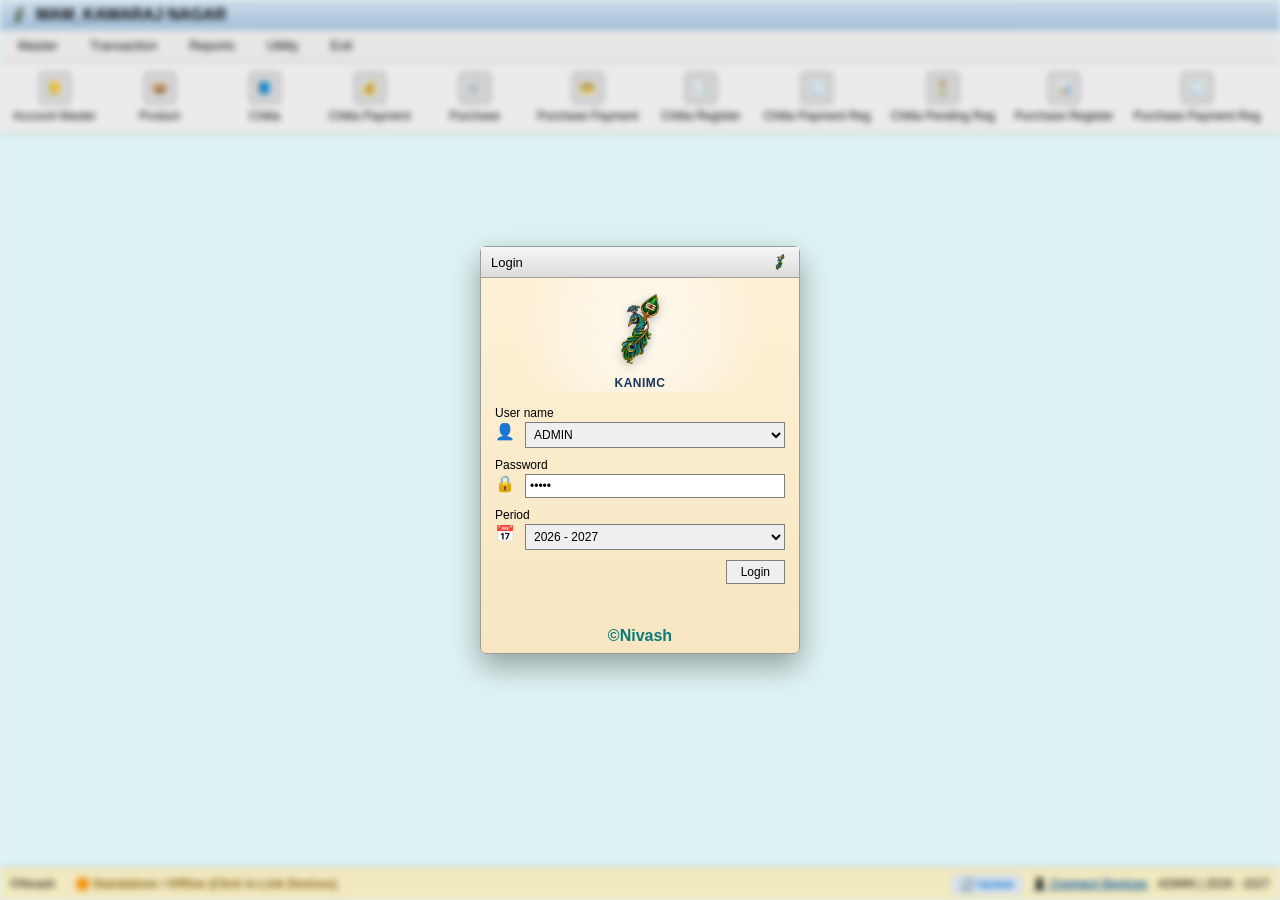
==== index.html @ 46a9c846 "Fix activeEl ReferenceError in keydown handler and update android assets" ====
<!DOCTYPE html>
<html lang="en">
<head>
<meta charset="UTF-8">
<meta name="viewport" content="width=device-width, initial-scale=1.0">
<title>INFO-NET Accounting - Integrated</title>
<link rel="icon" type="image/png" sizes="32x32" href="favicon-32.png">
<link rel="icon" type="image/png" sizes="192x192" href="favicon-192.png">
<link rel="apple-touch-icon" sizes="180x180" href="apple-touch-icon.png">
<link rel="shortcut icon" href="favicon.ico">
<meta http-equiv="Cache-Control" content="no-cache, no-store, must-revalidate">
<meta http-equiv="Pragma" content="no-cache">
<meta http-equiv="Expires" content="0">
<script>
(function() {
    function safeTodayDateStr() {
        const d = new Date();
        const y = d.getFullYear();
        const m = String(d.getMonth() + 1).padStart(2, '0');
        const day = String(d.getDate()).padStart(2, '0');
        return y + '-' + m + '-' + day;
    }
    try {
        Object.defineProperty(window, 'getTodayDateStr', {
            get: function() { return safeTodayDateStr; },
            set: function() {},
            configurable: true
        });
        Object.defineProperty(window, 'getPeriodCurrentDate', {
            get: function() { return safeTodayDateStr; },
            set: function() {},
            configurable: true
        });
    } catch(e) {
        window.getTodayDateStr = safeTodayDateStr;
        window.getPeriodCurrentDate = safeTodayDateStr;
    }
})();
</script>
<script src="seed_data.js"></script>
<script>
if (typeof window !== 'undefined' && window.INITIAL_SEED_DATABASE && Array.isArray(window.INITIAL_SEED_DATABASE.accounts)) {
    window.accounts = window.INITIAL_SEED_DATABASE.accounts;
}
function getGlobalAccountsList() {
    if (typeof accounts !== 'undefined' && Array.isArray(accounts) && accounts.length > 0) {
        return accounts;
    }
    if (typeof window !== 'undefined' && window.INITIAL_SEED_DATABASE && Array.isArray(window.INITIAL_SEED_DATABASE.accounts)) {
        window.accounts = window.INITIAL_SEED_DATABASE.accounts;
        if (typeof populateAccountDatalists === 'function') populateAccountDatalists(window.accounts);
        return window.accounts;
    }
    return [];
}
</script>
<script src="gh_pages_adapter.js"></script>
<script>
if ('serviceWorker' in navigator) {
    const isLocal = window.location.hostname === 'localhost' || window.location.hostname === '127.0.0.1';
    if (isLocal) {
        navigator.serviceWorker.getRegistrations().then(regs => { for (let r of regs) r.unregister(); });
        if ('caches' in window) { caches.keys().then(keys => keys.forEach(k => caches.delete(k))); }
    } else {
        window.addEventListener('load', () => {
            navigator.serviceWorker.register('sw.js')
                .then(reg => reg.update())
                .catch(() => {});
        });
    }
}

// GLOBAL AUTO-CAPITALIZE: automatically transforms all typed/pasted text to uppercase across all forms/inputs
(function() {
    function toUpperInput(e) {
        const t = e.target;
        if (!t) return;
        const tag = t.tagName;
        if (tag === 'INPUT') {
            const type = (t.type || 'text').toLowerCase();
            // Capitalize text and search inputs; omit passwords, numbers, dates, times, checkboxes, etc.
            if (type === 'text' || type === 'search' || !t.type) {
                if (typeof t.value === 'string') {
                    const upper = t.value.toUpperCase();
                    if (t.value !== upper) {
                        const start = t.selectionStart;
                        const end = t.selectionEnd;
                        t.value = upper;
                        if (start !== null && end !== null) {
                            try { t.setSelectionRange(start, end); } catch (err) {}
                        }
                    }
                }
            }
        } else if (tag === 'TEXTAREA') {
            if (typeof t.value === 'string') {
                const upper = t.value.toUpperCase();
                if (t.value !== upper) {
                    const start = t.selectionStart;
                    const end = t.selectionEnd;
                    t.value = upper;
                    if (start !== null && end !== null) {
                        try { t.setSelectionRange(start, end); } catch (err) {}
                    }
                }
            }
        }
    }
    document.addEventListener('input', toUpperInput, true);
    document.addEventListener('change', toUpperInput, true);
})();
</script>
<style>

*{box-sizing:border-box;font-family:Tahoma,Arial,sans-serif}
body{margin:0;background:#e9ffff}

/* AUTO-CAPITALIZE ALL TYPED TEXT GLOBALLY */
input[type="text"],
input[type="search"],
input:not([type]),
textarea {
    text-transform: uppercase;
}

/* ================= LOGIN ================= */
#app{filter:blur(3px);pointer-events:none}
.login-overlay{position:fixed;inset:0;display:flex;align-items:center;justify-content:center;background:rgba(0,0,0,.05);z-index:9999}
.login-window{width:320px;background:linear-gradient(#fdf1d7,#f7e6c1);border:1px solid #9c9c9c;border-radius:6px;box-shadow:0 12px 30px rgba(0,0,0,.35)}
.login-title{padding:6px 10px;background:linear-gradient(#f6f6f6,#dcdcdc);border-bottom:1px solid #9c9c9c;font-size:13px}
.login-body{padding:14px}
.field{margin-bottom:10px}
.field label{font-size:12px;margin-bottom:2px;display:block}
.field-row{display:grid;grid-template-columns:24px 1fr;gap:6px}
.field input,.field select{padding:4px;font-size:12px;border:1px solid #7f7f7f}
.login-actions{text-align:right}
.login-actions button{padding:4px 14px;font-size:12px;border:1px solid #7f7f7f}
.login-footer{text-align:center;font-weight:bold;color:#0a7b7b;padding:8px}
.icon-user::before{content:"👤"}
.icon-lock::before{content:"🔒"}
.icon-period::before{content:"📅"}

/* ================= APP ================= */
.window{width:100vw;height:100vh;display:flex;flex-direction:column;background:#fff}
.title-bar{background:linear-gradient(#dbe9f7,#a9c7e6);padding:6px 10px;font-weight:bold}

/* Chitta footer buttons focus style for keyboard arrow navigation */
#openingChitta .modal-footer button:focus {
    outline: 2px solid #002244 !important;
    box-shadow: 0 0 0 3px rgba(0, 102, 204, 0.6) !important;
    background: #ffff99 !important;
    color: #002244 !important;
    transform: scale(1.05);
}

#chittaGrid input:focus {
    outline: 2px solid #0055aa !important;
    background-color: #ffffcc !important;
}

/* ================= MENU BAR ================= */
.menu-bar{display:flex;gap:20px;padding:6px 12px;background:#f3f3f3;border-bottom:1px solid #c0c0c0;font-size:13px}
.menu-item{position:relative;padding:2px 6px;cursor:pointer}
.menu-item:hover{background:#dbe9f7;border:1px solid #8aa8c6}
.dropdown{position:absolute;top:100%;left:0;background:#fff;border:1px solid #8a8a8a;min-width:260px;display:none;z-index:1000;box-shadow:2px 2px 4px rgba(0,0,0,.25)}
.dropdown-item{padding:6px 10px;display:flex;justify-content:space-between;cursor:pointer;white-space:nowrap}
.dropdown-item:hover{background:#316ac5;color:#fff}
.has-submenu{position:relative}
.submenu{position:absolute;top:0;left:100%;background:#fff;border:1px solid #8a8a8a;min-width:200px;display:none}
.has-submenu:hover>.submenu{display:block}

/* ================= TOOLBAR ================= */
.toolbar{display:flex;gap:20px;padding:10px 12px;background:#f8f8f8;border-bottom:1px solid #c0c0c0;overflow-x:auto;-webkit-overflow-scrolling:touch}
.tool{min-width:85px;width:auto;text-align:center;font-size:12px;cursor:pointer;flex-shrink:0}
.tool-icon{width:32px;height:32px;margin:0 auto 5px;background:#e0e0e0;border:1px solid #999;border-radius:4px;display:flex;align-items:center;justify-content:center}

/* ================= CONTENT ================= */
.workspace{flex:1;background:#e9ffff}
.status-bar{background:#fff6c9;border-top:1px solid #c0c0c0;padding:6px 10px;font-size:12px;display:flex;justify-content:space-between}

/* ===== MODAL COMMON ===== */
.modal-overlay{position:fixed;inset:0;background:rgba(0,0,0,.15);display:none;align-items:center;justify-content:center;z-index:20000}
.modal{border:2px solid #808080;background:#cfcfcf;max-height:95vh;overflow:auto;}
.modal-title{background:linear-gradient(#e3f1ff,#a8c6e8);padding:6px 10px;font-weight:bold;display:flex;justify-content:space-between;cursor:default;}
.modal-title span{cursor:pointer}
.modal-body{padding:10px}
.modal-footer{padding:8px;display:flex;justify-content:space-between;align-items:center;font-size:12px}
.modal-footer button{padding:5px 10px; cursor:pointer;}
.grid-2{display:grid;grid-template-columns:120px 1fr 120px 1fr;gap:8px; align-items:center;}
.grid-1{display:grid;grid-template-columns:120px 1fr;gap:8px; align-items:center;}
.modal input,.modal select{padding:4px; width: 100%; box-sizing: border-box; border:1px solid #999;}
input:focus, select:focus { background: #ffff00; outline: none; }
.orange{background:#ff8c42}
.green{background:#00ff00}
.modal table{border-collapse:collapse;width:100%;background:#fff}
.modal th,.modal td{border:1px solid #aaa;padding:4px;font-size:12px}
.modal td input { border: none; width: 100%; }
.big-amount{font-size:32px;font-weight:bold;color:red}
.created-by { font-size:11px; padding: 5px; border-top:1px solid #fff; margin-bottom:5px; color:#333; }

/* Grid specific fixes for lookup */
.lookup-table tr:nth-child(even) {background: #fff;}
.lookup-table tr:nth-child(odd) {background: #f9f9f9;}
.lookup-table tr.selected {background: #99ffff; font-weight:bold;}
.lookup-table th { background: #fff; text-align: left; }

#toast { visibility: hidden; min-width: 250px; background-color: #333; color: #fff; text-align: center; border-radius: 2px; padding: 16px; position: fixed; z-index: 30000; left: 50%; bottom: 30px; font-size: 14px; transform: translateX(-50%); }
#toast.show { visibility: visible; animation: fadein 0.5s, fadeout 0.5s 2.5s; }
@keyframes fadein { from {bottom: 0; opacity: 0;} to {bottom: 30px; opacity: 1;} }
@keyframes fadeout { from {bottom: 30px; opacity: 1;} to {bottom: 0; opacity: 0;} }

/* ================= MENU BAR & HIGH CONTRAST ================= */
.menu-bar { display:flex; gap:20px; padding:6px 12px; background:#f3f3f3; border-bottom:1px solid #c0c0c0; font-size:13px; color:#000; overflow:visible !important; }
.menu-item { position:relative; padding:2px 6px; cursor:pointer; color:#000; user-select:none; }
.menu-item:hover { background:#dbe9f7; border:1px solid #8aa8c6; }
.dropdown { position:absolute; top:100%; left:0; background:#ffffff !important; border:1px solid #8a8a8a; min-width:260px; display:none; z-index:1000; box-shadow:2px 2px 4px rgba(0,0,0,.25); color:#000000 !important; }
.dropdown-item { padding:6px 10px; display:flex; justify-content:space-between; align-items:center; cursor:pointer; white-space:nowrap; background:#ffffff !important; color:#000000 !important; font-size:13px; }
.dropdown-item:hover { background:#316ac5 !important; color:#ffffff !important; }
.has-submenu { position:relative; }
.submenu { position:absolute; top:0; left:100%; background:#ffffff !important; border:1px solid #8a8a8a; min-width:200px; display:none; box-shadow:2px 2px 6px rgba(0,0,0,.25); z-index:2000; color:#000000 !important; }
.submenu .dropdown-item { background:#ffffff !important; color:#000000 !important; }
.submenu .dropdown-item:hover { background:#316ac5 !important; color:#ffffff !important; }
.has-submenu:hover>.submenu, .has-submenu.open>.submenu { display:block !important; }
.submenu, #master .submenu, #transaction .submenu, #reports .submenu, #utility .submenu { position:absolute !important; top:0 !important; left:100% !important; right:auto !important; background:#ffffff !important; border:1px solid #8a8a8a !important; min-width:200px !important; display:none; box-shadow:2px 2px 6px rgba(0,0,0,.25) !important; z-index:2000 !important; color:#000000 !important; }

</style>
</head>
<body>

<div id="toast">Message Saved!</div>

<!-- LOGIN -->
<div class="login-overlay" id="loginOverlay">
<div class="login-window">
<div class="login-title" style="display:flex; align-items:center; justify-content:space-between;">
    <span>Login</span>
    <img src="logo.png" alt="KANIMC" style="height:18px; width:auto; vertical-align:middle;">
</div>
<div style="text-align:center; padding:12px 10px 2px 10px; background:radial-gradient(circle, rgba(255,255,255,0.7) 0%, rgba(253,241,215,0) 75%);">
    <img src="logo.png" alt="KANIMC Logo" style="width:78px; height:auto; filter:drop-shadow(0 3px 5px rgba(0,0,0,0.22));">
    <div style="font-weight:bold; font-size:12px; color:#1a365d; margin-top:4px; letter-spacing:0.5px;">KANIMC</div>
</div>
<div class="login-body">
<div class="field"><label>User name</label><div class="field-row"><div class="icon-user"></div><select id="username" onchange="onUserChange()"><option value="ADMIN">ADMIN</option><option value="USER1">USER1</option></select></div></div>
<div class="field"><label>Password</label><div class="field-row"><div class="icon-lock"></div><input type="password" id="password" value="admin" onkeydown="if(event.key==='Enter')login()"></div></div>
<div class="field"><label>Period</label><div class="field-row"><div class="icon-period"></div><select id="period" onchange="onPeriodChanged(this.value)"><option value="2026 - 2027">2026 - 2027</option></select></div></div>
<div class="login-actions"><button onclick="login()">Login</button></div>
<div id="loginErrorMsg" style="color:#c00; font-size:11px; margin-top:6px; text-align:center; min-height:15px;"></div>
</div>
<div class="login-footer">©Nivash</div>
</div>
</div>

<!-- APP -->
<div id="app">
<div class="window">
<div class="title-bar" style="display:flex; align-items:center; gap:8px;">
    <img src="logo.png" alt="Logo" style="width:18px; height:18px; object-fit:contain; filter:drop-shadow(0 1px 2px rgba(0,0,0,0.2));">
    <span>MAM_KAMARAJ NAGAR</span>
</div>

<div class="menu-bar">
<div class="menu-item" onclick="toggleMenu('master')">Master
<div class="dropdown" id="master">
<div class="dropdown-item" onclick="openWin('company');event.stopPropagation()">Company</div>
<div class="dropdown-item has-submenu" onclick="toggleSubmenu(event, this)">Account ▶<div class="submenu">
<div class="dropdown-item" onclick="openWin('group');event.stopPropagation()">Group</div>
<div class="dropdown-item" onclick="openWin('place');event.stopPropagation()">Place</div>
<div class="dropdown-item" onclick="openWin('account');event.stopPropagation()">Master</div>
</div></div>
<div class="dropdown-item" onclick="openWin('product');event.stopPropagation()">Product</div>
<div class="dropdown-item" onclick="openWin('commission');event.stopPropagation()">Commission Rate</div>
<div class="dropdown-item has-submenu" onclick="toggleSubmenu(event, this)">Opening ▶<div class="submenu">
<div class="dropdown-item" onclick="openWin('openingChitta');event.stopPropagation()">Chitta</div>
<div class="dropdown-item" onclick="openWin('openingBalance');event.stopPropagation()">Opening Balance</div>
</div></div>
</div></div>
<!-- TRANSACTION -->
<div class="menu-item" onclick="toggleMenu('transaction')">Transaction
<div class="dropdown" id="transaction">
<div class="dropdown-item" onclick="openWin('openingChitta');event.stopPropagation()">Chitta</div>
<div class="dropdown-item" onclick="openWin('chittaPayment');event.stopPropagation()">Chitta Payment</div>
<div class="dropdown-item" onclick="openWin('bill');event.stopPropagation()">Bill</div>
<div class="dropdown-item" onclick="openWin('receipt');event.stopPropagation()">Receipt</div>
<div class="dropdown-item" onclick="openWin('cashPayment');event.stopPropagation()">Cash Payment</div>
<div class="dropdown-item" onclick="openWin('dailyCashOpening');event.stopPropagation()">Daily Cash Opening</div>
<div class="dropdown-item has-submenu" onclick="toggleSubmenu(event, this)">Purchase ▶<div class="submenu">
<div class="dropdown-item" onclick="openWin('purchase');event.stopPropagation()">1. Purchase</div>
<div class="dropdown-item" onclick="openWin('purchasePayment');event.stopPropagation()">2. Purchase Payment</div>
<div class="dropdown-item" onclick="openWin('purchaseOpeningBalance');event.stopPropagation()">3. Purchase Opening Balance</div>
</div></div>
</div>
</div>

<!-- REPORTS -->
<div class="menu-item" onclick="toggleMenu('reports')">Reports
<div class="dropdown" id="reports">
<div class="dropdown-item" onclick="openWin('chittaRegister');event.stopPropagation()">Chitta Register</div>
<div class="dropdown-item" onclick="openWin('chittaPendingRegister');event.stopPropagation()">Chitta Pending Register</div>
<div class="dropdown-item" onclick="openWin('chittaPaymentRegister');event.stopPropagation()">Chitta Payment Register</div>
<div class="dropdown-item" onclick="openWin('billRegister');event.stopPropagation()">Bill Register</div>
<div class="dropdown-item" onclick="openWin('openingBalanceRegister');event.stopPropagation()">Opening Balance Register</div>
<div class="dropdown-item" onclick="openWin('receiptRegister');event.stopPropagation()">Receipt Register</div>
<div class="dropdown-item" onclick="openWin('cashPaymentRegister');event.stopPropagation()">Cash Payment Register</div>
<div class="dropdown-item" onclick="openWin('itemRegister');event.stopPropagation()">Item Register</div>

<div class="dropdown-item has-submenu" onclick="toggleSubmenu(event, this)">Purchase ▶
<div class="submenu">
<div class="dropdown-item" onclick="openWin('purchaseRegister');event.stopPropagation()">1. Purchase Register</div>
<div class="dropdown-item" onclick="openWin('purchasePaymentRegister');event.stopPropagation()">2. Purchase Payment Register</div>
<div class="dropdown-item" onclick="openWin('purchasePendingRegister');event.stopPropagation()">3. Purchase Pending Register</div>
</div>
</div>

<div class="dropdown-item has-submenu" onclick="toggleSubmenu(event, this)">Commission Register ▶
<div class="submenu">
<div class="dropdown-item" onclick="openWin('commissionRegister');event.stopPropagation()">Register</div>
<div class="dropdown-item" onclick="openWin('commissionSummary');event.stopPropagation()">Summary</div>
</div>
</div>

<div class="dropdown-item" onclick="openWin('itemSummaryReport');event.stopPropagation()">Item Summary</div>
<div class="dropdown-item" onclick="openWin('daybookReport');event.stopPropagation()">Day Book</div>
<div class="dropdown-item" onclick="openWin('ledgerReport');event.stopPropagation()">Ledger</div>
<div class="dropdown-item" onclick="openWin('dailyOpeningBalanceRegister');event.stopPropagation()">Daily Opening Balance Register</div>
<div class="dropdown-item" onclick="openWin('outstandingReport');event.stopPropagation()">Outstanding</div>
</div>
</div>

<!-- UTILITY -->
<div class="menu-item" onclick="toggleMenu('utility')">Utility
<div class="dropdown" id="utility">
<div class="dropdown-item" onclick="openWin('indexUtility');event.stopPropagation()">Index</div>
<div class="dropdown-item" onclick="openWin('userPassword');event.stopPropagation()">Password</div>

<div class="dropdown-item has-submenu" onclick="toggleSubmenu(event, this)">Settings ▶
<div class="submenu">
<div class="dropdown-item" onclick="openWin('backupSetup');event.stopPropagation()">Backup</div>
<div class="dropdown-item" onclick="openWin('softwareSettings');event.stopPropagation()">Software</div>
</div>
</div>

<div class="dropdown-item" onclick="openWin('yearCreation');event.stopPropagation()">New Account Year</div>
<div class="dropdown-item" onclick="openWin('accountUpdation');event.stopPropagation()">Updation</div>
<div class="dropdown-item" onclick="openWin('accountMapping');event.stopPropagation()">Account Mapping</div>
<div class="dropdown-item" onclick="openWin('accountPeriod');event.stopPropagation()">Account Period</div>
<div class="dropdown-item" onclick="checkAppUpdateOnline();event.stopPropagation()" style="border-top:1px solid #ccc; font-weight:bold; color:#0055aa;">🔄 Check for Updates</div>
</div>
</div>

<div class="menu-item" onclick="logout()">Exit</div>
</div>

<!-- TOOLBAR -->
<div class="toolbar">
<div class="tool" onclick="openWin('account');event.stopPropagation()"><div class="tool-icon">📒</div>Account Master</div>
<div class="tool" onclick="openWin('product');event.stopPropagation()"><div class="tool-icon">📦</div>Product</div>
<div class="tool" onclick="openWin('openingChitta');event.stopPropagation()"><div class="tool-icon">📘</div>Chitta</div>
<div class="tool" onclick="openWin('chittaPayment');event.stopPropagation()"><div class="tool-icon">💰</div>Chitta Payment</div>
<div class="tool" onclick="openWin('purchase');event.stopPropagation()"><div class="tool-icon">🛒</div>Purchase</div>
<div class="tool" onclick="openWin('purchasePayment');event.stopPropagation()"><div class="tool-icon">💳</div>Purchase Payment</div>
<div class="tool" onclick="openWin('chittaRegister');event.stopPropagation()"><div class="tool-icon">📑</div>Chitta Register</div>
<div class="tool" onclick="openWin('chittaPaymentRegister');event.stopPropagation()"><div class="tool-icon">🧾</div>Chitta Payment Reg</div>
<div class="tool" onclick="openWin('chittaPendingRegister');event.stopPropagation()"><div class="tool-icon">⏳</div>Chitta Pending Reg</div>
<div class="tool" onclick="openWin('purchaseRegister');event.stopPropagation()"><div class="tool-icon">📊</div>Purchase Register</div>
<div class="tool" onclick="openWin('purchasePaymentRegister');event.stopPropagation()"><div class="tool-icon">🧾</div>Purchase Payment Reg</div>
<div class="tool" onclick="openWin('purchasePendingRegister');event.stopPropagation()"><div class="tool-icon">⏳</div>Purchase Pending Reg</div>
<div class="tool" onclick="openWin('itemRegister');event.stopPropagation()"><div class="tool-icon">📈</div>Item Register</div>
<div class="tool" onclick="openWin('itemSummaryReport');event.stopPropagation()"><div class="tool-icon">📦</div>Item Summary</div>
</div>
<div class="workspace" style="position:relative; display:flex; align-items:center; justify-content:center; overflow:hidden;">
    <div style="text-align:center; opacity:0.18; pointer-events:none; user-select:none;">
        <img src="logo.png" style="max-height:260px; max-width:80%; object-fit:contain;" alt="KANIMC Logo">
        <div style="font-weight:bold; font-size:15px; color:#1a365d; margin-top:8px; letter-spacing:1px;">KANIMC</div>
    </div>
</div>
<div class="status-bar">
    <div style="display:flex; align-items:center; gap:10px;">
        <span>©Nivash</span>
        <span id="liveSyncStatusIndicator" onclick="openMultiDeviceModal()" style="cursor:pointer; padding:2px 8px; border-radius:3px; background:#d4edda; border:1px solid #c3e6cb; color:#155724; font-weight:bold;" title="Click to view Multi-Device Connection Details">
            🟢 Central DB: Live Sync ON (All Devices)
        </span>
    </div>
    <div style="display:flex; align-items:center; gap:10px;">
        <span onclick="checkAppUpdateOnline()" style="color:#0078d7; cursor:pointer; font-size:11px; font-weight:bold; padding:2px 7px; background:#e8f0fe; border-radius:3px; border:1px solid #c2d7ff;" title="Check for APK updates">🔄 Update</span>
        <span onclick="openMultiDeviceModal()" style="color:#0055aa; text-decoration:underline; cursor:pointer; font-weight:bold;" title="Connect other devices on Wi-Fi or Internet">📱 Connect Devices</span>
        <div id="userInfo">ADMIN | 2026 - 2027</div>
    </div>
</div>
</div>
</div>

<!-- ================= 1. COMPANY MASTER ================= -->
<div class="modal-overlay" id="company">
<div class="modal" style="width:750px">
<div class="modal-title">Company master<span onclick="closeAll()">✖</span></div>
<div class="modal-body grid-2">
    <div class="grid-1" style="grid-column: span 2;">
        <label>Name</label><input id="companyName" value="MAM">
        <label>Address</label><input id="companyAdd1" value="*/977994++303..">
        <label></label><input id="companyAdd2" value="3">
        <label></label><input id="companyAdd3">
        <label></label><input id="companyAdd4">
        <label></label><input id="companyAdd5">
        <label>Place</label><input id="companyPlace" value="KAMARAJ NAGAR">
        <label>Phone -1</label><input id="companyPhone1" value="9791836555">
        <label>Phone -2</label><input id="companyPhone2" value="9789125900">
    </div>
    <div class="grid-1" style="grid-column: span 2; align-content:start;">
        <label>Short name</label><input id="companyShortName" value="MA">
        <label>Tin no</label><input id="companyTin">
        <label>CST No</label><input id="companyCst">
        <div style="height:100px;"></div>
        <label>Bill bott - Message</label><input id="companyBotMsg">
    </div>
</div>
<div class="modal-footer" style="justify-content:center; gap:10px; background:#e0e0e0; border-top:1px solid #fff; padding:10px;">
    <button style="color:darkred; font-weight:bold; border:1px dashed #333;" onclick="saveCompanyMaster()">Change</button>
    <button onclick="saveCompanyMaster()"><u>S</u>ave</button>
    <button onclick="closeAll()"><u>C</u>lose</button>
</div>
</div>
</div>

<!-- ================= 2. ACCOUNT MASTER ================= -->
<div class="modal-overlay" id="account">
<div class="modal" style="width:850px">
<div class="modal-title">Account master<span onclick="closeAll()">✖</span></div>
<div class="modal-body grid-2" style="align-items:start;">
    
    <div class="grid-1" style="grid-column: span 2; gap:4px;">
        <label>Group</label>
        <div style="display:flex;"><input id="accGroupId" value="FARMER" style="flex:1;"><button style="width:20px; padding:0;" onclick="openWin('groupList');event.stopPropagation()">v</button></div>
        
        <label>Code</label>
        <div style="display:flex; gap:10px;">
            <div style="display:flex; flex:1;"><input id="accPartyId" maxlength="4" style="text-transform:uppercase; flex:1;" oninput="lookupAccountMasterByCode()" onchange="lookupAccountMasterByCode()"><button style="width:20px; padding:0;" onclick="findAccount(); event.stopPropagation();">v</button></div>
            <label style="width:auto; white-space:nowrap;">Salutation</label>
            <div style="display:flex; width:60px;"><input><button style="width:20px; padding:0;">v</button></div>
        </div>
        
        <label>Name</label><input id="accName" list="accountNamesList" oninput="lookupAccountMasterByName()" onchange="lookupAccountMasterByName()">
        
        <label>Address</label><input id="accAddress">
        <label></label><input>
        <label></label><input>
        <label></label><input>
        <label></label><input>
        
        <label>Place</label>
        <div style="display:flex;"><input id="accPlace"><button style="width:20px; padding:0;">v</button></div>
        
        <div style="height:15px;"></div>
        
        <label>Mobile(1)</label>
        <div style="display:flex; gap:10px; align-items:center;">
            <input id="accPhone1" style="width:120px;"> 
            <label style="width:auto; margin:0 5px;">2</label> 
            <input id="accPhone2" style="flex:1;">
        </div>
        
        <label>Contact person</label><input>
    </div>

    <div class="grid-1" style="grid-column: span 2; align-content:start; gap:4px;">
        <label>CST NO</label><input>
        <label>TIN NO</label><input>
        <label>Chitta</label>
        <div style="display:flex; width:80px;"><select id="accIsFarmer"><option value="true">YES</option><option value="false">NO</option></select></div>
        <label>Sales</label>
        <div style="display:flex; width:80px;"><select id="accIsTrader"><option value="false"></option><option value="true">YES</option></select></div>
    </div>
</div>

<div class="created-by">Created by :ADMIN*11/10/2024*09:46:07*USER-PC # USER</div>
<div class="modal-footer" style="background:#e0e0e0; border-top:1px solid #fff;">
    <div style="display:flex; gap:5px;">
        <button style="color:darkred; font-weight:bold; border:1px dashed #333;" onclick="clearAccount()"><u>N</u>ew</button>
        <button onclick="findAccount()"><u>F</u>ind</button>
        <button onclick="saveAccount()"><u>S</u>ave</button>
        <button onclick="deleteAccount()"><u>D</u>elete</button>
        <button onclick="closeAll()"><u>C</u>lose</button>
    </div>
    <div style="display:flex; gap:5px;">
        <button onclick="loadFirstAccount()"><u>T</u>op</button>
        <button onclick="loadPrevAccount()"><u>P</u>rev</button>
        <button onclick="loadNextAccount()"><u>N</u>ext</button>
        <button onclick="loadLastAccount()"><u>B</u>ottom</button>
    </div>
</div>
</div>
</div>

<!-- ================= 3. ACCOUNT GROUP LIST (From new image) ================= -->
<div class="modal-overlay" id="groupList">
<div class="modal" style="width:450px; background:#ffffe1;">
<div class="modal-title">Account group list<span onclick="openWin('account');event.stopPropagation()">✖</span></div>
<div class="modal-body">
    <div style="display:flex; justify-content:space-between; margin-bottom:10px; align-items:center;">
        <div><label>Search </label><input type="text" id="groupListSearch" oninput="filterGroupListTable()" style="width:150px; display:inline-block;"></div>
        <div>
            <button onclick="loadGroupListTable()"><u>A</u>ll</button>
            <button onclick="openWin('group'); newAccountGroup(); event.stopPropagation()"><u>N</u>ew</button>
            <button onclick="openWin('account');event.stopPropagation()"><u>C</u>lose</button>
        </div>
    </div>
    <div style="background:#fff; border:1px solid #999; height:350px; overflow-y:auto;">
        <table class="lookup-table">
            <thead>
                <tr>
                    <th>Account Group</th>
                    <th>Account Type</th>
                </tr>
            </thead>
            <tbody id="groupListBody">
                <tr class="selected" onclick="selectGroup('CASH')">
                    <td>CASH</td><td>CASH</td>
                </tr>
                <tr onclick="selectGroup('CREDITORS')">
                    <td>CREDITORS</td><td>SUNDRY CREDITORS</td>
                </tr>
                <tr onclick="selectGroup('CUSTOMER')">
                    <td>CUSTOMER</td><td>SUNDRY CREDITORS</td>
                </tr>
                <tr onclick="selectGroup('EXPENSES')">
                    <td>EXPENSES</td><td>EXPENSES</td>
                </tr>
                <tr onclick="selectGroup('FARMER')">
                    <td>FARMER</td><td>SUNDRY CREDITORS</td>
                </tr>
                <tr onclick="selectGroup('SALARY')">
                    <td>SALARY</td><td>SUNDRY CREDITORS</td>
                </tr>
                <tr onclick="selectGroup('STAFF')">
                    <td>STAFF</td><td>EXPENSES</td>
                </tr>
                <tr onclick="selectGroup('STAFF ADVANCE')">
                    <td>STAFF ADVANCE</td><td>SUNDRY CREDITORS</td>
                </tr>
            </tbody>
        </table>
    </div>
</div>
</div>
</div>

<!-- ================= 4. ACCOUNT GROUP (RESTORED) ================= -->
<div class="modal-overlay" id="group">
<div class="modal" style="width:700px">
<div class="modal-title">Account Group<span onclick="closeAll()">✖</span></div>
<div class="modal-body grid-2">
<label>Type</label><select id="agType"><option>SUNDRY CREDITORS & DEBTORS</option><option>CASH</option><option>EXPENSES</option><option>INCOME</option><option>BANK</option></select>
<label>Group</label><input id="agName" value="STAFF ADVANCE">
<label>Area</label><select id="agArea"><option>NO</option><option>YES</option></select>
<label>Outstanding</label><select id="agOut"><option>NO</option><option>YES</option></select>
</div>
<div class="modal-footer">
<div>Created by ADMIN</div>
<div style="display:flex; gap:5px;">
    <button onclick="newAccountGroup()"><u>N</u>ew</button>
    <button onclick="findAccountGroup()"><u>F</u>ind</button>
    <button onclick="saveAccountGroup()"><u>S</u>ave</button>
    <button onclick="deleteAccountGroup()"><u>D</u>elete</button>
    <button onclick="loadFirstAccountGroup()"><u>T</u>op</button>
    <button onclick="loadPrevAccountGroup()"><u>P</u>rev</button>
    <button onclick="loadNextAccountGroup()"><u>N</u>ext</button>
    <button onclick="loadLastAccountGroup()"><u>B</u>ottom</button>
    <button onclick="closeAll()"><u>C</u>lose</button>
</div>
</div>
</div>
</div>

<!-- ================= 5. PLACE (RESTORED) ================= -->
<div class="modal-overlay" id="place">
<div class="modal" style="width:600px">
<div class="modal-title">Place<span onclick="closeAll()">✖</span></div>
<div class="modal-body grid-1">
<label>Place</label><input id="masterPlaceName" value="ITTAMOZAI">
<label>Code</label><input id="masterPlaceCode">
</div>
<div class="modal-footer">
<div>Created by ADMIN</div>
<div><button onclick="newPlace()">New</button><button onclick="findPlace()">Find</button><button onclick="savePlace()">Change</button><button onclick="deletePlace()">Delete</button><button onclick="closeAll()">Close</button></div>
</div>
</div>
</div>

<!-- ================= 6. PRODUCT (RESTORED) ================= -->
<div class="modal-overlay" id="product">
<div class="modal" style="width:600px">
<div class="modal-title">Product<span onclick="closeAll()">✖</span></div>
<div class="modal-body grid-1">
<label>Product</label><input id="masterProdName" value="CHAMA">
<label>Tamil</label><input id="masterProdTamil">
<label>Sms Code</label><input id="masterProdSms">
</div>
<div class="modal-footer">
<div>Created by ADMIN</div>
<div><button onclick="newProduct()">New</button><button onclick="findProduct()">Find</button><button onclick="saveProduct()">Change</button><button onclick="deleteProduct()">Delete</button><button onclick="closeAll()">Close</button></div>
</div>
</div>
</div>

<!-- ================= 7. COMMISSION RATE (RESTORED) ================= -->
<div class="modal-overlay" id="commission">
<div class="modal orange" style="width:650px">
<div class="modal-title">Commission Rate<span onclick="closeAll()">✖</span></div>
<div style="padding:40px;text-align:center">
W.E.F Date <input id="commWefDate" value="01/04/2014"><br><br>
Commission % <input id="commRatePct" value="10.00%">
</div>
<div class="modal-footer orange">
<div>Created by ADMIN</div>
<div>
<button onclick="newCommissionRate()"><b style="color:red">New</b></button>
<button onclick="findCommissionRate()">Find</button><button onclick="saveCommissionRate()">Change</button><button onclick="deleteCommissionRate()">Delete</button>
<button onclick="closeAll()">Close</button>
<button onclick="topCommissionRate()">Top</button><button onclick="prevCommissionRate()">Prev</button><button onclick="nextCommissionRate()">Next</button><button onclick="bottomCommissionRate()">Bottom</button>
</div>
</div>
</div>
</div>

<!-- ================= CHITTA (AUCTION) ================= -->
<div class="modal-overlay" id="openingChitta">
<div class="modal orange" style="width:1150px; display:flex; flex-direction:column;">
<div class="modal-title">Chitta - New<span onclick="closeAll()">✖</span></div>

<div style="display:flex; padding:5px; gap:5px; flex:1;">
    <!-- LEFT SIDE -->
    <div style="flex:1; display:flex; flex-direction:column; gap:5px;">
        
        <!-- Header Info -->
        <div style="border:1px solid #fff; padding:8px; display:grid; grid-template-columns:60px 120px 100px 150px 50px 1fr; gap:5px; align-items:center;">
            <label>Date</label> <input type="date" id="chittaDate" class="chitta-field" tabindex="1" onchange="onChittaDateChange()">
            <label>Farmer Code</label> 
            <div style="display:flex;"><input id="farmerAccountId" class="chitta-field" maxlength="4" style="text-transform:uppercase;" tabindex="2" onchange="onFarmerCodeChange()" onkeydown="handleFarmerCodeKey(event)"><button class="chitta-field" style="width:20px;padding:0;">v</button></div>
            <label style="text-align:right;">Phone</label> <input id="farmerPhone" class="chitta-field" tabindex="3">
            
            <label>No</label> 
            <div style="display:flex; position:relative;">
                <input id="chittaNo" class="chitta-field" style="background:#ccffff;" tabindex="4" oninput="checkChittaNoDuplicate(true)" onchange="checkChittaNoDuplicate(true)" onblur="checkChittaNoDuplicate(true)" onkeydown="handleChittaNoKey(event)">
                <button class="chitta-field" style="width:20px;padding:0;" onclick="findChitta(); event.stopPropagation();">v</button>
                <div id="chittaNoDupPopup" style="display:none; position:absolute; left:0; top:calc(100% + 4px); z-index:36000; min-width:280px; max-width:350px; background:#fff3cd; border:2px solid #dc3545; border-radius:5px; padding:6px 10px; box-shadow:0 6px 18px rgba(220,53,69,0.35); font-size:12px; color:#721c24;"></div>
            </div>
            <label>Farmer Name</label> 
            <div style="display:flex; grid-column: span 3; gap:5px;">
                <div style="flex:1; position:relative; display:flex;">
                    <input id="farmerName" class="chitta-field" style="width:100%;" autocomplete="off" tabindex="5" oninput="onFarmerNameInput()" onkeydown="handleFarmerNameKey(event)" onchange="onFarmerNameChange()" onblur="onFarmerNameBlur()">
                    <div id="farmerNameSuggestBox" style="display:none; position:absolute; left:0; top:100%; width:100%; min-width:380px; background:#fff; border:2px solid #0055aa; max-height:220px; overflow-y:auto; z-index:35000; box-shadow:0 6px 16px rgba(0,0,0,0.4); font-size:12px;"></div>
                </div>
                <button type="button" class="chitta-field" style="white-space:nowrap; padding:2px 10px; color:#555;" onclick="openWin('account')">Account Master</button>
            </div>
            
            <label>Paid on</label> <input type="date" id="chittaPaidOn" class="chitta-field" tabindex="-1" readonly disabled style="background:#e9e9e9; cursor:not-allowed; pointer-events:none;" title="Payment is recorded via Chitta Payment">
            <label>Paid to</label> <input type="text" id="chittaPaidTo" class="chitta-field" style="grid-column: span 3; background:#e9e9e9; cursor:not-allowed; pointer-events:none;" tabindex="-1" readonly disabled title="Payment is recorded via Chitta Payment">
        </div>
        
        <!-- Grid -->
        <div style="border:1px solid #fff; background:#fff; height:200px; overflow-y:auto; margin-top:2px;">
            <table id="chittaGrid" style="width:100%; border-collapse:collapse;">
                <thead>
                    <tr style="background:#eee; font-weight:bold;">
                        <th style="width:40px; border-right:1px solid #ccc; border-bottom:1px solid #ccc;">Sno</th>
                        <th style="border-right:1px solid #ccc; border-bottom:1px solid #ccc;">Item description</th>
                        <th style="width:80px; border-right:1px solid #ccc; border-bottom:1px solid #ccc;">Rate</th>
                        <th style="width:60px; border-right:1px solid #ccc; border-bottom:1px solid #ccc;">Qty</th>
                        <th style="width:100px; border-bottom:1px solid #ccc;">Amount</th>
                    </tr>
                </thead>
                <tbody>
                    <tr style="background:#99ffff;">
                        <td style="text-align:center; border-right:1px solid #ccc; border-bottom:1px solid #ccc;">1</td>
                        <td style="border-right:1px solid #ccc; border-bottom:1px solid #ccc;"><input type="text" class="grid-item" style="border:none; width:100%; background:transparent;" list="itemMasterList"></td>
                        <td style="border-right:1px solid #ccc; border-bottom:1px solid #ccc;"><input type="number" class="grid-rate" style="border:none; width:100%; background:transparent;" oninput="calcChitta()"></td>
                        <td style="border-right:1px solid #ccc; border-bottom:1px solid #ccc;"><input type="number" class="grid-qty" style="border:none; width:100%; background:transparent;" oninput="calcChitta()"></td>
                        <td style="border-bottom:1px solid #ccc;"><input type="text" class="grid-amt" readonly style="border:none; width:100%; background:transparent; text-align:right;"></td>
                    </tr>
                    <tr>
                        <td style="text-align:center; border-right:1px solid #ccc; border-bottom:1px solid #ccc;">2</td>
                        <td style="border-right:1px solid #ccc; border-bottom:1px solid #ccc;"><input type="text" class="grid-item" style="border:none; width:100%;" list="itemMasterList"></td>
                        <td style="border-right:1px solid #ccc; border-bottom:1px solid #ccc;"><input type="number" class="grid-rate" style="border:none; width:100%;" oninput="calcChitta()"></td>
                        <td style="border-right:1px solid #ccc; border-bottom:1px solid #ccc;"><input type="number" class="grid-qty" style="border:none; width:100%;" oninput="calcChitta()"></td>
                        <td style="border-bottom:1px solid #ccc;"><input type="text" class="grid-amt" readonly style="border:none; width:100%; text-align:right;"></td>
                    </tr>
                    <tr>
                        <td style="text-align:center; border-right:1px solid #ccc; border-bottom:1px solid #ccc;">3</td>
                        <td style="border-right:1px solid #ccc; border-bottom:1px solid #ccc;"><input type="text" class="grid-item" style="border:none; width:100%;" list="itemMasterList"></td>
                        <td style="border-right:1px solid #ccc; border-bottom:1px solid #ccc;"><input type="number" class="grid-rate" style="border:none; width:100%;" oninput="calcChitta()"></td>
                        <td style="border-right:1px solid #ccc; border-bottom:1px solid #ccc;"><input type="number" class="grid-qty" style="border:none; width:100%;" oninput="calcChitta()"></td>
                        <td style="border-bottom:1px solid #ccc;"><input type="text" class="grid-amt" readonly style="border:none; width:100%; text-align:right;"></td>
                    </tr>
                    <tr>
                        <td style="text-align:center; border-right:1px solid #ccc; border-bottom:1px solid #ccc;">4</td>
                        <td style="border-right:1px solid #ccc; border-bottom:1px solid #ccc;"><input type="text" class="grid-item" style="border:none; width:100%;" list="itemMasterList"></td>
                        <td style="border-right:1px solid #ccc; border-bottom:1px solid #ccc;"><input type="number" class="grid-rate" style="border:none; width:100%;" oninput="calcChitta()"></td>
                        <td style="border-right:1px solid #ccc; border-bottom:1px solid #ccc;"><input type="number" class="grid-qty" style="border:none; width:100%;" oninput="calcChitta()"></td>
                        <td style="border-bottom:1px solid #ccc;"><input type="text" class="grid-amt" readonly style="border:none; width:100%; text-align:right;"></td>
                    </tr>
                    <tr><td style="border-right:1px solid #ccc; border-bottom:1px solid #ccc;">&nbsp;</td><td style="border-right:1px solid #ccc; border-bottom:1px solid #ccc;"></td><td style="border-right:1px solid #ccc; border-bottom:1px solid #ccc;"></td><td style="border-right:1px solid #ccc; border-bottom:1px solid #ccc;"></td><td style="border-bottom:1px solid #ccc;"></td></tr>
                    <tr><td style="border-right:1px solid #ccc; border-bottom:1px solid #ccc;">&nbsp;</td><td style="border-right:1px solid #ccc; border-bottom:1px solid #ccc;"></td><td style="border-right:1px solid #ccc; border-bottom:1px solid #ccc;"></td><td style="border-right:1px solid #ccc; border-bottom:1px solid #ccc;"></td><td style="border-bottom:1px solid #ccc;"></td></tr>
                    <tr><td style="border-right:1px solid #ccc; border-bottom:1px solid #ccc;">&nbsp;</td><td style="border-right:1px solid #ccc; border-bottom:1px solid #ccc;"></td><td style="border-right:1px solid #ccc; border-bottom:1px solid #ccc;"></td><td style="border-right:1px solid #ccc; border-bottom:1px solid #ccc;"></td><td style="border-bottom:1px solid #ccc;"></td></tr>
                </tbody>
            </table>
        </div>
        
        <!-- Totals -->
        <div style="border:1px solid #fff; padding:8px; display:grid; grid-template-columns:40px 100px 70px 60px 80px 60px 80px 1fr; gap:5px; align-items:center;">
            <label>Total</label> <input type="text" id="chittaGross" readonly style="text-align:right;" tabindex="-1">
            <label>Commission</label> <input type="text" id="chittaCommPct" class="chitta-field" value="10.00" oninput="calcChitta()" style="text-align:right;" tabindex="1000"> 
            <input type="text" id="chittaCommAmt" readonly style="text-align:right;" tabindex="-1">
            
            <div style="display:flex; flex-direction:column; gap:8px;">
                <label>Advance</label>
                <label>Freight</label>
            </div>
            <div style="display:flex; flex-direction:column; gap:5px;">
                <input type="text" id="chittaAdvance" class="chitta-field" oninput="calcChitta()" style="text-align:right;" tabindex="1001">
                <input type="text" id="chittaFreight" class="chitta-field" oninput="calcChitta()" style="text-align:right;" tabindex="1002">
            </div>
            
            <div style="display:flex; align-items:stretch; height:100%;">
                <input type="text" id="chittaNet" readonly style="flex:1; background:#fff; border:1px solid #999; font-size:24px; font-weight:bold; color:red; text-align:right; padding:5px;">
            </div>
        </div>
        
        <div id="chittaF9SaveIndicator" style="color:darkred; font-weight:bold; font-size:13px; margin-top:2px;">F9 -Save</div>
        <div id="chittaAuditLine" style="display:none; font-size:11px; color:#222; font-family:monospace; font-weight:bold; padding:3px 8px; background:#f7ecd0; border:1px solid #c8b090; margin-top:2px; white-space:nowrap; overflow:hidden; text-overflow:ellipsis;" title="Chitta Audit Info"></div>

    </div>
    
    <!-- RIGHT SIDE (History Panel) -->
    <div style="width:280px; display:flex; flex-direction:column; gap:5px;">
        <div style="border:1px solid #fff; background:#fff; flex:1; overflow-y:auto;">
            <table style="width:100%; border-collapse:collapse;">
                <thead>
                    <tr style="background:#eee; font-weight:bold;">
                        <th style="border-right:1px solid #ccc; border-bottom:1px solid #ccc; padding:2px;">Sno</th>
                        <th style="border-right:1px solid #ccc; border-bottom:1px solid #ccc; padding:2px;">Date</th>
                        <th style="border-right:1px solid #ccc; border-bottom:1px solid #ccc; padding:2px;">No</th>
                        <th style="border-bottom:1px solid #ccc; padding:2px;">Amount</th>
                    </tr>
                </thead>
                <tbody id="chittaHistoryBody">
                    <tr><td style="border-right:1px solid #ccc; border-bottom:1px solid #ccc; height:20px;"></td><td style="border-right:1px solid #ccc; border-bottom:1px solid #ccc;"></td><td style="border-right:1px solid #ccc; border-bottom:1px solid #ccc;"></td><td style="border-bottom:1px solid #ccc;"></td></tr>
                    <tr><td style="border-right:1px solid #ccc; border-bottom:1px solid #ccc; height:20px;"></td><td style="border-right:1px solid #ccc; border-bottom:1px solid #ccc;"></td><td style="border-right:1px solid #ccc; border-bottom:1px solid #ccc;"></td><td style="border-bottom:1px solid #ccc;"></td></tr>
                    <tr><td style="border-right:1px solid #ccc; border-bottom:1px solid #ccc; height:20px;"></td><td style="border-right:1px solid #ccc; border-bottom:1px solid #ccc;"></td><td style="border-right:1px solid #ccc; border-bottom:1px solid #ccc;"></td><td style="border-bottom:1px solid #ccc;"></td></tr>
                    <tr><td style="border-right:1px solid #ccc; border-bottom:1px solid #ccc; height:20px;"></td><td style="border-right:1px solid #ccc; border-bottom:1px solid #ccc;"></td><td style="border-right:1px solid #ccc; border-bottom:1px solid #ccc;"></td><td style="border-bottom:1px solid #ccc;"></td></tr>
                    <tr><td style="border-right:1px solid #ccc; border-bottom:1px solid #ccc; height:20px;"></td><td style="border-right:1px solid #ccc; border-bottom:1px solid #ccc;"></td><td style="border-right:1px solid #ccc; border-bottom:1px solid #ccc;"></td><td style="border-bottom:1px solid #ccc;"></td></tr>
                </tbody>
            </table>
        </div>
        <div style="text-align:right;">
            <input type="text" id="chittaHistoryTotal" style="width:100px; text-align:right; font-weight:bold;" readonly>
        </div>
    </div>
</div>

<div class="modal-footer orange" style="border-top:1px solid #fff;">
    <div style="display:flex; gap:3px; align-items:center;">
        <button id="btnChittaNew" onclick="chittaActionNew()" style="font-weight:bold; color:#0055aa; border:1px solid #99ccee; background:#f0f8ff; padding:3px 12px; cursor:pointer;" title="Start New Chitta or Save Current (F2 or Alt+N)"><u>N</u>ew</button>
        <button id="btnChittaSave" onclick="saveChitta()" style="font-weight:bold; background:#0055aa; color:#fff; border:1px solid #003388; padding:3px 14px; cursor:pointer;" tabindex="1999" title="Save Chitta (F9 or Alt+S)"><u>S</u>ave (F9)</button>
        <button id="btnChittaFind" onclick="findChitta()" style="font-weight:bold; padding:3px 10px; cursor:pointer;" tabindex="2000" title="Find / Search Chitta (F8)"><u>F</u>ind</button>
        <button id="btnChittaChange" onclick="chittaActionChange()" style="padding:3px 10px; cursor:pointer;">Change</button>
        <button id="btnChittaDelete" onclick="deleteChittaAction()" style="padding:3px 10px; cursor:pointer;">Delete</button>
        <button id="btnChittaCloseCancel" onclick="chittaActionCloseCancel()" style="font-weight:bold; padding:3px 10px; cursor:pointer;"><u>C</u>lose</button>
        <button id="btnChittaPrint" onclick="printChitta(true)" style="color:#000; padding:3px 8px; cursor:pointer;">Print</button>
        <button id="btnChittaView" onclick="printChitta(false)" style="color:#000; padding:3px 8px; cursor:pointer;">View</button>
        <button id="btnChittaPayment" onclick="openChittaPaymentFromCurrent()" style="padding:3px 8px; cursor:pointer;">Payment</button>
        <button id="btnChittaSMS" onclick="chittaActionPlaceholder('SMS')" style="padding:3px 8px; cursor:pointer;">SMS</button>
        <button id="btnChittaTop" onclick="loadFirstChitta()" style="padding:3px 8px; cursor:pointer;">Top</button>
        <button id="btnChittaPrev" onclick="loadPrevChitta()" style="padding:3px 8px; cursor:pointer;">Prev</button>
        <button id="btnChittaNext" onclick="loadNextChitta()" style="padding:3px 8px; cursor:pointer;">Next</button>
        <button id="btnChittaBottom" onclick="loadLastChitta()" style="padding:3px 8px; cursor:pointer;">Bottom</button>
    </div>
</div>
</div>
</div>

<!-- ================= 9. CHITTA PAYMENT ================= -->
<div class="modal-overlay" id="chittaPayment">
<div class="modal orange" style="width:1150px; display:flex; flex-direction:column;">
<div class="modal-title">Chitta payment - New<span onclick="closeChittaPayment()">✖</span></div>

<div style="display:flex; padding:5px; gap:5px; flex:1;">
    <!-- LEFT SIDE -->
    <div style="flex:1; display:flex; flex-direction:column; gap:5px;">
        
        <!-- Header Info -->
        <div style="border:1px solid #fff; padding:8px; display:grid; grid-template-columns:60px 120px 100px 150px 50px 1fr; gap:5px; align-items:center;">
            <label>Date</label> <input type="date" id="cpPayDate">
            <label>Farmer Code</label> 
            <div style="display:flex;"><input id="cpPayFarmerCode" maxlength="4" style="text-transform:uppercase;" onchange="onCpFarmerCodeChange()"><button type="button" style="width:20px;padding:0;cursor:pointer;" onclick="findAccount()">v</button></div>
            <label style="text-align:right;">Phone</label> <input id="cpPayPhone">
            
            <label>No</label> 
            <div style="display:flex;"><input id="cpPayChittaNo" style="background:#ccffff;" onchange="onCpChittaNoChange()"><button type="button" style="width:20px;padding:0;cursor:pointer;" onclick="openWin('chittaPendingRegister')">v</button></div>
            <label>Farmer Name</label> 
            <div style="display:flex; grid-column: span 3; gap:5px;">
                <input id="cpPayFarmerName" style="flex:1;" list="farmerNameList" onchange="onCpFarmerNameChange()">
                <button onclick="openWin('account')" style="white-space:nowrap; padding:2px 10px; color:#555; cursor:pointer;">Account Master</button>
            </div>
            
            <label>Paid on</label> <input type="date" id="cpPayPaidOn">
            <label>Paid to</label> <input type="text" id="cpPayPaidTo" style="grid-column: span 3;">
        </div>
        
        <!-- Grid -->
        <div style="border:1px solid #fff; background:#fff; height:200px; overflow-y:auto; margin-top:2px;">
            <table id="cpPayGrid" style="width:100%; border-collapse:collapse;">
                <thead>
                    <tr style="background:#eee; font-weight:bold;">
                        <th style="width:40px; border-right:1px solid #ccc; border-bottom:1px solid #ccc;">Sno</th>
                        <th style="border-right:1px solid #ccc; border-bottom:1px solid #ccc;">Item description</th>
                        <th style="width:80px; border-right:1px solid #ccc; border-bottom:1px solid #ccc;">Rate</th>
                        <th style="width:60px; border-right:1px solid #ccc; border-bottom:1px solid #ccc;">Qty</th>
                        <th style="width:100px; border-bottom:1px solid #ccc;">Amount</th>
                    </tr>
                </thead>
                <tbody id="cpPayGridBody">
                    <tr style="background:#99ffff;">
                        <td style="text-align:center; border-right:1px solid #ccc; border-bottom:1px solid #ccc;">1</td>
                        <td style="border-right:1px solid #ccc; border-bottom:1px solid #ccc;"><input type="text" style="border:none; width:100%; background:transparent;" readonly></td>
                        <td style="border-right:1px solid #ccc; border-bottom:1px solid #ccc;"><input type="number" style="border:none; width:100%; background:transparent;" readonly></td>
                        <td style="border-right:1px solid #ccc; border-bottom:1px solid #ccc;"><input type="number" style="border:none; width:100%; background:transparent;" readonly></td>
                        <td style="border-bottom:1px solid #ccc;"><input type="text" readonly style="border:none; width:100%; background:transparent; text-align:right;"></td>
                    </tr>
                    <tr>
                        <td style="text-align:center; border-right:1px solid #ccc; border-bottom:1px solid #ccc;">2</td>
                        <td style="border-right:1px solid #ccc; border-bottom:1px solid #ccc;"><input type="text" style="border:none; width:100%;" readonly></td>
                        <td style="border-right:1px solid #ccc; border-bottom:1px solid #ccc;"><input type="number" style="border:none; width:100%;" readonly></td>
                        <td style="border-right:1px solid #ccc; border-bottom:1px solid #ccc;"><input type="number" style="border:none; width:100%;" readonly></td>
                        <td style="border-bottom:1px solid #ccc;"><input type="text" readonly style="border:none; width:100%; text-align:right;"></td>
                    </tr>
                    <tr>
                        <td style="text-align:center; border-right:1px solid #ccc; border-bottom:1px solid #ccc;">3</td>
                        <td style="border-right:1px solid #ccc; border-bottom:1px solid #ccc;"><input type="text" style="border:none; width:100%;" readonly></td>
                        <td style="border-right:1px solid #ccc; border-bottom:1px solid #ccc;"><input type="number" style="border:none; width:100%;" readonly></td>
                        <td style="border-right:1px solid #ccc; border-bottom:1px solid #ccc;"><input type="number" style="border:none; width:100%;" readonly></td>
                        <td style="border-bottom:1px solid #ccc;"><input type="text" readonly style="border:none; width:100%; text-align:right;"></td>
                    </tr>
                    <tr><td style="border-right:1px solid #ccc; border-bottom:1px solid #ccc;">&nbsp;</td><td style="border-right:1px solid #ccc; border-bottom:1px solid #ccc;"></td><td style="border-right:1px solid #ccc; border-bottom:1px solid #ccc;"></td><td style="border-right:1px solid #ccc; border-bottom:1px solid #ccc;"></td><td style="border-bottom:1px solid #ccc;"></td></tr>
                </tbody>
            </table>
        </div>
        
        <!-- Totals -->
        <div style="border:1px solid #fff; padding:8px; display:grid; grid-template-columns:40px 100px 70px 60px 80px 60px 80px 1fr; gap:5px; align-items:center;">
            <label>Total</label> <input type="text" id="cpPayGross" readonly style="text-align:right;">
            <label>Commission</label> <input type="text" id="cpPayCommRate" style="text-align:right;"> 
            <input type="text" id="cpPayCommAmt" readonly style="text-align:right;">
            
            <div style="display:flex; flex-direction:column; gap:8px;">
                <label>Advance</label>
                <label>Freight</label>
            </div>
            <div style="display:flex; flex-direction:column; gap:5px;">
                <input type="text" id="cpPayAdvance" style="text-align:right;">
                <input type="text" id="cpPayFreight" style="text-align:right;">
            </div>
            
            <div style="display:flex; align-items:stretch; height:100%;">
                <input type="text" id="cpPayNet" readonly style="flex:1; background:#fff; border:1px solid #999; font-size:24px; font-weight:bold; color:red; text-align:right; padding:5px;">
            </div>
        </div>
        
        <div id="cpPayF9SaveIndicator" style="color:darkred; font-weight:bold; font-size:13px; margin-top:2px;">F9 -Save</div>
        <div id="cpPayAuditLine" style="display:none; font-size:11px; color:#222; font-family:monospace; font-weight:bold; padding:3px 8px; background:#f7ecd0; border:1px solid #c8b090; margin-top:2px; white-space:nowrap; overflow:hidden; text-overflow:ellipsis;" title="Chitta Payment Audit Info"></div>

    </div>
    
    <!-- RIGHT SIDE (History Panel) -->
    <div style="width:280px; display:flex; flex-direction:column; gap:5px;">
        <div style="border:1px solid #fff; background:#fff; flex:1; overflow-y:auto;">
            <table style="width:100%; border-collapse:collapse;">
                <thead>
                    <tr style="background:#eee; font-weight:bold;">
                        <th style="border-right:1px solid #ccc; border-bottom:1px solid #ccc; padding:2px;">Sno</th>
                        <th style="border-right:1px solid #ccc; border-bottom:1px solid #ccc; padding:2px;">Date</th>
                        <th style="border-right:1px solid #ccc; border-bottom:1px solid #ccc; padding:2px;">No</th>
                        <th style="border-bottom:1px solid #ccc; padding:2px;">Amount</th>
                    </tr>
                </thead>
                <tbody id="cpPayHistoryBody">
                    <tr><td style="border-right:1px solid #ccc; border-bottom:1px solid #ccc; height:20px;"></td><td style="border-right:1px solid #ccc; border-bottom:1px solid #ccc;"></td><td style="border-right:1px solid #ccc; border-bottom:1px solid #ccc;"></td><td style="border-bottom:1px solid #ccc;"></td></tr>
                    <tr><td style="border-right:1px solid #ccc; border-bottom:1px solid #ccc; height:20px;"></td><td style="border-right:1px solid #ccc; border-bottom:1px solid #ccc;"></td><td style="border-right:1px solid #ccc; border-bottom:1px solid #ccc;"></td><td style="border-bottom:1px solid #ccc;"></td></tr>
                </tbody>
            </table>
        </div>
        <div style="text-align:right;">
            <input type="text" id="cpPayHistoryTotal" style="width:100px; text-align:right;" readonly>
        </div>
    </div>
</div>

<div class="modal-footer orange" style="border-top:1px solid #fff;">
    <div style="display:flex; gap:3px;">
        <button id="btnCpPayNew" style="font-weight:bold; color:#0055aa;" onclick="clearChittaPaymentForm()" accesskey="n" title="New (Alt+N or F2)"><u>N</u>ew</button>
        <button id="btnCpPaySave" style="font-weight:bold;" onclick="saveChittaPaymentSettlement()" accesskey="s" title="Save (Alt+S or F9)"><u>S</u>ave (F9)</button>
        <button id="btnCpPayChange" style="color:#777;" onclick="saveChittaPaymentSettlement()">Change</button>
        <button id="btnCpPayDelete" style="color:#777;" onclick="deleteChittaPaymentSettlement()" accesskey="d" title="Delete (Alt+D)"><u>D</u>elete</button>
        <button id="btnCpPayCancel" onclick="closeChittaPayment()" style="font-weight:bold;" accesskey="c" title="Cancel (Alt+C or Esc)"><u>C</u>ancel</button>
        <button id="btnCpPayPrint" style="color:#000;" onclick="printChitta(true)" accesskey="p" title="Print (Alt+P)"><u>P</u>rint</button>
        <button id="btnCpPayView" style="color:#000;" onclick="printChitta(false)" accesskey="v" title="View (Alt+V)"><u>V</u>iew</button>
        <button id="btnCpPayPayment" style="color:#777;" onclick="saveChittaPaymentSettlement()">Payment</button>
        <button id="btnCpPaySms" style="color:#777;" onclick="chittaActionPlaceholder('SMS')">SMS</button>
        <button id="btnCpPayTop" style="color:#777;" onclick="topChittaPayment()" accesskey="t" title="Top (Alt+T or Home)"><u>T</u>op</button>
        <button id="btnCpPayPrev" style="color:#777;" onclick="prevChittaPayment()" accesskey="u" title="Prev (Alt+U or PageUp)">Pr<u>e</u>v</button>
        <button id="btnCpPayNext" style="color:#777;" onclick="nextChittaPayment()" accesskey="e" title="Next (Alt+E or PageDown)"><u>N</u>ext</button>
        <button id="btnCpPayBottom" style="color:#777;" onclick="bottomChittaPayment()" accesskey="b" title="Bottom (Alt+B or End)"><u>B</u>ottom</button>
    </div>
</div>
</div>
</div>

<!-- ================= 10. OPENING BALANCE (RESTORED) ================= -->
<div class="modal-overlay" id="openingBalance">
<div class="modal green" style="width:700px">
<div class="modal-title">Opening Balance<span onclick="closeAll()">✖</span></div>
<div class="modal-body grid-1">
<label>Account Code</label>
<div style="display:flex; gap:4px;">
    <input id="obAccountCode" maxlength="4" value="" onchange="lookupObAccount()" style="text-transform:uppercase; flex:1;">
    <button type="button" onclick="findOpeningBalance()" style="padding:2px 8px; font-weight:bold; cursor:pointer;" title="Find Account">🔍</button>
</div>
<label>Account Name</label>
<input id="obAccountName" value="" list="accountNamesList" onchange="lookupObAccountByName()" oninput="lookupObAccountByName()">
<label>Balance</label>
<input id="obBalance" value="0.00" type="number" step="0.01">
<label>Payment</label>
<select id="obType">
    <option value="DEBIT">DEBIT</option>
    <option value="CREDIT">CREDIT</option>
</select>
</div>
<div class="modal-footer green">
<div>Created by ADMIN</div>
<div>
    <button onclick="newOpeningBalance()"><u>N</u>ew</button>
    <button onclick="findOpeningBalance()"><u>F</u>ind</button>
    <button onclick="saveOpeningBalance()" style="font-weight:bold;"><u>S</u>ave</button>
    <button onclick="saveOpeningBalance()">Change</button>
    <button onclick="deleteOpeningBalance()"><u>D</u>elete</button>
    <button onclick="closeAll()"><u>C</u>lose</button>
    <button onclick="topOpeningBalance()"><u>T</u>op</button>
    <button onclick="prevOpeningBalance()"><u>P</u>rev</button>
    <button onclick="nextOpeningBalance()"><u>N</u>ext</button>
    <button onclick="bottomOpeningBalance()"><u>B</u>ottom</button>
</div>
</div>
</div>
</div>

<!-- ================= OPENING BALANCE FIND DIALOG ================= -->
<div class="modal-overlay" id="obFindDialog" style="z-index:22000; display:none; background:rgba(0,0,0,0.45); align-items:center; justify-content:center;">
    <div class="modal" style="width:580px; box-shadow:0 8px 24px rgba(0,0,0,0.5); border:2px solid #666; background:#c0c0c0; padding:5px;">
        <div class="modal-title" style="border:1px solid #999;"><span>Find Opening Balance / Account</span><span onclick="closeObFindDialog()">✖</span></div>
        <div style="padding:15px; background:#f0f0f0; border:1px solid #fff; margin-top:2px;">
            <div style="font-weight:bold; font-size:12px; margin-bottom:6px; color:#222;">Enter Account Name or Code:</div>
            <div style="display:flex; gap:6px; margin-bottom:10px;">
                <input type="text" id="obFindInput" autocomplete="off" placeholder="Search accounts by name or code..." style="flex:1; padding:6px; font-size:13px; border:1px solid #777;" oninput="onObFindInputChange()" onkeydown="handleObFindKey(event)">
                <button style="padding:6px 15px; font-weight:bold; border:1px solid #777; cursor:pointer;" onclick="performObFind()">Find</button>
            </div>
            <div style="border:1px solid #999; background:#fff; max-height:220px; overflow-y:auto; font-size:12px;" id="obFindResultsContainer">
                <table style="width:100%; border-collapse:collapse;" id="obFindResultsTable">
                    <thead>
                        <tr style="background:#ddd; font-weight:bold; text-align:left; position:sticky; top:0;">
                            <th style="padding:4px 6px; border-bottom:1px solid #bbb; width:80px;">Code</th>
                            <th style="padding:4px 6px; border-bottom:1px solid #bbb;">Account Name</th>
                            <th style="padding:4px 6px; border-bottom:1px solid #bbb; text-align:right; width:120px;">Balance</th>
                        </tr>
                    </thead>
                    <tbody id="obFindResultsBody">
                    </tbody>
                </table>
            </div>
            <div id="obFindMessage" style="margin-top:6px; font-size:11px; color:#c00; min-height:16px;"></div>
        </div>
        <div class="modal-footer" style="justify-content:flex-end; gap:8px; border:1px solid #fff; margin-top:2px; background:#c0c0c0;">
            <button style="padding:4px 15px; font-weight:bold; cursor:pointer;" onclick="performObFind()"><u>O</u>k</button>
            <button style="padding:4px 15px; cursor:pointer;" onclick="closeObFindDialog()"><u>C</u>lose</button>
        </div>
    </div>
</div>

<!-- ================= 11. DAILY CASH OPENING ================= -->
<div class="modal-overlay" id="dailyCashOpening">
<div class="modal orange" style="width:700px; padding:5px;">
<div class="modal-title" style="border:1px solid #999;">Daily Cash opening - New<span onclick="closeAll()">✖</span></div>
<div style="border:1px solid #fff; padding:30px; display:flex; flex-direction:column; align-items:center; gap:15px; margin-top:2px;">
    <div style="display:grid; grid-template-columns:100px 150px; gap:10px; align-items:center; margin-right:150px;">
        <label style="text-align:right;">Date</label>
        <input type="date" id="dcoDate" onchange="loadDcoByDate()" style="background:#5ca8d3; color:#fff;">
        <label style="text-align:right;">Amount</label>
        <input type="number" id="dcoAmount" step="0.01">
    </div>
</div>
<div style="border:1px solid #fff; height:30px; margin-top:2px;"></div>
<div class="modal-footer orange" style="border:1px solid #fff; margin-top:2px;">
    <div style="display:flex; gap:3px;">
        <button style="color:#777;" onclick="newDco()"><u>N</u>ew</button>
        <button style="font-weight:bold;" onclick="saveDco()"><u>S</u>ave</button>
        <button style="color:#777;" onclick="saveDco()">Change</button>
        <button style="color:#777;" onclick="deleteDco()"><u>D</u>elete</button>
        <button onclick="closeAll()" style="font-weight:bold;"><u>C</u>ancel</button>
    </div>
    <div style="display:flex; gap:3px;">
        <button style="color:#777;" onclick="topDco()"><u>T</u>op</button>
        <button style="color:#777;" onclick="prevDco()"><u>P</u>rev</button>
        <button style="color:#777;" onclick="nextDco()"><u>N</u>ext</button>
        <button style="color:#777;" onclick="bottomDco()"><u>B</u>ottom</button>
    </div>
</div>
</div>
</div>

<!-- ================= 12. CASH PAYMENT ================= -->
<div class="modal-overlay" id="cashPayment">
<div class="modal" style="width:750px; padding:5px; background:#c0c0c0;">
<div class="modal-title" id="cpModalTitle" style="border:1px solid #999;">Cash Payment - New<span onclick="closeAll()">✖</span></div>
<div style="border:1px solid #fff; padding:30px 10px; margin-top:2px; display:flex; justify-content:center;">
    <div style="display:grid; grid-template-columns:120px 250px 120px; gap:8px; align-items:center;">
        <label style="text-align:right;">Date</label>
        <input type="date" id="cpDate" style="background:#5ca8d3; color:#fff; width:120px;" class="cp-field" data-next="cpAccountId">
        <div></div>
        
        <label style="text-align:right;">Account Code</label>
        <div style="display:flex;">
            <input id="cpAccountId" style="flex:1;" class="cp-field" data-next="cpAccountName" onchange="lookupCpAccountByCode()">
            <button style="width:24px;padding:0;cursor:pointer;" onclick="findCashPayment()" title="Find Account">▼</button>
        </div>
        <div></div>
        
        <label style="text-align:right;">Account Name</label>
        <input type="text" id="cpAccountName" list="accountNamesList" placeholder="Select or type account name..." style="grid-column:span 2; width:100%;" class="cp-field" data-next="cpAmount" onchange="lookupCpAccountByName()">
        
        <label style="text-align:right;">Amount</label>
        <input type="number" step="0.01" id="cpAmount" style="width:120px;" class="cp-field" data-next="cpNarration">
        <div></div>
        
        <label style="text-align:right;">Narration</label>
        <input type="text" id="cpNarration" style="grid-column:span 2; width:100%;" class="cp-field" data-next="btnCpSave">
    </div>
</div>
<div style="border:1px solid #fff; min-height:28px; padding:4px 10px; margin-top:2px; font-size:11px; color:#444; display:flex; justify-content:space-between; align-items:center;">
    <div>Voucher: <span id="cpVoucherInfo" style="font-weight:bold; color:#0055aa;">New</span></div>
    <div>Record: <span id="cpRecordInfo">0 / 0</span></div>
</div>
<div class="modal-footer" style="border:1px solid #fff; margin-top:2px; background:#c0c0c0; flex-direction:column; align-items:stretch;">
    <div id="cpAuditLine" style="font-size:11px; color:#222; font-family:monospace; padding:3px 8px; background:#f7ecd0; border:1px solid #c8b090; margin-bottom:4px; width:100%; box-sizing:border-box;">Created by :ADMIN*12/11/2026*00:00:00*DESKTOP-8J0TBBG # CASH_PAYMENT</div>
    <div style="display:flex; justify-content:space-between; width:100%;">
        <div style="display:flex; gap:3px;">
            <button style="color:#000;" onclick="clearCashPayment()"><u>N</u>ew</button>
            <button id="btnCpSave" style="font-weight:bold;" onclick="saveCashPayment()"><u>S</u>ave</button>
            <button style="color:#000;" onclick="findCashPayment()"><u>F</u>ind</button>
            <button style="color:#a00;" onclick="deleteCashPayment()"><u>D</u>elete</button>
            <button onclick="closeAll()" style="font-weight:bold;"><u>C</u>ancel</button>
        </div>
        <div style="display:flex; gap:3px;">
            <button style="color:#000;" onclick="loadFirstCashPayment()"><u>T</u>op</button>
            <button style="color:#000;" onclick="loadPrevCashPayment()"><u>P</u>rev</button>
            <button style="color:#000;" onclick="loadNextCashPayment()"><u>N</u>ext</button>
            <button style="color:#000;" onclick="loadLastCashPayment()"><u>B</u>ottom</button>
        </div>
    </div>
</div>
</div>
</div>

<!-- ================= CASH PAYMENT FIND DIALOG ================= -->
<div class="modal-overlay" id="cpFindDialog" style="z-index:22000; display:none; background:rgba(0,0,0,0.45); align-items:center; justify-content:center;">
    <div class="modal" style="width:580px; box-shadow:0 8px 24px rgba(0,0,0,0.5); border:2px solid #666; background:#c0c0c0; padding:5px;">
        <div class="modal-title" style="border:1px solid #999;"><span>Find Cash Payment / Account</span><span onclick="closeCpFindDialog()">✖</span></div>
        <div style="padding:15px; background:#f0f0f0; border:1px solid #fff; margin-top:2px;">
            <div style="font-weight:bold; font-size:12px; margin-bottom:6px; color:#222;">Enter Account Name, Code, or Narration:</div>
            <div style="display:flex; gap:6px; margin-bottom:10px;">
                <input type="text" id="cpFindInput" autocomplete="off" placeholder="Search vouchers by account or narration..." style="flex:1; padding:6px; font-size:13px; border:1px solid #777;" oninput="onCpFindInputChange()" onkeydown="handleCpFindKey(event)">
                <button style="padding:6px 15px; font-weight:bold; border:1px solid #777; cursor:pointer;" onclick="performCpFind()">Find</button>
            </div>
            <div style="border:1px solid #999; background:#fff; max-height:220px; overflow-y:auto; font-size:12px;" id="cpFindResultsContainer">
                <table style="width:100%; border-collapse:collapse;" id="cpFindResultsTable">
                    <thead>
                        <tr style="background:#ddd; font-weight:bold; text-align:left; position:sticky; top:0;">
                            <th style="padding:4px 6px; border-bottom:1px solid #bbb; width:80px;">Date</th>
                            <th style="padding:4px 6px; border-bottom:1px solid #bbb; width:60px;">Code</th>
                            <th style="padding:4px 6px; border-bottom:1px solid #bbb;">Account Name</th>
                            <th style="padding:4px 6px; border-bottom:1px solid #bbb; text-align:right; width:80px;">Amount</th>
                            <th style="padding:4px 6px; border-bottom:1px solid #bbb;">Narration</th>
                        </tr>
                    </thead>
                    <tbody id="cpFindResultsBody">
                    </tbody>
                </table>
            </div>
            <div id="cpFindMessage" style="margin-top:6px; font-size:11px; color:#c00; min-height:16px;"></div>
        </div>
        <div class="modal-footer" style="justify-content:flex-end; gap:8px; border:1px solid #fff; margin-top:2px; background:#c0c0c0;">
            <button style="padding:4px 15px; font-weight:bold; cursor:pointer;" onclick="performCpFind()"><u>O</u>k</button>
            <button style="padding:4px 15px; cursor:pointer;" onclick="closeCpFindDialog()"><u>C</u>lose</button>
        </div>
    </div>
</div>

<!-- ================= 13. RECEIPT ================= -->
<div class="modal-overlay" id="receipt">
<div class="modal" style="width:750px; padding:5px; background:#c0c0c0;">
<div class="modal-title" id="rvModalTitle" style="border:1px solid #999;">Receipt - New<span onclick="closeAll()">✖</span></div>
<div style="border:1px solid #fff; padding:30px 10px; margin-top:2px; display:flex; justify-content:center;">
    <div style="display:grid; grid-template-columns:120px 250px 120px; gap:8px; align-items:center;">
        <label style="text-align:right;">Date</label>
        <input type="date" id="rvDate" style="background:#5ca8d3; color:#fff; width:120px;" class="rv-field" data-next="rvAccountId">
        <div></div>
        
        <label style="text-align:right;">Account Code</label>
        <div style="display:flex;">
            <input id="rvAccountId" style="flex:1;" class="rv-field" data-next="rvAccountName" onchange="lookupRvAccountByCode()">
            <button style="width:24px;padding:0;cursor:pointer;" onclick="findReceipt()" title="Find Account">▼</button>
        </div>
        <div></div>
        
        <label style="text-align:right;">Account Name</label>
        <input type="text" id="rvAccountName" list="accountNamesList" placeholder="Select or type account name..." style="grid-column:span 2; width:100%;" class="rv-field" data-next="rvAmount" onchange="lookupRvAccountByName()">
        
        <label style="text-align:right;">Amount</label>
        <input type="number" step="0.01" id="rvAmount" style="width:120px;" class="rv-field" data-next="rvNarration">
        <div></div>
        
        <label style="text-align:right;">Narration</label>
        <input type="text" id="rvNarration" style="grid-column:span 2; width:100%;" class="rv-field" data-next="btnRvSave">
    </div>
</div>
<div style="border:1px solid #fff; min-height:28px; padding:4px 10px; margin-top:2px; font-size:11px; color:#444; display:flex; justify-content:space-between; align-items:center;">
    <div>Voucher: <span id="rvVoucherInfo" style="font-weight:bold; color:#0055aa;">New</span></div>
    <div>Record: <span id="rvRecordInfo">0 / 0</span></div>
</div>
<div class="modal-footer" style="border:1px solid #fff; margin-top:2px; background:#c0c0c0; flex-direction:column; align-items:stretch;">
    <div id="rvAuditLine" style="font-size:11px; color:#222; font-family:monospace; padding:3px 8px; background:#f7ecd0; border:1px solid #c8b090; margin-bottom:4px; width:100%; box-sizing:border-box;">Created by :ADMIN*12/11/2026*00:00:00*DESKTOP-8J0TBBG # RECEIPT</div>
    <div style="display:flex; justify-content:space-between; width:100%;">
        <div style="display:flex; gap:3px;">
            <button style="color:#000;" onclick="clearReceipt()"><u>N</u>ew</button>
            <button id="btnRvSave" style="font-weight:bold;" onclick="saveReceipt()"><u>S</u>ave</button>
            <button style="color:#000;" onclick="findReceipt()"><u>F</u>ind</button>
            <button style="color:#a00;" onclick="deleteReceipt()"><u>D</u>elete</button>
            <button onclick="closeAll()" style="font-weight:bold;"><u>C</u>ancel</button>
        </div>
        <div style="display:flex; gap:3px;">
            <button style="color:#000;" onclick="loadFirstReceipt()"><u>T</u>op</button>
            <button style="color:#000;" onclick="loadPrevReceipt()"><u>P</u>rev</button>
            <button style="color:#000;" onclick="loadNextReceipt()"><u>N</u>ext</button>
            <button style="color:#000;" onclick="loadLastReceipt()"><u>B</u>ottom</button>
        </div>
    </div>
</div>
</div>
</div>

<!-- ================= RECEIPT FIND DIALOG ================= -->
<div class="modal-overlay" id="rvFindDialog" style="z-index:22000; display:none; background:rgba(0,0,0,0.45); align-items:center; justify-content:center;">
    <div class="modal" style="width:580px; box-shadow:0 8px 24px rgba(0,0,0,0.5); border:2px solid #666; background:#c0c0c0; padding:5px;">
        <div class="modal-title" style="border:1px solid #999;"><span>Find Receipt / Account</span><span onclick="closeRvFindDialog()">✖</span></div>
        <div style="padding:15px; background:#f0f0f0; border:1px solid #fff; margin-top:2px;">
            <div style="font-weight:bold; font-size:12px; margin-bottom:6px; color:#222;">Enter Account Name, Code, or Narration:</div>
            <div style="display:flex; gap:6px; margin-bottom:10px;">
                <input type="text" id="rvFindInput" autocomplete="off" placeholder="Search vouchers by account or narration..." style="flex:1; padding:6px; font-size:13px; border:1px solid #777;" oninput="onRvFindInputChange()" onkeydown="handleRvFindKey(event)">
                <button style="padding:6px 15px; font-weight:bold; border:1px solid #777; cursor:pointer;" onclick="performRvFind()">Find</button>
            </div>
            <div style="border:1px solid #999; background:#fff; max-height:220px; overflow-y:auto; font-size:12px;" id="rvFindResultsContainer">
                <table style="width:100%; border-collapse:collapse;" id="rvFindResultsTable">
                    <thead>
                        <tr style="background:#ddd; font-weight:bold; text-align:left; position:sticky; top:0;">
                            <th style="padding:4px 6px; border-bottom:1px solid #bbb; width:80px;">Date</th>
                            <th style="padding:4px 6px; border-bottom:1px solid #bbb; width:60px;">Code</th>
                            <th style="padding:4px 6px; border-bottom:1px solid #bbb;">Account Name</th>
                            <th style="padding:4px 6px; border-bottom:1px solid #bbb; text-align:right; width:80px;">Amount</th>
                            <th style="padding:4px 6px; border-bottom:1px solid #bbb;">Narration</th>
                        </tr>
                    </thead>
                    <tbody id="rvFindResultsBody">
                    </tbody>
                </table>
            </div>
            <div id="rvFindMessage" style="margin-top:6px; font-size:11px; color:#c00; min-height:16px;"></div>
        </div>
        <div class="modal-footer" style="justify-content:flex-end; gap:8px; border:1px solid #fff; margin-top:2px; background:#c0c0c0;">
            <button style="padding:4px 15px; font-weight:bold; cursor:pointer;" onclick="performRvFind()"><u>O</u>k</button>
            <button style="padding:4px 15px; cursor:pointer;" onclick="closeRvFindDialog()"><u>C</u>lose</button>
        </div>
    </div>
</div>

<!-- ================= 14. BILL ================= -->
<div class="modal-overlay" id="bill">
<div class="modal" style="width:1050px; padding:5px; background:#c0c0c0;">
<div class="modal-title" style="border:1px solid #999;">Bill - New<span onclick="closeAll()">✖</span></div>
<div style="display:flex; flex-direction:column; gap:2px; margin-top:2px;">
    
    <!-- Header Info -->
    <div style="border:1px solid #fff; padding:8px; display:grid; grid-template-columns:80px 120px 100px 150px 1fr 100px 120px; gap:5px; align-items:center;">
        <label>Date</label> <input type="date" id="billDate" class="b-field" data-next="buyerAccountId">
        <label>Merchant Code</label> 
        <div style="display:flex;"><input id="buyerAccountId" onchange="onBillMerchantCodeChange()" class="b-field" data-next="billNo"><button style="width:20px;padding:0;">v</button></div>
        <div></div>
        <label style="text-align:right;">Balance</label> <input id="billBalance" readonly style="background:#eef; text-align:right; font-weight:bold; color:#0055aa;">
        
        <label>No</label> 
        <div style="display:flex;"><input id="billNo" style="background:#ccffff;" class="b-field" data-next="bGridItem0"><button style="width:20px;padding:0;">v</button></div>
        <label>Merchant Name</label> 
        <input id="buyerName" list="accountNamesList" onchange="onBillMerchantNameChange()" oninput="onBillMerchantNameChange()" style="grid-column:span 2; width:280px;" class="b-field" data-next="billNo">
        <div></div>
        <div></div>
    </div>
    
    <!-- Grid -->
    <div style="border:1px solid #fff; background:#fff; height:200px; overflow-y:auto;">
        <table id="billGrid" style="width:100%; border-collapse:collapse;">
            <thead>
                <tr style="background:#eee; font-weight:bold;">
                    <th style="width:40px; border-right:1px solid #ccc; border-bottom:1px solid #ccc;">Sno</th>
                    <th style="border-right:1px solid #ccc; border-bottom:1px solid #ccc;">Item description</th>
                    <th style="border-right:1px solid #ccc; border-bottom:1px solid #ccc;">Particulars</th>
                    <th style="width:80px; border-right:1px solid #ccc; border-bottom:1px solid #ccc;">Rate</th>
                    <th style="width:80px; border-right:1px solid #ccc; border-bottom:1px solid #ccc;">Weight</th>
                    <th style="width:100px; border-bottom:1px solid #ccc;">Amount</th>
                </tr>
            </thead>
            <tbody>
                <tr style="background:#99ffff;">
                    <td style="text-align:center; border-right:1px solid #ccc; border-bottom:1px solid #ccc;">1</td>
                    <td style="border-right:1px solid #ccc; border-bottom:1px solid #ccc;"><input type="text" id="bGridItem0" class="b-grid-item b-field" data-next="bGridPart0" style="border:none; width:100%; background:transparent;" list="itemMasterList"></td>
                    <td style="border-right:1px solid #ccc; border-bottom:1px solid #ccc;"><input type="text" id="bGridPart0" class="b-grid-part b-field" data-next="bGridRate0" style="border:none; width:100%; background:transparent;"></td>
                    <td style="border-right:1px solid #ccc; border-bottom:1px solid #ccc;"><input type="number" id="bGridRate0" class="b-grid-rate b-field" data-next="bGridQty0" oninput="calcBill()" style="border:none; width:100%; background:transparent;"></td>
                    <td style="border-right:1px solid #ccc; border-bottom:1px solid #ccc;"><input type="number" id="bGridQty0" class="b-grid-qty b-field" data-next="bGridItem1" oninput="calcBill()" style="border:none; width:100%; background:transparent;"></td>
                    <td style="border-bottom:1px solid #ccc;"><input type="text" class="b-grid-amt" readonly style="border:none; width:100%; background:transparent; text-align:right;"></td>
                </tr>
                <tr>
                    <td style="text-align:center; border-right:1px solid #ccc; border-bottom:1px solid #ccc;">2</td>
                    <td style="border-right:1px solid #ccc; border-bottom:1px solid #ccc;"><input type="text" id="bGridItem1" class="b-grid-item b-field" data-next="bGridPart1" style="border:none; width:100%;" list="itemMasterList"></td>
                    <td style="border-right:1px solid #ccc; border-bottom:1px solid #ccc;"><input type="text" id="bGridPart1" class="b-grid-part b-field" data-next="bGridRate1" style="border:none; width:100%;"></td>
                    <td style="border-right:1px solid #ccc; border-bottom:1px solid #ccc;"><input type="number" id="bGridRate1" class="b-grid-rate b-field" data-next="bGridQty1" oninput="calcBill()" style="border:none; width:100%;"></td>
                    <td style="border-right:1px solid #ccc; border-bottom:1px solid #ccc;"><input type="number" id="bGridQty1" class="b-grid-qty b-field" data-next="bGridItem2" oninput="calcBill()" style="border:none; width:100%;"></td>
                    <td style="border-bottom:1px solid #ccc;"><input type="text" class="b-grid-amt" readonly style="border:none; width:100%; text-align:right;"></td>
                </tr>
                <tr>
                    <td style="text-align:center; border-right:1px solid #ccc; border-bottom:1px solid #ccc;">3</td>
                    <td style="border-right:1px solid #ccc; border-bottom:1px solid #ccc;"><input type="text" id="bGridItem2" class="b-grid-item b-field" data-next="bGridPart2" style="border:none; width:100%;" list="itemMasterList"></td>
                    <td style="border-right:1px solid #ccc; border-bottom:1px solid #ccc;"><input type="text" id="bGridPart2" class="b-grid-part b-field" data-next="bGridRate2" style="border:none; width:100%;"></td>
                    <td style="border-right:1px solid #ccc; border-bottom:1px solid #ccc;"><input type="number" id="bGridRate2" class="b-grid-rate b-field" data-next="bGridQty2" oninput="calcBill()" style="border:none; width:100%;"></td>
                    <td style="border-right:1px solid #ccc; border-bottom:1px solid #ccc;"><input type="number" id="bGridQty2" class="b-grid-qty b-field" data-next="billFreight" oninput="calcBill()" style="border:none; width:100%;"></td>
                    <td style="border-bottom:1px solid #ccc;"><input type="text" class="b-grid-amt" readonly style="border:none; width:100%; text-align:right;"></td>
                </tr>
            </tbody>
        </table>
    </div>
    
    <!-- Totals -->
    <div style="border:1px solid #fff; padding:8px; display:grid; grid-template-columns:60px 120px 1fr 120px 80px 50px 200px; gap:5px; align-items:center;">
        <label>Total</label> <input type="text" id="billGross" readonly style="text-align:right;">
        
        <div></div> <!-- spacer -->
        
        <div style="display:flex; flex-direction:column; gap:8px;">
            <label>Frieght</label>
            <label>Packing Charges</label>
            <label>Discount</label>
        </div>
        <div style="display:flex; flex-direction:column; gap:5px;">
            <input type="text" id="billFreight" class="b-field" data-next="billPacking" oninput="calcBill()" style="text-align:right;">
            <input type="text" id="billPacking" class="b-field" data-next="billDiscount" oninput="calcBill()" style="text-align:right;">
            <input type="text" id="billDiscount" class="b-field" data-next="btnBillSave" oninput="calcBill()" style="text-align:right;">
        </div>
        
        <div></div> <!-- spacer -->
        
        <div style="display:flex; align-items:stretch; height:100%;">
            <input type="text" id="billNet" readonly style="flex:1; background:#fff; border:1px solid #999; text-align:right; font-size:20px; font-weight:bold; color:red; padding:5px;">
        </div>
    </div>
    
    <div style="border:1px solid #fff; padding:5px;">
        <div id="billF9SaveIndicator" style="color:darkred; font-weight:bold; font-size:13px; margin-bottom:6px;">F9 -Save</div>
        <div id="billAuditLine" style="display:none; font-size:11px; color:#222; font-family:monospace; font-weight:bold; padding:3px 8px; background:#e8f4e5; border:1px solid #b0c8b0; margin-bottom:6px; white-space:nowrap; overflow:hidden; text-overflow:ellipsis;" title="Bill Audit Info"></div>
    </div>
</div>

<div class="modal-footer" style="border:1px solid #fff; margin-top:2px; background:#c0c0c0; display:flex; justify-content:space-between; width:100%;">
    <div style="display:flex; gap:3px;">
            <button style="color:#777;" onclick="clearBill()">New</button>
            <button id="btnBillFind" style="font-weight:bold;" onclick="findBill()"><u>F</u>ind</button>
            <button id="btnBillSave" style="font-weight:bold;" onclick="saveBill()"><u>S</u>ave</button>
            <button style="color:#777;">Change</button>
            <button style="color:#777;" onclick="deleteBillAction()">Delete</button>
            <button onclick="closeAll()" style="font-weight:bold;"><u>C</u>ancel</button>
            <button style="color:#000;" onclick="printBill(true)">Print</button>
            <button style="color:#000;" onclick="printBill(false)">View</button>
        </div>
        <div style="display:flex; gap:3px;">
        <button style="color:#777;" onclick="loadFirstBill()">Top</button>
        <button style="color:#777;" onclick="loadPrevBill()">Prev</button>
        <button style="color:#777;" onclick="loadNextBill()">Next</button>
        <button style="color:#777;" onclick="loadLastBill()">Bottom</button>
    </div>
</div>
</div>
</div>

<!-- ================= 15. ACCOUNT UPDATION ================= -->
<div class="modal-overlay" id="accountUpdation">
<div class="modal" style="width:300px; background:#f0f0f0;">
<div class="modal-title" style="border:1px solid #999;">Account updation<span onclick="closeAll()">✖</span></div>
<div style="border:1px solid #fff; padding:30px; display:flex; justify-content:center; gap:40px; margin-top:2px;">
    <button onclick="runAccountUpdation()" style="padding:5px 15px; background:#fff; border:1px solid #ccc; font-size:14px; cursor:pointer;"><u>U</u>pdate</button>
    <button onclick="closeAll()" style="padding:5px 15px; background:#fff; border:1px dashed #333; font-size:14px; cursor:pointer;"><u>C</u>ancel</button>
</div>
</div>
</div>

<!-- ================= 16. YEAR CREATION ================= -->
<div class="modal-overlay" id="yearCreation">
<div class="modal" style="width:400px; background:#f0f0f0;">
<div class="modal-title" style="border:1px solid #999;">Year creation<span onclick="closeAll()">✖</span></div>
<div style="border:1px solid #fff; padding:20px; display:flex; flex-direction:column; gap:15px; margin-top:2px;">
    <div style="display:grid; grid-template-columns:100px 1fr; gap:10px; align-items:center;">
        <label>Current period</label>
        <input type="text" id="ycCurrentPeriod" value="26/04/24 to 25/04/25" readonly style="background:#e8e8e8; padding:3px; border:1px solid #999;">
        <label>New period</label>
        <input type="text" id="ycNewPeriod" value="26/04/25 to 25/04/26" style="padding:3px; border:1px solid #999;" onkeydown="if(event.key==='Enter') createNewFinancialYear()">
    </div>
    <div style="display:flex; justify-content:center; gap:40px; margin-top:10px;">
        <button onclick="createNewFinancialYear()" style="padding:5px 15px; background:#fff; border:1px dashed #333; color:darkred; font-weight:bold; font-size:14px; font-style:italic; cursor:pointer;"><u>C</u>reate</button>
        <button onclick="closeAll()" style="padding:5px 15px; background:#fff; border:1px solid #ccc; font-size:14px; cursor:pointer;"><u>C</u>ancel</button>
    </div>
</div>
</div>
</div>

<!-- ================= 17. ACCOUNT MAPPING ================= -->
<div class="modal-overlay" id="accountMapping">
<div class="modal" style="width:800px; background:#c0c0c0;">
<div class="modal-title" style="border:1px solid #999;">Account Mapping<span onclick="closeAll()">✖</span></div>
<div style="padding:10px; display:flex; flex-direction:column; gap:5px;">
    <div style="display:flex; align-items:center; gap:10px;">
        <label>Date</label>
        <input type="date" value="2014-07-11" style="width:100px;">
    </div>
    
    <div style="border:1px solid #fff; background:#fff; height:250px; overflow-y:auto; margin-top:5px;">
        <table style="width:100%; border-collapse:collapse;">
            <thead>
                <tr style="background:#eee; font-weight:bold;">
                    <th style="width:50px; border-right:1px solid #ccc; border-bottom:1px solid #ccc; padding:2px;">Sno</th>
                    <th style="width:300px; border-right:1px solid #ccc; border-bottom:1px solid #ccc; padding:2px;">Description</th>
                    <th style="border-bottom:1px solid #ccc; padding:2px;">Account</th>
                </tr>
            </thead>
            <tbody id="accountMappingBody">
                <tr style="background:#99ffff;">
                    <td style="text-align:center; border-right:1px solid #ccc; border-bottom:1px solid #ccc;">1</td>
                    <td style="border-right:1px solid #ccc; border-bottom:1px solid #ccc;">CHITTA PAYMENT</td>
                    <td style="border-bottom:1px solid #ccc;"></td>
                </tr>
                <tr>
                    <td style="text-align:center; border-right:1px solid #ccc; border-bottom:1px solid #ccc;">2</td>
                    <td style="border-right:1px solid #ccc; border-bottom:1px solid #ccc;">BILL ACCOUNT</td>
                    <td style="border-bottom:1px solid #ccc;"></td>
                </tr>
                <tr>
                    <td style="text-align:center; border-right:1px solid #ccc; border-bottom:1px solid #ccc;">3</td>
                    <td style="border-right:1px solid #ccc; border-bottom:1px solid #ccc;">FARMER ADVACE ADJUSTED ACCOUN</td>
                    <td style="border-bottom:1px solid #ccc;">FORMER ADVANCE AC</td>
                </tr>
                <tr><td style="border-right:1px solid #ccc; border-bottom:1px solid #ccc;">&nbsp;</td><td style="border-right:1px solid #ccc; border-bottom:1px solid #ccc;"></td><td style="border-bottom:1px solid #ccc;"></td></tr>
                <tr><td style="border-right:1px solid #ccc; border-bottom:1px solid #ccc;">&nbsp;</td><td style="border-right:1px solid #ccc; border-bottom:1px solid #ccc;"></td><td style="border-bottom:1px solid #ccc;"></td></tr>
            </tbody>
        </table>
    </div>
    
    <div style="display:flex; justify-content:space-between; font-size:11px; margin-top:5px; color:#333;">
        <div>Created by :ADMIN*11/07/2014*17:45:22*USER-PC # USER*</div>
        <div>Changed by ADMIN*10/12/2014*18:34:58*HP-PC # HP*</div>
    </div>
</div>
<div class="modal-footer" style="border:1px solid #fff; background:#c0c0c0;">
    <div style="display:flex; gap:3px;">
        <button style="color:darkred; font-weight:bold; border:1px dashed #333;" onclick="newAccountMapping()"><u>N</u>ew</button>
        <button style="color:#333;" onclick="findAccountMapping()">Find</button>
        <button style="color:#333;" onclick="saveAccountMapping()">Change</button>
        <button style="color:#333;" onclick="deleteAccountMapping()">Delete</button>
        <button onclick="closeAll()" style="color:#333;">Close</button>
    </div>
    <div style="display:flex; gap:3px;">
        <button style="color:#333;" onclick="topAccountMapping()">Top</button>
        <button style="color:#333;" onclick="prevAccountMapping()">Prev</button>
        <button style="color:#333;" onclick="nextAccountMapping()">Next</button>
        <button style="color:#333;" onclick="bottomAccountMapping()">Bottom</button>
    </div>
</div>
</div>
</div>

<!-- ================= 18. SOFTWARE SETTINGS ================= -->
<div class="modal-overlay" id="softwareSettings">
<div class="modal" style="width:600px; background:#c0c0c0;">
<div class="modal-title" style="border:1px solid #999;">Software Settings<span onclick="closeAll()">✖</span></div>
<div style="border:1px solid #fff; padding:20px; display:flex; flex-direction:column; gap:10px; margin-top:2px;">
    
    <div style="display:grid; grid-template-columns:130px 1fr; gap:10px; align-items:center;">
        <label>Chitta Print File</label>
        <input type="text" id="ssChittaPrintFile" value="CPMAMNEW" style="width:200px;">
        
        <label>Sales Register</label>
        <input type="text" id="ssSalesRegister" style="width:200px;">
        
        <label>Farmer Group</label>
        <select id="ssFarmerGroup" style="width:300px;"><option>FARMER</option></select>
        
        <label>Merchant Group</label>
        <select id="ssMerchantGroup" style="width:300px;"><option>CUSTOMER</option></select>
        
        <label>Bill Print File</label>
        <input type="text" id="ssBillPrintFile" value="BPMAMNEW" style="width:200px;">
        
        <label>Year Ending date</label>
        <input type="date" id="ssYearEndDate" value="2025-04-25" style="width:120px;">
        
        <label>Commission</label>
        <select id="ssCommission" style="width:80px;"><option value="YES">YES</option><option value="NO">NO</option></select>
        
        <label>Chittano</label>
        <select id="ssChittaNo" style="width:80px;"><option value="YES">YES</option><option value="NO">NO</option></select>
        
        <label>Bill No</label>
        <select id="ssBillNo" style="width:80px;"><option value="YES">YES</option><option value="NO">NO</option></select>
    </div>
    
</div>
<div class="modal-footer" style="border:1px solid #fff; margin-top:2px; background:#c0c0c0; justify-content:center;">
    <div style="display:flex; gap:10px;">
        <button onclick="saveSoftwareSettings()" style="color:darkred; font-weight:bold; border:1px dashed #333; font-style:italic; cursor:pointer;"><u>C</u>hange</button>
        <button onclick="saveSoftwareSettings()" style="color:#333; cursor:pointer;"><u>S</u>ave</button>
        <button onclick="closeAll()" style="color:#333; cursor:pointer;"><u>C</u>lose</button>
    </div>
</div>
</div>
</div>

<!-- ================= 19. BACKUP SETUP ================= -->
<div class="modal-overlay" id="backupSetup">
<div class="modal" style="width:500px; background:#f0f0f0;">
<div class="modal-title" style="border:1px solid #999;">Backup setup<span onclick="closeAll()">✖</span></div>
<div style="border:1px solid #fff; padding:20px; display:flex; flex-direction:column; gap:10px; margin-top:2px;">
    
    <div style="display:grid; grid-template-columns:100px 1fr; gap:10px; align-items:center;">
        <label>System</label>
        <input type="text" value="NIVASHB # DELL">
        
        <label>Backup</label>
        <select style="width:80px; background:#99ffff;"><option>YES</option><option>NO</option></select>
        
        <button onclick="chooseBackupSystemFolder()" style="padding:2px; font-size:13px; cursor:pointer;"><u>S</u>ystem folder</button>
        <input type="text" id="buSystemFolder" value="C:\\KANIMC\\BACKUP">
        
        <button onclick="chooseBackupExternalDrive()" style="padding:2px; font-size:13px; cursor:pointer;"><u>E</u>xternal drive</button>
        <input type="text" id="buExternalDrive" value="D:\\KANIMC_BACKUP">
    </div>
    
    <div style="display:flex; justify-content:center; gap:20px; margin-top:15px;">
        <button onclick="updateBackupSetup()" style="padding:5px 15px; background:#fff; border:1px solid #ccc; font-size:14px; cursor:pointer;"><u>U</u>pdate</button>
        <button onclick="clearBackupSetup()" style="padding:5px 15px; background:#fff; border:1px solid #ccc; font-size:14px; cursor:pointer;"><u>C</u>lear</button>
        <button onclick="closeAll()" style="padding:5px 15px; background:#fff; border:1px solid #ccc; font-size:14px; cursor:pointer;"><u>C</u>lose</button>
    </div>
</div>
</div>
</div>

<!-- ================= 20. USER PASSWORD ================= -->
<div class="modal-overlay" id="userPassword">
<div class="modal orange" style="width:750px;">
<div class="modal-title" style="border:1px solid #999;">User<span onclick="closeAll()">✖</span></div>
<div style="padding:20px 50px; display:flex; flex-direction:column; gap:10px; margin-top:2px; align-items:center;">
    
    <div style="display:grid; grid-template-columns:150px 250px; gap:8px; align-items:center;">
        <label style="text-align:right;">User Name</label>
        <input type="text" id="upUserName" value="ADMIN">
        
        <label style="text-align:right;">Old password</label>
        <input type="password" id="upOldPass" style="width:100px;">
        
        <label style="text-align:right;">New password</label>
        <input type="password" id="upNewPass" style="width:100px;">
        
        <label style="text-align:right;">Confirm password</label>
        <input type="password" id="upConfirmPass" style="width:100px;">
        
        <div></div>
        <button onclick="showUserRights()" style="padding:4px 15px; background:#fff; border:1px solid #ccc; width:80px; margin-top:5px; color:#555; cursor:pointer;">Rights</button>
    </div>
    
</div>

<div style="display:flex; justify-content:space-between; font-size:11px; padding:5px; margin-top:10px; border-top:1px solid #fff;">
    <div>Created by :ADMIN*07/09/2013*18:33:51*INFONET # god*</div>
    <div>Changed by ADMIN*03/05/2016*18:03:36*HP-PC # HP*</div>
</div>

<div class="modal-footer orange" style="border-top:1px solid #fff; margin-top:2px;">
    <div style="display:flex; gap:5px;">
        <button onclick="newUserPassword()" style="color:#333; background:#fff; cursor:pointer;"><u>N</u>ew</button>
        <button onclick="findUserPassword()" style="color:#333; background:#fff; cursor:pointer;"><u>F</u>ind</button>
        <button onclick="saveUserPassword()" style="color:#333; background:#fff; cursor:pointer;"><u>C</u>hange</button>
        <button onclick="deleteUserPassword()" style="color:#333; background:#fff; cursor:pointer;"><u>D</u>elete</button>
        <button onclick="closeAll()" style="color:#333; background:#fff; cursor:pointer;"><u>C</u>lose</button>
    </div>
    <div style="display:flex; gap:5px;">
        <button onclick="topUserPassword()" style="color:#333; background:#fff; cursor:pointer;"><u>T</u>op</button>
        <button onclick="prevUserPassword()" style="color:#333; background:#fff; cursor:pointer;"><u>P</u>rev</button>
        <button onclick="nextUserPassword()" style="color:#333; background:#fff; cursor:pointer;"><u>N</u>ext</button>
        <button onclick="bottomUserPassword()" style="color:#333; background:#fff; cursor:pointer;"><u>B</u>ottom</button>
    </div>
</div>
</div>
</div>

<!-- ================= 21. ACCOUNT PERIOD ================= -->
<div class="modal-overlay" id="accountPeriod">
<div class="modal" style="width:400px; background:#c0c0c0;">
<div class="modal-title" style="border:1px solid #999;">Account period<span onclick="closeAll()">✖</span></div>
<div style="border:1px solid #fff; padding:20px; display:flex; flex-direction:column; gap:15px; margin-top:2px;">
    
    <div style="display:grid; grid-template-columns:80px 1fr; gap:15px; align-items:center;">
        <label>Company</label>
        <input type="text" id="apCompany" value="MAM" readonly style="background:#e8e8e8; padding:3px; border:1px solid #999;">
        
        <label>Place</label>
        <input type="text" id="apPlace" value="KAMARAJ NAGAR" readonly style="background:#e8e8e8; padding:3px; border:1px solid #999;">
        
        <label>Period</label>
        <select id="apPeriodSelect" style="width:140px; background:#ffd1ff; padding:3px; border:1px solid #999;"></select>
    </div>
    
</div>

<div class="modal-footer" style="border-top:1px solid #fff; margin-top:2px; background:#c0c0c0; justify-content:center; padding:10px;">
    <div style="display:flex; gap:15px;">
        <button onclick="activateAccountPeriod()" style="padding:5px 25px; background:#fff; border:1px solid #ccc; font-weight:bold; color:#333; cursor:pointer;"><u>O</u>k</button>
        <button onclick="closeAll()" style="padding:5px 20px; background:#fff; border:1px solid #ccc; font-weight:bold; color:#333; cursor:pointer;"><u>C</u>lose</button>
    </div>
</div>
</div>
</div>

<!-- ================= 22. INDEX UTILITY ================= -->
<div class="modal-overlay" id="indexUtility">
<div class="modal" style="width:300px; background:#f0f0f0;">
<div class="modal-title">Index Utility<span onclick="closeAll()">✖</span></div>
<div style="border:1px solid #999; padding:30px; display:flex; justify-content:center; gap:30px; margin:5px; background:#f0f0f0;">
    <button onclick="runIndexUtility()" style="padding:5px 25px; background:#fff; border:1px dashed #0055aa; color:darkred; font-weight:bold; font-style:italic; font-size:14px; cursor:pointer;"><u>O</u>k</button>
    <button onclick="closeAll()" style="padding:5px 20px; background:#fff; border:1px solid #ccc; font-size:14px; color:#333; cursor:pointer;"><u>E</u>xit</button>
</div>
</div>
</div>

<!-- ================= 23. BILL REGISTER ================= -->
<div class="modal-overlay" id="billRegister">
<div class="modal" style="width:900px; background:#ffffe1;">
<div class="modal-title">Bill Register<span onclick="closeAll()">✖</span></div>
<div style="padding:10px;">
    
    <div style="display:flex; justify-content:space-between; align-items:center; margin-bottom:10px;">
        <div style="display:flex; gap:10px; align-items:center;">
            <label>From</label> <input type="date" id="billRegFromDate" style="width:100px;">
            <label>To</label> <input type="date" id="billRegToDate" style="width:100px;">
        </div>
        <div style="display:flex; gap:5px;">
            <button style="padding:2px 10px;" onclick="loadBillRegister()"><u>O</u>k</button>
            <button style="padding:2px 10px;" onclick="printRegisterTable('billRegister', 'Bill Register', true)">Print</button>
            <button style="padding:2px 10px;" onclick="printRegisterTable('billRegister', 'Bill Register', false)">View</button>
            <button style="padding:2px 10px;" onclick="exportRegisterToExcel('billRegister', 'Bill Register')">Excel</button>
            <button onclick="openAdvancedOptions()" style="padding:2px 10px;"><u>O</u>ptions</button>
            <button onclick="closeAll()" style="padding:2px 10px;"><u>C</u>lose</button>
        </div>
    </div>
    
    <div style="border:1px solid #999; background:#fff; height:400px; overflow-y:auto;">
        <table style="width:100%; border-collapse:collapse;">
            <thead>
                <tr style="font-weight:bold;">
                    <th style="width:40px; border-right:1px solid #ccc; border-bottom:1px solid #ccc;">Sno</th>
                    <th style="width:80px; border-right:1px solid #ccc; border-bottom:1px solid #ccc;">Date</th>
                    <th style="width:60px; border-right:1px solid #ccc; border-bottom:1px solid #ccc;">No</th>
                    <th style="border-right:1px solid #ccc; border-bottom:1px solid #ccc;">Name</th>
                    <th style="width:100px; border-right:1px solid #ccc; border-bottom:1px solid #ccc; text-align:right;">Weight</th>
                    <th style="width:100px; border-bottom:1px solid #ccc; text-align:right;">Amount</th>
                </tr>
            </thead>
            <tbody id="billRegisterBody">
                <!-- Empty rows for UI replication -->
                <tr><td style="border-right:1px solid #ccc; border-bottom:1px solid #ccc;">&nbsp;</td><td style="border-right:1px solid #ccc; border-bottom:1px solid #ccc;"></td><td style="border-right:1px solid #ccc; border-bottom:1px solid #ccc;"></td><td style="border-right:1px solid #ccc; border-bottom:1px solid #ccc;"></td><td style="border-right:1px solid #ccc; border-bottom:1px solid #ccc;"></td><td style="border-bottom:1px solid #ccc;"></td></tr>
                <tr><td style="border-right:1px solid #ccc; border-bottom:1px solid #ccc;">&nbsp;</td><td style="border-right:1px solid #ccc; border-bottom:1px solid #ccc;"></td><td style="border-right:1px solid #ccc; border-bottom:1px solid #ccc;"></td><td style="border-right:1px solid #ccc; border-bottom:1px solid #ccc;"></td><td style="border-right:1px solid #ccc; border-bottom:1px solid #ccc;"></td><td style="border-bottom:1px solid #ccc;"></td></tr>
            </tbody>
        </table>
    </div>
    
    <div style="display:flex; justify-content:flex-end; gap:5px; margin-top:5px; padding-right:20px;">
        <input type="text" style="width:80px; text-align:right;" readonly>
        <input type="text" style="width:80px; text-align:right;" readonly>
    </div>
    
</div>
</div>
</div>

<!-- ================= 24. CHITTA REGISTER ================= -->
<div class="modal-overlay" id="chittaRegister">
<div class="modal" style="width:1100px; background:#ffffe1;">
<div class="modal-title">Chitta Register<span onclick="closeAll()">✖</span></div>
<div style="padding:10px;">
    
    <div style="display:flex; justify-content:space-between; align-items:center; margin-bottom:10px;">
        <div style="display:flex; gap:10px; align-items:center;">
            <label>From</label> <input type="date" id="chittaRegFromDate" style="width:100px; background:#ccffff;">
            <label>To</label> <input type="date" id="chittaRegToDate" style="width:100px;">
        </div>
        <div style="display:flex; gap:5px;">
            <button style="padding:2px 10px;" onclick="loadChittaRegister()"><u>O</u>k</button>
            <button style="padding:2px 10px;" onclick="printRegisterTable('chittaRegister', 'Chitta Register', true)">Print</button>
            <button style="padding:2px 10px;" onclick="printRegisterTable('chittaRegister', 'Chitta Register', false)">View</button>
            <button style="padding:2px 10px;" onclick="exportRegisterToExcel('chittaRegister', 'Chitta Register')">Excel</button>
            <button onclick="openAdvancedOptions()" style="padding:2px 10px;"><u>O</u>ptions</button>
            <button onclick="closeAll()" style="padding:2px 10px;"><u>C</u>lose</button>
        </div>
    </div>
    
    <div style="border:1px solid #999; background:#fff; height:400px; overflow-y:auto;">
        <table style="width:100%; border-collapse:collapse; font-size:11px;">
            <thead>
                <tr style="font-weight:bold;">
                    <th style="width:30px; border-right:1px solid #ccc; border-bottom:1px solid #ccc;">Sno</th>
                    <th style="width:70px; border-right:1px solid #ccc; border-bottom:1px solid #ccc;">Date</th>
                    <th style="width:40px; border-right:1px solid #ccc; border-bottom:1px solid #ccc;">No</th>
                    <th style="border-right:1px solid #ccc; border-bottom:1px solid #ccc;">Name</th>
                    <th style="width:70px; border-right:1px solid #ccc; border-bottom:1px solid #ccc; text-align:right;">Weight</th>
                    <th style="width:70px; border-right:1px solid #ccc; border-bottom:1px solid #ccc; text-align:right;">Amount</th>
                    <th style="width:70px; border-right:1px solid #ccc; border-bottom:1px solid #ccc; text-align:right;">Commission</th>
                    <th style="width:70px; border-right:1px solid #ccc; border-bottom:1px solid #ccc; text-align:right;">Advance</th>
                    <th style="width:70px; border-right:1px solid #ccc; border-bottom:1px solid #ccc; text-align:right;">Frieght</th>
                    <th style="width:70px; border-right:1px solid #ccc; border-bottom:1px solid #ccc; text-align:right;">Total</th>
                    <th style="width:70px; border-right:1px solid #ccc; border-bottom:1px solid #ccc;">Paid On</th>
                    <th style="width:80px; border-bottom:1px solid #ccc;">Paid to</th>
                </tr>
            </thead>
            <tbody id="chittaRegisterBody">
                <tr><td style="border-right:1px solid #ccc; border-bottom:1px solid #ccc;">&nbsp;</td><td style="border-right:1px solid #ccc; border-bottom:1px solid #ccc;"></td><td style="border-right:1px solid #ccc; border-bottom:1px solid #ccc;"></td><td style="border-right:1px solid #ccc; border-bottom:1px solid #ccc;"></td><td style="border-right:1px solid #ccc; border-bottom:1px solid #ccc;"></td><td style="border-right:1px solid #ccc; border-bottom:1px solid #ccc;"></td><td style="border-right:1px solid #ccc; border-bottom:1px solid #ccc;"></td><td style="border-right:1px solid #ccc; border-bottom:1px solid #ccc;"></td><td style="border-right:1px solid #ccc; border-bottom:1px solid #ccc;"></td><td style="border-right:1px solid #ccc; border-bottom:1px solid #ccc;"></td><td style="border-bottom:1px solid #ccc;"></td></tr>
            </tbody>
        </table>
    </div>
    
    <div style="display:flex; justify-content:flex-end; margin-top:5px; padding-right:167px;">
        <input type="text" id="chittaRegSumWeight" style="width:71px; text-align:right; box-sizing:border-box; margin:0; padding:2px;" readonly>
        <input type="text" id="chittaRegSumTotal" style="width:71px; text-align:right; box-sizing:border-box; margin:0; padding:2px;" readonly>
        <input type="text" id="chittaRegSumComm" style="width:71px; text-align:right; box-sizing:border-box; margin:0; padding:2px;" readonly>
        <input type="text" id="chittaRegSumAdv" style="width:71px; text-align:right; box-sizing:border-box; margin-right:71px; padding:2px;" readonly>
        <input type="text" id="chittaRegSumNet" style="width:71px; text-align:right; box-sizing:border-box; margin:0; padding:2px;" readonly>
    </div>
    
</div>
</div>
</div>

<!-- ================= 25. CHITTA PENDING REGISTER ================= -->
<div class="modal-overlay" id="chittaPendingRegister">
<div class="modal" style="width:1100px; background:#ffffe1;">
<div class="modal-title">Chitta Pending Register<span onclick="closeAll()">✖</span></div>
<div style="padding:10px;">
    
    <div style="display:flex; justify-content:space-between; align-items:center; margin-bottom:10px;">
        <div style="display:flex; gap:10px; align-items:center;">
            <label>Date</label> <input type="date" id="chittaPendingRegDate" style="width:100px;">
        </div>
        <div style="display:flex; gap:5px;">
            <button style="padding:2px 10px;" onclick="loadChittaPendingRegister()"><u>O</u>k</button>
            <button style="padding:2px 10px;" onclick="printRegisterTable('chittaPendingRegister', 'Chitta Pending Register', true)">Print</button>
            <button style="padding:2px 10px;" onclick="printRegisterTable('chittaPendingRegister', 'Chitta Pending Register', false)">View</button>
            <button style="padding:2px 10px;" onclick="exportRegisterToExcel('chittaPendingRegister', 'Chitta Pending Register')">Excel</button>
            <button onclick="openAdvancedOptions()" style="padding:2px 10px;"><u>O</u>ptions</button>
            <button onclick="closeAll()" style="padding:2px 10px;"><u>C</u>lose</button>
        </div>
    </div>
    
    <div style="border:1px solid #999; background:#fff; height:400px; overflow-y:auto;">
        <table style="width:100%; border-collapse:collapse; font-size:11px;">
            <thead>
                <tr style="font-weight:bold;">
                    <th style="width:30px; border-right:1px solid #ccc; border-bottom:1px solid #ccc;">Sno</th>
                    <th style="width:70px; border-right:1px solid #ccc; border-bottom:1px solid #ccc;">Date</th>
                    <th style="width:40px; border-right:1px solid #ccc; border-bottom:1px solid #ccc;">No</th>
                    <th style="border-right:1px solid #ccc; border-bottom:1px solid #ccc;">Name</th>
                    <th style="width:70px; border-right:1px solid #ccc; border-bottom:1px solid #ccc; text-align:right;">Weight</th>
                    <th style="width:70px; border-right:1px solid #ccc; border-bottom:1px solid #ccc; text-align:right;">Amount</th>
                    <th style="width:70px; border-right:1px solid #ccc; border-bottom:1px solid #ccc; text-align:right;">Commission</th>
                    <th style="width:70px; border-right:1px solid #ccc; border-bottom:1px solid #ccc; text-align:right;">Advance</th>
                    <th style="width:70px; border-right:1px solid #ccc; border-bottom:1px solid #ccc; text-align:right;">Frieght</th>
                    <th style="width:70px; border-right:1px solid #ccc; border-bottom:1px solid #ccc; text-align:right;">Total</th>
                    <th style="width:70px; border-right:1px solid #ccc; border-bottom:1px solid #ccc;">Paid On</th>
                    <th style="width:80px; border-bottom:1px solid #ccc;">Paid to</th>
                </tr>
            </thead>
            <tbody id="chittaPendingRegisterBody">
                <tr><td style="border-right:1px solid #ccc; border-bottom:1px solid #ccc;">&nbsp;</td><td style="border-right:1px solid #ccc; border-bottom:1px solid #ccc;"></td><td style="border-right:1px solid #ccc; border-bottom:1px solid #ccc;"></td><td style="border-right:1px solid #ccc; border-bottom:1px solid #ccc;"></td><td style="border-right:1px solid #ccc; border-bottom:1px solid #ccc;"></td><td style="border-right:1px solid #ccc; border-bottom:1px solid #ccc;"></td><td style="border-right:1px solid #ccc; border-bottom:1px solid #ccc;"></td><td style="border-right:1px solid #ccc; border-bottom:1px solid #ccc;"></td><td style="border-right:1px solid #ccc; border-bottom:1px solid #ccc;"></td><td style="border-right:1px solid #ccc; border-bottom:1px solid #ccc;"></td><td style="border-bottom:1px solid #ccc;"></td></tr>
            </tbody>
        </table>
    </div>
    
    <div style="display:flex; justify-content:flex-end; margin-top:5px; padding-right:167px;">
        <input type="text" id="chittaPendSumWeight" style="width:71px; text-align:right; box-sizing:border-box; margin:0; padding:2px;" readonly>
        <input type="text" id="chittaPendSumTotal" style="width:71px; text-align:right; box-sizing:border-box; margin:0; padding:2px;" readonly>
        <input type="text" id="chittaPendSumComm" style="width:71px; text-align:right; box-sizing:border-box; margin:0; padding:2px;" readonly>
        <input type="text" id="chittaPendSumAdv" style="width:71px; text-align:right; box-sizing:border-box; margin-right:71px; padding:2px;" readonly>
        <input type="text" id="chittaPendSumNet" style="width:71px; text-align:right; box-sizing:border-box; margin:0; padding:2px;" readonly>
    </div>
    
</div>
</div>
</div>


<!-- ================= 26. CHITTA PAYMENT REGISTER ================= -->
<div class="modal-overlay" id="chittaPaymentRegister">
<div class="modal" style="width:1100px; background:#ffffe1;">
<div class="modal-title">Chitta Payment Register<span onclick="closeAll()">✖</span></div>
<div style="padding:10px;">
    
    <div style="display:flex; justify-content:space-between; align-items:center; margin-bottom:10px;">
        <div style="display:flex; gap:10px; align-items:center;">
            <label>From</label> <input type="date" id="chittaPaymentRegFromDate" style="width:100px;">
            <label>To</label> <input type="date" id="chittaPaymentRegToDate" style="width:100px;">
        </div>
        <div style="display:flex; gap:5px;">
            <button style="padding:2px 10px;" onclick="loadChittaPaymentRegister()"><u>O</u>k</button>
            <button style="padding:2px 10px;" onclick="printRegisterTable('chittaPaymentRegister', 'Chitta Payment Register', true)">Print</button>
            <button style="padding:2px 10px;" onclick="printRegisterTable('chittaPaymentRegister', 'Chitta Payment Register', false)">View</button>
            <button style="padding:2px 10px;" onclick="exportRegisterToExcel('chittaPaymentRegister', 'Chitta Payment Register')">Excel</button>
            <button onclick="openAdvancedOptions()" style="padding:2px 10px;"><u>O</u>ptions</button>
            <button onclick="closeAll()" style="padding:2px 10px;"><u>C</u>lose</button>
        </div>
    </div>
    
    <div style="border:1px solid #999; background:#fff; height:400px; overflow-y:auto;">
        <table style="width:100%; border-collapse:collapse; font-size:11px;">
            <thead>
                <tr style="font-weight:bold;">
                    <th style="width:30px; border-right:1px solid #ccc; border-bottom:1px solid #ccc;">Sno</th>
                    <th style="width:70px; border-right:1px solid #ccc; border-bottom:1px solid #ccc;">Paid On</th>
                    <th style="width:70px; border-right:1px solid #ccc; border-bottom:1px solid #ccc;">Chitta Date</th>
                    <th style="width:40px; border-right:1px solid #ccc; border-bottom:1px solid #ccc;">No</th>
                    <th style="border-right:1px solid #ccc; border-bottom:1px solid #ccc;">Name</th>
                    <th style="width:70px; border-right:1px solid #ccc; border-bottom:1px solid #ccc; text-align:right;">Weight</th>
                    <th style="width:70px; border-right:1px solid #ccc; border-bottom:1px solid #ccc; text-align:right;">Amount</th>
                    <th style="width:70px; border-right:1px solid #ccc; border-bottom:1px solid #ccc; text-align:right;">Commission</th>
                    <th style="width:70px; border-right:1px solid #ccc; border-bottom:1px solid #ccc; text-align:right;">Advance</th>
                    <th style="width:70px; border-right:1px solid #ccc; border-bottom:1px solid #ccc; text-align:right;">Frieght</th>
                    <th style="width:70px; border-right:1px solid #ccc; border-bottom:1px solid #ccc; text-align:right;">Total</th>
                    <th style="width:80px; border-bottom:1px solid #ccc;">Paid to</th>
                </tr>
            </thead>
            <tbody id="chittaPaymentRegisterBody">
                <tr><td style="border-right:1px solid #ccc; border-bottom:1px solid #ccc;">&nbsp;</td><td style="border-right:1px solid #ccc; border-bottom:1px solid #ccc;"></td><td style="border-right:1px solid #ccc; border-bottom:1px solid #ccc;"></td><td style="border-right:1px solid #ccc; border-bottom:1px solid #ccc;"></td><td style="border-right:1px solid #ccc; border-bottom:1px solid #ccc;"></td><td style="border-right:1px solid #ccc; border-bottom:1px solid #ccc;"></td><td style="border-right:1px solid #ccc; border-bottom:1px solid #ccc;"></td><td style="border-right:1px solid #ccc; border-bottom:1px solid #ccc;"></td><td style="border-right:1px solid #ccc; border-bottom:1px solid #ccc;"></td><td style="border-right:1px solid #ccc; border-bottom:1px solid #ccc;"></td><td style="border-bottom:1px solid #ccc;"></td></tr>
            </tbody>
        </table>
    </div>
    
    <div style="display:flex; justify-content:flex-end; gap:5px; margin-top:5px; padding-right:85px;">
        <input type="text" id="chittaPaySumWeight" style="width:70px; text-align:right;" readonly>
        <input type="text" id="chittaPaySumTotal" style="width:70px; text-align:right;" readonly>
        <input type="text" id="chittaPaySumComm" style="width:70px; text-align:right;" readonly>
        <input type="text" id="chittaPaySumAdv" style="width:70px; text-align:right;" readonly>
        <input type="text" id="chittaPaySumNet" style="width:70px; text-align:right;" readonly>
    </div>
    
</div>
</div>
</div>

<!-- ================= 27. ITEM REGISTER ================= -->
<div class="modal-overlay" id="itemRegister">
<div class="modal" style="width:1050px; max-width:98vw; background:#ffffe1; border:2px solid #555; box-shadow:0 4px 16px rgba(0,0,0,0.3);">
<div class="modal-title" style="display:flex; justify-content:space-between; align-items:center; background:linear-gradient(to right, #0055aa, #4a90e2); color:#fff; font-weight:bold; padding:4px 8px;">
    <div style="display:flex; align-items:center; gap:6px;">
        <span style="font-size:14px;">📑</span>
        <span>Item Register</span>
    </div>
    <span onclick="closeAll()" style="cursor:pointer; font-size:14px;">✖</span>
</div>
<div style="padding:10px;">
    <!-- Top Filter Controls -->
    <div style="display:flex; justify-content:space-between; align-items:center; margin-bottom:8px; font-size:12px;">
        <div style="display:flex; gap:8px; align-items:center;">
            <label style="font-weight:bold;">From</label> 
            <input type="date" id="itemRegFromDate" style="width:125px; padding:2px 4px; border:1px solid #777; background:#fff; font-size:12px;">
            
            <label style="font-weight:bold; margin-left:6px;">To</label> 
            <input type="date" id="itemRegToDate" style="width:125px; padding:2px 4px; border:1px solid #777; background:#fff; font-size:12px;">
        </div>
        <div style="display:flex; gap:4px;">
            <button style="padding:2px 10px; font-size:12px;" onclick="loadItemRegister()"><u>O</u>k</button>
            <button style="padding:2px 10px; font-size:12px;" onclick="printRegisterTable('itemRegister', 'Item Register', true)"><u>P</u>rint</button>
            <button style="padding:2px 10px; font-size:12px;" onclick="printRegisterTable('itemRegister', 'Item Register', false)"><u>V</u>iew</button>
            <button style="padding:2px 10px; font-size:12px;" onclick="exportRegisterToExcel('itemRegister', 'Item Register')"><u>E</u>xcel</button>
            <button style="padding:2px 10px; font-size:12px;" onclick="openAdvancedOptions()"><u>O</u>ptions</button>
            <button style="padding:2px 10px; font-size:12px;" onclick="closeAll()"><u>C</u>lose</button>
        </div>
    </div>
    
    <!-- Table Grid -->
    <div style="border:1px solid #777; background:#fff; height:420px; overflow-y:auto;">
        <table style="width:100%; border-collapse:collapse; font-size:12px; font-family:Tahoma, Arial, sans-serif;">
            <thead>
                <tr style="font-weight:bold; background:#e0ded8; position:sticky; top:0; z-index:2; border-bottom:1px solid #999;">
                    <th style="width:40px; border-right:1px solid #aaa; text-align:center; padding:4px 2px;">Sno</th>
                    <th style="width:85px; border-right:1px solid #aaa; text-align:center; padding:4px 4px;">Date</th>
                    <th style="width:50px; border-right:1px solid #aaa; text-align:center; padding:4px 4px;">No</th>
                    <th style="width:230px; border-right:1px solid #aaa; text-align:left; padding:4px 8px;">Name</th>
                    <th style="border-right:1px solid #aaa; text-align:left; padding:4px 8px;">Item Name</th>
                    <th style="width:110px; border-right:1px solid #aaa; text-align:right; padding:4px 8px;">Weight</th>
                    <th style="width:85px; border-right:1px solid #aaa; text-align:right; padding:4px 8px;">Rate</th>
                    <th style="width:110px; text-align:right; padding:4px 8px;">Amount</th>
                </tr>
            </thead>
            <tbody id="itemRegisterBody">
            </tbody>
        </table>
    </div>
    
    <!-- Bottom Summary Row -->
    <div style="display:flex; justify-content:flex-end; align-items:center; margin-top:8px; padding-right:10px; gap:8px;">
        <div style="display:flex; gap:8px; align-items:center;">
            <input type="text" id="itemRegTotalQty" style="width:110px; text-align:right; font-weight:bold; font-size:13px; background:#fff; border:1px solid #777; padding:2px 6px;" readonly value="0.000" title="Total Weight">
            <input type="text" id="itemRegTotalAmt" style="width:110px; text-align:right; font-weight:bold; font-size:13px; background:#fff; border:1px solid #777; padding:2px 6px;" readonly value="0.00" title="Total Amount">
        </div>
        <span style="cursor:pointer; color:#0055aa; font-size:16px;" title="Print / Search Options" onclick="openAdvancedOptions()">🔍</span>
    </div>
</div>
</div>
</div>

<!-- ================= 33. LEDGER ================= -->
<div class="modal-overlay" id="ledgerReport">
<div class="modal" style="width:1050px; max-width:98vw; background:#f4f4f4; border:2px solid #555; box-shadow:0 4px 16px rgba(0,0,0,0.3);">
<div class="modal-title" style="display:flex; justify-content:space-between; align-items:center; background:linear-gradient(to right, #0055aa, #4a90e2); color:#fff; font-weight:bold; padding:4px 8px;">
    <span>Ledger</span>
    <span onclick="closeAll()" style="cursor:pointer; font-size:14px;">✖</span>
</div>
<div style="padding:10px;">
    <!-- Top Filter Controls -->
    <div style="display:flex; justify-content:space-between; align-items:center; margin-bottom:8px; font-size:12px; gap:8px;">
        <div style="display:flex; gap:8px; align-items:center; flex-wrap:wrap;">
            <label style="font-weight:bold;">From</label> 
            <input type="date" id="ledgerRegFromDate" style="width:125px; padding:2px 4px; border:1px solid #777; background:#ccffff; font-size:12px;">
            
            <label style="font-weight:bold;">To</label> 
            <input type="date" id="ledgerRegToDate" style="width:125px; padding:2px 4px; border:1px solid #777; background:#ccffff; font-size:12px;">
            
            <label style="font-weight:bold; margin-left:6px;">Code</label> 
            <div style="display:flex;">
                <input id="ledgerAccountCode" onchange="onLedgerAccountCodeChange()" onkeydown="if(event.key==='Enter'){event.preventDefault(); onLedgerAccountCodeChange(); document.getElementById('ledgerAccountName')?.focus();}" style="width:75px; padding:2px 4px; border:1px solid #777; background:#ccffff; font-size:12px;">
                <button style="width:20px; padding:0; cursor:pointer;" onclick="findLedgerAccountDialog()" title="Find Account">▼</button>
            </div>

            <label style="font-weight:bold; margin-left:6px;">Account</label> 
            <input id="ledgerAccountName" list="accountNamesList" onchange="onLedgerAccountNameChange()" onkeydown="if(event.key==='Enter'){event.preventDefault(); onLedgerAccountNameChange(); loadLedger();}" style="width:260px; padding:2px 4px; border:1px solid #777; font-size:12px;" placeholder="Select or type Account Name...">
            <input type="hidden" id="ledgerAccountId">
        </div>
        <div style="display:flex; gap:4px;">
            <button style="padding:3px 12px; font-size:12px;" onclick="loadLedger()"><u>O</u>k</button>
            <button style="padding:3px 12px; font-size:12px;" onclick="printRegisterTable('ledgerReport', 'Ledger Report', true)">Print</button>
            <button style="padding:3px 12px; font-size:12px;" onclick="printRegisterTable('ledgerReport', 'Ledger Report', false)">View</button>
            <button style="padding:3px 12px; font-size:12px;" onclick="exportRegisterToExcel('ledgerReport', 'Ledger Report')">Excel</button>
            <button onclick="closeAll()" style="padding:3px 12px; font-size:12px;"><u>C</u>lose</button>
        </div>
    </div>
    
    <!-- Table Grid -->
    <div style="border:1px solid #777; background:#fff; height:420px; overflow-y:auto;">
        <table style="width:100%; border-collapse:collapse; font-size:12px; font-family:Tahoma, Arial, sans-serif;">
            <thead>
                <tr style="font-weight:bold; background:#e2e2e2; position:sticky; top:0; z-index:2; border-bottom:1px solid #888;">
                    <th style="width:90px; border-right:1px solid #aaa; text-align:center; padding:5px 4px;">Date</th>
                    <th style="border-right:1px solid #aaa; text-align:left; padding:5px 8px;">Particulars</th>
                    <th style="width:130px; border-right:1px solid #aaa; text-align:right; padding:5px 8px;">Credit</th>
                    <th style="width:130px; border-right:1px solid #aaa; text-align:right; padding:5px 8px;">Debit</th>
                    <th style="width:130px; text-align:right; padding:5px 8px;">Balance</th>
                </tr>
            </thead>
            <tbody id="ledgerBody">
                <tr style="background:#00e5e5; font-weight:bold;">
                    <td style="border-right:1px solid #ccc; border-bottom:1px solid #ccc; text-align:center; padding:3px 4px;">&nbsp;</td>
                    <td style="border-right:1px solid #ccc; border-bottom:1px solid #ccc; padding:3px 8px;">OPENING BALANCE</td>
                    <td style="border-right:1px solid #ccc; border-bottom:1px solid #ccc; text-align:right; padding:3px 8px;">0.00</td>
                    <td style="border-right:1px solid #ccc; border-bottom:1px solid #ccc; text-align:right; padding:3px 8px;">&nbsp;</td>
                    <td style="border-bottom:1px solid #ccc; text-align:right; padding:3px 8px;">0.00</td>
                </tr>
            </tbody>
        </table>
    </div>
    
    <!-- Bottom Totals Section -->
    <div style="display:flex; justify-content:space-between; align-items:center; margin-top:8px; padding:0 10px;">
        <div id="ledgerAccountInfoLine" style="font-size:12px; font-weight:bold; color:#333;">
            Account: <span id="ledgerDisplayAccName" style="color:#0055aa;">—</span>
        </div>
        <div style="display:flex; flex-direction:column; align-items:flex-end; gap:5px;">
            <div style="display:flex; gap:8px; align-items:center;">
                <span style="font-size:12px; font-weight:bold;">Total:</span>
                <input type="text" id="ledgerSumCredit" style="width:130px; text-align:right; font-weight:bold; font-size:13px; background:#fff; border:1px solid #777; padding:2px 6px;" readonly value="0.00" title="Total Credit">
                <input type="text" id="ledgerSumDebit" style="width:130px; text-align:right; font-weight:bold; font-size:13px; background:#fff; border:1px solid #777; padding:2px 6px;" readonly value="0.00" title="Total Debit">
            </div>
            <div style="display:flex; gap:8px; align-items:center;">
                <span style="font-size:12px; font-weight:bold;">Closing Balance:</span>
                <input type="text" id="ledgerClosingBalance" style="width:130px; text-align:right; font-weight:bold; font-size:14px; color:#cc0000; background:#fff; border:2px inset #999; padding:2px 6px;" readonly value="0.00" title="Closing Balance">
            </div>
        </div>
    </div>
</div>
</div>
</div>

<!-- ================= 34. DAYBOOK ================= -->
<div class="modal-overlay" id="daybookReport">
<div class="modal" style="width:1000px; background:#f4f4f4; border:2px solid #555; box-shadow:0 4px 16px rgba(0,0,0,0.3);">
<div class="modal-title" style="display:flex; justify-content:space-between; align-items:center; background:linear-gradient(to right, #0055aa, #4a90e2); color:#fff; font-weight:bold; padding:4px 8px;">
    <span>Daybook</span>
    <span onclick="closeAll()" style="cursor:pointer; font-size:14px;">✖</span>
</div>
<div style="padding:10px;">
    <div style="display:flex; justify-content:space-between; align-items:center; margin-bottom:8px; font-size:12px;">
        <div style="display:flex; gap:8px; align-items:center;">
            <label style="font-weight:bold;">From</label> 
            <input type="date" id="daybookFromDate" style="width:125px; padding:2px 4px; border:1px solid #777; background:#ccffff; font-size:12px;">
            <label style="font-weight:bold;">To</label> 
            <input type="date" id="daybookToDate" style="width:125px; padding:2px 4px; border:1px solid #777; background:#ccffff; font-size:12px;">
            <input type="hidden" id="daybookDate">
        </div>
        <div style="display:flex; gap:4px;">
            <button style="padding:3px 12px; font-size:12px;" onclick="loadDaybook()"><u>O</u>k</button>
            <button style="padding:3px 12px; font-size:12px;" onclick="printRegisterTable('daybookReport', 'Daybook', true)">Print</button>
            <button style="padding:3px 12px; font-size:12px;" onclick="printRegisterTable('daybookReport', 'Daybook', false)">View</button>
            <button style="padding:3px 12px; font-size:12px;" onclick="exportRegisterToExcel('daybookReport', 'Daybook')">Excel</button>
            <button onclick="closeAll()" style="padding:3px 12px; font-size:12px;"><u>C</u>lose</button>
        </div>
    </div>
    
    <div style="border:1px solid #777; background:#fff; height:420px; overflow-y:auto;">
        <table style="width:100%; border-collapse:collapse; font-size:12px; font-family:Tahoma, Arial, sans-serif;">
            <thead>
                <tr style="font-weight:bold; background:#e2e2e2; position:sticky; top:0; z-index:2; border-bottom:1px solid #888;">
                    <th style="width:90px; border-right:1px solid #aaa; text-align:center; padding:5px 4px;">Date</th>
                    <th style="border-right:1px solid #aaa; text-align:left; padding:5px 8px;">Name</th>
                    <th style="width:130px; border-right:1px solid #aaa; text-align:right; padding:5px 8px;">Credit</th>
                    <th style="width:130px; text-align:right; padding:5px 8px;">Debit</th>
                </tr>
            </thead>
            <tbody id="daybookBody">
                <tr style="background:#00e5e5; font-weight:bold;">
                    <td style="border-right:1px solid #ccc; border-bottom:1px solid #ccc; text-align:center; padding:3px 4px;">&nbsp;</td>
                    <td style="border-right:1px solid #ccc; border-bottom:1px solid #ccc; padding:3px 8px;">OPENING BALANCE</td>
                    <td style="border-right:1px solid #ccc; border-bottom:1px solid #ccc; text-align:right; padding:3px 8px;">0.00</td>
                    <td style="border-bottom:1px solid #ccc; text-align:right; padding:3px 8px;">&nbsp;</td>
                </tr>
            </tbody>
        </table>
    </div>
    
    <div style="display:flex; flex-direction:column; align-items:flex-end; gap:5px; margin-top:8px; padding-right:15px;">
        <div style="display:flex; gap:8px;">
            <input type="text" id="daybookSumCredit" style="width:130px; text-align:right; font-weight:bold; font-size:13px; background:#fff; border:1px solid #777; padding:2px 6px;" readonly value="0.00">
            <input type="text" id="daybookSumDebit" style="width:130px; text-align:right; font-weight:bold; font-size:13px; background:#fff; border:1px solid #777; padding:2px 6px;" readonly value="0.00">
        </div>
        <div style="display:flex; justify-content:flex-start; width:268px;">
            <input type="text" id="daybookClosingBalance" style="width:130px; text-align:right; font-weight:bold; font-size:13px; background:#fff; border:1px solid #777; padding:2px 6px;" readonly value="0.00">
        </div>
    </div>
</div>
</div>
</div>

<!-- ================= 35. ITEM SUMMARY ================= -->
<div class="modal-overlay" id="itemSummaryReport">
<div class="modal" style="width:960px; max-width:98vw; background:#ffffe1; border:2px solid #555; box-shadow:0 4px 16px rgba(0,0,0,0.3);">
<div class="modal-title" style="display:flex; justify-content:space-between; align-items:center; background:linear-gradient(to right, #0055aa, #4a90e2); color:#fff; font-weight:bold; padding:4px 8px;">
    <div style="display:flex; align-items:center; gap:6px;">
        <span style="font-size:14px;">📦</span>
        <span>Item wise summarry</span>
    </div>
    <span onclick="closeAll()" style="cursor:pointer; font-size:14px;">✖</span>
</div>
<div style="padding:10px;">
    <!-- Top Filter Controls -->
    <div style="display:flex; justify-content:space-between; align-items:center; margin-bottom:8px; font-size:12px;">
        <div style="display:flex; gap:8px; align-items:center;">
            <label style="font-weight:bold;">From</label> 
            <input type="date" id="itemSumFromDate" style="width:125px; padding:2px 4px; border:1px solid #777; background:#fff; font-size:12px;">
            
            <label style="font-weight:bold; margin-left:6px;">To</label> 
            <input type="date" id="itemSumToDate" style="width:125px; padding:2px 4px; border:1px solid #777; background:#fff; font-size:12px;">
        </div>
        <div style="display:flex; gap:4px;">
            <button style="padding:2px 10px; font-size:12px;" onclick="loadItemSummary()"><u>O</u>k</button>
            <button style="padding:2px 10px; font-size:12px;" onclick="printRegisterTable('itemSummaryReport', 'Item wise summarry', true)"><u>P</u>rint</button>
            <button style="padding:2px 10px; font-size:12px;" onclick="printRegisterTable('itemSummaryReport', 'Item wise summarry', false)"><u>V</u>iew</button>
            <button style="padding:2px 10px; font-size:12px;" onclick="exportRegisterToExcel('itemSummaryReport', 'Item wise summarry')"><u>E</u>xcel</button>
            <button style="padding:2px 10px; font-size:12px;" onclick="openAdvancedOptions()"><u>O</u>ptions</button>
            <button style="padding:2px 10px; font-size:12px;" onclick="closeAll()"><u>C</u>lose</button>
        </div>
    </div>
    
    <!-- Table Grid -->
    <div style="border:1px solid #777; background:#fff; height:420px; overflow-y:auto;">
        <table style="width:100%; border-collapse:collapse; font-size:12px; font-family:Tahoma, Arial, sans-serif;">
            <thead>
                <tr style="font-weight:bold; background:#e0ded8; position:sticky; top:0; z-index:2; border-bottom:1px solid #999;">
                    <th style="width:45px; border-right:1px solid #aaa; text-align:center; padding:4px 2px;">Sno</th>
                    <th style="border-right:1px solid #aaa; text-align:left; padding:4px 8px;">Item Name</th>
                    <th style="width:220px; text-align:right; padding:4px 8px;">Weight</th>
                </tr>
            </thead>
            <tbody id="itemSummaryBody">
            </tbody>
        </table>
    </div>
    
    <!-- Bottom Summary Row -->
    <div style="display:flex; justify-content:flex-end; align-items:center; margin-top:8px; padding-right:10px; gap:8px;">
        <input type="text" id="itemSumTotalQty" style="width:140px; text-align:right; font-weight:bold; font-size:13px; background:#fff; border:1px solid #777; padding:2px 6px;" readonly value="0.000" title="Total Weight">
        <span style="cursor:pointer; color:#0055aa; font-size:16px;" title="Print / Search Options" onclick="openAdvancedOptions()">🔍</span>
    </div>
</div>
</div>
</div>

<!-- ================= 37. COMMISSION REGISTER ================= -->
<div class="modal-overlay" id="commissionRegister">
<div class="modal" style="width:900px; background:#ffffe1;">
<div class="modal-title">Commission Register<span onclick="closeAll()">✖</span></div>
<div style="padding:10px;">
    <div style="display:flex; justify-content:space-between; align-items:center; margin-bottom:10px;">
        <div style="display:flex; gap:10px; align-items:center;">
            <label>From</label> <input type="date" id="commRegFromDate" value="2024-04-26" style="width:100px; background:#ccffff;">
            <label>To</label> <input type="date" id="commRegToDate" value="2025-04-25" style="width:100px;">
        </div>
        <div style="display:flex; gap:5px;">
            <button style="padding:2px 10px;" onclick="loadCommissionRegister()"><u>O</u>k</button>
            <button style="padding:2px 10px;" onclick="printRegisterTable('commissionRegister', 'Commission Register', true)">Print</button>
            <button style="padding:2px 10px;" onclick="printRegisterTable('commissionRegister', 'Commission Register', false)">View</button>
            <button style="padding:2px 10px;" onclick="exportRegisterToExcel('commissionRegister', 'Commission Register')">Excel</button>
            <button onclick="openAdvancedOptions()" style="padding:2px 10px;"><u>O</u>ptions</button>
            <button onclick="closeAll()" style="padding:2px 10px;"><u>C</u>lose</button>
        </div>
    </div>
    
    <div style="border:1px solid #999; background:#fff; height:400px; overflow-y:auto;">
        <table style="width:100%; border-collapse:collapse;">
            <thead>
                <tr style="font-weight:bold;">
                    <th style="width:50px; border-right:1px solid #ccc; border-bottom:1px solid #ccc;">Sno</th>
                    <th style="width:100px; border-right:1px solid #ccc; border-bottom:1px solid #ccc; text-align:center;">Date</th>
                    <th style="width:60px; border-right:1px solid #ccc; border-bottom:1px solid #ccc; text-align:center;">No</th>
                    <th style="width:120px; border-right:1px solid #ccc; border-bottom:1px solid #ccc; text-align:center;">Commission</th>
                    <th style="border-bottom:1px solid #ccc;"></th>
                </tr>
            </thead>
            <tbody id="commRegBody">
            </tbody>
        </table>
    </div>
    
    <div style="display:flex; margin-top:5px; padding-left:190px;">
        <input type="text" id="commRegTotal" style="width:100px; text-align:right; font-weight:bold;" readonly>
    </div>
</div>
</div>
</div>


<!-- ================= MULTI-DEVICE / SINGLE DATABASE MODAL ================= -->
<div class="modal-overlay" id="multiDeviceModal" style="display:none; z-index:40000;">
<div class="modal" style="width:650px; background:#f4f4f4;">
<div class="modal-title">Multi-Device Single Database & Live Sync Settings<span onclick="closeMultiDeviceModal()">✖</span></div>
<div style="padding:15px; display:flex; flex-direction:column; gap:12px; font-size:13px;">
    <div style="background:#e8f4fd; border:1px solid #b8daff; padding:12px; border-radius:4px;">
        <div style="font-weight:bold; color:#004085; font-size:14px; margin-bottom:5px;">🌐 All Devices Connected to a Single Central Database</div>
        <div>Every change made from any device (laptop, mobile phone, tablet) automatically syncs in real time across all open screens without manual page reloads.</div>
    </div>

    <div style="border:1px solid #ccc; background:#fff; padding:12px; border-radius:4px;">
        <div style="font-weight:bold; color:#222; margin-bottom:6px;">Desktop Server Wi-Fi Address (Sync with PC)</div>
        <div style="color:#555; margin-bottom:8px;">Open this link in Chrome/Safari on your Phone/Tablet (or enter in Tablet APK) while connected to the same Wi-Fi:</div>
        <div style="display:flex; gap:8px; align-items:center;">
            <input type="text" id="wifiServerUrl" placeholder="http://192.168.1.4:8080" value="http://192.168.1.4:8080" style="font-size:14px; font-weight:bold; color:#0055aa; padding:6px; flex:1; background:#fff; border:1px solid #0055aa; border-radius:3px;">
            <button type="button" onclick="copyWifiUrl()" style="padding:6px 14px; cursor:pointer; background:#28a745; color:#fff; border:none; border-radius:3px; font-weight:bold;">Copy URL</button>
            <button type="button" onclick="saveTabletServerUrl()" style="padding:6px 14px; cursor:pointer; background:#0055aa; color:#fff; border:none; border-radius:3px; font-weight:bold;">Save & Connect</button>
        </div>
    </div>

    <div style="border:1px solid #ccc; background:#fff; padding:12px; border-radius:4px;">
        <div style="font-weight:bold; color:#222; margin-bottom:6px;">Option 2: Connect via Cloud / Internet / GitHub Pages</div>
        <div style="color:#555; margin-bottom:8px;">Access anywhere over mobile data (4G/5G) or outside the office:</div>
        <div style="display:flex; gap:8px; align-items:center;">
            <input type="text" id="cloudServerUrl" readonly value="https://lake-divine-independent-emacs.trycloudflare.com" style="font-size:13px; font-weight:bold; color:#28a745; padding:6px; flex:1; background:#f9f9f9; border:1px solid #ccc;">
            <button type="button" onclick="copyCloudUrl()" style="padding:6px 14px; cursor:pointer;">Copy URL</button>
        </div>
    </div>

    <div style="border:1px solid #ccc; background:#fff; padding:12px; border-radius:4px;">
        <div style="display:flex; justify-content:space-between; align-items:center;">
            <div>
                <div style="font-weight:bold; color:#222;">⚡ Live Auto-Sync Status</div>
                <div id="syncModalStatusText" style="color:#28a745; font-size:12px; margin-top:2px;">Connected • Checking updates every 2.5s</div>
            </div>
            <button type="button" onclick="forceSyncNow()" style="padding:6px 16px; cursor:pointer;">Sync Now</button>
        </div>
    </div>
</div>
<div class="modal-footer" style="justify-content:flex-end; padding:10px 15px; background:#e0e0e0;">
    <button type="button" onclick="closeMultiDeviceModal()" style="padding:4px 20px;"><u>C</u>lose</button>
</div>
</div>
</div>

<!-- ================= 38. ADVANCED OPTION ================= -->
<div class="modal-overlay" id="advancedOption">
<div class="modal" style="width:400px; background:#f0d9f0;">
<div class="modal-title">Advanced option<span onclick="applyAdvancedOptions()">✖</span></div>
<div style="border:1px solid #999; padding:20px; display:flex; flex-direction:column; gap:10px; margin:5px; background:#f0d9f0;">
    
    <div style="display:grid; grid-template-columns:100px 1fr 30px 100px; gap:10px; align-items:center;">
        <label>From</label> <input type="date" id="advFromDate" style="width:80px; background:#ccffff; color:#0055aa; border:1px solid #0055aa;">
        <label style="text-align:right;">To</label> <input type="date" id="advToDate" style="width:80px;">
    </div>
    
    <div style="display:grid; grid-template-columns:100px 1fr; gap:10px; align-items:center;">
        <label>Farmer Code</label> 
        <div style="display:flex;"><input id="advAccountId" maxlength="4" style="width:80px; text-transform:uppercase;"><button style="width:20px;padding:0;">v</button></div>
        
        <label>Farmer Name</label> 
        <input type="text" id="advAccountName" list="accountNamesList" style="width:100%;">
    </div>
    
    <div style="display:flex; justify-content:center; gap:40px; margin-top:15px;">
        <button style="padding:5px 25px; background:#fff; border:1px solid #ccc; font-size:14px; color:#333;" onclick="document.getElementById('advAccountId').value='';document.getElementById('advAccountName').value='';document.getElementById('advFromDate').value='';document.getElementById('advToDate').value=''"><u>C</u>lear</button>
        <button onclick="applyAdvancedOptions()" style="padding:5px 25px; background:#fff; border:1px solid #ccc; font-size:14px; color:#333;"><u>O</u>k</button>
    </div>
    
</div>
</div>
</div>



<!-- ================= 37B. COMMISSION SUMMARY ================= -->
<div class="modal-overlay" id="commissionSummary">
<div class="modal" style="width:750px; background:#ffffe1;">
<div class="modal-title">Commission Summary<span onclick="closeAll()">&#10006;</span></div>
<div style="padding:10px;">
    <div style="display:flex; justify-content:space-between; align-items:center; margin-bottom:10px;">
        <div style="display:flex; gap:10px; align-items:center;">
            <label>From</label> <input type="date" id="commSumFromDate" value="2024-04-26" style="width:100px; background:#ccffff;">
            <label>To</label> <input type="date" id="commSumToDate" value="2027-12-31" style="width:100px;">
        </div>
        <div style="display:flex; gap:5px;">
            <button style="padding:2px 10px;" onclick="loadCommissionSummary()"><u>O</u>k</button>
            <button style="padding:2px 10px;" onclick="printRegisterTable('commissionSummary', 'Commission Summary', true)">Print</button>
            <button style="padding:2px 10px;" onclick="printRegisterTable('commissionSummary', 'Commission Summary', false)">View</button>
            <button style="padding:2px 10px;" onclick="exportRegisterToExcel('commissionSummary', 'Commission Summary')">Excel</button>
            <button onclick="closeAll()" style="padding:2px 10px;"><u>C</u>lose</button>
        </div>
    </div>
    
    <div style="border:1px solid #999; background:#fff; height:400px; overflow-y:auto;">
        <table style="width:100%; border-collapse:collapse;">
            <thead>
                <tr style="font-weight:bold;">
                    <th style="width:50px; border-right:1px solid #ccc; border-bottom:1px solid #ccc;">Sno</th>
                    <th style="border-right:1px solid #ccc; border-bottom:1px solid #ccc;">Party Name</th>
                    <th style="width:140px; border-bottom:1px solid #ccc; text-align:right;">Commission Amount</th>
                </tr>
            </thead>
            <tbody id="commSumBody">
            </tbody>
        </table>
    </div>
    
    <div style="display:flex; justify-content:flex-end; margin-top:5px; padding-right:20px;">
        <input type="text" id="commSumTotal" style="width:140px; text-align:right; font-weight:bold;" readonly>
    </div>
</div>
</div>
</div>

<datalist id="itemMasterList"></datalist>
<datalist id="farmerNameList"></datalist>
<datalist id="accountNamesList"></datalist>

<div class="modal-overlay" id="outstandingReport">
<div class="modal-content" style="width:700px; margin-top:50px;">
    <div class="modal-header">Outstanding Report</div>
    <div class="modal-body" style="height:400px; overflow-y:auto; padding:0;">
        <table style="width:100%; border-collapse:collapse; font-size:12px;">
            <thead style="position:sticky; top:0; background:#f0f0f0;">
            <tr>
                <th style="border-right:1px solid #ccc; border-bottom:1px solid #ccc; text-align:left;">S.No</th>
                <th style="border-right:1px solid #ccc; border-bottom:1px solid #ccc; text-align:left;">A/c Name</th>
                <th style="border-right:1px solid #ccc; border-bottom:1px solid #ccc; text-align:right;">Debit</th>
                <th style="border-bottom:1px solid #ccc; text-align:right;">Credit</th>
            </tr>
            </thead>
            <tbody id="outstandingReportTbody">
                <!-- Rows will be injected here -->
            </tbody>
        </table>
    </div>
    <div class="modal-footer" style="display:flex; justify-content:space-between; align-items:center;">
        <button onclick="loadOutstandingReport()">Ok</button>
        <button onclick="closeWin('outstandingReport')">Exit</button>
        </div>
    </div>
</div>
</div>


<div class="modal-overlay" id="openingBalanceRegister">
<div class="modal" style="width:960px; background:#ffffe1;">
<div class="modal-title">Opening Balance Register<span onclick="closeAll()">✖</span></div>
<div style="padding:10px;">
    <div style="display:flex; justify-content:space-between; align-items:center; margin-bottom:8px; flex-wrap:wrap; gap:6px;">
        <div style="display:flex; gap:8px; align-items:center; flex-wrap:wrap;">
            <label style="font-weight:bold; font-size:12px;">Register Date</label>
            <input type="date" id="obRegDate" value="2023-04-26" style="width:110px;" onchange="loadOpeningBalanceRegister()">
            <input type="text" id="obRegSearchInput" placeholder="🔍 Quick search code, name, group..." oninput="quickFilterObTable()" style="padding:3px 8px; width:220px; font-size:12px; border:1px solid #777; border-radius:2px;">
            <span id="obFilterIndicator" style="font-size:11px; color:#0055aa; font-weight:bold; display:none; background:#e0f0ff; padding:2px 8px; border:1px solid #99ccff; border-radius:3px;"></span>
            <button id="obClearFilterBtn" onclick="clearObFilters()" style="display:none; padding:2px 8px; font-size:11px; cursor:pointer; background:#fee; border:1px solid #f99; border-radius:2px;" title="Reset all filters">✖ Clear Filter</button>
        </div>
        <div style="display:flex; gap:4px;">
            <button style="padding:2px 10px;" onclick="loadOpeningBalanceRegister()"><u>O</u>k</button>
            <button style="padding:2px 10px;" onclick="printOpeningBalanceRegister(true)">Print</button>
            <button style="padding:2px 10px;" onclick="printOpeningBalanceRegister(false)">View</button>
            <button style="padding:2px 10px;" onclick="exportObRegisterToExcel()">Excel</button>
            <button onclick="openAdvancedOptions()" style="padding:2px 10px;"><u>O</u>ptions</button>
            <button onclick="closeAll()" style="padding:2px 10px;"><u>C</u>lose</button>
        </div>
    </div>
    <div style="border:1px solid #999; background:#fff; height:410px; overflow-y:auto;" id="obTableScrollContainer">
        <table style="width:100%; border-collapse:collapse; font-size:12px;" id="obRegisterTable">
            <thead>
                <tr style="font-weight:bold; background:#eee; position:sticky; top:0; z-index:2; user-select:none;">
                    <th style="width:40px; border-right:1px solid #ccc; border-bottom:1px solid #ccc; text-align:left; padding:4px 6px; cursor:pointer;" onclick="sortObRegisterTable('sno')">S.No <span id="sort_sno">⬍</span></th>
                    <th style="width:70px; border-right:1px solid #ccc; border-bottom:1px solid #ccc; text-align:left; padding:4px 6px; cursor:pointer;" onclick="sortObRegisterTable('partyId')">Code <span id="sort_partyId">⬍</span></th>
                    <th style="border-right:1px solid #ccc; border-bottom:1px solid #ccc; text-align:left; padding:4px 6px; cursor:pointer;" onclick="sortObRegisterTable('partyName')">A/c Name <span id="sort_partyName">⬍</span></th>
                    <th style="width:140px; border-right:1px solid #ccc; border-bottom:1px solid #ccc; text-align:left; padding:4px 6px; cursor:pointer;" onclick="sortObRegisterTable('groupName')">Group <span id="sort_groupName">⬍</span></th>
                    <th style="width:110px; border-right:1px solid #ccc; border-bottom:1px solid #ccc; text-align:right; padding:4px 6px; cursor:pointer;" onclick="sortObRegisterTable('debit')">Debit <span id="sort_debit">⬍</span></th>
                    <th style="width:110px; border-right:1px solid #ccc; border-bottom:1px solid #ccc; text-align:right; padding:4px 6px; cursor:pointer;" onclick="sortObRegisterTable('credit')">Credit <span id="sort_credit">⬍</span></th>
                    <th style="width:55px; border-bottom:1px solid #ccc; text-align:center; padding:4px 6px;">Action</th>
                </tr>
            </thead>
            <tbody id="obReportTbody">
            </tbody>
        </table>
    </div>
    <div style="display:flex; justify-content:space-between; align-items:center; margin-top:6px; font-weight:bold; font-size:12px; background:#f4f4f4; padding:5px 10px; border:1px solid #ccc;">
        <div>Total Accounts: <span id="obTotalCount" style="color:#0055aa;">0</span></div>
        <div style="display:flex; gap:15px;">
            <span>Total Debit: <span id="obTotalDebit" style="color:#a00;">0.00</span></span>
            <span>Total Credit: <span id="obTotalCredit" style="color:#080;">0.00</span></span>
            <span>Net Difference: <span id="obNetDiff">0.00</span></span>
        </div>
    </div>
</div>
</div>
</div>
</div>

<div class="modal-overlay" id="dailyOpeningBalanceRegister">
<div class="modal-content" style="width:400px; margin-top:50px;">
    <div class="modal-header">Daily Opening Balance Register</div>
    <div class="modal-body" style="padding:15px;">
        <div style="margin-bottom:10px;">
            <label>Date: </label> <input type="date" id="dobDate" style="width:130px;">
        </div>
        <div style="font-size:16px; font-weight:bold; margin-top:20px;">
            Cash in Hand: <span id="dobCash">0.00</span>
        </div>
    </div>
    <div class="modal-footer" style="display:flex; justify-content:flex-end;">
        <button onclick="loadDailyOpeningBalance()">Ok</button>
        <button onclick="closeWin('dailyOpeningBalanceRegister')">Exit</button>
    </div>
</div>
</div>


<!-- ================= CASH PAYMENT REGISTER ================= -->
<div class="modal-overlay" id="cashPaymentRegister">
<div class="modal" style="width:960px; background:#ffffe1;">
<div class="modal-title">Cash Payment Register<span onclick="closeAll()">✖</span></div>
<div style="padding:10px;">
    <div style="display:flex; justify-content:space-between; align-items:center; margin-bottom:10px;">
        <div style="display:flex; gap:10px; align-items:center;">
            <label>From</label> <input type="date" id="cashRegFromDate" style="width:110px;">
            <label>To</label> <input type="date" id="cashRegToDate" style="width:110px;">
        </div>
        <div style="display:flex; gap:5px;">
            <button style="padding:2px 10px;" onclick="loadCashPaymentRegister()"><u>O</u>k</button>
            <button style="padding:2px 10px;" onclick="printRegisterTable('cashPaymentRegister', 'Cash Payment Register', true)">Print</button>
            <button style="padding:2px 10px;" onclick="printRegisterTable('cashPaymentRegister', 'Cash Payment Register', false)">View</button>
            <button style="padding:2px 10px;" onclick="exportRegisterToExcel('cashPaymentRegister', 'Cash Payment Register')">Excel</button>
            <button onclick="openAdvancedOptions()" style="padding:2px 10px;"><u>O</u>ptions</button>
            <button onclick="closeAll()" style="padding:2px 10px;"><u>C</u>lose</button>
        </div>
    </div>
    <div style="border:1px solid #999; background:#fff; height:400px; overflow-y:auto;">
        <table style="width:100%; border-collapse:collapse; font-size:12px;">
            <thead>
                <tr style="font-weight:bold; background:#eee; position:sticky; top:0;">
                    <th style="width:40px; border-right:1px solid #ccc; border-bottom:1px solid #ccc; padding:4px;">S.No</th>
                    <th style="width:70px; border-right:1px solid #ccc; border-bottom:1px solid #ccc; padding:4px;">Code</th>
                    <th style="width:90px; border-right:1px solid #ccc; border-bottom:1px solid #ccc; padding:4px;">Date</th>
                    <th style="border-right:1px solid #ccc; border-bottom:1px solid #ccc; padding:4px;">Account Name</th>
                    <th style="width:110px; border-right:1px solid #ccc; border-bottom:1px solid #ccc; text-align:right; padding:4px;">Amount</th>
                    <th style="border-bottom:1px solid #ccc; padding:4px;">Narration</th>
                </tr>
            </thead>
            <tbody id="cashPaymentRegisterBody"></tbody>
        </table>
    </div>
    <div style="display:flex; justify-content:space-between; align-items:center; margin-top:6px; font-weight:bold; font-size:12px; background:#f4f4f4; padding:5px 10px; border:1px solid #ccc;">
        <div>Total Vouchers: <span id="cashRegTotalCount">0</span></div>
        <div>Total Paid: <span id="cashRegTotalAmount" style="color:#a00;">0.00</span></div>
    </div>
</div>
</div>
</div>

<!-- ================= RECEIPT REGISTER ================= -->
<div class="modal-overlay" id="receiptRegister">
<div class="modal" style="width:960px; background:#ffffe1;">
<div class="modal-title">Receipt Register<span onclick="closeAll()">✖</span></div>
<div style="padding:10px;">
    <div style="display:flex; justify-content:space-between; align-items:center; margin-bottom:10px;">
        <div style="display:flex; gap:10px; align-items:center;">
            <label>From</label> <input type="date" id="receiptRegFromDate" style="width:110px;">
            <label>To</label> <input type="date" id="receiptRegToDate" style="width:110px;">
        </div>
        <div style="display:flex; gap:5px;">
            <button style="padding:2px 10px;" onclick="loadReceiptRegister()"><u>O</u>k</button>
            <button style="padding:2px 10px;" onclick="printRegisterTable('receiptRegister', 'Receipt Register', true)">Print</button>
            <button style="padding:2px 10px;" onclick="printRegisterTable('receiptRegister', 'Receipt Register', false)">View</button>
            <button style="padding:2px 10px;" onclick="exportRegisterToExcel('receiptRegister', 'Receipt Register')">Excel</button>
            <button onclick="openAdvancedOptions()" style="padding:2px 10px;"><u>O</u>ptions</button>
            <button onclick="closeAll()" style="padding:2px 10px;"><u>C</u>lose</button>
        </div>
    </div>
    <div style="border:1px solid #999; background:#fff; height:400px; overflow-y:auto;">
        <table style="width:100%; border-collapse:collapse; font-size:12px;">
            <thead>
                <tr style="font-weight:bold; background:#eee; position:sticky; top:0;">
                    <th style="width:40px; border-right:1px solid #ccc; border-bottom:1px solid #ccc; padding:4px;">S.No</th>
                    <th style="width:70px; border-right:1px solid #ccc; border-bottom:1px solid #ccc; padding:4px;">Code</th>
                    <th style="width:90px; border-right:1px solid #ccc; border-bottom:1px solid #ccc; padding:4px;">Date</th>
                    <th style="border-right:1px solid #ccc; border-bottom:1px solid #ccc; padding:4px;">Account Name</th>
                    <th style="width:110px; border-right:1px solid #ccc; border-bottom:1px solid #ccc; text-align:right; padding:4px;">Amount</th>
                    <th style="border-bottom:1px solid #ccc; padding:4px;">Narration</th>
                </tr>
            </thead>
            <tbody id="receiptRegisterBody"></tbody>
        </table>
    </div>
    <div style="display:flex; justify-content:space-between; align-items:center; margin-top:6px; font-weight:bold; font-size:12px; background:#f4f4f4; padding:5px 10px; border:1px solid #ccc;">
        <div>Total Vouchers: <span id="receiptRegTotalCount">0</span></div>
        <div>Total Received: <span id="receiptRegTotalAmount" style="color:#080;">0.00</span></div>
    </div>
</div>
</div>
</div>



<!-- ================= ACCOUNT FIND DIALOG ================= -->
<div class="modal-overlay" id="accountFindDialog" style="z-index:22000; display:none; background:rgba(0,0,0,0.45); align-items:center; justify-content:center;">
    <div class="modal" style="width:680px; box-shadow:0 8px 24px rgba(0,0,0,0.5); border:2px solid #666; background:#c0c0c0; padding:5px;">
        <div class="modal-title" style="border:1px solid #999;"><span>Find Account / Party</span><span onclick="closeAccountFindDialog()">✖</span></div>
        <div style="padding:15px; background:#f0f0f0; border:1px solid #fff; margin-top:2px;">
            <div style="font-weight:bold; font-size:12px; margin-bottom:6px; color:#222;">Type Account Name, Code, Place, or Phone:</div>
            <div style="display:flex; gap:6px; margin-bottom:10px;">
                <input type="text" id="accountFindInput" autocomplete="off" placeholder="Start typing Account Name (e.g. Kumar, Raja, 3 Stars...)..." style="flex:1; padding:7px; font-size:13px; border:1px solid #777; background:#ffffe0; font-weight:bold;" oninput="onAccountFindInputChange()" onkeydown="handleAccountFindKey(event)">
                <button style="padding:6px 18px; font-weight:bold; border:1px solid #777; cursor:pointer;" onclick="performAccountFind()">Find</button>
            </div>
            <div style="border:1px solid #999; background:#fff; height:260px; overflow-y:auto; font-size:12px;" id="accountFindResultsContainer">
                <table style="width:100%; border-collapse:collapse;" id="accountFindResultsTable">
                    <thead>
                        <tr style="background:#ddd; font-weight:bold; text-align:left; position:sticky; top:0; z-index:2;">
                            <th style="padding:4px 6px; border-bottom:1px solid #bbb; width:85px;">Code</th>
                            <th style="padding:4px 6px; border-bottom:1px solid #bbb;">Account Name</th>
                            <th style="padding:4px 6px; border-bottom:1px solid #bbb; width:130px;">Group</th>
                            <th style="padding:4px 6px; border-bottom:1px solid #bbb; width:120px;">Place</th>
                            <th style="padding:4px 6px; border-bottom:1px solid #bbb; width:95px;">Phone</th>
                        </tr>
                    </thead>
                    <tbody id="accountFindResultsBody"></tbody>
                </table>
            </div>
            <div style="display:flex; justify-content:space-between; align-items:center; margin-top:6px;">
                <div id="accountFindMessage" style="font-size:11px; color:#c00; font-weight:bold; min-height:16px;"></div>
                <div id="accountFindCount" style="font-size:11px; color:#555;">0 matching records</div>
            </div>
        </div>
        <div class="modal-footer" style="justify-content:flex-end; gap:8px; border:1px solid #fff; margin-top:2px; background:#c0c0c0;">
            <button style="padding:4px 18px; font-weight:bold; cursor:pointer;" onclick="performAccountFind()"><u>O</u>k</button>
            <button style="padding:4px 18px; cursor:pointer;" onclick="closeAccountFindDialog()"><u>C</u>lose</button>
        </div>
    </div>
</div>

<!-- ================= CHITTA FIND DIALOG ================= -->
<div class="modal-overlay" id="chittaFindDialog" style="z-index:22000; display:none; background:rgba(0,0,0,0.45); align-items:center; justify-content:center;">
    <div class="modal" style="width:720px; box-shadow:0 8px 24px rgba(0,0,0,0.5); border:2px solid #666; background:#c0c0c0; padding:5px;">
        <div class="modal-title" style="border:1px solid #999;"><span>Find Chitta / Farmer Name</span><span onclick="closeChittaFindDialog()">✖</span></div>
        <div style="padding:15px; background:#f0f0f0; border:1px solid #fff; margin-top:2px;">
            <div style="font-weight:bold; font-size:12px; margin-bottom:6px; color:#222;">Type Farmer Name, Account Code, or Chitta No to Find:</div>
            <div style="display:flex; gap:6px; margin-bottom:10px;">
                <input type="text" id="chittaFindInput" autocomplete="off" placeholder="Start typing Farmer Name (e.g. Kumar, Raja, 3 Stars...)..." style="flex:1; padding:7px; font-size:13px; border:1px solid #777; background:#ffffe0; font-weight:bold;" oninput="onChittaFindInputChange()" onkeydown="handleChittaFindKey(event)">
                <button style="padding:6px 18px; font-weight:bold; border:1px solid #777; cursor:pointer;" onclick="performChittaFind()">Find</button>
            </div>
            <div style="border:1px solid #999; background:#fff; height:260px; overflow-y:auto; font-size:12px;" id="chittaFindResultsContainer">
                <table style="width:100%; border-collapse:collapse;" id="chittaFindResultsTable">
                    <thead>
                        <tr style="background:#ddd; font-weight:bold; text-align:left; position:sticky; top:0; z-index:2;">
                            <th style="padding:4px 6px; border-bottom:1px solid #bbb; width:70px;">Code</th>
                            <th style="padding:4px 6px; border-bottom:1px solid #bbb;">Farmer Name</th>
                            <th style="padding:4px 6px; border-bottom:1px solid #bbb; width:130px;">Place / Group</th>
                            <th style="padding:4px 6px; border-bottom:1px solid #bbb; width:80px; text-align:center;">Chitta #</th>
                            <th style="padding:4px 6px; border-bottom:1px solid #bbb; width:85px; text-align:center;">Date</th>
                            <th style="padding:4px 6px; border-bottom:1px solid #bbb; text-align:right; width:85px;">Net Amount</th>
                        </tr>
                    </thead>
                    <tbody id="chittaFindResultsBody"></tbody>
                </table>
            </div>
            <div style="display:flex; justify-content:space-between; align-items:center; margin-top:6px;">
                <div id="chittaFindMessage" style="font-size:11px; color:#c00; font-weight:bold; min-height:16px;"></div>
                <div id="chittaFindCount" style="font-size:11px; color:#555;">0 matching records</div>
            </div>
        </div>
        <div class="modal-footer" style="justify-content:flex-end; gap:8px; border:1px solid #fff; margin-top:2px; background:#c0c0c0;">
            <button style="padding:4px 18px; font-weight:bold; cursor:pointer;" onclick="performChittaFind()"><u>O</u>k</button>
            <button style="padding:4px 18px; cursor:pointer;" onclick="closeChittaFindDialog()"><u>C</u>lose</button>
        </div>
    </div>
</div>

<!-- ================= SALES BILL FIND DIALOG ================= -->
<div class="modal-overlay" id="billFindDialog" style="z-index:22000; display:none; background:rgba(0,0,0,0.45); align-items:center; justify-content:center;">
    <div class="modal" style="width:650px; box-shadow:0 8px 24px rgba(0,0,0,0.5); border:2px solid #666; background:#c0c0c0; padding:5px;">
        <div class="modal-title" style="border:1px solid #999;"><span>Find Sales Bill</span><span onclick="closeBillFindDialog()">✖</span></div>
        <div style="padding:15px; background:#f0f0f0; border:1px solid #fff; margin-top:2px;">
            <div style="font-weight:bold; font-size:12px; margin-bottom:6px; color:#222;">Enter Bill No, Date (YYYY-MM-DD), or Buyer Name:</div>
            <div style="display:flex; gap:6px; margin-bottom:10px;">
                <input type="text" id="billFindInput" autocomplete="off" placeholder="Search Bill No, Buyer name, Date..." style="flex:1; padding:6px; font-size:13px; border:1px solid #777;" oninput="onBillFindInputChange()" onkeydown="handleBillFindKey(event)">
                <button style="padding:6px 15px; font-weight:bold; border:1px solid #777; cursor:pointer;" onclick="performBillFind()">Find</button>
            </div>
            <div style="border:1px solid #999; background:#fff; max-height:220px; overflow-y:auto; font-size:12px;" id="billFindResultsContainer">
                <table style="width:100%; border-collapse:collapse;" id="billFindResultsTable">
                    <thead>
                        <tr style="background:#ddd; font-weight:bold; text-align:left; position:sticky; top:0;">
                            <th style="padding:4px 6px; border-bottom:1px solid #bbb; width:65px;">Bill #</th>
                            <th style="padding:4px 6px; border-bottom:1px solid #bbb; width:85px;">Date</th>
                            <th style="padding:4px 6px; border-bottom:1px solid #bbb;">Buyer Name</th>
                            <th style="padding:4px 6px; border-bottom:1px solid #bbb; text-align:right; width:85px;">Net Amount</th>
                        </tr>
                    </thead>
                    <tbody id="billFindResultsBody"></tbody>
                </table>
            </div>
            <div id="billFindMessage" style="margin-top:6px; font-size:11px; color:#c00; min-height:16px;"></div>
        </div>
        <div class="modal-footer" style="justify-content:flex-end; gap:8px; border:1px solid #fff; margin-top:2px; background:#c0c0c0;">
            <button style="padding:4px 15px; font-weight:bold; cursor:pointer;" onclick="performBillFind()"><u>O</u>k</button>
            <button style="padding:4px 15px; cursor:pointer;" onclick="closeBillFindDialog()"><u>C</u>lose</button>
        </div>
    </div>
</div>

<!-- ================= VISUAL FOXPRO MESSAGE BOX MODAL ================= -->
<div class="modal-overlay" id="vfpMessageBoxModal" style="z-index:99999; display:none; background:rgba(0,0,0,0.45); align-items:center; justify-content:center;">
    <div class="modal" style="width:430px; box-shadow:0 8px 24px rgba(0,0,0,0.6); border:2px solid #333; background:#d4d0c8; padding:3px; font-family:Tahoma, Arial, sans-serif;">
        <div class="modal-title" style="background:linear-gradient(90deg, #0a246a, #a6caf0); color:#fff; font-weight:bold; font-size:12px; padding:3px 6px; display:flex; justify-content:space-between; align-items:center;">
            <span id="vfpMsgBoxTitle">KANIMC</span>
            <span onclick="closeVfpMessageBox(false)" style="cursor:pointer; font-weight:bold; padding:0 3px;">✖</span>
        </div>
        <div style="padding:15px; background:#f0f0f0; border:1px solid #fff; margin-top:2px; display:flex; gap:15px; align-items:center;">
            <div id="vfpMsgBoxIcon" style="font-size:32px; user-select:none; flex-shrink:0;">ℹ️</div>
            <div id="vfpMsgBoxText" style="font-size:12px; color:#111; line-height:1.4; word-break:break-word;">Message</div>
        </div>
        <div class="modal-footer" id="vfpMsgBoxFooter" style="justify-content:center; gap:10px; border:1px solid #fff; margin-top:2px; background:#d4d0c8; padding:6px;">
            <button id="vfpMsgBoxOkBtn" style="min-width:75px; padding:4px 15px; font-weight:bold; cursor:pointer;" onclick="closeVfpMessageBox(true)"><u>O</u>K</button>
            <button id="vfpMsgBoxYesBtn" style="min-width:75px; padding:4px 15px; font-weight:bold; cursor:pointer; display:none;" onclick="closeVfpMessageBox(true)"><u>Y</u>es</button>
            <button id="vfpMsgBoxNoBtn" style="min-width:75px; padding:4px 15px; cursor:pointer; display:none;" onclick="closeVfpMessageBox(false)"><u>N</u>o</button>
            <button id="vfpMsgBoxCancelBtn" style="min-width:75px; padding:4px 15px; cursor:pointer; display:none;" onclick="closeVfpMessageBox(false)"><u>C</u>ancel</button>
        </div>
    </div>
</div>

<!-- ================= VISUAL FOXPRO PROMPT MODAL ================= -->
<div class="modal-overlay" id="vfpPromptModal" style="z-index:99999; display:none; background:rgba(0,0,0,0.45); align-items:center; justify-content:center;">
    <div class="modal" style="width:450px; box-shadow:0 8px 24px rgba(0,0,0,0.6); border:2px solid #333; background:#d4d0c8; padding:3px; font-family:Tahoma, Arial, sans-serif;">
        <div class="modal-title" style="background:linear-gradient(90deg, #0a246a, #a6caf0); color:#fff; font-weight:bold; font-size:12px; padding:3px 6px; display:flex; justify-content:space-between; align-items:center;">
            <span id="vfpPromptTitle">KANIMC Input</span>
            <span onclick="closeVfpPrompt(null)" style="cursor:pointer; font-weight:bold; padding:0 3px;">✖</span>
        </div>
        <div style="padding:15px; background:#f0f0f0; border:1px solid #fff; margin-top:2px;">
            <div id="vfpPromptLabel" style="font-size:12px; font-weight:bold; color:#222; margin-bottom:8px;">Enter value:</div>
            <input type="text" id="vfpPromptInput" style="width:100%; box-sizing:border-box; padding:6px; font-size:13px; border:1px solid #777; background:#fff;" onkeydown="handleVfpPromptKey(event)">
        </div>
        <div class="modal-footer" style="justify-content:flex-end; gap:8px; border:1px solid #fff; margin-top:2px; background:#d4d0c8; padding:6px;">
            <button id="vfpPromptOkBtn" style="min-width:75px; padding:4px 15px; font-weight:bold; cursor:pointer;" onclick="submitVfpPrompt()"><u>O</u>K</button>
            <button id="vfpPromptCancelBtn" style="min-width:75px; padding:4px 15px; cursor:pointer;" onclick="closeVfpPrompt(null)"><u>C</u>ancel</button>
        </div>
    </div>
</div>


<!-- ================= 38. PURCHASE ================= -->
<div class="modal-overlay" id="purchase">
<div class="modal" style="width:1120px; max-width:98vw; padding:4px; background:#c0c0c0; border:2px solid #666; box-shadow:0 6px 20px rgba(0,0,0,0.4);">
<div class="modal-title" id="purchaseModalTitle" style="border:1px solid #777; font-weight:bold; background:linear-gradient(to right, #0055aa, #4a90e2); color:#fff; display:flex; justify-content:space-between; align-items:center; padding:3px 6px;">
    <span>Purchase</span>
    <span onclick="closeAll()" style="cursor:pointer; font-size:14px;">✖</span>
</div>

<div style="display:flex; gap:6px; margin-top:4px;">
    <!-- LEFT MAIN SECTION -->
    <div style="flex:1; display:flex; flex-direction:column; gap:4px;">
        <!-- Header Info (3 Rows) -->
        <div style="border:1px solid #fff; padding:6px; background:#d4d0c8; display:flex; flex-direction:column; gap:4px; font-size:12px;">
            <!-- Row 1: Date, Code, Supplier Name, Account Master button -->
            <div style="display:flex; align-items:center; gap:6px;">
                <label style="width:45px;">Date</label>
                <input type="date" id="purchaseDate" class="p-field" data-next="purchaseAccountId" style="width:125px; padding:2px 4px; border:1px solid #777; background:#ccffff; font-size:12px;">
                
                <label style="margin-left:10px; width:40px;">Code</label>
                <div style="display:flex;">
                    <input id="purchaseAccountId" onchange="onPurchaseTraderCodeChange()" class="p-field" data-next="purchaseAccountName" style="width:80px; padding:2px 4px; border:1px solid #777; font-size:12px;">
                    <button style="width:20px; padding:0; cursor:pointer;" onclick="findPurchaseTrader()" title="Lookup Supplier">▼</button>
                </div>

                <label style="margin-left:10px;">Supplier Name</label>
                <input id="purchaseAccountName" list="accountNamesList" onchange="onPurchaseTraderNameChange()" style="flex:1; min-width:200px; padding:2px 4px; border:1px solid #777; font-size:12px;" class="p-field" data-next="pGridItem0">
                
                <button onclick="openWin('account')" style="padding:2px 8px; font-size:11px; white-space:nowrap; cursor:pointer;">Account Master</button>
            </div>

            <!-- Row 2: No, Phone -->
            <div style="display:flex; align-items:center; gap:6px;">
                <label style="width:45px;">No</label>
                <div style="display:flex;">
                    <input id="purchaseNo" class="p-field" data-next="purchasePhone" style="width:105px; padding:2px 4px; border:1px solid #777; background:#ccffff; font-size:12px; font-weight:bold;">
                    <button style="width:20px; padding:0; cursor:pointer;" onclick="findPurchaseBill()" title="Find Bill">▼</button>
                </div>

                <label style="margin-left:30px; width:45px;">Phone</label>
                <input id="purchasePhone" style="width:180px; padding:2px 4px; border:1px solid #777; font-size:12px;">
            </div>

            <!-- Hidden payment fields (payment entry and Paid To are exclusively done in Purchase Payment) -->
            <input type="hidden" id="purchasePayDate">
            <input type="hidden" id="purchasePaidTo">
            <input type="hidden" id="purchaseBalance" value="0.00">
            <input type="hidden" id="purchaseFreight" value="0.00">
            <input type="hidden" id="purchasePacking" value="0.00">
            <input type="hidden" id="purchaseOther" value="0.00">
            <input type="hidden" id="purchaseDiscount" value="0.00">
        </div>

        <!-- Main Items Grid -->
        <div id="purchaseGridContainer" style="border:1px solid #777; background:#fff; height:220px; overflow-y:auto;" onclick="onPurchaseGridBackgroundClicked(event)">
            <table id="purchaseGrid" style="width:100%; border-collapse:collapse; font-size:12px; font-family:Tahoma, Arial, sans-serif;">
                <thead>
                    <tr style="background:#e0ded8; font-weight:bold; position:sticky; top:0; z-index:2; border-bottom:1px solid #999;">
                        <th style="width:40px; border-right:1px solid #aaa; padding:4px 2px; text-align:center;">Sno</th>
                        <th style="border-right:1px solid #aaa; padding:4px 6px; text-align:left;">Item description</th>
                        <th style="width:140px; border-right:1px solid #aaa; padding:4px 6px; text-align:left;">Particulars</th>
                        <th style="width:85px; border-right:1px solid #aaa; padding:4px 6px; text-align:right;">Rate</th>
                        <th style="width:85px; border-right:1px solid #aaa; padding:4px 6px; text-align:right;">Weight</th>
                        <th style="width:110px; padding:4px 6px; text-align:right;">Amount</th>
                    </tr>
                </thead>
                <tbody id="purchaseGridBody">
                </tbody>
            </table>
        </div>

        <!-- Bottom Totals & Big Red Display -->
        <div style="border:1px solid #fff; padding:6px; background:#d4d0c8; display:flex; justify-content:space-between; align-items:center;">
            <div style="display:flex; align-items:center; gap:12px; font-size:12px;">
                <div style="display:flex; align-items:center; gap:6px;">
                    <label style="font-weight:bold;">Total</label>
                    <input id="purchaseGrossAmount" readonly style="width:120px; background:#fff; border:1px solid #777; text-align:right; font-weight:bold; padding:3px 6px; font-size:13px;" value="0.00">
                </div>
                <div style="display:flex; align-items:center; gap:6px;">
                    <label style="font-weight:bold;">Advance</label>
                    <input id="purchaseAdvance" type="number" step="0.01" oninput="calcPurchaseTotals()" style="width:110px; background:#fff; border:1px solid #777; text-align:right; padding:3px 6px; font-size:13px;" placeholder="0.00">
                </div>
            </div>

            <!-- Big Red Display -->
            <div style="display:flex; align-items:center;">
                <input type="hidden" id="purchaseNetPayable" value="0.00">
                <input type="hidden" id="purchaseTotalBags" value="0">
                <input type="hidden" id="purchaseTotalWeight" value="0.00">
                <div id="purchaseNetBigDisplay" style="min-width:180px; height:46px; background:#fff; border:2px inset #999; display:flex; align-items:center; justify-content:flex-end; padding:0 12px; font-size:28px; font-weight:bold; color:#cc0000; font-family:'Courier New', monospace, sans-serif; letter-spacing:1px; box-shadow:inset 1px 1px 3px rgba(0,0,0,0.2);">
                    0.00
                </div>
            </div>
        </div>

        <!-- Audit Line -->
        <div id="purchaseAuditLine" style="font-size:11px; color:#333; font-family:monospace; padding:2px 4px;">
            Created by :ADMIN*10/11/2026*00:00:00*WEB # BAL
        </div>

        <!-- Bottom Toolbar Buttons -->
        <div style="border:1px solid #fff; padding:4px; display:flex; justify-content:space-between; align-items:center; background:#c0c0c0;">
            <div style="display:flex; gap:3px;">
                <button onclick="newPurchase()" id="btnPurchaseNew" style="padding:3px 12px; font-size:12px; font-weight:bold; border:2px solid #0055aa; cursor:pointer;"><span style="color:#c00; text-decoration:underline;">N</span>ew</button>
                <button onclick="findPurchaseDialog()" id="btnPurchaseFind" style="padding:3px 12px; font-size:12px; cursor:pointer;"><u>F</u>ind</button>
                <button onclick="editPurchase()" id="btnPurchaseChange" style="padding:3px 12px; font-size:12px; cursor:pointer;"><u>C</u>hange</button>
                <button onclick="deletePurchase()" id="btnPurchaseDelete" style="padding:3px 12px; font-size:12px; cursor:pointer;"><u>D</u>elete</button>
                <button onclick="closeAll()" style="padding:3px 12px; font-size:12px; cursor:pointer;"><u>C</u>lose</button>
                <button onclick="printPurchaseInvoice()" id="btnPurchasePrint" style="padding:3px 12px; font-size:12px; cursor:pointer;"><u>P</u>rint</button>
                <button onclick="viewPurchaseInvoice()" id="btnPurchaseView" style="padding:3px 12px; font-size:12px; cursor:pointer;"><u>V</u>iew</button>
                <button onclick="openPurchasePaymentFromPurchase()" id="btnPurchasePayment" style="padding:3px 12px; font-size:12px; font-weight:bold; color:#0055aa; cursor:pointer;">Payment</button>
            </div>
            <div style="display:flex; gap:2px;">
                <button onclick="topPurchase()" style="padding:3px 8px; font-size:12px; cursor:pointer;"><u>T</u>op</button>
                <button onclick="prevPurchase()" style="padding:3px 8px; font-size:12px; cursor:pointer;"><u>P</u>rev</button>
                <button onclick="nextPurchase()" style="padding:3px 8px; font-size:12px; cursor:pointer;"><u>N</u>ext</button>
                <button onclick="bottomPurchase()" style="padding:3px 8px; font-size:12px; cursor:pointer;"><u>B</u>ottom</button>
            </div>
        </div>
    </div>

    <!-- RIGHT SECTION: PENDING / RECENT BILLS TABLE -->
    <div style="width:260px; border:1px solid #777; background:#d4d0c8; padding:3px; display:flex; flex-direction:column; gap:3px;">
        <div style="border:1px solid #999; background:#fff; height:340px; overflow-y:auto;">
            <table id="purchaseRightPendingTable" style="width:100%; border-collapse:collapse; font-size:11px; font-family:Tahoma, Arial, sans-serif;">
                <thead>
                    <tr style="background:#e0ded8; font-weight:bold; position:sticky; top:0; z-index:2; border-bottom:1px solid #aaa;">
                        <th style="width:30px; border-right:1px solid #ccc; padding:3px 2px; text-align:center;">Sno</th>
                        <th style="width:65px; border-right:1px solid #ccc; padding:3px 2px; text-align:center;">Date</th>
                        <th style="width:45px; border-right:1px solid #ccc; padding:3px 2px; text-align:center;">No</th>
                        <th style="padding:3px 4px; text-align:right;">Amount</th>
                    </tr>
                </thead>
                <tbody id="purchaseRightPendingBody">
                    <tr><td colspan="4" style="text-align:center; padding:15px; color:#888;">Select supplier to view pending bills</td></tr>
                </tbody>
            </table>
        </div>
        <div style="display:flex; justify-content:flex-end; padding-top:2px;">
            <input id="purchaseRightPendingTotal" readonly style="width:120px; background:#fff; border:1px inset #999; text-align:right; font-weight:bold; font-size:12px; padding:2px 4px;" value="0.00">
        </div>
    </div>
</div>
</div>
</div>
<!-- ================= 39. PURCHASE PAYMENT ================= -->
<div class="modal-overlay" id="purchasePayment">
<div class="modal" style="width:1040px; padding:4px; background:#c0c0c0; border:2px solid #555; box-shadow:0 4px 16px rgba(0,0,0,0.3); font-family:Tahoma, Arial, sans-serif;">
    <div class="modal-title" style="display:flex; justify-content:space-between; align-items:center; background:linear-gradient(to right, #0055aa, #4a90e2); color:#fff; font-weight:bold; padding:3px 6px;">
        <span id="purchasePaymentModalTitle">Purchase Payment</span>
        <span onclick="closeAll()" style="cursor:pointer; font-size:14px;">✖</span>
    </div>

    <!-- Main Container: Left Entry Grid + Right Pending Bills -->
    <div style="display:flex; gap:4px; margin-top:4px;">
        <!-- LEFT SECTION: Main Purchase Payment Entry -->
        <div style="flex:1; display:flex; flex-direction:column; gap:4px;">
            <!-- Top Form Fields -->
            <div style="border:1px solid #fff; background:#d4d0c8; padding:6px; display:flex; flex-direction:column; gap:6px; font-size:12px;">
                <!-- Row 1: Pur. Date, Code, Advance -->
                <div style="display:flex; align-items:center; gap:6px;">
                    <label style="width:65px;">Pur. Date</label>
                    <input type="date" id="ppPurDate" readonly style="width:125px; padding:2px 4px; border:1px solid #777; background:#fff; font-size:12px;">

                    <label style="margin-left:15px; width:45px;">Code</label>
                    <div style="display:flex;">
                        <input id="ppCode" style="width:75px; padding:2px 4px; border:1px solid #777; background:#fff; font-size:12px;" onchange="onPpCodeChange()">
                        <button style="width:20px; padding:0; cursor:pointer;" onclick="findPpAccountDialog()" title="Find Account">▼</button>
                    </div>

                    <label style="margin-left:25px; width:55px;">Advance</label>
                    <input id="ppAdvanceTop" type="number" step="0.01" style="width:110px; padding:2px 4px; border:1px solid #777; background:#fff; font-size:12px; text-align:right;" oninput="syncPpAdvance(this.value)">
                </div>

                <!-- Row 2: No, Supplier Name -->
                <div style="display:flex; align-items:center; gap:6px;">
                    <label style="width:65px;">No</label>
                    <div style="display:flex;">
                        <input id="ppBillNo" style="width:90px; padding:2px 4px; border:1px solid #777; background:#ccffff; font-size:12px; font-weight:bold;" onchange="onPpBillNoChange()">
                        <button style="width:20px; padding:0; cursor:pointer;" onclick="findPpBillDialog()" title="Find Purchase Bill">▼</button>
                    </div>

                    <label style="margin-left:30px; width:85px;">Supplier Name</label>
                    <input id="ppSupplierName" list="accountNamesList" style="flex:1; min-width:200px; padding:2px 4px; border:1px solid #777; background:#fff; font-size:12px;" onchange="onPpSupplierNameChange()">
                </div>

                <!-- Row 3: Paid on, Paid to -->
                <div style="display:flex; align-items:center; gap:6px;">
                    <label style="width:65px;">Paid on</label>
                    <input type="date" id="ppPaidOn" style="width:125px; padding:2px 4px; border:1px solid #777; font-size:12px; background:#fff;">

                    <label style="margin-left:10px; width:55px;">Paid to</label>
                    <input id="ppPaidTo" style="width:220px; padding:2px 4px; border:1px solid #777; font-size:12px; background:#fff;" placeholder="Recipient / Note">
                </div>
            </div>

            <!-- Main Items Grid -->
            <div style="border:1px solid #777; background:#fff; height:220px; overflow-y:auto;">
                <table id="ppGrid" style="width:100%; border-collapse:collapse; font-size:12px; font-family:Tahoma, Arial, sans-serif;">
                    <thead>
                        <tr style="background:#e0ded8; font-weight:bold; position:sticky; top:0; z-index:2; border-bottom:1px solid #999;">
                            <th style="width:40px; border-right:1px solid #aaa; padding:4px 2px; text-align:center;">Sno</th>
                            <th style="border-right:1px solid #aaa; padding:4px 6px; text-align:left;">Item description</th>
                            <th style="width:140px; border-right:1px solid #aaa; padding:4px 6px; text-align:left;">Particulars</th>
                            <th style="width:85px; border-right:1px solid #aaa; padding:4px 6px; text-align:right;">Rate</th>
                            <th style="width:85px; border-right:1px solid #aaa; padding:4px 6px; text-align:right;">Weight</th>
                            <th style="width:110px; padding:4px 6px; text-align:right;">Amount</th>
                        </tr>
                    </thead>
                    <tbody id="ppGridBody">
                    </tbody>
                </table>
            </div>

            <!-- Bottom Totals & Big Red Display -->
            <div style="border:1px solid #fff; padding:6px; background:#d4d0c8; display:flex; justify-content:space-between; align-items:center;">
                <div style="display:flex; align-items:center; gap:12px; font-size:12px;">
                    <div style="display:flex; align-items:center; gap:6px;">
                        <label style="font-weight:bold;">Total</label>
                        <input id="ppGrossAmount" readonly style="width:120px; background:#fff; border:1px solid #777; text-align:right; font-weight:bold; padding:3px 6px; font-size:13px;" value="0.00">
                    </div>
                    <div style="display:flex; align-items:center; gap:6px;">
                        <label style="font-weight:bold;">Advance</label>
                        <input id="ppAdvanceBottom" type="number" step="0.01" oninput="syncPpAdvance(this.value)" style="width:110px; background:#fff; border:1px solid #777; text-align:right; padding:3px 6px; font-size:13px;" placeholder="0.00">
                    </div>
                </div>

                <!-- Big Red Display -->
                <div style="display:flex; align-items:center;">
                    <div id="ppNetBigDisplay" style="min-width:180px; height:46px; background:#fff; border:2px inset #999; display:flex; align-items:center; justify-content:flex-end; padding:0 12px; font-size:28px; font-weight:bold; color:#cc0000; font-family:'Courier New', monospace, sans-serif; letter-spacing:1px; box-shadow:inset 1px 1px 3px rgba(0,0,0,0.2);">
                        0.00
                    </div>
                </div>
            </div>

            <!-- Audit Line -->
            <div id="ppAuditLine" style="font-size:11px; color:#333; font-family:monospace; padding:2px 4px;">
                Created by :ADMIN*09/11/2026*09:44:02*DESKTOP-8J0TBBG # BAL
            </div>

            <!-- Bottom Toolbar Buttons -->
            <div style="border:1px solid #fff; padding:4px; display:flex; justify-content:space-between; align-items:center; background:#c0c0c0;">
                <div style="display:flex; gap:3px;">
                    <button onclick="newPurchasePaymentUI()" id="btnPpNew" style="padding:3px 12px; font-size:12px; font-weight:bold; border:2px solid #0055aa; cursor:pointer;"><span style="color:#c00; text-decoration:underline;">N</span>ew</button>
                    <button onclick="findPpBillDialog()" id="btnPpFind" style="padding:3px 12px; font-size:12px; cursor:pointer;"><u>F</u>ind</button>
                    <button onclick="changePurchasePaymentUI()" id="btnPpChange" style="padding:3px 12px; font-size:12px; cursor:pointer;"><u>C</u>hange</button>
                    <button onclick="deletePurchasePaymentUI()" id="btnPpDelete" style="padding:3px 12px; font-size:12px; cursor:pointer;"><u>D</u>elete</button>
                    <button onclick="closeAll()" style="padding:3px 12px; font-size:12px; cursor:pointer;"><u>C</u>lose</button>
                    <button onclick="printPpInvoice()" id="btnPpPrint" style="padding:3px 12px; font-size:12px; cursor:pointer;"><u>P</u>rint</button>
                    <button onclick="viewPpInvoice()" id="btnPpView" style="padding:3px 12px; font-size:12px; cursor:pointer;"><u>V</u>iew</button>
                </div>
                <div style="display:flex; gap:2px;">
                    <button onclick="topPurchasePaymentUI()" style="padding:3px 8px; font-size:12px; cursor:pointer;"><u>T</u>op</button>
                    <button onclick="prevPurchasePaymentUI()" style="padding:3px 8px; font-size:12px; cursor:pointer;"><u>P</u>rev</button>
                    <button onclick="nextPurchasePaymentUI()" style="padding:3px 8px; font-size:12px; cursor:pointer;"><u>N</u>ext</button>
                    <button onclick="bottomPurchasePaymentUI()" style="padding:3px 8px; font-size:12px; cursor:pointer;"><u>B</u>ottom</button>
                </div>
            </div>
        </div>

        <!-- RIGHT SECTION: PENDING / RECENT BILLS TABLE -->
        <div style="width:260px; border:1px solid #777; background:#d4d0c8; padding:3px; display:flex; flex-direction:column; gap:3px;">
            <div style="border:1px solid #999; background:#fff; height:340px; overflow-y:auto;">
                <table id="ppRightPendingTable" style="width:100%; border-collapse:collapse; font-size:11px; font-family:Tahoma, Arial, sans-serif;">
                    <thead>
                        <tr style="background:#e0ded8; font-weight:bold; position:sticky; top:0; z-index:2; border-bottom:1px solid #aaa;">
                            <th style="width:30px; border-right:1px solid #ccc; padding:3px 2px; text-align:center;">Sno</th>
                            <th style="width:65px; border-right:1px solid #ccc; padding:3px 2px; text-align:center;">Date</th>
                            <th style="width:45px; border-right:1px solid #ccc; padding:3px 2px; text-align:center;">No</th>
                            <th style="padding:3px 4px; text-align:right;">Amount</th>
                        </tr>
                    </thead>
                    <tbody id="ppRightPendingBody">
                        <tr><td colspan="4" style="text-align:center; padding:15px; color:#888;">No bills found</td></tr>
                    </tbody>
                </table>
            </div>
            <!-- Bottom Total for Right-Side Table -->
            <div style="display:flex; justify-content:flex-end; padding:2px;">
                <input id="ppRightPendingTotal" readonly style="width:100px; background:#fff; border:1px solid #777; text-align:right; font-weight:bold; padding:2px 4px; font-size:12px;" value="0.00">
            </div>
        </div>
    </div>
</div>
</div>
<!-- ================= 40. PURCHASE OPENING BALANCE ================= -->
<div class="modal-overlay" id="purchaseOpeningBalance">
<div class="modal" style="width:1040px; padding:4px; background:#c0c0c0; border:2px solid #555; box-shadow:0 4px 16px rgba(0,0,0,0.3); font-family:Tahoma, Arial, sans-serif;">
    <div class="modal-title" style="display:flex; justify-content:space-between; align-items:center; background:linear-gradient(to right, #0055aa, #4a90e2); color:#fff; font-weight:bold; padding:3px 6px;">
        <span id="purchaseOpeningBalanceModalTitle">Purchase Opening Balance</span>
        <span onclick="closeAll()" style="cursor:pointer; font-size:14px;">✖</span>
    </div>

    <!-- Main Container: Left Entry Grid + Right Pending Bills -->
    <div style="display:flex; gap:4px; margin-top:4px;">
        <!-- LEFT SECTION: Main Purchase Opening Balance Entry -->
        <div style="flex:1; display:flex; flex-direction:column; gap:4px;">
            <!-- Top Form Fields -->
            <div style="border:1px solid #fff; background:#d4d0c8; padding:6px; display:flex; flex-direction:column; gap:6px; font-size:12px;">
                <!-- Row 1: Date, Code, Supplier Name -->
                <div style="display:flex; align-items:center; gap:6px;">
                    <label style="width:45px;">Date</label>
                    <input type="date" id="pobDate" style="width:125px; padding:2px 4px; border:1px solid #777; background:#fff; font-size:12px;">

                    <label style="margin-left:15px; width:45px;">Code</label>
                    <div style="display:flex;">
                        <input id="pobCode" style="width:75px; padding:2px 4px; border:1px solid #777; background:#fff; font-size:12px;" onchange="onPobCodeChange()">
                        <button style="width:20px; padding:0; cursor:pointer;" onclick="findPobAccountDialog()" title="Find Account">▼</button>
                    </div>

                    <label style="margin-left:15px; width:85px;">Supplier Name</label>
                    <input id="pobSupplierName" list="accountNamesList" style="flex:1; min-width:200px; padding:2px 4px; border:1px solid #777; background:#fff; font-size:12px;" onchange="onPobSupplierNameChange()">
                </div>

                <!-- Row 2: No, Phone, Account Master -->
                <div style="display:flex; align-items:center; gap:6px;">
                    <label style="width:45px;">No</label>
                    <div style="display:flex;">
                        <input id="pobBillNo" style="width:105px; padding:2px 4px; border:1px solid #777; background:#ccffff; font-size:12px; font-weight:bold;" onchange="onPobBillNoChange()">
                        <button style="width:20px; padding:0; cursor:pointer;" onclick="findPobBillDialog()" title="Find Bill">▼</button>
                    </div>

                    <label style="margin-left:30px; width:45px;">Phone</label>
                    <input id="pobPhone" style="width:180px; padding:2px 4px; border:1px solid #777; font-size:12px; background:#fff;">

                    <button onclick="openWin('account')" style="margin-left:15px; padding:2px 8px; font-size:11px; white-space:nowrap; cursor:pointer;">Account Master</button>
                </div>

                <!-- Row 3: Paid on, Paid to -->
                <div style="display:flex; align-items:center; gap:6px;">
                    <label style="width:45px;">Paid on</label>
                    <input type="date" id="pobPaidOn" style="width:125px; padding:2px 4px; border:1px solid #777; font-size:12px; background:#fff;">

                    <label style="margin-left:10px; width:45px;">Paid to</label>
                    <input id="pobPaidTo" style="width:180px; padding:2px 4px; border:1px solid #777; font-size:12px; background:#fff;" placeholder="Recipient / Note">
                </div>
            </div>

            <!-- Main Items Grid -->
            <div style="border:1px solid #777; background:#fff; height:220px; overflow-y:auto;">
                <table id="pobGrid" style="width:100%; border-collapse:collapse; font-size:12px; font-family:Tahoma, Arial, sans-serif;">
                    <thead>
                        <tr style="background:#e0ded8; font-weight:bold; position:sticky; top:0; z-index:2; border-bottom:1px solid #999;">
                            <th style="width:40px; border-right:1px solid #aaa; padding:4px 2px; text-align:center;">Sno</th>
                            <th style="border-right:1px solid #aaa; padding:4px 6px; text-align:left;">Item description</th>
                            <th style="width:140px; border-right:1px solid #aaa; padding:4px 6px; text-align:left;">Particulars</th>
                            <th style="width:85px; border-right:1px solid #aaa; padding:4px 6px; text-align:right;">Rate</th>
                            <th style="width:85px; border-right:1px solid #aaa; padding:4px 6px; text-align:right;">Weight</th>
                            <th style="width:110px; padding:4px 6px; text-align:right;">Amount</th>
                        </tr>
                    </thead>
                    <tbody id="pobGridBody">
                    </tbody>
                </table>
            </div>

            <!-- Bottom Totals & Big Red Display -->
            <div style="border:1px solid #fff; padding:6px; background:#d4d0c8; display:flex; justify-content:space-between; align-items:center;">
                <div style="display:flex; align-items:center; gap:12px; font-size:12px;">
                    <div style="display:flex; align-items:center; gap:6px;">
                        <label style="font-weight:bold;">Total</label>
                        <input id="pobGrossAmount" readonly style="width:120px; background:#fff; border:1px solid #777; text-align:right; font-weight:bold; padding:3px 6px; font-size:13px;" value="0.00">
                    </div>
                    <div style="display:flex; align-items:center; gap:6px;">
                        <label style="font-weight:bold;">Advance</label>
                        <input id="pobAdvance" type="number" step="0.01" oninput="calcPobTotals()" style="width:110px; background:#fff; border:1px solid #777; text-align:right; padding:3px 6px; font-size:13px;" placeholder="0.00">
                    </div>
                </div>

                <!-- Big Red Display -->
                <div style="display:flex; align-items:center;">
                    <div id="pobNetBigDisplay" style="min-width:180px; height:46px; background:#fff; border:2px inset #999; display:flex; align-items:center; justify-content:flex-end; padding:0 12px; font-size:28px; font-weight:bold; color:#cc0000; font-family:'Courier New', monospace, sans-serif; letter-spacing:1px; box-shadow:inset 1px 1px 3px rgba(0,0,0,0.2);">
                        0.00
                    </div>
                </div>
            </div>

            <!-- Audit Line -->
            <div id="pobAuditLine" style="font-size:11px; color:#333; font-family:monospace; padding:2px 4px;">
                Created by :ADMIN*09/11/2026*09:44:02*DESKTOP-8J0TBBG # BAL
            </div>

            <!-- Bottom Toolbar Buttons -->
            <div style="border:1px solid #fff; padding:4px; display:flex; justify-content:space-between; align-items:center; background:#c0c0c0;">
                <div style="display:flex; gap:3px;">
                    <button onclick="newPurchaseOpeningBalanceUI()" id="btnPobNew" style="padding:3px 12px; font-size:12px; font-weight:bold; border:2px solid #0055aa; cursor:pointer;"><span style="color:#c00; text-decoration:underline;">N</span>ew</button>
                    <button onclick="findPobBillDialog()" id="btnPobFind" style="padding:3px 12px; font-size:12px; cursor:pointer;"><u>F</u>ind</button>
                    <button onclick="changePurchaseOpeningBalanceUI()" id="btnPobChange" style="padding:3px 12px; font-size:12px; cursor:pointer;"><u>C</u>hange</button>
                    <button onclick="deletePurchaseOpeningBalanceUI()" id="btnPobDelete" style="padding:3px 12px; font-size:12px; cursor:pointer;"><u>D</u>elete</button>
                    <button onclick="closeAll()" style="padding:3px 12px; font-size:12px; cursor:pointer;"><u>C</u>lose</button>
                    <button onclick="printPobInvoice()" id="btnPobPrint" style="padding:3px 12px; font-size:12px; cursor:pointer;"><u>P</u>rint</button>
                    <button onclick="viewPobInvoice()" id="btnPobView" style="padding:3px 12px; font-size:12px; cursor:pointer;"><u>V</u>iew</button>
                    <button onclick="openPpFromPob()" id="btnPobPayment" style="padding:3px 12px; font-size:12px; font-weight:bold; color:#0055aa; cursor:pointer;">Payment</button>
                </div>
                <div style="display:flex; gap:2px;">
                    <button onclick="topPobUI()" style="padding:3px 8px; font-size:12px; cursor:pointer;"><u>T</u>op</button>
                    <button onclick="prevPobUI()" style="padding:3px 8px; font-size:12px; cursor:pointer;"><u>P</u>rev</button>
                    <button onclick="nextPobUI()" style="padding:3px 8px; font-size:12px; cursor:pointer;"><u>N</u>ext</button>
                    <button onclick="bottomPobUI()" style="padding:3px 8px; font-size:12px; cursor:pointer;"><u>B</u>ottom</button>
                </div>
            </div>
        </div>

        <!-- RIGHT SECTION: PENDING / RECENT BILLS TABLE -->
        <div style="width:260px; border:1px solid #777; background:#d4d0c8; padding:3px; display:flex; flex-direction:column; gap:3px;">
            <div style="border:1px solid #999; background:#fff; height:340px; overflow-y:auto;">
                <table id="pobRightPendingTable" style="width:100%; border-collapse:collapse; font-size:11px; font-family:Tahoma, Arial, sans-serif;">
                    <thead>
                        <tr style="background:#e0ded8; font-weight:bold; position:sticky; top:0; z-index:2; border-bottom:1px solid #aaa;">
                            <th style="width:30px; border-right:1px solid #ccc; padding:3px 2px; text-align:center;">Sno</th>
                            <th style="width:65px; border-right:1px solid #ccc; padding:3px 2px; text-align:center;">Date</th>
                            <th style="width:45px; border-right:1px solid #ccc; padding:3px 2px; text-align:center;">No</th>
                            <th style="padding:3px 4px; text-align:right;">Amount</th>
                        </tr>
                    </thead>
                    <tbody id="pobRightPendingBody">
                        <tr><td colspan="4" style="text-align:center; padding:15px; color:#888;">No bills found</td></tr>
                    </tbody>
                </table>
            </div>
            <!-- Bottom Total for Right-Side Table -->
            <div style="display:flex; justify-content:flex-end; padding:2px;">
                <input id="pobRightPendingTotal" readonly style="width:100px; background:#fff; border:1px solid #777; text-align:right; font-weight:bold; padding:2px 4px; font-size:12px;" value="0.00">
            </div>
        </div>
    </div>
</div>
</div>
<!-- ================= 41. PURCHASE REGISTER ================= -->
<div class="modal-overlay" id="purchaseRegister">
<div class="modal" style="width:1100px; max-width:98vw; background:#cdc692; border:2px solid #555; box-shadow: 0 10px 25px rgba(0,0,0,0.4); border-radius:4px; font-family: Tahoma, Arial, sans-serif;">
<div class="modal-title" style="display:flex; justify-content:space-between; align-items:center; background:linear-gradient(#f0ece9,#dcd8d4); border-bottom:1px solid #9c9c9c; font-weight:bold; font-size:13px; padding:4px 8px; color:#000;">
    <div style="display:flex; align-items:center; gap:6px;">
        <span style="display:inline-block; width:14px; height:14px; background:linear-gradient(45deg, #0055aa, #ffff00, #ff0000); border:1px solid #333;"></span>
        <span>Purchase Register</span>
    </div>
    <div style="display:flex; gap:3px;">
        <button type="button" style="padding:0 5px; font-size:11px; height:18px; line-height:16px;">_</button>
        <button type="button" style="padding:0 5px; font-size:11px; height:18px; line-height:16px;">□</button>
        <button type="button" onclick="closeWin('purchaseRegister')" style="padding:0 5px; font-size:11px; height:18px; line-height:16px; background:#d9534f; color:#fff; border:1px solid #ac2925;">✖</button>
    </div>
</div>
<div style="padding:8px 10px 6px 10px; background:#cdc692;">
    <!-- Top Filter Bar matching FoxPro Image -->
    <div style="display:flex; justify-content:space-between; align-items:center; margin-bottom:6px; font-size:12px;">
        <div style="display:flex; gap:8px; align-items:center;">
            <label style="font-weight:bold;">From</label> 
            <div style="display:flex; align-items:center;">
                <input type="date" id="prFromDate" style="width:115px; padding:2px 4px; border:1px solid #777; font-size:12px; background:#529994; color:#fff; font-weight:bold;">
                <button type="button" style="padding:0 4px; height:22px; border:1px solid #777; border-left:none; background:#e0dedb; cursor:pointer;" onclick="document.getElementById('prFromDate').showPicker?.()">▾</button>
            </div>
            
            <label style="font-weight:bold; margin-left:4px;">To</label> 
            <div style="display:flex; align-items:center;">
                <input type="date" id="prToDate" style="width:115px; padding:2px 4px; border:1px solid #777; font-size:12px; background:#fff; font-weight:bold;">
                <button type="button" style="padding:0 4px; height:22px; border:1px solid #777; border-left:none; background:#e0dedb; cursor:pointer;" onclick="document.getElementById('prToDate').showPicker?.()">▾</button>
            </div>
            
            <label style="display:flex; align-items:center; gap:5px; font-weight:bold; cursor:pointer; margin-left:8px; user-select:none;">
                <input type="checkbox" id="prShowPendingOnly" checked style="cursor:pointer;" onchange="loadPurchaseRegister()">
                <span>Show Pending Details Only</span>
            </label>
        </div>
        
        <div style="display:flex; gap:3px;">
            <button style="padding:2px 14px; font-size:12px; min-width:52px; height:24px; background:#ece9d8; border:1px solid #7f9db9; box-shadow:inset 1px 1px 0 #fff, inset -1px -1px 0 #888; cursor:pointer; font-family: Tahoma, Arial, sans-serif;" onclick="loadPurchaseRegister()"><u>O</u>k</button>
            <button style="padding:2px 14px; font-size:12px; min-width:52px; height:24px; background:#ece9d8; border:1px solid #7f9db9; box-shadow:inset 1px 1px 0 #fff, inset -1px -1px 0 #888; cursor:pointer; font-family: Tahoma, Arial, sans-serif;" onclick="printPurchaseRegisterReport(true)"><u>P</u>rint</button>
            <button style="padding:2px 14px; font-size:12px; min-width:52px; height:24px; background:#ece9d8; border:1px solid #7f9db9; box-shadow:inset 1px 1px 0 #fff, inset -1px -1px 0 #888; cursor:pointer; font-family: Tahoma, Arial, sans-serif;" onclick="printPurchaseRegisterReport(false)"><u>V</u>iew</button>
            <button style="padding:2px 14px; font-size:12px; min-width:52px; height:24px; background:#ece9d8; border:1px solid #7f9db9; box-shadow:inset 1px 1px 0 #fff, inset -1px -1px 0 #888; cursor:pointer; font-family: Tahoma, Arial, sans-serif;" onclick="exportPurchaseRegisterExcel()"><u>E</u>xcel</button>
            <button style="padding:2px 14px; font-size:12px; min-width:56px; height:24px; background:#ece9d8; border:1px solid #7f9db9; box-shadow:inset 1px 1px 0 #fff, inset -1px -1px 0 #888; cursor:pointer; font-family: Tahoma, Arial, sans-serif;" onclick="openWin('advancedOption')"><u>O</u>ptions</button>
            <button style="padding:2px 14px; font-size:12px; min-width:52px; height:24px; background:#ece9d8; border:1px solid #7f9db9; box-shadow:inset 1px 1px 0 #fff, inset -1px -1px 0 #888; cursor:pointer; font-family: Tahoma, Arial, sans-serif;" onclick="closeWin('purchaseRegister')"><u>C</u>lose</button>
        </div>
    </div>

    <!-- Table Grid matching FoxPro Image (Exact Column Widths & Layout) -->
    <div style="position:relative;">
        <div id="purchaseRegisterTableContainer" style="border:1px solid #777; background:#fff; height:430px; overflow-y:scroll; overflow-x:auto;">
            <table id="purchaseRegisterTable" style="width:1060px; min-width:1060px; border-collapse:collapse; font-size:12px; table-layout:fixed;">
                <thead>
                    <tr style="font-weight:bold; background:#e0dedb; position:sticky; top:0; z-index:2; height:24px; border-bottom:1px solid #888;">
                        <th style="width:45px; border-right:1px solid #999; text-align:center; padding:2px;">Sno</th>
                        <th style="width:85px; border-right:1px solid #999; text-align:center; padding:2px;">Date</th>
                        <th style="width:55px; border-right:1px solid #999; text-align:center; padding:2px;">No</th>
                        <th style="width:260px; border-right:1px solid #999; text-align:left; padding:2px 8px;">Name</th>
                        <th style="width:80px; border-right:1px solid #999; text-align:right; padding:2px 8px;">Qty</th>
                        <th style="width:100px; border-right:1px solid #999; text-align:right; padding:2px 8px;">Amount</th>
                        <th style="width:90px; border-right:1px solid #999; text-align:right; padding:2px 8px;">Advance</th>
                        <th style="width:105px; border-right:1px solid #999; text-align:right; padding:2px 8px;">Total</th>
                        <th style="width:85px; border-right:1px solid #999; text-align:center; padding:2px;">Paid On</th>
                        <th style="width:155px; border-right:1px solid #999; text-align:left; padding:2px 8px;">Paid to</th>
                    </tr>
                </thead>
                <tbody id="purchaseRegisterBody"></tbody>
            </table>
        </div>
        <div style="position:absolute; right:19px; bottom:2px; z-index:5; width:18px; height:18px; background:#ece9d8; border:1px solid #777; display:flex; align-items:center; justify-content:center; cursor:pointer; font-size:11px; box-shadow:inset 1px 1px 0 #fff;" title="Find (Ctrl+F)" onclick="openWin('advancedOption')">🔍</div>
    </div>

    <!-- Bottom Totals Area Aligned Exactly under Qty, Amount, Advance, Total columns matching FoxPro Image -->
    <div id="purchaseRegisterBottomContainer" style="background:#cdc692; padding:4px 0 2px 0; overflow-x:hidden;">
        <table style="width:1060px; min-width:1060px; border-collapse:collapse; table-layout:fixed; font-size:12px;">
            <tr>
                <td style="width:45px;"></td>
                <td style="width:85px;"></td>
                <td style="width:55px;"></td>
                <td style="width:260px;"></td>
                <td style="width:80px; padding:0 3px;">
                    <input type="text" id="prSumQty" readonly style="width:100%; height:23px; text-align:right; font-weight:bold; font-size:12px; background:#fff; border-top:1px solid #7f9db9; border-left:1px solid #7f9db9; border-right:1px solid #fff; border-bottom:1px solid #fff; box-shadow:inset 1px 1px 2px rgba(0,0,0,0.15); box-sizing:border-box; padding:2px 4px;">
                </td>
                <td style="width:100px; padding:0 3px;">
                    <input type="text" id="prSumAmount" readonly style="width:100%; height:23px; text-align:right; font-weight:bold; font-size:12px; background:#fff; border-top:1px solid #7f9db9; border-left:1px solid #7f9db9; border-right:1px solid #fff; border-bottom:1px solid #fff; box-shadow:inset 1px 1px 2px rgba(0,0,0,0.15); box-sizing:border-box; padding:2px 4px;">
                </td>
                <td style="width:90px; padding:0 3px;">
                    <input type="text" id="prSumAdvance" readonly style="width:100%; height:23px; text-align:right; font-weight:bold; font-size:12px; background:#fff; border-top:1px solid #7f9db9; border-left:1px solid #7f9db9; border-right:1px solid #fff; border-bottom:1px solid #fff; box-shadow:inset 1px 1px 2px rgba(0,0,0,0.15); box-sizing:border-box; padding:2px 4px;">
                </td>
                <td style="width:105px; padding:0 3px;">
                    <input type="text" id="prSumTotal" readonly style="width:100%; height:23px; text-align:right; font-weight:bold; font-size:12px; background:#fff; border-top:1px solid #7f9db9; border-left:1px solid #7f9db9; border-right:1px solid #fff; border-bottom:1px solid #fff; color:#b00000; box-shadow:inset 1px 1px 2px rgba(0,0,0,0.15); box-sizing:border-box; padding:2px 4px;">
                </td>
                <td style="width:85px;"></td>
                <td style="width:155px;"></td>
            </tr>
        </table>
    </div>
</div>
</div>
</div>

<!-- ================= 42. PURCHASE PAYMENT REGISTER ================= -->
<div class="modal-overlay" id="purchasePaymentRegister">
<div class="modal" style="width:1080px; max-width:98vw; background:#b8b284; border:2px solid #5a5742; outline:1px solid #7c775a; box-shadow: 2px 2px 12px rgba(0,0,0,0.5); border-radius:2px; font-family: Tahoma, Arial, sans-serif;">
<div class="modal-title" style="display:flex; justify-content:space-between; align-items:center; background:linear-gradient(to bottom, #1d3345, #2a4860); border-bottom:1px solid #142431; font-weight:bold; font-size:12px; padding:3px 8px; color:#fff;">
    <div style="display:flex; align-items:center; gap:6px;">
        <span style="display:inline-block; width:14px; height:14px; background:linear-gradient(45deg, #0055aa, #ffff00, #ff0000); border:1px solid #222;"></span>
        <span>Purchase Payment Register</span>
    </div>
    <div style="display:flex; gap:3px;">
        <button type="button" style="padding:0 5px; font-size:11px; height:18px; line-height:16px;">_</button>
        <button type="button" style="padding:0 5px; font-size:11px; height:18px; line-height:16px;">□</button>
        <button type="button" onclick="closeWin('purchasePaymentRegister')" style="padding:0 5px; font-size:11px; height:18px; line-height:16px; background:#d9534f; color:#fff; border:1px solid #ac2925;">✖</button>
    </div>
</div>
<div style="padding:6px 10px; background:#b8b284;">
    <!-- Top Filter Bar matching FoxPro Image (From Date, To Date, Actions) -->
    <div style="display:flex; justify-content:space-between; align-items:center; margin-bottom:6px; font-size:12px;">
        <div style="display:flex; gap:8px; align-items:center;">
            <label style="font-weight:normal; color:#000;">From</label> 
            <div style="display:flex; align-items:center;">
                <input type="date" id="pprFromDate" style="width:110px; height:22px; padding:2px 4px; border:1px solid #333; font-size:12px; background:#529994; color:#fff; font-weight:bold; font-family:Tahoma, Arial, sans-serif;">
                <button type="button" style="padding:0 4px; height:22px; border:1px solid #555; border-left:none; background:#e0dedb; cursor:pointer;" onclick="const el=document.getElementById('pprFromDate'); try{el.showPicker();}catch(e){el.focus();}">▾</button>
            </div>
            
            <label style="font-weight:normal; color:#000; margin-left:6px;">To</label> 
            <div style="display:flex; align-items:center;">
                <input type="date" id="pprToDate" style="width:110px; height:22px; padding:2px 4px; border:1px solid #333; font-size:12px; background:#ffffff; color:#000; font-weight:bold; font-family:Tahoma, Arial, sans-serif;">
                <button type="button" style="padding:0 4px; height:22px; border:1px solid #555; border-left:none; background:#e0dedb; cursor:pointer;" onclick="const el=document.getElementById('pprToDate'); try{el.showPicker();}catch(e){el.focus();}">▾</button>
            </div>
        </div>
        
        <div style="display:flex; gap:3px;">
            <button style="padding:2px 14px; font-size:12px; min-width:52px; height:24px; background:#ece9d8; border:1px solid #7f9db9; box-shadow:inset 1px 1px 0 #fff, inset -1px -1px 0 #888; cursor:pointer; font-family: Tahoma, Arial, sans-serif;" onclick="loadPurchasePaymentRegister()" accesskey="o"><u>O</u>k</button>
            <button style="padding:2px 14px; font-size:12px; min-width:52px; height:24px; background:#ece9d8; border:1px solid #7f9db9; box-shadow:inset 1px 1px 0 #fff, inset -1px -1px 0 #888; cursor:pointer; font-family: Tahoma, Arial, sans-serif;" onclick="printPurchasePaymentRegisterReport(true)" accesskey="p"><u>P</u>rint</button>
            <button style="padding:2px 14px; font-size:12px; min-width:52px; height:24px; background:#ece9d8; border:1px solid #7f9db9; box-shadow:inset 1px 1px 0 #fff, inset -1px -1px 0 #888; cursor:pointer; font-family: Tahoma, Arial, sans-serif;" onclick="printPurchasePaymentRegisterReport(false)" accesskey="v"><u>V</u>iew</button>
            <button style="padding:2px 14px; font-size:12px; min-width:52px; height:24px; background:#ece9d8; border:1px solid #7f9db9; box-shadow:inset 1px 1px 0 #fff, inset -1px -1px 0 #888; cursor:pointer; font-family: Tahoma, Arial, sans-serif;" onclick="exportPurchasePaymentRegisterExcel()" accesskey="e"><u>E</u>xcel</button>
            <button style="padding:2px 14px; font-size:12px; min-width:56px; height:24px; background:#ece9d8; border:1px solid #7f9db9; box-shadow:inset 1px 1px 0 #fff, inset -1px -1px 0 #888; cursor:pointer; font-family: Tahoma, Arial, sans-serif;" onclick="openWin('advancedOption')" accesskey="t"><u>O</u>ptions</button>
            <button style="padding:2px 14px; font-size:12px; min-width:52px; height:24px; background:#ece9d8; border:1px solid #7f9db9; box-shadow:inset 1px 1px 0 #fff, inset -1px -1px 0 #888; cursor:pointer; font-family: Tahoma, Arial, sans-serif;" onclick="closeWin('purchasePaymentRegister')" accesskey="c"><u>C</u>lose</button>
        </div>
    </div>

    <!-- Table Grid matching FoxPro Image (Exact Column Widths & Layout) -->
    <div style="position:relative;">
        <div id="purchasePaymentRegisterTableContainer" style="border:1px solid #777; background:#fff; height:430px; overflow-y:scroll; overflow-x:auto;">
            <table id="purchasePaymentRegisterTable" style="width:1045px; min-width:1045px; border-collapse:collapse; font-size:12px; table-layout:fixed;">
                <thead>
                    <tr style="font-weight:bold; background:#e0dedb; position:sticky; top:0; z-index:2; height:24px; border-bottom:1px solid #888;">
                        <th style="width:45px; border-right:1px solid #999; text-align:center; padding:2px;">Sno</th>
                        <th style="width:85px; border-right:1px solid #999; text-align:center; padding:2px;">Paid On</th>
                        <th style="width:85px; border-right:1px solid #999; text-align:center; padding:2px;" title="Purchase Date">Chitta Date</th>
                        <th style="width:55px; border-right:1px solid #999; text-align:center; padding:2px;">No</th>
                        <th style="width:250px; border-right:1px solid #999; text-align:left; padding:2px 8px;">Name</th>
                        <th style="width:100px; border-right:1px solid #999; text-align:right; padding:2px 8px;">Amount</th>
                        <th style="width:90px; border-right:1px solid #999; text-align:right; padding:2px 8px;">Advance</th>
                        <th style="width:100px; border-right:1px solid #999; text-align:right; padding:2px 8px;">Total</th>
                        <th style="width:235px; border-right:1px solid #999; text-align:left; padding:2px 8px;">Paid to</th>
                    </tr>
                </thead>
                <tbody id="purchasePaymentRegisterBody"></tbody>
            </table>
        </div>
        <div style="position:absolute; right:19px; bottom:2px; z-index:5; width:18px; height:18px; background:#ece9d8; border:1px solid #777; display:flex; align-items:center; justify-content:center; cursor:pointer; font-size:11px; box-shadow:inset 1px 1px 0 #fff;" title="Find (Ctrl+F)" onclick="openWin('advancedOption')">🔍</div>
    </div>

    <!-- Bottom Totals Area Aligned Exactly under Amount, Advance, Total columns matching FoxPro Image -->
    <div id="purchasePaymentRegisterBottomContainer" style="background:#b8b284; padding:4px 0 2px 0; overflow-x:hidden;">
        <table style="width:1045px; min-width:1045px; border-collapse:collapse; table-layout:fixed; font-size:12px;">
            <tr>
                <td style="width:45px;"></td>
                <td style="width:85px;"></td>
                <td style="width:85px;"></td>
                <td style="width:55px;"></td>
                <td style="width:250px;"></td>
                <td style="width:100px; padding:0 3px;">
                    <input type="text" id="pprSumAmount" readonly style="width:100%; height:23px; text-align:right; font-weight:bold; font-size:12px; background:#fff; border-top:1px solid #7f9db9; border-left:1px solid #7f9db9; border-right:1px solid #fff; border-bottom:1px solid #fff; box-shadow:inset 1px 1px 2px rgba(0,0,0,0.15); box-sizing:border-box; padding:2px 4px;">
                </td>
                <td style="width:90px; padding:0 3px;">
                    <input type="text" id="pprSumAdvance" readonly style="width:100%; height:23px; text-align:right; font-weight:bold; font-size:12px; background:#fff; border-top:1px solid #7f9db9; border-left:1px solid #7f9db9; border-right:1px solid #fff; border-bottom:1px solid #fff; box-shadow:inset 1px 1px 2px rgba(0,0,0,0.15); box-sizing:border-box; padding:2px 4px;">
                </td>
                <td style="width:100px; padding:0 3px;">
                    <input type="text" id="pprSumTotal" readonly style="width:100%; height:23px; text-align:right; font-weight:bold; font-size:12px; background:#fff; border-top:1px solid #7f9db9; border-left:1px solid #7f9db9; border-right:1px solid #fff; border-bottom:1px solid #fff; color:#b00000; box-shadow:inset 1px 1px 2px rgba(0,0,0,0.15); box-sizing:border-box; padding:2px 4px;">
                </td>
                <td style="width:235px;"></td>
            </tr>
        </table>
    </div>
</div>
</div>
</div>

<!-- ================= 43. PURCHASE PENDING REGISTER ================= -->
<div class="modal-overlay" id="purchasePendingRegister">
<div class="modal" style="width:1080px; max-width:98vw; background:#b8b284; border:2px solid #5a5742; outline:1px solid #7c775a; box-shadow: 2px 2px 12px rgba(0,0,0,0.5); border-radius:2px; font-family: Tahoma, Arial, sans-serif;">
<div class="modal-title" style="display:flex; justify-content:space-between; align-items:center; background:linear-gradient(to bottom, #1d3345, #2a4860); border-bottom:1px solid #142431; font-weight:bold; font-size:12px; padding:3px 8px; color:#fff;">
    <div style="display:flex; align-items:center; gap:6px;">
        <span style="display:inline-block; width:14px; height:14px; background:linear-gradient(45deg, #0055aa, #ffff00, #ff0000); border:1px solid #222;"></span>
        <span>Purchase Pending Register</span>
    </div>
    <div style="display:flex; gap:3px;">
        <button type="button" style="padding:0 5px; font-size:11px; height:18px; line-height:16px;">_</button>
        <button type="button" style="padding:0 5px; font-size:11px; height:18px; line-height:16px;">□</button>
        <button type="button" onclick="closeWin('purchasePendingRegister')" style="padding:0 5px; font-size:11px; height:18px; line-height:16px; background:#d9534f; color:#fff; border:1px solid #ac2925;">✖</button>
    </div>
</div>
<div style="padding:6px 10px; background:#b8b284;">
    <!-- Top Filter Bar matching FoxPro Image (Single Date Input, Actions) -->
    <div style="display:flex; justify-content:space-between; align-items:center; margin-bottom:6px; font-size:12px;">
        <div style="display:flex; gap:8px; align-items:center;">
            <label style="font-weight:normal; color:#000;">Date</label> 
            <div style="display:flex; align-items:center;">
                <input type="date" id="ppndDate" style="width:110px; height:22px; padding:2px 4px; border:1px solid #333; font-size:12px; background:#35688a; color:#fff; font-weight:bold; font-family:Tahoma, Arial, sans-serif;">
                <button type="button" style="padding:0 4px; height:22px; border:1px solid #555; border-left:none; background:#e0dedb; cursor:pointer;" onclick="const el=document.getElementById('ppndDate'); try{el.showPicker();}catch(e){el.focus();}">▾</button>
            </div>
        </div>
        
        <div style="display:flex; gap:3px;">
            <button style="padding:2px 14px; font-size:12px; min-width:52px; height:24px; background:#ece9d8; border:1px solid #7f9db9; box-shadow:inset 1px 1px 0 #fff, inset -1px -1px 0 #888; cursor:pointer; font-family: Tahoma, Arial, sans-serif;" onclick="loadPurchasePendingRegister()" accesskey="o"><u>O</u>k</button>
            <button style="padding:2px 14px; font-size:12px; min-width:52px; height:24px; background:#ece9d8; border:1px solid #7f9db9; box-shadow:inset 1px 1px 0 #fff, inset -1px -1px 0 #888; cursor:pointer; font-family: Tahoma, Arial, sans-serif;" onclick="printPurchasePendingRegisterReport(true)" accesskey="p"><u>P</u>rint</button>
            <button style="padding:2px 14px; font-size:12px; min-width:52px; height:24px; background:#ece9d8; border:1px solid #7f9db9; box-shadow:inset 1px 1px 0 #fff, inset -1px -1px 0 #888; cursor:pointer; font-family: Tahoma, Arial, sans-serif;" onclick="printPurchasePendingRegisterReport(false)" accesskey="v"><u>V</u>iew</button>
            <button style="padding:2px 14px; font-size:12px; min-width:52px; height:24px; background:#ece9d8; border:1px solid #7f9db9; box-shadow:inset 1px 1px 0 #fff, inset -1px -1px 0 #888; cursor:pointer; font-family: Tahoma, Arial, sans-serif;" onclick="exportPurchasePendingRegisterExcel()" accesskey="e"><u>E</u>xcel</button>
            <button style="padding:2px 14px; font-size:12px; min-width:56px; height:24px; background:#ece9d8; border:1px solid #7f9db9; box-shadow:inset 1px 1px 0 #fff, inset -1px -1px 0 #888; cursor:pointer; font-family: Tahoma, Arial, sans-serif;" onclick="openWin('advancedOption')" accesskey="t"><u>O</u>ptions</button>
            <button style="padding:2px 14px; font-size:12px; min-width:52px; height:24px; background:#ece9d8; border:1px solid #7f9db9; box-shadow:inset 1px 1px 0 #fff, inset -1px -1px 0 #888; cursor:pointer; font-family: Tahoma, Arial, sans-serif;" onclick="closeWin('purchasePendingRegister')" accesskey="c"><u>C</u>lose</button>
        </div>
    </div>

    <!-- Table Grid matching FoxPro Image (Exact Column Widths & Layout) -->
    <div style="position:relative;">
        <div id="purchasePendingRegisterTableContainer" style="border:1px solid #777; background:#fff; height:430px; overflow-y:scroll; overflow-x:auto;">
            <table id="purchasePendingRegisterTable" style="width:1045px; min-width:1045px; border-collapse:collapse; font-size:12px; table-layout:fixed;">
                <thead>
                    <tr style="font-weight:bold; background:#e0dedb; position:sticky; top:0; z-index:2; height:24px; border-bottom:1px solid #888;">
                        <th style="width:45px; border-right:1px solid #999; text-align:center; padding:2px;">Sno</th>
                        <th style="width:85px; border-right:1px solid #999; text-align:center; padding:2px;">Date</th>
                        <th style="width:55px; border-right:1px solid #999; text-align:center; padding:2px;">No</th>
                        <th style="width:250px; border-right:1px solid #999; text-align:left; padding:2px 8px;">Name</th>
                        <th style="width:100px; border-right:1px solid #999; text-align:right; padding:2px 8px;">Amount</th>
                        <th style="width:90px; border-right:1px solid #999; text-align:right; padding:2px 8px;">Advance</th>
                        <th style="width:100px; border-right:1px solid #999; text-align:right; padding:2px 8px;">Total</th>
                        <th style="width:85px; border-right:1px solid #999; text-align:center; padding:2px;">Paid On</th>
                        <th style="width:235px; border-right:1px solid #999; text-align:left; padding:2px 8px;">Paid to</th>
                    </tr>
                </thead>
                <tbody id="purchasePendingRegisterBody"></tbody>
            </table>
        </div>
        <div style="position:absolute; right:19px; bottom:2px; z-index:5; width:18px; height:18px; background:#ece9d8; border:1px solid #777; display:flex; align-items:center; justify-content:center; cursor:pointer; font-size:11px; box-shadow:inset 1px 1px 0 #fff;" title="Find (Ctrl+F)" onclick="openWin('advancedOption')">🔍</div>
    </div>

    <!-- Bottom Totals Area Aligned Exactly under Amount, Advance, Total columns matching FoxPro Image -->
    <div id="purchasePendingRegisterBottomContainer" style="background:#b8b284; padding:4px 0 2px 0; overflow-x:hidden;">
        <table style="width:1045px; min-width:1045px; border-collapse:collapse; table-layout:fixed; font-size:12px;">
            <tr>
                <td style="width:45px;"></td>
                <td style="width:85px;"></td>
                <td style="width:55px;"></td>
                <td style="width:250px;"></td>
                <td style="width:100px; padding:0 3px;">
                    <input type="text" id="ppndSumAmount" readonly style="width:100%; height:23px; text-align:right; font-weight:bold; font-size:12px; background:#fff; border-top:1px solid #7f9db9; border-left:1px solid #7f9db9; border-right:1px solid #fff; border-bottom:1px solid #fff; box-shadow:inset 1px 1px 2px rgba(0,0,0,0.15); box-sizing:border-box; padding:2px 4px;">
                </td>
                <td style="width:90px; padding:0 3px;">
                    <input type="text" id="ppndSumAdvance" readonly style="width:100%; height:23px; text-align:right; font-weight:bold; font-size:12px; background:#fff; border-top:1px solid #7f9db9; border-left:1px solid #7f9db9; border-right:1px solid #fff; border-bottom:1px solid #fff; box-shadow:inset 1px 1px 2px rgba(0,0,0,0.15); box-sizing:border-box; padding:2px 4px;">
                </td>
                <td style="width:100px; padding:0 3px;">
                    <input type="text" id="ppndSumTotal" readonly style="width:100%; height:23px; text-align:right; font-weight:bold; font-size:12px; background:#fff; border-top:1px solid #7f9db9; border-left:1px solid #7f9db9; border-right:1px solid #fff; border-bottom:1px solid #fff; color:#b00000; box-shadow:inset 1px 1px 2px rgba(0,0,0,0.15); box-sizing:border-box; padding:2px 4px;">
                </td>
                <td style="width:85px;"></td>
                <td style="width:235px;"></td>
            </tr>
        </table>
    </div>
</div>
</div>
</div>

<!-- ================= VISUAL FOXPRO IN-APP REPORT PREVIEW MODAL ================= -->
<div class="modal-overlay" id="vfpReportPreviewModal" style="z-index:30000; display:none; background:rgba(0,0,0,0.55); align-items:center; justify-content:center;">
    <div class="modal" style="width:960px; max-width:96vw; height:92vh; display:flex; flex-direction:column; box-shadow:0 8px 30px rgba(0,0,0,0.7); border:2px solid #333; background:#808080; padding:3px; font-family:Tahoma, Arial, sans-serif;">
        <div class="modal-title" style="background:linear-gradient(90deg, #0a246a, #a6caf0); color:#fff; font-weight:bold; font-size:12px; padding:4px 8px; display:flex; justify-content:space-between; align-items:center; flex-shrink:0;">
            <span id="vfpPreviewTitle">Report Preview - Visual FoxPro 9</span>
            <span onclick="closeVfpReportPreview()" style="cursor:pointer; font-weight:bold; font-size:14px; padding:0 4px;">✖</span>
        </div>
        <div style="background:#d4d0c8; border:1px solid #fff; padding:4px 8px; display:flex; justify-content:space-between; align-items:center; flex-shrink:0; margin-top:2px;">
            <div style="display:flex; gap:6px; align-items:center; flex-wrap:wrap;">
                <button onclick="printVfpPreviewContent()" style="padding:4px 14px; font-weight:bold; cursor:pointer; display:flex; align-items:center; gap:5px; background:#287733; color:#fff; border:1px solid #1b5e20;">
                    <span>🖨️</span> <span>Print</span>
                </button>
                <div style="display:inline-flex; align-items:center; gap:4px; font-size:12px; background:#fff; padding:2px 8px; border:1px solid #777; border-radius:3px;">
                    <label style="font-weight:bold; color:#185a23;">Paper:</label>
                    <select id="vfpPaperModeSelect" onchange="changeVfpPaperMode(this.value)" style="font-size:12px; padding:2px 4px; font-weight:bold; border:1px solid #aaa;">
                        <option value="preprinted">🖨️ Pre-Printed Paper (Data Only)</option>
                        <option value="template">📄 Full Bill (Pre-Printed Template)</option>
                    </select>
                </div>
                <div id="vfpOffsetControls" style="display:inline-flex; align-items:center; gap:4px; font-size:11px; background:#f0f0f0; padding:2px 6px; border:1px solid #ccc; border-radius:3px;">
                    <span>Top:</span><input id="vfpPrintOffsetTop" type="number" value="0" style="width:38px; padding:1px; font-size:11px;" onchange="saveVfpPrintOffsets()"><span>mm</span>
                    <span>Left:</span><input id="vfpPrintOffsetLeft" type="number" value="0" style="width:38px; padding:1px; font-size:11px;" onchange="saveVfpPrintOffsets()"><span>mm</span>
                </div>
                <button onclick="toggleVfpPreviewZoom()" style="padding:4px 10px; cursor:pointer; background:#fff; border:1px solid #777; font-size:11px;" id="vfpPreviewZoomBtn">
                    <span>🔍 Zoom</span>
                </button>
            </div>
            <div style="display:flex; gap:8px; align-items:center;">
                <span id="vfpPreviewStatus" style="font-size:11px; color:#333;">Page 1 of 1</span>
                <button onclick="closeVfpReportPreview()" style="padding:4px 14px; font-weight:bold; cursor:pointer; background:#fff; border:1px solid #777;">
                    <u>C</u>lose Preview
                </button>
            </div>
        </div>
        <div style="flex:1; overflow-y:auto; overflow-x:auto; padding:20px; background:#606060; display:flex; justify-content:center;" id="vfpPreviewScrollContainer">
            <div id="vfpPreviewPaper" style="background:#ffffff; color:#000; box-shadow:0 6px 18px rgba(0,0,0,0.6); padding:30px 40px; width:820px; min-height:800px; box-sizing:border-box; font-family:'Courier New', monospace; font-size:12px; line-height:1.35;">
            </div>
        </div>
    </div>
</div>
<iframe id="vfpPrintIframe" style="position:fixed; right:100%; bottom:100%; width:0; height:0; border:0;"></iframe>

<script src="modal_logic.js"></script>
<script>

// =========================================================================
// VISUAL FOXPRO 9 UNIVERSAL IN-APP DIALOG SYSTEM
// =========================================================================
let vfpMsgBoxResolve = null;
let vfpPromptResolve = null;

function vfpAlert(message, title = 'KANIMC', icon = 'INFO') {
    return new Promise(resolve => {
        vfpMsgBoxResolve = resolve;
        const modal = document.getElementById('vfpMessageBoxModal');
        if (!modal) {
            console.log(message);
            resolve(true);
            return;
        }
        document.getElementById('vfpMsgBoxTitle').innerText = title;
        document.getElementById('vfpMsgBoxText').innerText = String(message || '');
        
        const iconEl = document.getElementById('vfpMsgBoxIcon');
        if (icon === 'ERROR' || icon === 'STOP') iconEl.innerText = '🛑';
        else if (icon === 'WARN' || icon === 'WARNING') iconEl.innerText = '⚠️';
        else if (icon === 'QUESTION') iconEl.innerText = '❓';
        else iconEl.innerText = 'ℹ️';

        document.getElementById('vfpMsgBoxOkBtn').style.display = 'inline-block';
        document.getElementById('vfpMsgBoxYesBtn').style.display = 'none';
        document.getElementById('vfpMsgBoxNoBtn').style.display = 'none';
        document.getElementById('vfpMsgBoxCancelBtn').style.display = 'none';

        modal.style.display = 'flex';
        setTimeout(() => {
            const btn = document.getElementById('vfpMsgBoxOkBtn');
            if (btn) btn.focus();
        }, 50);
    });
}

function vfpConfirm(message, title = 'Confirm Action', icon = 'QUESTION') {
    return new Promise(resolve => {
        vfpMsgBoxResolve = resolve;
        const modal = document.getElementById('vfpMessageBoxModal');
        if (!modal) {
            resolve(true);
            return;
        }
        document.getElementById('vfpMsgBoxTitle').innerText = title;
        document.getElementById('vfpMsgBoxText').innerText = String(message || '');
        
        const iconEl = document.getElementById('vfpMsgBoxIcon');
        iconEl.innerText = '❓';

        document.getElementById('vfpMsgBoxOkBtn').style.display = 'none';
        document.getElementById('vfpMsgBoxYesBtn').style.display = 'inline-block';
        document.getElementById('vfpMsgBoxNoBtn').style.display = 'inline-block';
        document.getElementById('vfpMsgBoxCancelBtn').style.display = 'none';

        modal.style.display = 'flex';
        setTimeout(() => {
            const btn = document.getElementById('vfpMsgBoxYesBtn');
            if (btn) btn.focus();
        }, 50);
    });
}

function closeVfpMessageBox(result) {
    const modal = document.getElementById('vfpMessageBoxModal');
    if (modal) modal.style.display = 'none';
    if (vfpMsgBoxResolve) {
        const res = vfpMsgBoxResolve;
        vfpMsgBoxResolve = null;
        res(result);
    }
}

function vfpPrompt(message, defaultValue = '', title = 'Input') {
    return new Promise(resolve => {
        vfpPromptResolve = resolve;
        const modal = document.getElementById('vfpPromptModal');
        if (!modal) {
            resolve(null);
            return;
        }
        document.getElementById('vfpPromptTitle').innerText = title;
        document.getElementById('vfpPromptLabel').innerText = String(message || 'Enter value:');
        const input = document.getElementById('vfpPromptInput');
        input.value = defaultValue || '';

        modal.style.display = 'flex';
        setTimeout(() => {
            input.focus();
            input.select();
        }, 50);
    });
}

function submitVfpPrompt() {
    const val = document.getElementById('vfpPromptInput')?.value;
    closeVfpPrompt(val !== undefined ? val : '');
}

function closeVfpPrompt(val) {
    const modal = document.getElementById('vfpPromptModal');
    if (modal) modal.style.display = 'none';
    if (vfpPromptResolve) {
        const res = vfpPromptResolve;
        vfpPromptResolve = null;
        res(val);
    }
}

function handleVfpPromptKey(e) {
    if (e.key === 'Enter') {
        e.preventDefault();
        submitVfpPrompt();
    } else if (e.key === 'Escape') {
        e.preventDefault();
        closeVfpPrompt(null);
    }
}

// Override native window dialogs to guarantee NO external popup ever appears
window.alert = function(msg) {
    vfpAlert(msg);
};
window.confirm = function(msg) {
    vfpAlert(msg, 'Confirmation');
    return true;
};
window.prompt = function(msg, def) {
    vfpPrompt(msg, def);
    return def || '';
};

// =========================================================================
// VISUAL FOXPRO 9 REPORT PREVIEW & PRINT SYSTEM
// =========================================================================
let isPreviewZoomed = false;

function openVfpReportPreview(title, htmlContent, autoPrint = false) {
    const modal = document.getElementById('vfpReportPreviewModal');
    if (!modal) return;
    document.getElementById('vfpPreviewTitle').innerText = title;
    const paper = document.getElementById('vfpPreviewPaper');
    paper.innerHTML = htmlContent;
    modal.style.display = 'flex';
    loadVfpPrintOffsets();

    if (autoPrint) {
        setTimeout(() => {
            printVfpPreviewContent();
        }, 350);
    }
}

function printVfpPreviewContent() {
    const paper = document.getElementById('vfpPreviewPaper');
    if (!paper) return;
    const iframe = document.getElementById('vfpPrintIframe');
    if (!iframe) return;

    const mode = document.getElementById('vfpPaperModeSelect')?.value || localStorage.getItem('kanimc_paper_mode') || 'preprinted';
    const offsetTop = parseFloat(document.getElementById('vfpPrintOffsetTop')?.value || localStorage.getItem('kanimc_print_offset_top')) || 0;
    const offsetLeft = parseFloat(document.getElementById('vfpPrintOffsetLeft')?.value || localStorage.getItem('kanimc_print_offset_left')) || 0;

    const doc = iframe.contentWindow.document;
    doc.open();
    doc.write(`
        <!DOCTYPE html>
        <html>
        <head>
            <meta charset="utf-8">
            <title>KANI DRUMSTICK AGENCIES - Print</title>
            <style>
                * { box-sizing: border-box; }
                body {
                    margin: 0;
                    padding: 0;
                    font-family: 'Segoe UI', Tahoma, Arial, sans-serif;
                    background: #fff;
                    color: #000;
                }
                .kani-bill-sheet {
                    margin-top: ${offsetTop}mm !important;
                    margin-left: ${offsetLeft}mm !important;
                }
                table { border-collapse: collapse; }

                ${mode === 'preprinted' ? `
                /* PRE-PRINTED STATIONERY ALIGNMENT: HIDE ALL ARTWORK */
                .preprinted-artwork {
                    visibility: hidden !important;
                    border-color: transparent !important;
                    background: transparent !important;
                    box-shadow: none !important;
                }
                .grid-table thead, .grid-table thead tr, .grid-table thead th {
                    visibility: hidden !important;
                    border-color: transparent !important;
                }
                .grid-table td {
                    border-color: transparent !important;
                }
                .table-box {
                    border-color: transparent !important;
                }
                .party-date-row {
                    border-color: transparent !important;
                }
                ` : `
                /* TEMPLATE MODE: FULL BILL */
                `}

                @media print {
                    @page {
                        size: 140mm 205mm;
                        margin: 0;
                    }
                    body {
                        margin: 0;
                        padding: 0;
                        -webkit-print-color-adjust: exact;
                        print-color-adjust: exact;
                    }
                    .no-print { display: none !important; }
                }
            </style>
        </head>
        <body class="${mode === 'preprinted' ? 'mode-preprinted' : 'mode-template'}">
            ${paper.innerHTML}
        </body>
        </html>
    `);
    doc.close();
    setTimeout(() => {
        try {
            iframe.contentWindow.focus();
            iframe.contentWindow.print();
        } catch(e) {
            console.error('Print iframe error:', e);
        }
    }, 250);
}

// --- KANI DRUMSTICK AGENCIES PRE-PRINTED BILL & CHITTA PRINTING SYSTEM ---

let currentPreviewBillOptions = null;

function changeVfpPaperMode(mode) {
    localStorage.setItem('kanimc_paper_mode', mode);
    const paper = document.getElementById('vfpPreviewPaper');
    if (!paper) return;
    if (mode === 'preprinted') {
        paper.classList.add('mode-preprinted');
    } else {
        paper.classList.remove('mode-preprinted');
    }
}

function saveVfpPrintOffsets() {
    const top = document.getElementById('vfpPrintOffsetTop')?.value || '0';
    const left = document.getElementById('vfpPrintOffsetLeft')?.value || '0';
    localStorage.setItem('kanimc_print_offset_top', top);
    localStorage.setItem('kanimc_print_offset_left', left);
}

function loadVfpPrintOffsets() {
    const top = localStorage.getItem('kanimc_print_offset_top') || '0';
    const left = localStorage.getItem('kanimc_print_offset_left') || '0';
    const mode = localStorage.getItem('kanimc_paper_mode') || 'preprinted';
    
    const topEl = document.getElementById('vfpPrintOffsetTop');
    if (topEl) topEl.value = top;
    const leftEl = document.getElementById('vfpPrintOffsetLeft');
    if (leftEl) leftEl.value = left;
    const modeEl = document.getElementById('vfpPaperModeSelect');
    if (modeEl) modeEl.value = mode;

    const paper = document.getElementById('vfpPreviewPaper');
    if (paper) {
        if (mode === 'preprinted') paper.classList.add('mode-preprinted');
        else paper.classList.remove('mode-preprinted');
    }
}

function renderKaniPreprintedBill(opts) {
    currentPreviewBillOptions = opts;
    const {
        type = 'CHITTA',
        docNo = '',
        docDate = '',
        partyName = '',
        items = [],
        totalWeight = 0,
        grossAmount = 0,
        charges = [],
        netAmount = 0,
        isPaid = false,
        paidDate = '',
        paidTo = ''
    } = opts;

    let rowsHtml = '';
    const maxRows = 10;
    const itemCount = items.length;

    for (let i = 0; i < Math.max(maxRows, itemCount); i++) {
        if (i < itemCount) {
            const it = items[i];
            const q = parseFloat(it.quantity) || 0;
            const r = parseFloat(it.rate) || 0;
            const a = parseFloat(it.amount != null ? it.amount : (q * r)) || 0;
            rowsHtml += `
                <tr style="height:21px;">
                    <td style="text-align:center; padding:3px 2px;">${it.noteNo || (i + 1)}</td>
                    <td style="padding:3px 6px;">${it.description || 'முருங்கை'}</td>
                    <td style="text-align:right; font-weight:bold; padding:3px 4px;">${q > 0 ? q.toFixed(2) : ''}</td>
                    <td style="text-align:right; padding:3px 4px;">${r > 0 ? r.toFixed(2) : ''}</td>
                    <td style="text-align:right; font-weight:bold; padding:3px 6px;">${a > 0 ? a.toFixed(2) : ''}</td>
                </tr>
            `;
        } else {
            rowsHtml += `
                <tr style="height:21px;">
                    <td style="text-align:center;">&nbsp;</td>
                    <td></td>
                    <td></td>
                    <td></td>
                    <td></td>
                </tr>
            `;
        }
    }

    let chargesHtml = '';
    (charges || []).forEach(ch => {
        const amt = parseFloat(ch.amount) || 0;
        if (amt !== 0) {
            chargesHtml += `
                <div style="display:flex; justify-content:space-between; padding:1px 0;">
                    <span class="preprinted-artwork" style="color:#555;">${ch.label}:</span>
                    <span>${amt < 0 ? amt.toFixed(2) : '-' + amt.toFixed(2)}</span>
                </div>
            `;
        }
    });

    let paymentBadge = '';
    if (isPaid || paidDate || paidTo) {
        paymentBadge = `
            <div style="margin-top:4px; font-size:11px; color:#006600; font-weight:bold;">
                <div>STATUS: PAID (CASH)</div>
                <div>PAID TO: ${paidTo || partyName} ${paidDate ? 'ON: ' + paidDate : ''}</div>
            </div>
        `;
    }

    const comp = (typeof getCompanyDetails === 'function') ? getCompanyDetails() : { name: 'MAM', fullAddress: '', phones: '', shortName: 'MAM' };

    return `
    <div class="kani-bill-sheet" style="width:140mm; min-height:198mm; max-height:205mm; background:#fff; margin:0 auto; padding:4mm 5mm; box-sizing:border-box; position:relative; font-family:'Segoe UI', Tahoma, Arial, sans-serif; color:#000;">
        <!-- TOP YELLOW HEADER BANNER (PRE-PRINTED ARTWORK) -->
        <div class="preprinted-artwork" style="background:#fff470; border:2px solid #287733; border-radius:12px; padding:5px 8px 4px 8px; margin-bottom:2mm; box-shadow:0 1px 3px rgba(0,0,0,0.12);">
            <div style="display:flex; justify-content:space-between; font-size:9.5px; font-weight:bold; color:#111;">
                <div>Cell / Ph : ${comp.phones || '9791836555, 9789125900'}</div>
                <div>${comp.tin ? 'TIN: ' + comp.tin : ''} ${comp.cst ? 'CST: ' + comp.cst : ''}</div>
            </div>
            <div style="display:flex; justify-content:space-between; align-items:center; margin-top:2px;">
                <div style="flex:1;">
                    <div style="font-size:17px; font-weight:900; color:#185a23; line-height:1.2; letter-spacing:0.3px; text-transform:uppercase;">${comp.name}</div>
                    <div style="font-size:12px; font-weight:800; color:#226f2f; letter-spacing:0.8px; margin-top:1px;">${comp.shortName ? comp.shortName + ' - ' : ''}COMMISSION AGENT</div>
                    <div style="font-size:9.5px; font-weight:bold; color:#333; margin-top:1px;">${comp.fullAddress || comp.place || ''}</div>
                    ${comp.botMsg ? `<div style="font-size:10px; font-weight:bold; color:#b00; margin-top:1px;">${comp.botMsg}</div>` : ''}
                </div>
                <div style="width:44px; height:44px; border-radius:50%; background:#287733; color:#ffeb3b; display:flex; flex-direction:column; align-items:center; justify-content:center; font-weight:900; font-size:10px; border:2px solid #ffd700; flex-shrink:0;">
                    <img src="logo.png" style="width:24px; height:24px; object-fit:contain;">
                    <span style="font-size:9px; margin-top:1px;">${comp.shortName || 'MAM'}</span>
                </div>
            </div>
        </div>

        <!-- PARTY & DATE DOTTED LINE ROW -->
        <div class="party-date-row" style="display:flex; justify-content:space-between; align-items:baseline; font-size:12px; font-weight:bold; padding:2px 2px; margin-bottom:2mm; border-bottom:1px dashed #aaa;">
            <div style="flex:1; overflow:hidden; text-overflow:ellipsis; white-space:nowrap;">
                <span class="preprinted-artwork" style="color:#287733; font-weight:bold;">திரு. </span>
                <span style="font-size:13px; color:#002288; font-weight:bold; text-transform:uppercase;">${partyName || '—'}</span>
            </div>
            <div style="text-align:right; flex-shrink:0; margin-left:8px;">
                <span class="preprinted-artwork" style="color:#287733; font-weight:bold;">தேதி : </span>
                <span style="font-size:12px; font-weight:bold;">${docDate}</span>
                <span style="margin-left:6px; font-size:11px; color:#555;">[${type} #${docNo}]</span>
            </div>
        </div>

        <!-- PRE-PRINTED TABLE GRID -->
        <div class="table-box" style="border:2px solid #287733; border-radius:8px; overflow:hidden; background:#fff;">
            <table class="grid-table" style="width:100%; border-collapse:collapse; font-size:11.5px;">
                <thead>
                    <tr class="preprinted-artwork" style="background:#eaf5e9; color:#185a23; font-weight:bold; border-bottom:2px solid #287733;">
                        <th style="width:12%; padding:4px 2px; text-align:center; border-right:1px solid #7cb382;">நோட்.</th>
                        <th style="width:48%; padding:4px 6px; text-align:left; border-right:1px solid #7cb382;">விபரம்</th>
                        <th style="width:14%; padding:4px 4px; text-align:right; border-right:1px solid #7cb382;">எடை</th>
                        <th style="width:13%; padding:4px 4px; text-align:right; border-right:1px solid #7cb382;">ரூ.</th>
                        <th style="width:13%; padding:4px 6px; text-align:right;">பை.</th>
                    </tr>
                </thead>
                <tbody>
                    ${rowsHtml}
                </tbody>
            </table>
        </div>

        <!-- TOTALS & SUMMARY FOOTER -->
        <div style="margin-top:3mm; display:flex; justify-content:space-between; font-size:11.5px; font-weight:bold;">
            <div style="max-width:50%;">
                ${paymentBadge}
            </div>
            <div style="text-align:right; min-width:170px;">
                <div style="display:flex; justify-content:space-between; padding:1px 0;">
                    <span class="preprinted-artwork" style="color:#555;">மொத்த எடை (Weight):</span>
                    <span style="font-weight:bold;">${(parseFloat(totalWeight) || 0).toFixed(2)} kg</span>
                </div>
                <div style="display:flex; justify-content:space-between; padding:1px 0;">
                    <span class="preprinted-artwork" style="color:#555;">மொத்த தொகை (Gross):</span>
                    <span>${(parseFloat(grossAmount) || 0).toFixed(2)}</span>
                </div>
                ${chargesHtml}
                <div style="display:flex; justify-content:space-between; padding:3px 0; border-top:2px solid #287733; font-size:13.5px; color:#a00; margin-top:2px;">
                    <span class="preprinted-artwork" style="color:#287733;">நிகர தொகை (Net):</span>
                    <span style="font-size:14.5px; font-weight:900; color:#b00;">₹${(parseFloat(netAmount) || 0).toFixed(2)}</span>
                </div>
            </div>
        </div>

        <!-- AUDIT STAMP LINE -->
        <div style="margin-top:4mm; padding-top:2mm; border-top:1px dashed #bbb; font-size:9px; color:#555; font-family:monospace; display:flex; justify-content:space-between; align-items:center;">
            <span>${opts.auditInfo || (typeof getLiveAuditStamp === 'function' ? getLiveAuditStamp(type) : '')}</span>
            <span>KANIMC PRINT ENGINE</span>
        </div>
    </div>
    `;
}

function printChitta(autoPrint = true, targetChitta = null) {
    let c = targetChitta;
    if (!c) {
        const cpModal = document.getElementById('chittaPayment');
        if (cpModal && cpModal.style.display !== 'none' && typeof selectedCpChitta !== 'undefined' && selectedCpChitta && selectedCpChitta.id) {
            c = selectedCpChitta;
        } else if (typeof currentChittaIndex !== 'undefined' && currentChittaIndex >= 0 && typeof chittas !== 'undefined' && chittas[currentChittaIndex]) {
            c = chittas[currentChittaIndex];
        }
    }
    if (!c) {
        showToast("Please select a Chitta to " + (autoPrint ? "print" : "view") + ".");
        return;
    }
    const farmerName = (c.farmerAccount && c.farmerAccount.accountName) ? c.farmerAccount.accountName : (c.farmerName || '');
    const dateFormatted = c.chittaDate ? (typeof c.chittaDate === 'string' ? c.chittaDate.substring(0, 10) : new Date(c.chittaDate).toLocaleDateString('en-GB')) : '';
    const payDateFormatted = c.payDate ? (typeof c.payDate === 'string' ? c.payDate.substring(0, 10) : new Date(c.payDate).toLocaleDateString('en-GB')) : '';

    let totalWeight = 0;
    const items = [];
    if (c.items && Array.isArray(c.items)) {
        c.items.forEach((it, idx) => {
            const q = parseFloat(it.quantity) || 0;
            const r = parseFloat(it.rate) || 0;
            const a = parseFloat(it.amount != null ? it.amount : (q * r)) || 0;
            totalWeight += q;
            items.push({
                noteNo: idx + 1,
                description: it.itemDescription || (it.item ? it.item.des : 'முருங்கை'),
                quantity: q,
                rate: r,
                amount: a
            });
        });
    }

    const gross = parseFloat(c.grossAmount) || 0;
    const comm = parseFloat(c.commissionDeduction != null ? c.commissionDeduction : c.commission) || 0;
    const adv = parseFloat(c.advanceAmount != null ? c.advanceAmount : c.advance) || 0;
    const freight = parseFloat(c.freightAmount != null ? c.freightAmount : c.freight) || 0;
    const net = parseFloat(c.netPayable) || 0;

    const charges = [];
    if (comm > 0) charges.push({ label: 'கம்மிஷன் (Commission)', amount: comm });
    if (adv > 0) charges.push({ label: 'முன்பணம் (Advance)', amount: adv });
    if (freight > 0) charges.push({ label: 'வாடகை (Freight)', amount: freight });

    const billHtml = renderKaniPreprintedBill({
        type: 'CHITTA',
        docNo: c.chittaNo || '',
        docDate: dateFormatted,
        partyName: farmerName,
        items: items,
        totalWeight: totalWeight,
        grossAmount: gross,
        charges: charges,
        netAmount: net,
        isPaid: Boolean(c.paid || c.payDate),
        paidDate: payDateFormatted || dateFormatted,
        paidTo: c.paidTo || farmerName,
        auditInfo: c.auditInfo || (typeof getLiveAuditStamp === 'function' ? getLiveAuditStamp('CHITTA') : '')
    });

    openVfpReportPreview('Chitta Bill - #' + (c.chittaNo || ''), billHtml, autoPrint);
}

function printBill(autoPrint = true) {
    const b = (currentBillIndex >= 0 && bills[currentBillIndex]) ? bills[currentBillIndex] : null;
    if (!b) {
        showToast("Please select a Bill to " + (autoPrint ? "print" : "view") + ".");
        return;
    }
    const buyerName = (b.buyerAccount && b.buyerAccount.accountName) ? b.buyerAccount.accountName : (b.buyerName || '');
    const dateFormatted = b.billDate ? (typeof b.billDate === 'string' ? b.billDate.substring(0, 10) : new Date(b.billDate).toLocaleDateString('en-GB')) : '';

    let totalWeight = 0;
    const items = [];
    if (b.items && Array.isArray(b.items)) {
        b.items.forEach((it, idx) => {
            const q = parseFloat(it.quantity) || 0;
            const r = parseFloat(it.rate) || 0;
            const a = parseFloat(it.amount != null ? it.amount : (q * r)) || 0;
            totalWeight += q;
            items.push({
                noteNo: idx + 1,
                description: it.item ? it.item.des : (it.itemDescription || 'முருங்கை'),
                quantity: q,
                rate: r,
                amount: a
            });
        });
    }

    const gross = parseFloat(b.grossAmount) || 0;
    const freight = parseFloat(b.freightCharges) || 0;
    const packing = parseFloat(b.packingCharges) || 0;
    const discount = parseFloat(b.discount) || 0;
    const net = parseFloat(b.netAmount != null ? b.netAmount : b.netReceivable) || 0;

    const charges = [];
    if (freight > 0) charges.push({ label: 'வாடகை (Freight)', amount: freight });
    if (packing > 0) charges.push({ label: 'பேக்கிங் (Packing)', amount: packing });
    if (discount > 0) charges.push({ label: 'தள்ளுபடி (Discount)', amount: discount });

    const billHtml = renderKaniPreprintedBill({
        type: 'BILL',
        docNo: b.billNo || '',
        docDate: dateFormatted,
        partyName: buyerName,
        items: items,
        totalWeight: totalWeight,
        grossAmount: gross,
        charges: charges,
        netAmount: net,
        isPaid: false,
        auditInfo: b.auditInfo || (typeof getLiveAuditStamp === 'function' ? getLiveAuditStamp('SALES_BILL') : '')
    });

    openVfpReportPreview('Sales Bill - #' + (b.billNo || ''), billHtml, autoPrint);
}

function toggleVfpPreviewZoom() {
    const paper = document.getElementById('vfpPreviewPaper');
    const btn = document.getElementById('vfpPreviewZoomBtn');
    if (!paper) return;
    isPreviewZoomed = !isPreviewZoomed;
    if (isPreviewZoomed) {
        paper.style.width = '100%';
        paper.style.fontSize = '14px';
        if (btn) btn.innerHTML = '<span>🔍 Fit Page</span>';
    } else {
        paper.style.width = '820px';
        paper.style.fontSize = '12px';
        if (btn) btn.innerHTML = '<span>🔍 Fit Width</span>';
    }
}

function closeVfpReportPreview() {
    const modal = document.getElementById('vfpReportPreviewModal');
    if (modal) modal.style.display = 'none';
}

// =========================================================================
// CHITTA FIND DIALOG LOGIC & REAL-TIME FARMER AUTOCOMPLETE
// =========================================================================
let currentChittaFindRowIndex = -1;
let currentChittaFindItems = [];

function findChitta() {
    const dialog = document.getElementById('chittaFindDialog');
    if (!dialog) return;
    const input = document.getElementById('chittaFindInput');
    const msg = document.getElementById('chittaFindMessage');
    if (input) input.value = '';
    if (msg) msg.innerText = '';
    currentChittaFindRowIndex = -1;

    if (typeof accounts === 'undefined' || !accounts || accounts.length === 0) {
        if (typeof fetchAccounts === 'function') {
            fetchAccounts().then(() => renderChittaFindResults(''));
        }
    } else {
        renderChittaFindResults('');
    }

    dialog.style.display = 'flex';
    setTimeout(() => {
        if (input) {
            input.focus();
            input.select();
        }
    }, 50);
}

function closeChittaFindDialog() {
    const dialog = document.getElementById('chittaFindDialog');
    if (dialog) dialog.style.display = 'none';
    currentChittaFindRowIndex = -1;
    const noInput = document.getElementById('chittaNo') || document.getElementById('farmerName');
    if (noInput) noInput.focus();
}

function renderChittaFindResults(filterText) {
    const tbody = document.getElementById('chittaFindResultsBody');
    const countEl = document.getElementById('chittaFindCount');
    if (!tbody) return;
    tbody.innerHTML = '';
    const q = (filterText || '').trim().toLowerCase();

    let items = [];
    const seenFarmerIds = new Set();

    // 1. Search in Chittas
    if (typeof chittas !== 'undefined' && chittas && chittas.length > 0) {
        chittas.forEach((c, idx) => {
            const no = String(c.chittaNo || '').toLowerCase();
            const farmerName = (c.farmerAccount?.accountName || c.farmerName || '').toLowerCase();
            const code = String(c.farmerAccount?.partyId || c.farmerAccount?.id || '').toLowerCase();
            const dt = (c.chittaDate ? String(c.chittaDate).substring(0, 10) : '').toLowerCase();

            if (!q || no.includes(q) || farmerName.includes(q) || code.includes(q) || dt.includes(q)) {
                if (c.farmerAccount?.id) seenFarmerIds.add(c.farmerAccount.id);
                items.push({
                    type: 'CHITTA',
                    chitta: c,
                    chittaIndex: idx,
                    code: c.farmerAccount?.partyId || c.farmerAccount?.id || '',
                    farmerName: c.farmerAccount?.accountName || c.farmerName || 'Unknown',
                    place: c.farmerAccount?.regionalName || (c.farmerAccount?.accountGroup ? c.farmerAccount.accountGroup.groupName : '') || '',
                    chittaNo: c.chittaNo || '',
                    date: c.chittaDate ? String(c.chittaDate).substring(0, 10) : '',
                    netAmount: parseFloat(c.netPayable) || 0
                });
            }
        });
    }

    // 2. Search in Accounts Master for all matching Farmers/Parties from the application
    if (typeof accounts !== 'undefined' && accounts && accounts.length > 0) {
        accounts.forEach(acc => {
            if (!acc || seenFarmerIds.has(acc.id)) return;
            const name = (acc.accountName || '').toLowerCase();
            const code = String(acc.partyId || acc.id || '').toLowerCase();
            const phone = String(acc.phone1 || '').toLowerCase();
            const group = (acc.accountGroup?.groupName || '').toLowerCase();
            const place = (acc.regionalName || '').toLowerCase();

            if (!q || name.includes(q) || code.includes(q) || phone.includes(q) || group.includes(q) || place.includes(q)) {
                items.push({
                    type: 'ACCOUNT',
                    account: acc,
                    chitta: null,
                    chittaIndex: -1,
                    code: acc.partyId || acc.id || '',
                    farmerName: acc.accountName || '',
                    place: acc.regionalName || acc.accountGroup?.groupName || '',
                    chittaNo: '-',
                    date: '-',
                    netAmount: 0
                });
            }
        });
    }

    if (countEl) countEl.innerText = items.length + ' matching record(s)';

    if (items.length === 0) {
        tbody.innerHTML = '<tr><td colspan="6" style="text-align:center; padding:15px; color:#888;">No matching farmers or chittas found for "' + (filterText || '') + '"</td></tr>';
        currentChittaFindItems = [];
        currentChittaFindRowIndex = -1;
        return;
    }

    // Sort: chittas first, then matching accounts alphabetically
    items.sort((a, b) => {
        if (a.type !== b.type) return a.type === 'CHITTA' ? -1 : 1;
        return a.farmerName.localeCompare(b.farmerName);
    });

    currentChittaFindItems = items.slice(0, 75);
    currentChittaFindRowIndex = 0; // highlight first row by default

    currentChittaFindItems.forEach((item, index) => {
        const tr = document.createElement('tr');
        tr.style.cursor = 'pointer';
        tr.style.borderBottom = '1px solid #eee';
        tr.dataset.index = index;

        if (index === 0) {
            tr.style.background = '#0a246a';
            tr.style.color = '#fff';
        } else {
            tr.style.background = (index % 2 === 0) ? '#fff' : '#fafafa';
        }

        tr.onmouseover = () => {
            highlightChittaFindRow(index);
        };
        tr.onclick = () => selectChittaFindItem(item);

        const chittaBadge = item.chittaNo !== '-' 
            ? '<span style="font-weight:bold;">#' + item.chittaNo + '</span>'
            : '<span style="opacity:0.7; font-style:italic;">New</span>';

        const amtStr = item.netAmount > 0 
            ? '₹' + item.netAmount.toFixed(2)
            : '-';

        tr.innerHTML = `
            <td style="padding:5px 6px; border-right:1px solid #eee; font-weight:bold;">${item.code}</td>
            <td style="padding:5px 6px; border-right:1px solid #eee; font-weight:bold;">${item.farmerName}</td>
            <td style="padding:5px 6px; border-right:1px solid #eee;">${item.place}</td>
            <td style="padding:5px 6px; border-right:1px solid #eee; text-align:center;">${chittaBadge}</td>
            <td style="padding:5px 6px; border-right:1px solid #eee; text-align:center; font-size:11px;">${item.date}</td>
            <td style="padding:5px 6px; text-align:right; font-weight:bold;">${amtStr}</td>
        `;
        tbody.appendChild(tr);
    });
}

function highlightChittaFindRow(idx) {
    currentChittaFindRowIndex = idx;
    const rows = document.querySelectorAll('#chittaFindResultsBody tr');
    rows.forEach((r, i) => {
        if (i === idx) {
            r.style.background = '#0a246a';
            r.style.color = '#fff';
            r.scrollIntoView({ block: 'nearest' });
        } else {
            r.style.background = (i % 2 === 0) ? '#fff' : '#fafafa';
            r.style.color = '#000';
        }
    });
}

function onChittaFindInputChange() {
    const q = document.getElementById('chittaFindInput')?.value || '';
    const msg = document.getElementById('chittaFindMessage');
    if (msg) msg.innerText = '';
    renderChittaFindResults(q);
}

function handleChittaFindKey(e) {
    if (e.key === 'ArrowDown') {
        e.preventDefault();
        if (currentChittaFindItems.length > 0) {
            const nextIdx = Math.min(currentChittaFindRowIndex + 1, currentChittaFindItems.length - 1);
            highlightChittaFindRow(nextIdx);
        }
    } else if (e.key === 'ArrowUp') {
        e.preventDefault();
        if (currentChittaFindItems.length > 0) {
            const prevIdx = Math.max(currentChittaFindRowIndex - 1, 0);
            highlightChittaFindRow(prevIdx);
        }
    } else if (e.key === 'Enter') {
        e.preventDefault();
        performChittaFind();
    } else if (e.key === 'Escape') {
        closeChittaFindDialog();
    }
}

async function selectChittaFindItem(item) {
    if (!item) return;
    closeChittaFindDialog();

    if (item.type === 'CHITTA' && item.chitta) {
        if (item.chittaIndex >= 0) {
            displayChitta(item.chittaIndex);
        } else {
            openChittaByRecord(item.chitta);
        }
        showToast('Loaded Chitta #' + (item.chitta.chittaNo || ''));
    } else if (item.type === 'ACCOUNT' && item.account) {
        openWin('openingChitta');

        // Find if this farmer already has a chitta in chittas array
        if (typeof chittas !== 'undefined' && chittas) {
            const fIdx = chittas.findIndex(x => x.farmerAccount && (x.farmerAccount.id === item.account.id || String(x.farmerAccount.partyId) === String(item.account.partyId)));
            if (fIdx !== -1) {
                displayChitta(fIdx);
                showToast('Loaded latest Chitta for ' + item.account.accountName);
                return;
            }
        }

        // No previous chitta: start new chitta for this farmer
        clearChitta();
        setChittaMode('EDIT');
        if (typeof autoAssignNextChittaNo === 'function') await autoAssignNextChittaNo();
        document.getElementById('farmerAccountId').value = item.account.partyId || item.account.id || '';
        document.getElementById('farmerName').value = item.account.accountName || '';
        document.getElementById('farmerPhone').value = item.account.phone1 || item.account.phone || '';
        showToast('Selected Farmer: ' + item.account.accountName);

        setTimeout(() => {
            const firstGridItem = document.querySelector('#chittaGrid .grid-item');
            if (firstGridItem && !firstGridItem.disabled && !firstGridItem.readOnly) {
                firstGridItem.focus();
            }
        }, 50);
    }
}

function performChittaFind() {
    if (currentChittaFindItems && currentChittaFindItems.length > 0) {
        const targetIdx = (currentChittaFindRowIndex >= 0 && currentChittaFindRowIndex < currentChittaFindItems.length) 
            ? currentChittaFindRowIndex 
            : 0;
        selectChittaFindItem(currentChittaFindItems[targetIdx]);
        return;
    }

    const q = (document.getElementById('chittaFindInput')?.value || '').trim().toLowerCase();
    const msg = document.getElementById('chittaFindMessage');
    if (!q) {
        if (msg) msg.innerText = 'Please enter a Farmer Name or Chitta No to search.';
        return;
    }

    // Direct match priority:
    // 1. By Chitta No
    if (typeof chittas !== 'undefined' && chittas) {
        const cMatch = chittas.find(c => String(c.chittaNo || '').trim() === q);
        if (cMatch) {
            selectChittaFindItem({ type: 'CHITTA', chitta: cMatch, chittaIndex: chittas.indexOf(cMatch) });
            return;
        }
    }

    // 2. By Exact Farmer Name
    if (typeof accounts !== 'undefined' && accounts) {
        const aExact = accounts.find(a => a.accountName && a.accountName.toLowerCase() === q);
        if (aExact) {
            selectChittaFindItem({ type: 'ACCOUNT', account: aExact });
            return;
        }
    }

    if (msg) msg.innerText = 'No account or chitta found matching "' + q + '".';
}

// =========================================================================

// =========================================================================
// FARMER CODE FORMATTER (ENFORCES <= 4 LETTERS/CHARS)
// =========================================================================
function getDisplayFarmerCode(acc) {
    if (!acc) return '';
    let code = acc.partyId || acc.party_id || acc.id || '';
    code = String(code).trim();
    if (code.startsWith('P-') || code.length > 4) {
        code = String(acc.id || '').substring(0, 4);
    }
    return code.substring(0, 4);
}

// REAL-TIME FARMER NAME AUTO-SUGGESTION FOR #farmerName
// =========================================================================
let currentFarmerSuggestMatches = [];
let currentFarmerSuggestIndex = 0;

function setFarmerSuggestHighlight(newIdx) {
    const box = document.getElementById('farmerNameSuggestBox');
    if (!box) return;
    const items = box.querySelectorAll('.farmer-suggest-item');
    if (!items || items.length === 0) return;
    
    if (newIdx < 0) newIdx = 0;
    if (newIdx >= items.length) newIdx = items.length - 1;
    currentFarmerSuggestIndex = newIdx;

    items.forEach((item, idx) => {
        if (idx === currentFarmerSuggestIndex) {
            item.style.background = '#0a246a';
            item.style.color = '#ffffff';
            item.scrollIntoView({ block: 'nearest' });
        } else {
            item.style.background = '#ffffff';
            item.style.color = '#000000';
        }
    });
}

function onFarmerNameInput() {
    const input = document.getElementById('farmerName');
    const box = document.getElementById('farmerNameSuggestBox');
    if (!input || !box) return;

    const val = (input.value || '').trim().toLowerCase();
    if (val.length === 0) {
        box.style.display = 'none';
        box.innerHTML = '';
        currentFarmerSuggestMatches = [];
        currentFarmerSuggestIndex = 0;
        return;
    }

    if (typeof accounts === 'undefined' || !accounts || accounts.length === 0) {
        if (typeof fetchAccounts === 'function') {
            fetchAccounts().then(() => onFarmerNameInput());
        }
        return;
    }

    const matches = accounts.filter(a => {
        if (!a) return false;
        const name = (a.accountName || '').toLowerCase();
        const code = String(a.partyId || a.id || '').toLowerCase();
        const place = (a.regionalName || a.accountGroup?.groupName || '').toLowerCase();
        return name.includes(val) || code.includes(val) || place.includes(val);
    }).slice(0, 30);

    currentFarmerSuggestMatches = matches;
    currentFarmerSuggestIndex = 0;

    if (matches.length === 0) {
        box.innerHTML = '<div style="padding:8px 10px; color:#888; font-style:italic;">No matching accounts in master</div>';
        box.style.display = 'block';
        return;
    }

    box.innerHTML = '';
    matches.forEach((acc, i) => {
        const div = document.createElement('div');
        div.className = 'farmer-suggest-item';
        div.dataset.index = i;
        div.style.padding = '6px 10px';
        div.style.cursor = 'pointer';
        div.style.borderBottom = '1px solid #eee';
        div.style.display = 'flex';
        div.style.justifyContent = 'space-between';
        div.style.alignItems = 'center';
        
        if (i === 0) {
            div.style.background = '#0a246a';
            div.style.color = '#fff';
        } else {
            div.style.background = '#fff';
            div.style.color = '#000';
        }

        div.onmouseenter = () => setFarmerSuggestHighlight(i);
        div.onmousedown = (e) => {
            e.preventDefault();
            e.stopPropagation();
            selectFarmerFromSuggest(acc);
        };
        div.onclick = (e) => {
            e.preventDefault();
            e.stopPropagation();
            selectFarmerFromSuggest(acc);
        };

        const codeStr = getDisplayFarmerCode(acc);
        const placeStr = acc.regionalName || (acc.accountGroup ? acc.accountGroup.groupName : '') || '';

        div.innerHTML = `
            <div><strong>${acc.accountName}</strong> <span style="font-size:11px; opacity:0.8;">(${codeStr})</span></div>
            <div style="font-size:11px; opacity:0.8;">${placeStr}</div>
        `;
        box.appendChild(div);
    });

    box.style.display = 'block';
}

function handleFarmerNameKey(e) {
    const box = document.getElementById('farmerNameSuggestBox');
    if (!box || box.style.display === 'none') {
        if (e.key === 'Enter') {
            e.preventDefault();
            onFarmerNameChange();
            const firstItem = document.querySelector('#chittaGrid tbody tr:first-child .grid-item') || document.querySelector('#chittaGrid .grid-item');
            if (firstItem && !firstItem.disabled && !firstItem.readOnly) {
                firstItem.focus();
                if (typeof firstItem.select === 'function') firstItem.select();
            }
        } else if (e.key === 'ArrowDown') {
            e.preventDefault();
            const firstItem = document.querySelector('#chittaGrid tbody tr:first-child .grid-item') || document.querySelector('#chittaGrid .grid-item');
            if (firstItem && !firstItem.disabled && !firstItem.readOnly) {
                firstItem.focus();
                if (typeof firstItem.select === 'function') firstItem.select();
            }
        }
        return;
    }

    if (e.key === 'ArrowDown') {
        e.preventDefault();
        e.stopPropagation();
        if (currentFarmerSuggestMatches.length > 0) {
            setFarmerSuggestHighlight(currentFarmerSuggestIndex + 1);
        }
        return;
    }
    
    if (e.key === 'ArrowUp') {
        e.preventDefault();
        e.stopPropagation();
        if (currentFarmerSuggestMatches.length > 0) {
            setFarmerSuggestHighlight(currentFarmerSuggestIndex - 1);
        }
        return;
    }
    
    if (e.key === 'Escape') {
        e.preventDefault();
        e.stopPropagation();
        box.style.display = 'none';
        return;
    }
    
    if (e.key === 'Enter' || e.key === 'Tab') {
        if (currentFarmerSuggestMatches && currentFarmerSuggestMatches.length > 0) {
            e.preventDefault();
            e.stopPropagation();
            const chosen = currentFarmerSuggestMatches[currentFarmerSuggestIndex] || currentFarmerSuggestMatches[0];
            selectFarmerFromSuggest(chosen);
            return false;
        }
    }
}


function onFarmerNameChange() {
    const fInput = document.getElementById('farmerName');
    if (!fInput) return;
    const nameVal = (fInput.value || '').trim();
    if (!nameVal) {
        loadFarmerChittaHistory(null);
        return;
    }
    let matchedAcc = null;
    if (typeof accounts !== 'undefined' && accounts && accounts.length > 0) {
        const lower = nameVal.toLowerCase();
        matchedAcc = accounts.find(a => (a.accountName || '').trim().toLowerCase() === lower);
        if (!matchedAcc) {
            matchedAcc = accounts.find(a => (a.accountName || '').trim().toLowerCase().startsWith(lower));
        }
    }
    if (matchedAcc) {
        const idInput = document.getElementById('farmerAccountId');
        const phoneInput = document.getElementById('farmerPhone');
        if (idInput && !idInput.value) idInput.value = typeof getDisplayFarmerCode === 'function' ? getDisplayFarmerCode(matchedAcc) : (matchedAcc.partyId || matchedAcc.id || '');
        if (phoneInput && !phoneInput.value) phoneInput.value = matchedAcc.phone1 || matchedAcc.mobile || matchedAcc.phone || '';
        loadFarmerChittaHistory(matchedAcc);
    } else {
        loadFarmerChittaHistory(nameVal);
    }
}

function onFarmerNameBlur() {
    setTimeout(() => {
        const box = document.getElementById('farmerNameSuggestBox');
        if (!box || box.style.display === 'none') {
            onFarmerNameChange();
        }
    }, 200);
}

function loadFarmerChittaHistory(farmerAccOrName) {
    const histBody = document.getElementById('chittaHistoryBody');
    const histTotalEl = document.getElementById('chittaHistoryTotal');
    if (!histBody) return;

    const renderEmptyRows = () => {
        histBody.innerHTML = `
            <tr><td style="border-right:1px solid #ccc; border-bottom:1px solid #ccc; height:20px;"></td><td style="border-right:1px solid #ccc; border-bottom:1px solid #ccc;"></td><td style="border-right:1px solid #ccc; border-bottom:1px solid #ccc;"></td><td style="border-bottom:1px solid #ccc;"></td></tr>
            <tr><td style="border-right:1px solid #ccc; border-bottom:1px solid #ccc; height:20px;"></td><td style="border-right:1px solid #ccc; border-bottom:1px solid #ccc;"></td><td style="border-right:1px solid #ccc; border-bottom:1px solid #ccc;"></td><td style="border-bottom:1px solid #ccc;"></td></tr>
            <tr><td style="border-right:1px solid #ccc; border-bottom:1px solid #ccc; height:20px;"></td><td style="border-right:1px solid #ccc; border-bottom:1px solid #ccc;"></td><td style="border-right:1px solid #ccc; border-bottom:1px solid #ccc;"></td><td style="border-bottom:1px solid #ccc;"></td></tr>
            <tr><td style="border-right:1px solid #ccc; border-bottom:1px solid #ccc; height:20px;"></td><td style="border-right:1px solid #ccc; border-bottom:1px solid #ccc;"></td><td style="border-right:1px solid #ccc; border-bottom:1px solid #ccc;"></td><td style="border-bottom:1px solid #ccc;"></td></tr>
            <tr><td style="border-right:1px solid #ccc; border-bottom:1px solid #ccc; height:20px;"></td><td style="border-right:1px solid #ccc; border-bottom:1px solid #ccc;"></td><td style="border-right:1px solid #ccc; border-bottom:1px solid #ccc;"></td><td style="border-bottom:1px solid #ccc;"></td></tr>
        `;
        if (histTotalEl) histTotalEl.value = '';
    };

    if (!farmerAccOrName) {
        renderEmptyRows();
        return;
    }

    let targetId = null;
    let targetPartyId = null;
    let targetName = null;

    if (typeof farmerAccOrName === 'object' && farmerAccOrName !== null) {
        targetId = farmerAccOrName.id ? String(farmerAccOrName.id) : null;
        targetPartyId = farmerAccOrName.partyId ? String(farmerAccOrName.partyId) : null;
        targetName = farmerAccOrName.accountName ? farmerAccOrName.accountName.trim().toLowerCase() : null;
    } else if (typeof farmerAccOrName === 'string' || typeof farmerAccOrName === 'number') {
        const str = String(farmerAccOrName).trim();
        if (!str) {
            renderEmptyRows();
            return;
        }
        if (typeof accounts !== 'undefined' && accounts && accounts.length > 0) {
            const lower = str.toLowerCase();
            const found = accounts.find(a => 
                (a.accountName && a.accountName.trim().toLowerCase() === lower) ||
                (a.partyId && String(a.partyId).trim().toLowerCase() === lower) ||
                (a.id && String(a.id).trim().toLowerCase() === lower) ||
                (typeof getDisplayFarmerCode === 'function' && getDisplayFarmerCode(a).toLowerCase() === lower)
            );
            if (found) {
                targetId = found.id ? String(found.id) : null;
                targetPartyId = found.partyId ? String(found.partyId) : null;
                targetName = found.accountName ? found.accountName.trim().toLowerCase() : null;
            } else {
                targetName = lower;
            }
        } else {
            targetName = str.toLowerCase();
        }
    }

    // Pool of chittas
    let pool = [];
    if (typeof chittas !== 'undefined' && Array.isArray(chittas) && chittas.length > 0) {
        pool = pool.concat(chittas);
    }
    if (typeof window !== 'undefined' && Array.isArray(window.allPendingChittas) && window.allPendingChittas.length > 0) {
        window.allPendingChittas.forEach(pc => {
            if (!pool.some(c => (c.id && pc.id && c.id === pc.id) || (c.chittaNo && pc.chittaNo && String(c.chittaNo).trim() === String(pc.chittaNo).trim()))) {
                pool.push(pc);
            }
        });
    }

    // If pool is empty, fetch chittas asynchronously and re-populate
    if (pool.length === 0 && typeof fetchChittas === 'function') {
        fetchChittas().then(() => {
            if (chittas && chittas.length > 0) {
                loadFarmerChittaHistory(farmerAccOrName);
            }
        });
    }

    const unpaid = pool.filter(c => {
        const isPaid = Boolean(c.paid) || Boolean(c.payDate);
        if (isPaid) return false;

        if (targetId && c.farmerAccount && String(c.farmerAccount.id) === targetId) return true;
        if (targetPartyId && c.farmerAccount && String(c.farmerAccount.partyId) === targetPartyId) return true;
        if (targetName && c.farmerAccount && c.farmerAccount.accountName && c.farmerAccount.accountName.trim().toLowerCase() === targetName) return true;
        if (targetName && c.farmerName && c.farmerName.trim().toLowerCase() === targetName) return true;
        if (targetId && c.farmerAccountId && String(c.farmerAccountId) === targetId) return true;
        if (targetPartyId && c.farmerAccountId && String(c.farmerAccountId) === targetPartyId) return true;
        return false;
    });

    unpaid.sort((a, b) => {
        const da = String(a.chittaDate || '').substring(0, 10);
        const db = String(b.chittaDate || '').substring(0, 10);
        if (da !== db) return da.localeCompare(db);
        return (parseInt(a.chittaNo, 10) || 0) - (parseInt(b.chittaNo, 10) || 0);
    });

    histBody.innerHTML = '';
    let histTotal = 0;

    if (unpaid.length === 0) {
        renderEmptyRows();
    } else {
        unpaid.forEach((c, idx) => {
            const amt = parseFloat(c.netPayable !== undefined && c.netPayable !== null ? c.netPayable : (parseFloat(c.grossAmount || 0) - parseFloat(c.commissionDeduction || 0) - parseFloat(c.advanceAmount || 0) - parseFloat(c.freightAmount || 0))) || 0;
            histTotal += amt;
            const dt = c.chittaDate ? (typeof c.chittaDate === 'string' ? c.chittaDate.substring(0, 10) : new Date(c.chittaDate).toISOString().substring(0, 10)) : '';
            const tr = document.createElement('tr');
            tr.style.cursor = 'pointer';
            tr.title = `Click to view Chitta #${c.chittaNo}`;
            tr.onmouseenter = () => { if (tr.dataset.selected !== 'true') tr.style.background = '#eef6ff'; };
            tr.onmouseleave = () => { if (tr.dataset.selected !== 'true') { tr.style.background = ''; tr.style.color = ''; } };
            tr.onclick = () => {
                const rows = histBody.querySelectorAll('tr');
                rows.forEach(r => { r.style.background = ''; r.style.color = ''; r.dataset.selected = 'false'; });
                tr.style.background = '#0a246a';
                tr.style.color = '#fff';
                tr.dataset.selected = 'true';
                if (typeof chittas !== 'undefined' && chittas.length > 0) {
                    const foundIdx = chittas.findIndex(x => (c.id && x.id === c.id) || (String(x.chittaNo).trim() === String(c.chittaNo).trim()));
                    if (foundIdx !== -1) {
                        displayChitta(foundIdx);
                    }
                }
            };
            tr.innerHTML = `
                <td style="text-align:center; border-right:1px solid #ccc; border-bottom:1px solid #ccc; padding:2px;">${idx + 1}</td>
                <td style="border-right:1px solid #ccc; border-bottom:1px solid #ccc; padding:2px; font-size:11px;">${dt}</td>
                <td style="border-right:1px solid #ccc; border-bottom:1px solid #ccc; padding:2px; font-weight:bold; color:#0055aa; text-align:center;">${c.chittaNo || ''}</td>
                <td style="border-bottom:1px solid #ccc; padding:2px; text-align:right; font-weight:bold;">${amt.toFixed(2)}</td>
            `;
            histBody.appendChild(tr);
        });
        for (let i = unpaid.length; i < 5; i++) {
            const tr = document.createElement('tr');
            tr.innerHTML = '<td style="border-right:1px solid #ccc; border-bottom:1px solid #ccc; height:20px;"></td><td style="border-right:1px solid #ccc; border-bottom:1px solid #ccc;"></td><td style="border-right:1px solid #ccc; border-bottom:1px solid #ccc;"></td><td style="border-bottom:1px solid #ccc;"></td>';
            histBody.appendChild(tr);
        }
    }

    if (histTotalEl) {
        histTotalEl.value = histTotal > 0 ? histTotal.toFixed(2) : '';
    }
}

function onFarmerCodeChange() {
    let code = (document.getElementById('farmerAccountId')?.value || '').trim();
    if (!code) {
        loadFarmerChittaHistory(null);
        return;
    }
    if (code.length > 4) {
        code = code.substring(0, 4);
        document.getElementById('farmerAccountId').value = code;
    }
    const q = code.toLowerCase();
    const acc = getGlobalAccountsList().find(a => 
        (typeof getDisplayFarmerCode === 'function' && getDisplayFarmerCode(a).toLowerCase() === q) ||
        (a.partyId && String(a.partyId).toLowerCase() === q) ||
        (String(a.id).toLowerCase() === q) ||
        (String(a.id).padStart(4, '0') === q)
    );
    if (acc) {
        selectFarmerFromSuggest(acc);
    } else {
        loadFarmerChittaHistory(code);
    }
}

function handleFarmerCodeKey(e) {
    if (e.key === 'Enter') {
        e.preventDefault();
        e.stopPropagation();
        onFarmerCodeChange();
        const next = document.getElementById('farmerName');
        if (next) {
            next.focus();
            if (typeof next.select === 'function') next.select();
        }
    } else if (e.key === 'ArrowDown') {
        e.preventDefault();
        const firstItem = document.querySelector('#chittaGrid tbody tr:first-child .grid-item') || document.querySelector('#chittaGrid .grid-item');
        if (firstItem && !firstItem.disabled && !firstItem.readOnly) {
            firstItem.focus();
            if (typeof firstItem.select === 'function') firstItem.select();
        }
    }
}

function selectFarmerFromSuggest(acc) {
    if (!acc) return;
    const input = document.getElementById('farmerName');
    const idInput = document.getElementById('farmerAccountId');
    const phoneInput = document.getElementById('farmerPhone');
    const box = document.getElementById('farmerNameSuggestBox');

    if (input) input.value = acc.accountName || '';
    if (idInput) idInput.value = getDisplayFarmerCode(acc);
    if (phoneInput) phoneInput.value = acc.phone1 || acc.mobile || acc.phone || '';
    if (box) {
        box.style.display = 'none';
        box.innerHTML = '';
    }
    currentFarmerSuggestMatches = [];
    currentFarmerSuggestIndex = 0;

    loadFarmerChittaHistory(acc);

    // Move focus to next field (Item description in first row of grid)
    setTimeout(() => {
        const firstGridItem = document.querySelector('#chittaGrid tbody tr:first-child .grid-item') || document.querySelector('#chittaGrid .grid-item');
        if (firstGridItem && !firstGridItem.disabled && !firstGridItem.readOnly) {
            firstGridItem.focus();
            if (typeof firstGridItem.select === 'function') firstGridItem.select();
        }
    }, 50);
}

// Hide suggest box on outside click
document.addEventListener('click', function(e) {
    const box = document.getElementById('farmerNameSuggestBox');
    const input = document.getElementById('farmerName');
    if (box && e.target !== input && !box.contains(e.target)) {
        box.style.display = 'none';
    }
});

// =========================================================================

// =========================================================================
// REAL-TIME FARMER NAME AUTO-SUGGESTION FOR #cpPayFarmerName (CHITTA PAYMENT)
// =========================================================================
let currentCpFarmerSuggestMatches = [];
let currentCpFarmerSuggestIndex = 0;

function setCpFarmerSuggestHighlight(newIdx) {
    const box = document.getElementById('cpFarmerNameSuggestBox');
    if (!box) return;
    const items = box.querySelectorAll('.cp-farmer-suggest-item');
    if (!items || items.length === 0) return;
    
    if (newIdx < 0) newIdx = 0;
    if (newIdx >= items.length) newIdx = items.length - 1;
    currentCpFarmerSuggestIndex = newIdx;

    items.forEach((item, idx) => {
        if (idx === currentCpFarmerSuggestIndex) {
            item.style.background = '#0a246a';
            item.style.color = '#ffffff';
            item.scrollIntoView({ block: 'nearest' });
        } else {
            item.style.background = '#ffffff';
            item.style.color = '#000000';
        }
    });
}

function onCpFarmerNameInput() {
    const input = document.getElementById('cpPayFarmerName');
    const box = document.getElementById('cpFarmerNameSuggestBox');
    if (!input || !box) return;

    const val = (input.value || '').trim().toLowerCase();
    if (val.length === 0) {
        box.style.display = 'none';
        box.innerHTML = '';
        currentCpFarmerSuggestMatches = [];
        currentCpFarmerSuggestIndex = 0;
        return;
    }

    if (typeof accounts === 'undefined' || !accounts || accounts.length === 0) {
        if (typeof fetchAccounts === 'function') {
            fetchAccounts().then(() => onCpFarmerNameInput());
        }
        return;
    }

    const matches = accounts.filter(a => {
        if (!a) return false;
        const name = (a.accountName || '').toLowerCase();
        const code = String(getDisplayFarmerCode(a) || a.partyId || a.id || '').toLowerCase();
        const place = (a.regionalName || a.place || a.accountGroup?.groupName || '').toLowerCase();
        return name.includes(val) || code.includes(val) || place.includes(val);
    }).slice(0, 30);

    currentCpFarmerSuggestMatches = matches;
    currentCpFarmerSuggestIndex = 0;

    if (matches.length === 0) {
        box.innerHTML = '<div style="padding:8px 10px; color:#888; font-style:italic;">No matching accounts in master</div>';
        box.style.display = 'block';
        return;
    }

    box.innerHTML = '';
    matches.forEach((acc, i) => {
        const div = document.createElement('div');
        div.className = 'cp-farmer-suggest-item';
        div.dataset.index = i;
        div.style.padding = '6px 10px';
        div.style.cursor = 'pointer';
        div.style.borderBottom = '1px solid #eee';
        div.style.display = 'flex';
        div.style.justifyContent = 'space-between';
        div.style.alignItems = 'center';
        
        if (i === 0) {
            div.style.background = '#0a246a';
            div.style.color = '#fff';
        } else {
            div.style.background = '#fff';
            div.style.color = '#000';
        }

        div.onmouseenter = () => setCpFarmerSuggestHighlight(i);
        div.onmousedown = (e) => {
            e.preventDefault();
            e.stopPropagation();
            selectCpFarmerFromSuggest(acc);
        };
        div.onclick = (e) => {
            e.preventDefault();
            e.stopPropagation();
            selectCpFarmerFromSuggest(acc);
        };

        const codeStr = getDisplayFarmerCode(acc);
        const placeStr = acc.regionalName || acc.place || (acc.accountGroup ? acc.accountGroup.groupName : '') || '';

        div.innerHTML = `
            <div><strong>${acc.accountName}</strong> <span style="font-size:11px; opacity:0.8;">(${codeStr})</span></div>
            <div style="font-size:11px; opacity:0.8;">${placeStr}</div>
        `;
        box.appendChild(div);
    });

    box.style.display = 'block';
}

function selectCpFarmerFromSuggest(acc) {
    if (!acc) return;
    const input = document.getElementById('cpPayFarmerName');
    const idInput = document.getElementById('cpPayFarmerCode');
    const phoneInput = document.getElementById('cpPayPhone');
    const box = document.getElementById('cpFarmerNameSuggestBox');

    if (input) input.value = acc.accountName || '';
    if (idInput) idInput.value = getDisplayFarmerCode(acc);
    if (phoneInput) phoneInput.value = acc.phone1 || acc.mobile || acc.phone || '';
    if (box) {
        box.style.display = 'none';
        box.innerHTML = '';
    }
    currentCpFarmerSuggestMatches = [];
    currentCpFarmerSuggestIndex = 0;

    loadFarmerChittasForPayment(acc);
}

function handleCpFarmerNameKey(e) {
    const box = document.getElementById('cpFarmerNameSuggestBox');
    if (!box || box.style.display === 'none') {
        if (e.key === 'Enter') {
            e.preventDefault();
            const next = document.getElementById('cpPayChittaNo') || document.getElementById('cpPayAmount');
            if (next) next.focus();
        }
        return;
    }

    if (e.key === 'ArrowDown') {
        e.preventDefault();
        e.stopPropagation();
        if (currentCpFarmerSuggestMatches.length > 0) {
            setCpFarmerSuggestHighlight(currentCpFarmerSuggestIndex + 1);
        }
        return;
    }
    
    if (e.key === 'ArrowUp') {
        e.preventDefault();
        e.stopPropagation();
        if (currentCpFarmerSuggestMatches.length > 0) {
            setCpFarmerSuggestHighlight(currentCpFarmerSuggestIndex - 1);
        }
        return;
    }
    
    if (e.key === 'Escape') {
        e.preventDefault();
        e.stopPropagation();
        box.style.display = 'none';
        return;
    }
    
    if (e.key === 'Enter' || e.key === 'Tab') {
        if (currentCpFarmerSuggestMatches && currentCpFarmerSuggestMatches.length > 0) {
            e.preventDefault();
            e.stopPropagation();
            const chosen = currentCpFarmerSuggestMatches[currentCpFarmerSuggestIndex] || currentCpFarmerSuggestMatches[0];
            selectCpFarmerFromSuggest(chosen);
            return false;
        }
    }
}

// ACCOUNT MASTER FIND DIALOG LOGIC
// =========================================================================
let currentAccountFindRowIndex = -1;
let currentAccountFindItems = [];

function findAccount() {
    const dialog = document.getElementById('accountFindDialog');
    if (!dialog) return;
    const input = document.getElementById('accountFindInput');
    const msg = document.getElementById('accountFindMessage');
    if (input) input.value = '';
    if (msg) msg.innerText = '';
    currentAccountFindRowIndex = -1;

    if (typeof accounts === 'undefined' || !accounts || accounts.length === 0) {
        if (typeof fetchAccounts === 'function') {
            fetchAccounts().then(() => renderAccountFindResults(''));
        }
    } else {
        renderAccountFindResults('');
    }

    dialog.style.display = 'flex';
    setTimeout(() => {
        if (input) {
            input.focus();
            input.select();
        }
    }, 50);
}

function closeAccountFindDialog() {
    const dialog = document.getElementById('accountFindDialog');
    if (dialog) dialog.style.display = 'none';
    currentAccountFindRowIndex = -1;
}

function renderAccountFindResults(filterText) {
    const tbody = document.getElementById('accountFindResultsBody');
    const countEl = document.getElementById('accountFindCount');
    if (!tbody) return;
    tbody.innerHTML = '';
    const q = (filterText || '').trim().toLowerCase();

    let items = [];
    if (typeof accounts !== 'undefined' && accounts && accounts.length > 0) {
        accounts.forEach((acc, idx) => {
            if (!acc) return;
            const name = (acc.accountName || '').toLowerCase();
            const code = String(acc.partyId || acc.id || '').toLowerCase();
            const phone = String(acc.phone1 || '').toLowerCase();
            const group = (acc.accountGroup?.groupName || '').toLowerCase();
            const place = (acc.regionalName || '').toLowerCase();

            if (!q || name.includes(q) || code.includes(q) || phone.includes(q) || group.includes(q) || place.includes(q)) {
                items.push({
                    account: acc,
                    accountIndex: idx,
                    code: acc.partyId || acc.id || '',
                    name: acc.accountName || '',
                    group: acc.accountGroup?.groupName || '',
                    place: acc.regionalName || '',
                    phone: acc.phone1 || ''
                });
            }
        });
    }

    if (countEl) countEl.innerText = items.length + ' matching record(s)';

    if (items.length === 0) {
        tbody.innerHTML = '<tr><td colspan="5" style="text-align:center; padding:15px; color:#888;">No matching accounts found for "' + (filterText || '') + '"</td></tr>';
        currentAccountFindItems = [];
        currentAccountFindRowIndex = -1;
        return;
    }

    items.sort((a, b) => a.name.localeCompare(b.name));
    currentAccountFindItems = items.slice(0, 75);
    currentAccountFindRowIndex = 0;

    currentAccountFindItems.forEach((item, index) => {
        const tr = document.createElement('tr');
        tr.style.cursor = 'pointer';
        tr.style.borderBottom = '1px solid #eee';
        tr.dataset.index = index;

        if (index === 0) {
            tr.style.background = '#0a246a';
            tr.style.color = '#fff';
        } else {
            tr.style.background = (index % 2 === 0) ? '#fff' : '#fafafa';
        }

        tr.onmouseover = () => highlightAccountFindRow(index);
        tr.onclick = () => selectAccountFindItem(item);

        tr.innerHTML = `
            <td style="padding:5px 6px; border-right:1px solid #eee; font-weight:bold;">${item.code}</td>
            <td style="padding:5px 6px; border-right:1px solid #eee; font-weight:bold;">${item.name}</td>
            <td style="padding:5px 6px; border-right:1px solid #eee;">${item.group}</td>
            <td style="padding:5px 6px; border-right:1px solid #eee;">${item.place}</td>
            <td style="padding:5px 6px; font-size:11px;">${item.phone}</td>
        `;
        tbody.appendChild(tr);
    });
}

function highlightAccountFindRow(idx) {
    currentAccountFindRowIndex = idx;
    const rows = document.querySelectorAll('#accountFindResultsBody tr');
    rows.forEach((r, i) => {
        if (i === idx) {
            r.style.background = '#0a246a';
            r.style.color = '#fff';
            r.scrollIntoView({ block: 'nearest' });
        } else {
            r.style.background = (i % 2 === 0) ? '#fff' : '#fafafa';
            r.style.color = '#000';
        }
    });
}

function onAccountFindInputChange() {
    const q = document.getElementById('accountFindInput')?.value || '';
    const msg = document.getElementById('accountFindMessage');
    if (msg) msg.innerText = '';
    renderAccountFindResults(q);
}

function handleAccountFindKey(e) {
    if (e.key === 'ArrowDown') {
        e.preventDefault();
        if (currentAccountFindItems.length > 0) {
            const nextIdx = Math.min(currentAccountFindRowIndex + 1, currentAccountFindItems.length - 1);
            highlightAccountFindRow(nextIdx);
        }
    } else if (e.key === 'ArrowUp') {
        e.preventDefault();
        if (currentAccountFindItems.length > 0) {
            const prevIdx = Math.max(currentAccountFindRowIndex - 1, 0);
            highlightAccountFindRow(prevIdx);
        }
    } else if (e.key === 'Enter') {
        e.preventDefault();
        performAccountFind();
    } else if (e.key === 'Escape') {
        closeAccountFindDialog();
    }
}

function selectAccountFindItem(item) {
    if (!item) return;
    closeAccountFindDialog();
    openWin('account');
    if (item.accountIndex >= 0 && typeof displayAccount === 'function') {
        displayAccount(item.accountIndex);
        showToast('Loaded Account: ' + item.name);
    }
}

function performAccountFind() {
    if (currentAccountFindItems && currentAccountFindItems.length > 0) {
        const targetIdx = (currentAccountFindRowIndex >= 0 && currentAccountFindRowIndex < currentAccountFindItems.length) 
            ? currentAccountFindRowIndex 
            : 0;
        selectAccountFindItem(currentAccountFindItems[targetIdx]);
        return;
    }

    const q = (document.getElementById('accountFindInput')?.value || '').trim().toLowerCase();
    const msg = document.getElementById('accountFindMessage');
    if (!q) {
        if (msg) msg.innerText = 'Please enter an account name or code.';
        return;
    }

    if (typeof accounts !== 'undefined' && accounts) {
        const idx = accounts.findIndex(a => 
            (a.accountName && a.accountName.toLowerCase() === q) ||
            (a.partyId && String(a.partyId).toLowerCase() === q)
        );
        if (idx !== -1) {
            selectAccountFindItem({ account: accounts[idx], accountIndex: idx, name: accounts[idx].accountName });
            return;
        }
    }
    if (msg) msg.innerText = 'No account found matching "' + q + '".';
}

// =========================================================================
// SALES BILL FIND DIALOG LOGIC
// =========================================================================
function findBill() {
    const dialog = document.getElementById('billFindDialog');
    if (!dialog) return;
    const input = document.getElementById('billFindInput');
    const msg = document.getElementById('billFindMessage');
    if (input) input.value = '';
    if (msg) msg.innerText = '';
    renderBillFindResults('');
    dialog.style.display = 'flex';
    setTimeout(() => { if (input) input.focus(); }, 50);
}

function closeBillFindDialog() {
    const dialog = document.getElementById('billFindDialog');
    if (dialog) dialog.style.display = 'none';
    const noInput = document.getElementById('billNo');
    if (noInput) noInput.focus();
}

function renderBillFindResults(filterText) {
    const tbody = document.getElementById('billFindResultsBody');
    if (!tbody) return;
    tbody.innerHTML = '';
    const q = (filterText || '').trim().toLowerCase();

    if (!bills || bills.length === 0) {
        tbody.innerHTML = '<tr><td colspan="4" style="text-align:center; padding:10px; color:#888;">No Bill records loaded</td></tr>';
        return;
    }

    const matches = bills.filter(b => {
        if (!q) return true;
        const no = String(b.billNo || '').toLowerCase();
        const buyer = (b.buyerAccount?.accountName || b.buyerName || '').toLowerCase();
        const dt = (b.billDate || '').toLowerCase();
        return no.includes(q) || buyer.includes(q) || dt.includes(q);
    });

    if (matches.length === 0) {
        tbody.innerHTML = '<tr><td colspan="4" style="text-align:center; padding:10px; color:#888;">No matching bills found</td></tr>';
        return;
    }

    matches.slice(0, 50).forEach(b => {
        const tr = document.createElement('tr');
        tr.style.cursor = 'pointer';
        tr.style.borderBottom = '1px solid #eee';
        tr.onmouseover = () => tr.style.background = '#d8eed5';
        tr.onmouseout = () => tr.style.background = '#fff';
        tr.onclick = () => selectBillFindItem(b);

        const buyer = b.buyerAccount?.accountName || b.buyerName || '';
        const dt = b.billDate ? String(b.billDate).substring(0, 10) : '';
        const net = parseFloat(b.netAmount || b.grossAmount) || 0;

        tr.innerHTML = `
            <td style="padding:4px 6px; border-right:1px solid #eee; font-weight:bold; color:#0055aa;">${b.billNo || ''}</td>
            <td style="padding:4px 6px; border-right:1px solid #eee;">${dt}</td>
            <td style="padding:4px 6px; border-right:1px solid #eee;">${buyer}</td>
            <td style="padding:4px 6px; text-align:right; font-weight:bold;">${net.toFixed(2)}</td>
        `;
        tbody.appendChild(tr);
    });
}

function onBillFindInputChange() {
    const q = document.getElementById('billFindInput')?.value || '';
    renderBillFindResults(q);
}

function handleBillFindKey(e) {
    if (e.key === 'Enter') {
        e.preventDefault();
        performBillFind();
    } else if (e.key === 'Escape') {
        closeBillFindDialog();
    }
}

function selectBillFindItem(b) {
    if (!b) return;
    const idx = bills.findIndex(x => x.id === b.id || String(x.billNo) === String(b.billNo));
    if (idx !== -1) {
        displayBill(idx);
    } else {
        openBillByRecord(b);
    }
    closeBillFindDialog();
    showToast('Loaded Bill #' + (b.billNo || ''));
}

function performBillFind() {
    const q = (document.getElementById('billFindInput')?.value || '').trim().toLowerCase();
    const msg = document.getElementById('billFindMessage');
    if (!q) {
        if (msg) msg.innerText = 'Please enter a search term.';
        return;
    }
    const match = bills.find(b => {
        const no = String(b.billNo || '').toLowerCase();
        const buyer = (b.buyerAccount?.accountName || b.buyerName || '').toLowerCase();
        const dt = (b.billDate || '').toLowerCase();
        return no === q || no.includes(q) || buyer.includes(q) || dt.includes(q);
    });
    if (match) {
        selectBillFindItem(match);
    } else {
        if (msg) msg.innerText = `No Bill found matching "${q}".`;
    }
}

// =========================================================================
// REGISTER CLICK-TO-OPEN IDENTIFIERS
// =========================================================================
function openChittaByRecordId(id, no) {
    let c = null;
    if (id && typeof chittas !== 'undefined' && chittas) {
        c = chittas.find(x => String(x.id) === String(id));
    }
    if (!c && no && typeof chittas !== 'undefined' && chittas) {
        c = chittas.find(x => String(x.chittaNo) === String(no));
    }
    if (!c) c = { id: id ? parseInt(id) : null, chittaNo: no };
    openChittaByRecord(c);
}

function openBillByRecordId(id, no) {
    let b = null;
    if (id && typeof bills !== 'undefined' && bills) {
        b = bills.find(x => String(x.id) === String(id));
    }
    if (!b && no && typeof bills !== 'undefined' && bills) {
        b = bills.find(x => String(x.billNo) === String(no));
    }
    if (!b) b = { id: id ? parseInt(id) : null, billNo: no };
    openBillByRecord(b);
}


// --- UI BEHAVIOR ---
function formatPeriodYear(p) {
    if (!p) return '';
    if (p.periodName && /^\d{4}\s*-\s*\d{4}$/.test(p.periodName.trim())) {
        return p.periodName.trim();
    }
    if (p.startDate && p.endDate) {
        const s = String(p.startDate);
        const e = String(p.endDate);
        const y1 = s.substring(0, 4);
        const y2 = e.substring(0, 4);
        if (y1 && y2 && y1.length === 4 && y2.length === 4) {
            return `${y1} - ${y2}`;
        }
    }
    if (p.periodName) {
        const match = p.periodName.match(/(\d{2,4}).*?to.*?(\d{2,4})/i);
        if (match) {
            let y1 = match[1];
            let y2 = match[2];
            if (y1.length === 2) y1 = (parseInt(y1, 10) > 50 ? '19' : '20') + y1;
            if (y2.length === 2) y2 = (parseInt(y2, 10) > 50 ? '19' : '20') + y2;
            return `${y1} - ${y2}`;
        }
        return p.periodName;
    }
    return '';
}

// --- 21. ACCOUNT PERIOD LOGIC ---
function getCurrentFinancialPeriod() {
    const today = (typeof getTodayDateStr === 'function') ? getTodayDateStr() : new Date().toISOString().substring(0, 10);
    const periods = window.allFinancialPeriods || [];
    if (!Array.isArray(periods) || periods.length === 0) return null;

    // 1. Automatically match the period containing today's date
    const matched = periods.find(p => {
        const s = p.startDate ? String(p.startDate).substring(0, 10) : '';
        const e = p.endDate ? String(p.endDate).substring(0, 10) : '';
        return s && e && today >= s && today <= e;
    });
    if (matched) return matched;

    // 2. Otherwise sort by endDate descending and pick the latest period
    const sorted = [...periods].sort((a,b) => (b.endDate || '').localeCompare(a.endDate || ''));
    return sorted[0];
}

function getActivePeriod() {
    const periods = window.allFinancialPeriods || [];
    const curPeriod = getCurrentFinancialPeriod();
    const curLabel = curPeriod ? formatPeriodYear(curPeriod) : '2026 - 2027';

    let saved = localStorage.getItem('kanimc_active_period');
    // If saved is empty or an outdated historical period (e.g. 2023 - 2024 or 2024 - 2025), automatically migrate to the current active period!
    if (!saved || saved.includes('2023') || saved.includes('2024') || saved.includes('2025')) {
        saved = curLabel;
        localStorage.setItem('kanimc_active_period', saved);
    }

    if (saved && periods.length > 0) {
        let p = periods.find(x => formatPeriodYear(x) === saved || x.periodName === saved || String(x.id) === saved);
        if (p) return p;
    }
    return curPeriod;
}

function getActivePeriodDates() {
    let p = getActivePeriod();
    if (p && p.startDate && p.endDate) {
        return { startDate: String(p.startDate).substring(0, 10), endDate: String(p.endDate).substring(0, 10) };
    }
    const today = getTodayDateStr();
    const curYear = parseInt(today.substring(0, 4), 10);
    return { startDate: `${curYear}-04-26`, endDate: `${curYear + 1}-04-25` };
}

function getPeriodCurrentDate() {
    return getTodayDateStr();
}

function applyPeriodDateDefaults(forceReset) {
    const curDate = getTodayDateStr();
    const pDates = getActivePeriodDates();
    const fromDate = pDates.startDate || `${new Date().getFullYear()}-04-26`;
    const toDate = curDate;

    const singleDateInputs = [
        'chittaDate', 'chittaPaidOn', 'billDate',
        'cpPayDate', 'cpPayPaidOn', 'dcoDate',
        'cpDate', 'rvDate', 'amDate', 'dobDate',
        'obRegDate', 'daybookDate', 'daybookFromDate', 'daybookToDate',
        'chittaPendRegDate', 'chittaPendingRegDate', 'purchaseDate', 'ppDate', 'pobDate', 'prFromDate', 'prToDate', 'pprFromDate', 'pprToDate'
    ];

    singleDateInputs.forEach(id => {
        const el = document.getElementById(id);
        if (el) {
            if (forceReset || !el.value || el.value.startsWith('2023-') || el.value.startsWith('2024-') || el.value === '2025-04-25' || el.value === '2026-11-02') {
                el.value = curDate;
            }
        }
    });

    const rangeInputs = [
        { from: 'chittaRegFromDate', to: 'chittaRegToDate' },
        { from: 'chittaPayRegFromDate', to: 'chittaPayRegToDate' },
        { from: 'chittaPaymentRegFromDate', to: 'chittaPaymentRegToDate' },
        { from: 'billRegFromDate', to: 'billRegToDate' },
        { from: 'daybookFromDate', to: 'daybookToDate' },
        { from: 'cashRegFromDate', to: 'cashRegToDate' },
        { from: 'receiptRegFromDate', to: 'receiptRegToDate' },
        { from: 'ledgerRegFromDate', to: 'ledgerRegToDate' },
        { from: 'itemRegFromDate', to: 'itemRegToDate' },
        { from: 'itemSumFromDate', to: 'itemSumToDate' },
        { from: 'commRegFromDate', to: 'commRegToDate' },
        { from: 'commSumFromDate', to: 'commSumToDate' },
        { from: 'outstandingFrom', to: 'outstandingTo' },
        { from: 'advFromDate', to: 'advToDate' }
    ];

    rangeInputs.forEach(pair => {
        const f = document.getElementById(pair.from);
        const t = document.getElementById(pair.to);
        if (f && (forceReset || !f.value || f.value.startsWith('2023-') || f.value === '2024-04-26' || f.value === '2026-11-02')) {
            f.value = fromDate;
        }
        if (t && (forceReset || !t.value || t.value.startsWith('2023-') || t.value.startsWith('2024-') || t.value === '2025-04-25' || t.value === '2026-11-02' || t.value < curDate)) {
            t.value = toDate;
        }
    });
}

async function onPeriodChanged(newPeriodLabel) {
    localStorage.setItem('kanimc_active_period', newPeriodLabel);
    applyPeriodDateDefaults(true);
    if (typeof fetchChittas === 'function') await fetchChittas();
    if (typeof fetchBills === 'function') await fetchBills();
    if (typeof fetchCashPayments === 'function') await fetchCashPayments();
    if (typeof fetchReceipts === 'function') await fetchReceipts();
    if (typeof clearChitta === 'function') clearChitta();
    if (typeof clearBill === 'function') clearBill();
    if (typeof clearCashPayment === 'function') clearCashPayment();
    if (typeof clearReceipt === 'function') clearReceipt();
}

async function loadFinancialPeriods() {
    try {
        let res = await fetch('/api/periods');
        if (!res.ok) {
            res = await fetch('/api/admin/periods', {
                headers: ADMIN_AUTH_HEADERS
            });
        }
        if (res.ok) {
            const periods = await res.json();
            if (!Array.isArray(periods) || periods.length === 0) return;
            window.allFinancialPeriods = periods;

            // Determine active period from localStorage or latest available period
            let savedPeriod = localStorage.getItem('kanimc_active_period');
            if (savedPeriod && savedPeriod.includes('to')) {
                savedPeriod = formatPeriodYear({ periodName: savedPeriod }) || savedPeriod;
                localStorage.setItem('kanimc_active_period', savedPeriod);
            }
            const curPeriod = getCurrentFinancialPeriod();
            const curLabel = curPeriod ? formatPeriodYear(curPeriod) : '2026 - 2027';
            if (!savedPeriod || savedPeriod.includes('2023') || savedPeriod.includes('2024') || savedPeriod.includes('2025')) {
                savedPeriod = curLabel;
                localStorage.setItem('kanimc_active_period', savedPeriod);
            }

            const sel = document.getElementById('apPeriodSelect');
            const loginSel = document.getElementById('period');
            
            if (sel) {
                sel.innerHTML = '';
                periods.forEach(p => {
                    const opt = document.createElement('option');
                    const label = formatPeriodYear(p);
                    opt.value = p.id;
                    opt.innerText = label;
                    if (label === savedPeriod || String(p.id) === String(savedPeriod)) {
                        opt.selected = true;
                    }
                    sel.appendChild(opt);
                });
                if (curPeriod && (!sel.value || periods.find(x => String(x.id) === String(sel.value) && (x.periodName || '').includes('2023')))) {
                    sel.value = curPeriod.id;
                }
            }

            if (loginSel) {
                loginSel.innerHTML = '';
                periods.forEach(p => {
                    const opt = document.createElement('option');
                    const label = formatPeriodYear(p);
                    opt.value = label;
                    opt.innerText = label;
                    if (label === savedPeriod || label === curLabel) {
                        opt.selected = true;
                    }
                    loginSel.appendChild(opt);
                });
                loginSel.value = savedPeriod || curLabel;
                if (!loginSel.value || loginSel.value.includes('2023') || loginSel.value.includes('2024') || loginSel.value.includes('2025')) {
                    loginSel.value = curLabel;
                }
            }

            const userEl = document.getElementById('userInfo');
            if (userEl) {
                const u = (typeof currentUser !== 'undefined' && currentUser) ? currentUser : 'ADMIN';
                userEl.innerText = `${u} | ${savedPeriod}`;
            }

            // Automatically apply period current date across all inputs
            applyPeriodDateDefaults(false);
        }
    } catch(e) {
        console.error('Error loading periods:', e);
    }
}

function getTodayDateStr() {
    const d = new Date();
    const y = d.getFullYear();
    const m = String(d.getMonth() + 1).padStart(2, '0');
    const day = String(d.getDate()).padStart(2, '0');
    return y + "-" + m + "-" + day;
}

function getPeriodCurrentDate() {
    return getTodayDateStr();
}

function closeAll(){ 
    document.querySelectorAll('.modal-overlay').forEach(m => {
        m.style.display = 'none';
    }); 
    document.querySelectorAll('.has-submenu.open').forEach(s => s.classList.remove('open'));
}

function openWin(id, targetParam){
    if (!canAccessWindow(id)) {
        alert('Access Denied: You do not have permission to open this window.');
        return;
    }
    closeAll();
    document.querySelectorAll('.dropdown').forEach(d=>d.style.display='none');
    
    // Permission check for restricted users
    if (typeof canAccessWindow === 'function' && !canAccessWindow(id)) {
        alert("Access Denied: Your user account (" + (typeof currentUser !== 'undefined' ? currentUser : 'USER1') + ") does not have permission to access this module.");
        return;
    }
    
    const el=document.getElementById(id);
    if(el) { 
        el.style.display='flex'; 
        if (id === 'openingChitta') {
            const chittaDateEl = document.getElementById('chittaDate');
            if (chittaDateEl && (!chittaDateEl.value || chittaDateEl.value < getTodayDateStr())) chittaDateEl.value = getTodayDateStr();
            if (typeof fetchChittas === 'function') {
                fetchChittas(false).then(() => {
                    if (targetParam === 'last' && chittas.length > 0) {
                        displayChitta(chittas.length - 1);
                    } else if (targetParam !== 'preserve' && targetParam !== 'view') {
                        chittaActionNew();
                    } else if (currentChittaIndex >= 0 && currentChittaIndex < chittas.length) {
                        displayChitta(currentChittaIndex);
                    } else if (chittas.length > 0) {
                        displayChitta(chittas.length - 1);
                    }
                });
            } else if (targetParam !== 'preserve' && targetParam !== 'view') {
                chittaActionNew();
            }
        }
        const firstInput = el.querySelector('input:not([type=button]), select'); 
        if(firstInput) firstInput.focus(); 
        
        // Modal logic dispatch
        if(id === 'account') {
            if (typeof loadFirstAccount === 'function') loadFirstAccount();
        } else if(id === 'company' && typeof loadCompanyMaster === 'function') {
            loadCompanyMaster();
        } else if(id === 'groupList' && typeof loadGroupListTable === 'function') {
            loadGroupListTable();
        } else if(id === 'place' && typeof loadPlaces === 'function') {
            loadPlaces();
        } else if(id === 'product' && typeof displayProduct === 'function') {
            if (typeof items !== 'undefined' && items && items.length > 0) {
                if (typeof currentProductIndex !== 'undefined' && currentProductIndex >= 0) displayProduct(currentProductIndex);
                else displayProduct(0);
            } else if (typeof fetchItems === 'function') {
                fetchItems().then(() => displayProduct(0));
            }
        } else if(id === 'chittaPayment') {
            if (!targetParam && typeof clearChittaPaymentForm === 'function') clearChittaPaymentForm();
            if (typeof loadAllPendingChittasForPayment === 'function') loadAllPendingChittasForPayment(targetParam);
        } else if(id === 'commission' && typeof loadCommissionRates === 'function') {
            loadCommissionRates();
        } else if(id === 'openingBalance' && typeof loadOpeningBalances === 'function') {
            loadOpeningBalances();
        } else if(id === 'dailyCashOpening' && typeof loadDcoList === 'function') {
            loadDcoList();
        } else if(id === 'accountMapping' && typeof loadAccountMappings === 'function') {
            loadAccountMappings();
        } else if(id === 'softwareSettings' && typeof loadSoftwareSettings === 'function') {
            loadSoftwareSettings();
        } else if(id === 'accountPeriod' && typeof loadFinancialPeriods === 'function') {
            loadFinancialPeriods();
        } else if(id === 'yearCreation' && typeof loadYearCreation === 'function') {
            loadYearCreation();
        } else if(id === 'chittaRegister') {
            loadChittaRegister();
        } else if(id === 'chittaPendingRegister') {
            loadChittaPendingRegister();
        } else if(id === 'chittaPaymentRegister') {
            loadChittaPaymentRegister();
        } else if(id === 'billRegister') {
            loadBillRegister();
        } else if(id === 'cashPaymentRegister') {
            loadCashPaymentRegister();
        } else if(id === 'receiptRegister') {
            loadReceiptRegister();
        } else if(id === 'ledgerReport' || id === 'ledger') {
            initLedgerWindow();
        } else if(id === 'daybookReport') {
            loadDaybook();
        } else if(id === 'itemRegister') {
            loadItemRegister();
        } else if(id === 'itemSummaryReport') {
            loadItemSummary();
        } else if(id === 'commissionRegister') {
            loadCommissionRegister();
        } else if(id === 'commissionSummary') {
            loadCommissionSummary();
        } else if(id === 'openingBalanceRegister') {
            loadOpeningBalanceRegister();
        } else if(id === 'dailyOpeningBalanceRegister') {
            loadDailyOpeningBalance();
        } else if(id === 'cashPayment' && typeof onOpenCashPayment === 'function') {
            onOpenCashPayment();
        } else if(id === 'receipt' && typeof onOpenReceipt === 'function') {
            onOpenReceipt();
        } else if(id === 'purchaseRegister') {
            initPurchaseRegisterWindow();
        } else if(id === 'purchasePaymentRegister') {
            initPurchasePaymentRegisterWindow();
        } else if(id === 'purchasePendingRegister') {
            initPurchasePendingRegisterWindow();
        } else if(id === 'purchase') {
            if (targetParam !== 'preserve' && typeof initPurchaseWindow === 'function') initPurchaseWindow();
        } else if(id === 'purchasePayment') {
            if (typeof initPurchasePaymentWindow === 'function') initPurchasePaymentWindow(targetParam);
        } else if(id === 'purchaseOpeningBalance') {
            if (typeof initPurchaseOpeningBalanceWindow === 'function') initPurchaseOpeningBalanceWindow();
        } else if(id === 'outstandingReport') {
            loadOutstandingReport();
        }
    }
}

function closeWin(id) {
    if (id === 'chittaPayment' && typeof closeChittaPayment === 'function') {
        closeChittaPayment();
        return;
    }
    if (id) {
        const el = document.getElementById(id);
        if (el) {
            el.style.display = 'none';
        }
    } else {
        closeAll();
    }
}


function selectGroup(groupName) {
    document.getElementById('accGroupId').value = groupName;
    openWin('account');
}

// --- SUBMENU & MENU TOGGLE ---
function toggleSubmenu(event, el) {
    event.stopPropagation();
    const isOpen = el.classList.contains('open');
    const parent = el.parentElement;
    if (parent) {
        parent.querySelectorAll('.has-submenu.open').forEach(item => {
            if (item !== el) item.classList.remove('open');
        });
    }
    if (isOpen) {
        el.classList.remove('open');
    } else {
        el.classList.add('open');
    }
}

function toggleMenu(menuId) {
    const d = document.getElementById(menuId);
    if (!d) return;
    const isShowing = d.style.display === 'block';
    document.querySelectorAll('.dropdown').forEach(dropdown => {
        dropdown.style.display = 'none';
        dropdown.querySelectorAll('.has-submenu.open').forEach(sub => sub.classList.remove('open'));
    });
    if (!isShowing) {
        d.style.display = 'block';
    }
}

document.addEventListener('click', function(e) {
    if (!e.target.closest('.menu-item')) {
        document.querySelectorAll('.dropdown').forEach(d => {
            d.style.display = 'none';
            d.querySelectorAll('.has-submenu.open').forEach(sub => sub.classList.remove('open'));
        });
    }
});

// Global Enter-to-Tab logic for ALL modals (mimics VFP9)
document.addEventListener('keydown', function(e) {
    if (e.key === 'Enter') {
        const activeEl = document.activeElement;
        
        // Find if we are inside a visible modal
        const modal = activeEl.closest('.modal');
        if (!modal || activeEl.closest('#openingChitta') || activeEl.closest('#purchase') || activeEl.closest('#purchaseOpeningBalance')) return;
        
        // Find all focusable elements in this modal (inputs, selects, buttons)
        const focusable = Array.from(modal.querySelectorAll('input:not([readonly]):not([type="hidden"]), select, button'));
        
        const idx = focusable.indexOf(activeEl);
        if (idx !== -1) {
            e.preventDefault();
            
            // Custom VFP9 rule for Grid Qty fields: 
            // If empty and we press enter, jump to the end of the form (freight/commPct)
            if (activeEl.classList.contains('b-grid-qty') && !activeEl.value) {
                const freight = modal.querySelector('#billFreight');
                if (freight) { freight.focus(); return; }
            }
            if (activeEl.classList.contains('grid-qty') && !activeEl.value) {
                const comm = modal.querySelector('#chittaCommPct');
                if (comm) { comm.focus(); return; }
            }
            
            // Focus the next focusable element
            if (idx < focusable.length - 1) {
                focusable[idx + 1].focus();
            }
        }
    }
});

// Global Account Name Auto-fetch
document.addEventListener('change', function(e) {
    const el = e.target;
    // If the changed element is an Account Name field
    if (el.id && el.id.endsWith('AccountName')) {
        const prefix = el.id.replace('AccountName', '');
        const idField = document.getElementById(prefix + 'AccountId') || document.getElementById('advAccountId');
        if (idField && typeof accounts !== 'undefined') {
            const acc = accounts.find(a => (a.accountName || '').toLowerCase().includes(el.value.trim().toLowerCase()));
            if (acc) {
                idField.value = acc.partyId || acc.id;
            } else {
                idField.value = '';
            }
        }
    }

    // If the changed element is an Account ID field (ends with AccountId)
    if (el.id && el.id.endsWith('AccountId')) {
        const prefix = el.id.replace('AccountId', '');
        const nameField = document.getElementById(prefix + 'AccountName') || document.getElementById('buyerName') || document.getElementById('advAccountName');
        if (nameField && typeof accounts !== 'undefined') {
            const valStr = el.value.trim();
            const acc = accounts.find(a => String(a.partyId) === valStr || String(a.id) === valStr);
            if (acc) {
                nameField.value = acc.accountName;
            } else {
                nameField.value = '';
            }
        }
    }
});


// --- USER AUTHENTICATION & ACCESS CONTROL ---
let currentUser = 'ADMIN';

const USER_CREDENTIALS = {
    'ADMIN': 'admin',
    'USER1': '250'
};

function getCredentialsForUser(u) {
    try {
        const stored = JSON.parse(localStorage.getItem('kanimc_user_credentials') || '{}');
        if (stored && stored[u]) return stored[u];
    } catch(e) {}
    return USER_CREDENTIALS[u] || '';
}

// --- LIVE BILLING AUDIT STAMP GENERATORS ---
function getLiveAuditStamp(docType = 'CHITTA') {
    const user = (typeof currentUser !== 'undefined' && currentUser) ? currentUser : 'ADMIN';
    const now = new Date();
    const day = String(now.getDate()).padStart(2, '0');
    const month = String(now.getMonth() + 1).padStart(2, '0');
    const year = now.getFullYear();
    const hours = String(now.getHours()).padStart(2, '0');
    const mins = String(now.getMinutes()).padStart(2, '0');
    const secs = String(now.getSeconds()).padStart(2, '0');
    const isTablet = (typeof window.AndroidTablet !== 'undefined') || /android|tablet|ipad/i.test(navigator.userAgent);
    const machine = isTablet ? 'TABLET' : 'DESKTOP-8J0TBBG';
    return `Created by :${user}*${day}/${month}/${year}*${hours}:${mins}:${secs}*${machine} # ${docType}`;
}

function getLiveEditStamp(docType = 'CHITTA') {
    const user = (typeof currentUser !== 'undefined' && currentUser) ? currentUser : 'ADMIN';
    const now = new Date();
    const day = String(now.getDate()).padStart(2, '0');
    const month = String(now.getMonth() + 1).padStart(2, '0');
    const year = now.getFullYear();
    const hours = String(now.getHours()).padStart(2, '0');
    const mins = String(now.getMinutes()).padStart(2, '0');
    const secs = String(now.getSeconds()).padStart(2, '0');
    const isTablet = (typeof window.AndroidTablet !== 'undefined') || /android|tablet|ipad/i.test(navigator.userAgent);
    const machine = isTablet ? 'TABLET' : 'DESKTOP-8J0TBBG';
    return `Changed by ${user}*${day}/${month}/${year}*${hours}:${mins}:${secs}*${machine} # ${docType}*`;
}

const USER1_ALLOWED_WINDOWS = new Set([
    'account',                  // Account Master
    'groupList',                // Group lookup for account
    'openingChitta',            // Chitta entry (only create chitta allowed)
    'chittaRegister',           // Chitta Register
    'chittaPaymentRegister',    // Chitta Payment Register
    'chittaPendingRegister',    // Chitta Pending Register
    'billRegister',             // Bill Register
    'itemRegister',             // Item Register
    'itemSummaryReport',        // Item Summary
    'obFindDialog',
    'cpFindDialog',
    'rvFindDialog',
    'chittaFindDialog',
    'billFindDialog',
    'vfpReportPreviewModal'
]);

function onUserChange() {
    const pInput = document.getElementById('password');
    const err = document.getElementById('loginErrorMsg');
    if (err) err.innerText = '';
    if (pInput) {
        pInput.value = '';
        pInput.placeholder = 'Enter password';
        pInput.focus();
    }
}

function login() {
    const u = (document.getElementById('username')?.value || 'ADMIN').trim().toUpperCase();
    const p = (document.getElementById('password')?.value || '').trim();
    let period = document.getElementById('period')?.value;
    const curPeriod = getActivePeriod();
    const curLabel = curPeriod ? formatPeriodYear(curPeriod) : '2026 - 2027';
    if (!period || period.includes('2023') || period.includes('2024') || period.includes('2025')) {
        period = curLabel;
        const pSelect = document.getElementById('period');
        if (pSelect) pSelect.value = period;
    }
    localStorage.setItem('kanimc_active_period', period);
    const err = document.getElementById('loginErrorMsg');
    
    const expectedPass = getCredentialsForUser(u);
    if (!expectedPass) {
        if (err) err.innerText = 'Invalid username!';
        return;
    }
    if (p.toLowerCase() !== expectedPass.toLowerCase()) {
        if (err) err.innerText = 'Invalid password!';
        const pInput = document.getElementById('password');
        if (pInput) { pInput.focus(); pInput.select(); }
        return;
    }
    
    currentUser = u;
    window.currentUser = u;
    if (err) err.innerText = '';
    
    const info = document.getElementById('userInfo');
    if (info) info.innerText = `${currentUser} | ${period}`;
    
    applyUserPermissions(currentUser);
    applyPeriodDateDefaults(true);
    
    document.getElementById('loginOverlay').style.display = 'none';
    document.getElementById('app').style.filter = 'none';
    document.getElementById('app').style.pointerEvents = 'auto';
    if (typeof fetchAccounts === 'function') fetchAccounts(false);
    if (typeof fetchItems === 'function') fetchItems();
    if (typeof fetchChittas === 'function') fetchChittas(false);
    showToast(`Logged in as ${currentUser}`);
}

function logout() {
    closeAll();
    currentUser = 'ADMIN';
    window.currentUser = 'ADMIN';
    document.getElementById('app').style.filter = 'blur(3px)';
    document.getElementById('app').style.pointerEvents = 'none';
    const overlay = document.getElementById('loginOverlay');
    if (overlay) overlay.style.display = 'flex';
    const uSel = document.getElementById('username');
    if (uSel) uSel.value = 'ADMIN';
    const pInput = document.getElementById('password');
    if (pInput) pInput.value = 'admin';
    const err = document.getElementById('loginErrorMsg');
    if (err) err.innerText = '';
    applyUserPermissions('ADMIN');
}

function canAccessWindow(windowId) {
    if (currentUser === 'ADMIN') return true;
    // In user login, Chitta Payment is strictly prohibited
    if (windowId === 'chittaPayment') return false;
    if (currentUser === 'USER1') {
        return USER1_ALLOWED_WINDOWS.has(windowId);
    }
    return false;
}

function applyUserPermissions(user) {
    const isUser1 = (user === 'USER1' || user !== 'ADMIN');
    
    const masterItems = document.querySelectorAll('#master > .dropdown-item');
    masterItems.forEach(item => {
        const text = item.textContent || '';
        if (isUser1) {
            if (text.includes('Account')) {
                item.style.display = 'flex';
                const subItems = item.querySelectorAll('.submenu .dropdown-item');
                subItems.forEach(si => {
                    const siOnclick = si.getAttribute('onclick') || '';
                    si.style.display = siOnclick.includes("'account'") ? 'flex' : 'none';
                });
            } else if (text.includes('Opening')) {
                item.style.display = 'flex';
                const subItems = item.querySelectorAll('.submenu .dropdown-item');
                subItems.forEach(si => {
                    const siOnclick = si.getAttribute('onclick') || '';
                    si.style.display = siOnclick.includes("'openingChitta'") ? 'flex' : 'none';
                });
            } else {
                item.style.display = 'none';
            }
        } else {
            item.style.display = 'flex';
            const subItems = item.querySelectorAll('.submenu .dropdown-item');
            subItems.forEach(si => si.style.display = 'flex');
        }
    });
    
    const transItems = document.querySelectorAll('#transaction > .dropdown-item');
    transItems.forEach(item => {
        const onclickAttr = item.getAttribute('onclick') || '';
        if (isUser1) {
            // User login only allowed to open and create Chitta, NOT Chitta Payment
            const allowed = onclickAttr.includes("'openingChitta'");
            item.style.display = allowed ? 'flex' : 'none';
        } else {
            item.style.display = 'flex';
        }
    });
    
    const reportItems = document.querySelectorAll('#reports > .dropdown-item');
    reportItems.forEach(item => {
        const onclickAttr = item.getAttribute('onclick') || '';
        if (isUser1) {
            const allowed = onclickAttr.includes("'chittaRegister'") || onclickAttr.includes("'itemSummaryReport'");
            item.style.display = allowed ? 'flex' : 'none';
        } else {
            item.style.display = 'flex';
        }
    });
    
    const utilMenu = document.querySelector('.menu-bar .menu-item[onclick*="utility"]');
    if (utilMenu) {
        utilMenu.style.display = isUser1 ? 'none' : 'block';
    }
    
    const toolbarTools = document.querySelectorAll('.toolbar .tool');
    toolbarTools.forEach(tool => {
        const onclickAttr = tool.getAttribute('onclick') || '';
        if (isUser1) {
            // Remove chittaPayment tool for non-admin
            const allowed = onclickAttr.includes("'account'") || 
                            onclickAttr.includes("'openingChitta'") || 
                            onclickAttr.includes("'chittaRegister'") || 
                            onclickAttr.includes("'itemSummaryReport'");
            tool.style.display = allowed ? 'block' : 'none';
        } else {
            tool.style.display = 'block';
        }
    });
    
    // Hide the Payment button inside Chitta window for user login
    const btnPayment = document.getElementById('btnChittaPayment');
    if (btnPayment) {
        if (isUser1) {
            btnPayment.style.display = 'none';
            btnPayment.disabled = true;
        } else {
            btnPayment.style.display = 'inline-block';
            btnPayment.disabled = false;
        }
    }
    
    }

function showToast(msg) {
    const x = document.getElementById("toast");
    x.innerText = msg;
    x.className = "show";
    setTimeout(() => { x.className = x.className.replace("show", ""); }, 3000);
}

// --- ITEM MASTER LOGIC ---
let items = [];

async function fetchItems() {
    try {
        const res = await fetch('/api/items');
        if(res.ok) {
            items = await res.json();
            const datalist = document.getElementById('itemMasterList');
            if(datalist) {
                datalist.innerHTML = '';
                items.forEach(i => {
                    const opt = document.createElement('option');
                    opt.value = i.des;
                    opt.dataset.id = i.id;
                    datalist.appendChild(opt);
                });
            }
        }
    } catch(e) { console.error(e); }
}

// Call fetchItems and fetchChittas when page loads
document.addEventListener('DOMContentLoaded', () => {
    if (typeof fetchAccounts === 'function') fetchAccounts(false);
    if (typeof fetchItems === 'function') fetchItems();
    if (typeof fetchChittas === 'function') fetchChittas(false);
    if (typeof applyPeriodDateDefaults === 'function') applyPeriodDateDefaults(false);
});

// --- CHITTA LOGIC ---
function calcChitta() {
    const rates = document.querySelectorAll('#chittaGrid .grid-rate');
    const qtys = document.querySelectorAll('#chittaGrid .grid-qty');
    const amts = document.querySelectorAll('#chittaGrid .grid-amt');
    
    let totalGross = 0;
    
    for(let i=0; i < rates.length; i++) {
        let r = parseFloat(rates[i].value) || 0;
        let q = parseFloat(qtys[i].value) || 0;
        let amt = Math.round(r * q * 100) / 100;
        if(amt > 0) { amts[i].value = amt.toFixed(2); totalGross += amt; } else { amts[i].value = ''; }
    }
    totalGross = Math.round(totalGross * 100) / 100;
    
    const grossEl = document.getElementById('chittaGross');
    if(grossEl) grossEl.value = totalGross.toFixed(2);
    
    let commPct = 0;
    const commPctEl = document.getElementById('chittaCommPct');
    if (commPctEl) commPct = parseFloat(commPctEl.value) || 0;
    
    let commAmt = Math.round((totalGross * (commPct / 100)) * 100) / 100;
    const commAmtEl = document.getElementById('chittaCommAmt');
    if(commAmtEl) commAmtEl.value = commAmt.toFixed(2);
    
    let advance = 0;
    const advanceEl = document.getElementById('chittaAdvance');
    if(advanceEl) advance = parseFloat(advanceEl.value) || 0;
    
    let freight = 0;
    const freightEl = document.getElementById('chittaFreight');
    if(freightEl) freight = parseFloat(freightEl.value) || 0;
    
    let net = Math.round((totalGross - commAmt - advance - freight) * 100) / 100;
    const netEl = document.getElementById('chittaNet');
    if(netEl) netEl.value = net.toFixed(2);
}


let chittas = [];
let currentChittaIndex = -1;
let chittaMode = 'VIEW'; // VIEW or EDIT

function setChittaMode(mode) {
    chittaMode = mode;
    
    const fields = document.querySelectorAll('.chitta-field, #chittaGrid .grid-item, #chittaGrid .grid-rate, #chittaGrid .grid-qty');
    fields.forEach(f => {
        // Paid on and Paid to are strictly blocked in Chitta creation and editing (managed only in Chitta Payment)
        if (f.id === 'chittaPaidTo' || f.id === 'chittaPaidOn') {
            f.setAttribute('readonly', 'true');
            f.setAttribute('disabled', 'true');
            f.style.background = '#e9e9e9';
            f.style.cursor = 'not-allowed';
            f.style.pointerEvents = 'none';
            f.tabIndex = -1;
            return;
        }
        if(mode === 'VIEW') {
            f.setAttribute('readonly', 'true');
            f.setAttribute('disabled', 'true');
        } else {
            f.removeAttribute('readonly');
            f.removeAttribute('disabled');
        }
    });

    // Handle Buttons - KEEP NEW AND SAVE ALWAYS USABLE
    const btnNew = document.getElementById('btnChittaNew');
    if (btnNew) btnNew.disabled = false;
    const btnSave = document.getElementById('btnChittaSave');
    if (btnSave) btnSave.disabled = (mode === 'VIEW');

    // Toggle F9-Save and Date/Name/Time Audit Line
    const f9Save = document.getElementById('chittaF9SaveIndicator');
    const auditLine = document.getElementById('chittaAuditLine');
    if (mode === 'EDIT') {
        if (f9Save) f9Save.style.display = 'block';
        if (auditLine) auditLine.style.display = 'none';
    } else {
        // VIEW mode: show audit line only if chitta is saved / loaded
        if (currentChittaIndex >= 0 && typeof chittas !== 'undefined' && chittas && chittas[currentChittaIndex]) {
            if (f9Save) f9Save.style.display = 'none';
            if (auditLine) auditLine.style.display = 'block';
        } else {
            if (f9Save) f9Save.style.display = 'block';
            if (auditLine) auditLine.style.display = 'none';
        }
    }

    const btnChange = document.getElementById('btnChittaChange');
    if (btnChange) btnChange.disabled = (mode === 'EDIT');
    const btnDel = document.getElementById('btnChittaDelete');
    if (btnDel) btnDel.disabled = (mode === 'EDIT');
    const btnTop = document.getElementById('btnChittaTop');
    if (btnTop) btnTop.disabled = (mode === 'EDIT');
    const btnPrev = document.getElementById('btnChittaPrev');
    if (btnPrev) btnPrev.disabled = (mode === 'EDIT');
    const btnNext = document.getElementById('btnChittaNext');
    if (btnNext) btnNext.disabled = (mode === 'EDIT');
    const btnBottom = document.getElementById('btnChittaBottom');
    if (btnBottom) btnBottom.disabled = (mode === 'EDIT');
    
    const btnFind = document.getElementById('btnChittaFind') || document.getElementById('btnChittaSave');
    if (btnFind) btnFind.innerHTML = '<u>F</u>ind';
    
    const btnCloseCancel = document.getElementById('btnChittaCloseCancel');
    if (btnCloseCancel) {
        if(mode === 'EDIT') {
            btnCloseCancel.innerHTML = '<u>C</u>ancel';
        } else {
            btnCloseCancel.innerHTML = '<u>C</u>lose';
        }
    }
}

async function autoAssignNextChittaNo() {
    const curDate = document.getElementById('chittaDate')?.value || getTodayDateStr();
    try {
        const res = await fetch(`/api/chittas/next-no?date=${encodeURIComponent(curDate)}`);
        if (res.ok) {
            const data = await res.json();
            if (data && data.nextNo) {
                document.getElementById('chittaNo').value = data.nextNo;
                hideChittaNoDupPopup();
                return;
            }
        }
    } catch(e) {}
    
    // Fallback: calculate client-side from loaded chittas for this date
    let max = 0;
    (chittas || []).forEach(c => {
        if (c.chittaDate && c.chittaDate.substring(0, 10) === curDate) {
            const n = parseInt(c.chittaNo, 10);
            if (!isNaN(n) && n > max) max = n;
        }
    });
    document.getElementById('chittaNo').value = String(max + 1);
    hideChittaNoDupPopup();
}

async function onChittaDateChange() {
    if (typeof currentChittaIndex === 'number' && currentChittaIndex === -1) {
        await autoAssignNextChittaNo();
    }
    checkChittaNoDuplicate(true);
}

function checkChittaNoDuplicate(showPopup = true) {
    const input = document.getElementById('chittaNo');
    if (!input) return false;
    const noStr = (input.value || '').trim();
    const curDate = (document.getElementById('chittaDate')?.value || getTodayDateStr()).substring(0, 10);
    const popup = document.getElementById('chittaNoDupPopup');

    if (!noStr) {
        hideChittaNoDupPopup();
        return false;
    }

    const pool = (typeof chittas !== 'undefined' && Array.isArray(chittas)) ? chittas : [];
    const isEditMode = (typeof chittaMode !== 'undefined' && chittaMode === 'EDIT' && typeof currentChittaIndex === 'number' && currentChittaIndex >= 0 && pool[currentChittaIndex]);

    const duplicate = pool.find((c, idx) => {
        if (isEditMode && idx === currentChittaIndex) return false;
        if (!c.chittaNo) return false;
        const cDate = String(c.chittaDate || '').substring(0, 10);
        return String(c.chittaNo).trim() === noStr && cDate === curDate;
    });

    if (duplicate) {
        input.style.border = '2px solid #dc3545';
        input.style.backgroundColor = '#ffe6e6';
        input.setAttribute('data-is-duplicate', 'true');

        if (showPopup && popup) {
            const dupDate = duplicate.chittaDate ? String(duplicate.chittaDate).substring(0, 10) : '';
            const dupFarmer = duplicate.farmerName || (duplicate.farmerAccount ? (duplicate.farmerAccount.accountName || duplicate.farmerAccount.name) : '') || 'Unknown';
            const dupAmt = duplicate.netPayable != null ? `₹${duplicate.netPayable}` : '';

            popup.innerHTML = `
                <div style="display:flex; align-items:flex-start; gap:6px;">
                    <span style="font-size:15px; line-height:1;">⚠️</span>
                    <div style="flex:1;">
                        <div style="font-weight:bold; color:#dc3545; font-size:12px;">Duplicate Chitta Number!</div>
                        <div style="margin-top:2px; font-size:11.5px; color:#222; line-height:1.3;">
                            Chitta <b>#${noStr}</b> already exists on <b>${dupDate || curDate}</b> for <b>${dupFarmer}</b> ${dupAmt ? '(' + dupAmt + ')' : ''}.
                        </div>
                        <div style="margin-top:4px; font-size:11px; color:#a71d2a; font-weight:bold;">
                            Chitta numbers must be unique on ${curDate}. Please enter another number.
                        </div>
                    </div>
                    <button type="button" onclick="hideChittaNoDupPopup()" style="background:transparent; border:none; cursor:pointer; color:#777; font-weight:bold; font-size:13px; line-height:1; padding:0 2px;">✖</button>
                </div>
            `;
            popup.style.display = 'block';
        }
        return true;
    } else {
        hideChittaNoDupPopup();
        return false;
    }
}

function hideChittaNoDupPopup() {
    const input = document.getElementById('chittaNo');
    if (input) {
        input.style.border = '';
        input.style.backgroundColor = '#ccffff';
        input.removeAttribute('data-is-duplicate');
    }
    const popup = document.getElementById('chittaNoDupPopup');
    if (popup) {
        popup.style.display = 'none';
        popup.innerHTML = '';
    }
}

function handleChittaNoKey(e) {
    if (e.key === 'Enter') {
        e.preventDefault();
        e.stopPropagation();
        const isDup = checkChittaNoDuplicate(true);
        if (isDup) {
            const curDate = (document.getElementById('chittaDate')?.value || getTodayDateStr()).substring(0, 10);
            showToast("⚠️ Chitta #" + (document.getElementById('chittaNo')?.value || '') + " already exists on " + curDate + "!");
            const input = document.getElementById('chittaNo');
            if (input) {
                input.focus();
                input.select();
            }
            return;
        }
        hideChittaNoDupPopup();
        const next = document.getElementById('farmerAccountId') || document.getElementById('farmerName');
        if (next) {
            next.focus();
            if (typeof next.select === 'function') next.select();
        }
    } else if (e.key === 'Escape') {
        hideChittaNoDupPopup();
    }
}

async function chittaActionNew() {
    // Always cleanly initialize a fresh new Chitta entry
    currentChittaIndex = -1;
    hideChittaNoDupPopup();
    window.awaitingNextChittaOnEnter = false;
    clearChitta();
    setChittaMode('EDIT');
    await autoAssignNextChittaNo();
    const curNo = document.getElementById('chittaNo')?.value || '';
    showToast(`🟢 Ready for New Chitta #${curNo}. Enter Farmer Name and Items, then click Save (F9).`);
    const fCodeInput = document.getElementById('farmerAccountId');
    const fNameInput = document.getElementById('farmerName');
    const focusTarget = fCodeInput || fNameInput;
    if (focusTarget) {
        focusTarget.focus();
        if (typeof focusTarget.select === 'function') focusTarget.select();
    }
}

function chittaActionChange() {
    if(currentChittaIndex >= 0) {
        setChittaMode('EDIT');
        showToast("Chitta is now in edit mode.");
        const firstGridItem = document.querySelector('#chittaGrid .grid-item');
        if (firstGridItem && !firstGridItem.disabled && !firstGridItem.readOnly) {
            firstGridItem.focus();
        }
    } else {
        alert("Select a record to change.");
    }
}

function chittaActionFindSave() {
    if(chittaMode === 'EDIT') {
        saveChitta();
    } else {
        findChitta();
    }
}

function chittaActionCloseCancel() {
    if(chittaMode === 'EDIT') {
        // Cancel edits, revert to current record
        if(currentChittaIndex >= 0) {
            displayChitta(currentChittaIndex);
        } else {
            clearChitta();
        }
        setChittaMode('VIEW');
    } else {
        closeAll();
    }
}




// =========================================================================
// MULTI-DEVICE SINGLE DATABASE REAL-TIME LIVE SYNC ENGINE
// =========================================================================
let lastSyncVersion = null;
let lastSyncChittaCount = null;
let lastSyncPaidCount = null;
let lastSyncAccountCount = null;
let isSyncInProgress = false;

function openMultiDeviceModal() {
    const m = document.getElementById('multiDeviceModal');
    if (m) m.style.display = 'flex';
}

function closeMultiDeviceModal() {
    const m = document.getElementById('multiDeviceModal');
    if (m) m.style.display = 'none';
}


function saveTabletServerUrl() {
    let url = (document.getElementById('wifiServerUrl')?.value || '').trim();
    if (!url) {
        localStorage.removeItem('KANIMC_SERVER_URL');
        showToast('Saved: Pure Offline Mode');
        return;
    }
    url = url.replace(/^http:\/\/(https?:\/\/)/i, '$1').replace(/^http:\/\/http\/\//i, 'http://').replace('http//', 'http://');
    if (!url.startsWith('http://') && !url.startsWith('https://')) {
        url = 'http://' + url;
    }
    url = url.replace(/\/+$/, '');
    localStorage.setItem('KANIMC_SERVER_URL', url);
    showToast('Saved Server: ' + url);
    if (typeof forceSyncNow === 'function') forceSyncNow();
}
window.addEventListener('load', () => {
    const defaultHost = (window.location.origin && window.location.origin !== 'null' && window.location.port !== '') ? window.location.origin : 'http://192.168.1.4:8080';
    const existing = localStorage.getItem('KANIMC_SERVER_URL') || defaultHost;
    const inp = document.getElementById('wifiServerUrl');
    if (inp && existing) inp.value = existing;
});

function copyWifiUrl() {
    const url = document.getElementById('wifiServerUrl')?.value || 'http://192.168.1.4:8080';
    if (navigator.clipboard) {
        navigator.clipboard.writeText(url).then(() => showToast('Wi-Fi URL copied: ' + url));
    } else {
        showToast('Wi-Fi URL: ' + url);
    }
}

function copyCloudUrl() {
    const url = document.getElementById('cloudServerUrl')?.value;
    if (url && navigator.clipboard) {
        navigator.clipboard.writeText(url).then(() => showToast('Cloud URL copied: ' + url));
    } else {
        showToast('Cloud URL: ' + url);
    }
}

async function forceSyncNow() {
    showToast('Synchronizing with Central Database...');
    lastSyncVersion = null;
    if (typeof window.processOfflineSyncQueue === 'function') {
        await window.processOfflineSyncQueue();
    }
    await checkSyncStatus(true);
    showToast('Synchronization Complete!');
}

function showLiveSyncToast(msg) {
    let t = document.getElementById('liveSyncToast');
    if (!t) {
        t = document.createElement('div');
        t.id = 'liveSyncToast';
        t.style.cssText = 'position:fixed; top:40px; right:20px; background:#1b5e20; color:#fff; padding:8px 16px; border-radius:4px; font-size:12px; font-weight:bold; z-index:99999; box-shadow:0 4px 12px rgba(0,0,0,0.3); transition:all 0.3s ease;';
        document.body.appendChild(t);
    }
    t.innerText = msg;
    t.style.display = 'block';
    t.style.opacity = '1';
    setTimeout(() => {
        t.style.opacity = '0';
        setTimeout(() => { t.style.display = 'none'; }, 300);
    }, 2200);
}

function updateLiveSyncBadge(isOnline, status) {
    const badge = document.getElementById('liveSyncStatusIndicator');
    const modalText = document.getElementById('syncModalStatusText');
    const qLen = (typeof window.getOfflineQueueLength === 'function') ? window.getOfflineQueueLength() : 0;

    if (badge) {
        if (isOnline) {
            badge.style.background = '#d4edda';
            badge.style.color = '#155724';
            badge.style.borderColor = '#c3e6cb';
            if (qLen > 0) {
                badge.innerText = '🔄 Central DB: Syncing (' + qLen + ' pending)...';
            } else {
                badge.innerText = '🟢 Central DB: Connected | Live Sync ON';
            }
        } else {
            badge.style.background = '#fff3cd';
            badge.style.color = '#856404';
            badge.style.borderColor = '#ffeeba';
            badge.innerText = '🟠 Standalone / Offline (Click to Link Devices)';
        }
    }
    if (modalText) {
        if (isOnline) {
            modalText.innerText = 'Connected to Central Server • Chittas: ' + ((status && status.chittaCount) || 0) + ' (' + ((status && status.paidCount) || 0) + ' Paid) • Accounts: ' + ((status && status.accountCount) || 0) + (qLen > 0 ? ' • ' + qLen + ' syncing' : '');
            modalText.style.color = '#28a745';
        } else {
            modalText.innerText = 'Offline Mode • Working with local storage database. Enter server address above to sync across devices.';
            modalText.style.color = '#856404';
        }
    }
}

async function checkSyncStatus(force = false) {
    if (isSyncInProgress) return;
    try {
        const res = await fetch('/api/sync/status', {
            cache: 'no-store',
            headers: { 'Bypass-Tunnel-Reminder': 'true' }
        });
        if (!res.ok) {
            updateLiveSyncBadge(false);
            return;
        }
        const status = await res.json();
        if (status.status === 'OFFLINE_STANDALONE') {
            updateLiveSyncBadge(false, status);
            return;
        }
        updateLiveSyncBadge(true, status);

        // If there are pending offline records, sync them now that server is reachable!
        if (typeof window.processOfflineSyncQueue === 'function') {
            window.processOfflineSyncQueue();
        }

        const isFirstSync = (lastSyncVersion === null);
        const changed = force || isFirstSync ||
                        (status.version !== lastSyncVersion) ||
                        (status.chittaCount !== lastSyncChittaCount) ||
                        (status.paidCount !== lastSyncPaidCount) ||
                        (status.accountCount !== lastSyncAccountCount);

        if (changed) {
            isSyncInProgress = true;
            lastSyncVersion = status.version;
            lastSyncChittaCount = status.chittaCount;
            lastSyncPaidCount = status.paidCount;
            lastSyncAccountCount = status.accountCount;

            // Silently reload data arrays without touching active edit screen
            if (typeof fetchChittas === 'function') await fetchChittas(false);
            if (typeof fetchAccounts === 'function') await fetchAccounts(false);
            if (typeof fetchCashVouchers === 'function') await fetchCashVouchers(false);
            if (typeof fetchReceiptVouchers === 'function') await fetchReceiptVouchers(false);

            // Refresh open registers without interrupting current editing
            refreshOpenRegistersSilently();

            if (!force) {
                showLiveSyncToast('🟢 Data synchronized: Update from another device applied');
            }
            isSyncInProgress = false;
        }
    } catch(err) {
        updateLiveSyncBadge(false);
    }
}

function refreshOpenRegistersSilently() {
    try {
        const purReg = document.getElementById('purchaseRegister');
        if (purReg && purReg.style.display !== 'none' && typeof loadPurchaseRegister === 'function') {
            loadPurchaseRegister();
        }
        const purPayReg = document.getElementById('purchasePaymentRegister');
        if (purPayReg && purPayReg.style.display !== 'none' && typeof loadPurchasePaymentRegister === 'function') {
            loadPurchasePaymentRegister();
        }
        const purPendReg = document.getElementById('purchasePendingRegister');
        if (purPendReg && purPendReg.style.display !== 'none' && typeof loadPurchasePendingRegister === 'function') {
            loadPurchasePendingRegister();
        }
        const chittaReg = document.getElementById('chittaRegister');
        if (chittaReg && chittaReg.style.display !== 'none' && typeof loadChittaRegister === 'function') {
            loadChittaRegister();
        }
        const chittaPendingReg = document.getElementById('chittaPendingRegister');
        if (chittaPendingReg && chittaPendingReg.style.display !== 'none' && typeof loadChittaPendingRegister === 'function') {
            loadChittaPendingRegister();
        }
        const chittaPayReg = document.getElementById('chittaPaymentRegister');
        if (chittaPayReg && chittaPayReg.style.display !== 'none' && typeof loadChittaPaymentRegister === 'function') {
            loadChittaPaymentRegister();
        }
        const cpModal = document.getElementById('chittaPayment');
        if (cpModal && cpModal.style.display !== 'none' && typeof loadAllPendingChittasForPayment === 'function') {
            loadAllPendingChittasForPayment();
        }
        const cpReg = document.getElementById('cashPaymentRegister');
        if (cpReg && cpReg.style.display !== 'none' && typeof loadCashPaymentRegister === 'function') {
            loadCashPaymentRegister();
        }
        const rcReg = document.getElementById('receiptRegister');
        if (rcReg && rcReg.style.display !== 'none' && typeof loadReceiptRegister === 'function') {
            loadReceiptRegister();
        }
        const billReg = document.getElementById('billRegister');
        if (billReg && billReg.style.display !== 'none' && typeof loadBillRegister === 'function') {
            loadBillRegister();
        }
        const dcModal = document.getElementById('dailyCash');
        if (dcModal && dcModal.style.display !== 'none' && typeof refreshDailyCashReport === 'function') {
            refreshDailyCashReport();
        }
        // Preserve active #openingChitta view/entry without jumping on sync
    } catch(e) {
        console.warn('Error during silent register refresh:', e);
    }
}

// Start live sync poller: runs every 2.5 seconds
setInterval(() => checkSyncStatus(), 2500);
setTimeout(() => checkSyncStatus(true), 1200);

// --- VOUCHER & REGISTER PRINTING & EXCEL UTILITIES ---

function printChitta(autoPrint = true, targetChitta = null) {
    let c = targetChitta;
    if (!c) {
        const cpModal = document.getElementById('chittaPayment');
        if (cpModal && cpModal.style.display !== 'none' && typeof selectedCpChitta !== 'undefined' && selectedCpChitta && selectedCpChitta.id) {
            c = selectedCpChitta;
        } else if (typeof currentChittaIndex !== 'undefined' && currentChittaIndex >= 0 && typeof chittas !== 'undefined' && chittas[currentChittaIndex]) {
            c = chittas[currentChittaIndex];
        }
    }
    if (!c) {
        showToast("Please select a Chitta to " + (autoPrint ? "print" : "view") + ".");
        return;
    }
    const comp = (typeof getCompanyDetails === 'function') ? getCompanyDetails() : { name: 'MAM', fullAddress: '', phones: '' };
    const farmerName = (c.farmerAccount && c.farmerAccount.accountName) ? c.farmerAccount.accountName : (c.farmerName || '');
    const dateFormatted = c.chittaDate ? (typeof c.chittaDate === 'string' ? c.chittaDate.substring(0, 10) : new Date(c.chittaDate).toLocaleDateString('en-GB')) : '';
    const payDateFormatted = c.payDate ? (typeof c.payDate === 'string' ? c.payDate.substring(0, 10) : new Date(c.payDate).toLocaleDateString('en-GB')) : '';
    
    let itemsHtml = '';
    let totalQty = 0;
    if (c.items && Array.isArray(c.items)) {
        c.items.forEach((it, idx) => {
            const q = parseFloat(it.quantity) || 0;
            const r = parseFloat(it.rate) || 0;
            const a = parseFloat(it.amount != null ? it.amount : (q * r)) || 0;
            totalQty += q;
            itemsHtml += `
                <tr>
                    <td style="text-align:center; border:1px solid #333; padding:4px;">${idx + 1}</td>
                    <td style="border:1px solid #333; padding:4px;">${it.itemDescription || (it.item ? it.item.des : '') || ''}</td>
                    <td style="text-align:right; border:1px solid #333; padding:4px;">${r > 0 ? r.toFixed(2) : ''}</td>
                    <td style="text-align:right; border:1px solid #333; padding:4px;">${q > 0 ? q.toFixed(2) : ''}</td>
                    <td style="text-align:right; border:1px solid #333; padding:4px;">${a > 0 ? a.toFixed(2) : ''}</td>
                </tr>
            `;
        });
    }
    
    const gross = parseFloat(c.grossAmount) || 0;
    const comm = parseFloat(c.commissionDeduction != null ? c.commissionDeduction : c.commission) || 0;
    const adv = parseFloat(c.advanceAmount != null ? c.advanceAmount : c.advance) || 0;
    const freight = parseFloat(c.freightAmount != null ? c.freightAmount : c.freight) || 0;
    const net = parseFloat(c.netPayable) || 0;

    let paymentStatusSection = '';
    if (c.paid || c.payDate || c.paidTo) {
        paymentStatusSection = `
            <table style="width:100%; margin-top:8px; font-size:12px; border-top:1px dashed #333; padding-top:6px;">
                <tr>
                    <td style="width:50%;"><strong>Payment Status:</strong> <span style="color:#008800; font-weight:bold;">PAID / SETTLED</span></td>
                    <td style="text-align:right;"><strong>Paid On:</strong> ${payDateFormatted || dateFormatted}</td>
                </tr>
                <tr>
                    <td colspan="2"><strong>Paid To:</strong> ${c.paidTo || farmerName}</td>
                </tr>
            </table>
        `;
    }

    let compHeaderHtml = `
        <div style="margin-bottom:14px; border-bottom:2px dashed #000; padding-bottom:8px; display:flex; align-items:center; justify-content:space-between;">
            <div style="flex-shrink:0; width:52px; text-align:left;">
                <img src="logo.png" style="width:48px; height:48px; object-fit:contain;" alt="Logo">
            </div>
            <div style="flex:1; text-align:center;">
                <div style="font-size:20px; font-weight:bold; letter-spacing:0.5px; text-transform:uppercase;">${comp.name}</div>
    `;
    if (comp.fullAddress) {
        compHeaderHtml += `<div style="font-size:12px; margin-top:2px; color:#222;">${comp.fullAddress}</div>`;
    }
    if (comp.phones) {
        compHeaderHtml += `<div style="font-size:12px; margin-top:2px; font-weight:bold; color:#111;">Cell / Ph: ${comp.phones}</div>`;
    }
    if (comp.tin || comp.cst) {
        compHeaderHtml += `<div style="font-size:11px; margin-top:1px; color:#444;">${comp.tin ? 'TIN: ' + comp.tin : ''} ${comp.cst ? ' CST: ' + comp.cst : ''}</div>`;
    }
    compHeaderHtml += `
                <div style="font-size:12px; margin-top:5px; font-weight:bold; color:#333; border-top:1px dotted #888; padding-top:2px; display:inline-block; min-width:60%;">CHITTA BILL / PAYMENT VOUCHER</div>
            </div>
            <div style="flex-shrink:0; width:52px;"></div>
        </div>
    `;

    const previewHtml = `
        ${compHeaderHtml}
        <table style="width:100%; margin-bottom:15px; font-size:13px;">
            <tr>
                <td style="width:50%;"><strong>Chitta No:</strong> ${c.chittaNo || ''}</td>
                <td style="text-align:right;"><strong>Date:</strong> ${dateFormatted}</td>
            </tr>
            <tr>
                <td colspan="2"><strong>Farmer:</strong> ${farmerName}</td>
            </tr>
        </table>
        <table style="width:100%; border-collapse:collapse; margin-bottom:15px; font-size:12px;">
            <thead>
                <tr style="background:#eee;">
                    <th style="border:1px solid #333; padding:5px; width:40px; text-align:center;">S.No</th>
                    <th style="border:1px solid #333; padding:5px; text-align:left;">Item Description</th>
                    <th style="border:1px solid #333; padding:5px; width:70px; text-align:right;">Rate</th>
                    <th style="border:1px solid #333; padding:5px; width:70px; text-align:right;">Weight</th>
                    <th style="border:1px solid #333; padding:5px; width:90px; text-align:right;">Amount</th>
                </tr>
            </thead>
            <tbody>
                ${itemsHtml}
            </tbody>
        </table>
        <table style="width:100%; margin-top:10px; font-size:13px;">
            <tr>
                <td style="text-align:right; width:75%;"><strong>Total Quantity / Weight:</strong></td>
                <td style="text-align:right; width:25%;">${totalQty.toFixed(2)}</td>
            </tr>
            <tr>
                <td style="text-align:right;"><strong>Gross Amount:</strong></td>
                <td style="text-align:right;">${gross.toFixed(2)}</td>
            </tr>
            <tr>
                <td style="text-align:right;"><strong>Commission:</strong></td>
                <td style="text-align:right;">${comm.toFixed(2)}</td>
            </tr>
            <tr>
                <td style="text-align:right;"><strong>Advance:</strong></td>
                <td style="text-align:right;">${adv.toFixed(2)}</td>
            </tr>
            <tr>
                <td style="text-align:right;"><strong>Freight / Charges:</strong></td>
                <td style="text-align:right;">${freight.toFixed(2)}</td>
            </tr>
            <tr style="border-top:2px solid #000; border-bottom:2px solid #000; font-size:15px; font-weight:bold;">
                <td style="text-align:right; padding:6px 0;">NET PAID:</td>
                <td style="text-align:right; padding:6px 0; color:#b00;">₹${net.toFixed(2)}</td>
            </tr>
        </table>
        ${paymentStatusSection}
        ${comp.botMsg ? `<div style="margin-top:14px; text-align:center; font-size:11px; font-style:italic; color:#555; border-top:1px dotted #ccc; padding-top:4px;">${comp.botMsg}</div>` : ''}
    `;
    openVfpReportPreview('Chitta Bill - ' + (c.chittaNo || ''), previewHtml, autoPrint);
}

function printBill(autoPrint = true) {
    const b = (currentBillIndex >= 0 && bills[currentBillIndex]) ? bills[currentBillIndex] : null;
    if (!b) {
        alert("Please select a Bill to " + (autoPrint ? "print" : "view") + ".");
        return;
    }
    const comp = (typeof getCompanyDetails === 'function') ? getCompanyDetails() : { name: 'MAM', fullAddress: '', phones: '' };
    const buyerName = (b.buyerAccount && b.buyerAccount.accountName) ? b.buyerAccount.accountName : (b.buyerName || '');
    const dateFormatted = b.billDate ? (typeof b.billDate === 'string' ? b.billDate.substring(0, 10) : new Date(b.billDate).toLocaleDateString('en-GB')) : '';
    
    let itemsHtml = '';
    let totalQty = 0;
    if (b.items && Array.isArray(b.items)) {
        b.items.forEach((it, idx) => {
            const q = parseFloat(it.quantity) || 0;
            const r = parseFloat(it.rate) || 0;
            const a = parseFloat(it.amount != null ? it.amount : (q * r)) || 0;
            totalQty += q;
            itemsHtml += `
                <tr>
                    <td style="text-align:center; border:1px solid #333; padding:4px;">${idx + 1}</td>
                    <td style="border:1px solid #333; padding:4px;">${it.item ? it.item.des : 'Item'}</td>
                    <td style="text-align:right; border:1px solid #333; padding:4px;">${r > 0 ? r.toFixed(2) : ''}</td>
                    <td style="text-align:right; border:1px solid #333; padding:4px;">${q > 0 ? q.toFixed(2) : ''}</td>
                    <td style="text-align:right; border:1px solid #333; padding:4px;">${a > 0 ? a.toFixed(2) : ''}</td>
                </tr>
            `;
        });
    }
    
    const gross = parseFloat(b.grossAmount) || 0;
    const freight = parseFloat(b.freightCharges) || 0;
    const packing = parseFloat(b.packingCharges) || 0;
    const discount = parseFloat(b.discount) || 0;
    const net = parseFloat(b.netAmount) || 0;

    let compHeaderHtml = `
        <div style="margin-bottom:14px; border-bottom:2px dashed #000; padding-bottom:8px; display:flex; align-items:center; justify-content:space-between;">
            <div style="flex-shrink:0; width:52px; text-align:left;">
                <img src="logo.png" style="width:48px; height:48px; object-fit:contain;" alt="Logo">
            </div>
            <div style="flex:1; text-align:center;">
                <div style="font-size:20px; font-weight:bold; letter-spacing:0.5px; text-transform:uppercase;">${comp.name}</div>
    `;
    if (comp.fullAddress) {
        compHeaderHtml += `<div style="font-size:12px; margin-top:2px; color:#222;">${comp.fullAddress}</div>`;
    }
    if (comp.phones) {
        compHeaderHtml += `<div style="font-size:12px; margin-top:2px; font-weight:bold; color:#111;">Cell / Ph: ${comp.phones}</div>`;
    }
    if (comp.tin || comp.cst) {
        compHeaderHtml += `<div style="font-size:11px; margin-top:1px; color:#444;">${comp.tin ? 'TIN: ' + comp.tin : ''} ${comp.cst ? ' CST: ' + comp.cst : ''}</div>`;
    }
    compHeaderHtml += `
                <div style="font-size:12px; margin-top:5px; font-weight:bold; color:#333; border-top:1px dotted #888; padding-top:2px; display:inline-block; min-width:60%;">WHOLESALE MANDY - SALES BILL</div>
            </div>
            <div style="flex-shrink:0; width:52px;"></div>
        </div>
    `;

    const previewHtml = `
        ${compHeaderHtml}
        <table style="width:100%; margin-bottom:15px; font-size:13px;">
            <tr>
                <td style="width:50%;"><strong>Bill No:</strong> ${b.billNo || ''}</td>
                <td style="text-align:right;"><strong>Date:</strong> ${dateFormatted}</td>
            </tr>
            <tr>
                <td colspan="2"><strong>Buyer:</strong> ${buyerName}</td>
            </tr>
        </table>
        <table style="width:100%; border-collapse:collapse; margin-bottom:15px; font-size:12px;">
            <thead>
                <tr style="background:#eee;">
                    <th style="border:1px solid #333; padding:5px; width:40px; text-align:center;">S.No</th>
                    <th style="border:1px solid #333; padding:5px; text-align:left;">Item Description</th>
                    <th style="border:1px solid #333; padding:5px; width:70px; text-align:right;">Bags</th>
                    <th style="border:1px solid #333; padding:5px; width:70px; text-align:right;">Weight</th>
                    <th style="border:1px solid #333; padding:5px; width:70px; text-align:right;">Rate</th>
                    <th style="border:1px solid #333; padding:5px; width:90px; text-align:right;">Amount</th>
                </tr>
            </thead>
            <tbody>
                ${itemsHtml}
            </tbody>
        </table>
        <table style="width:100%; margin-top:10px; font-size:13px;">
            <tr>
                <td style="text-align:right; width:75%;"><strong>Total Weight:</strong></td>
                <td style="text-align:right; width:25%;">${totalWeight.toFixed(2)}</td>
            </tr>
            <tr>
                <td style="text-align:right;"><strong>Gross Amount:</strong></td>
                <td style="text-align:right;">${gross.toFixed(2)}</td>
            </tr>
            <tr style="border-top:2px solid #000; border-bottom:2px solid #000; font-size:15px; font-weight:bold;">
                <td style="text-align:right; padding:6px 0;">NET AMOUNT:</td>
                <td style="text-align:right; padding:6px 0; color:#0055aa;">₹${net.toFixed(2)}</td>
            </tr>
        </table>
    `;
    openVfpReportPreview('Sales Bill - ' + (b.billNo || ''), previewHtml, autoPrint);
}

async function chittaActionPlaceholder(actionName) {
    if (actionName === 'Print') {
        printChitta(true);
    } else if (actionName === 'View') {
        printChitta(false);
    } else if (actionName === 'Payment') {
        openChittaPaymentFromCurrent();
    } else if (actionName === 'SMS') {
        alert("SMS is excluded as per system configuration.");
    } else {
        alert(actionName + " functionality is not yet implemented in the Web Version.");
    }
}

// --- GENERIC REGISTER PRINT & EXCEL UTILITIES ---
function exportRegisterToExcel(containerId, title = 'Report') {
    const container = document.getElementById(containerId);
    if (!container) return;
    const table = container.querySelector('table');
    if (!table) return;
    
    let csv = [];
    const rows = table.querySelectorAll('tr');
    for (let i = 0; i < rows.length; i++) {
        let row = [], cols = rows[i].querySelectorAll('td, th');
        for (let j = 0; j < cols.length; j++) {
            let data = cols[j].innerText.replace(/(\r\n|\n|\r)/gm, '').replace(/(\s\s+)/gm, ' ');
            data = data.replace(/"/g, '""');
            row.push('"' + data + '"');
        }
        if (row.length > 0 && row.some(cell => cell !== '""')) {
            csv.push(row.join(','));
        }
    }
    
    const csvFile = new Blob([csv.join('\n')], { type: 'text/csv;charset=utf-8;' });
    const downloadLink = document.createElement('a');
    downloadLink.download = (title.replace(/\s+/g, '_')) + '_' + (new Date().toISOString().substring(0, 10)) + '.csv';
    downloadLink.href = window.URL.createObjectURL(csvFile);
    downloadLink.style.display = 'none';
    document.body.appendChild(downloadLink);
    downloadLink.click();
    document.body.removeChild(downloadLink);
    showToast(title + " exported to CSV");
}

function printRegisterTable(containerId, title = 'Report', autoPrint = true) {
    const container = document.getElementById(containerId);
    if (!container) return;
    const table = container.querySelector('table');
    if (!table) return;
    
    // Check if there are footer input aggregates
    const footInputs = container.querySelectorAll('div > input[readonly]');
    let footerSummary = '';
    if (footInputs.length > 0) {
        let vals = [];
        footInputs.forEach(inp => {
            if (inp.value) vals.push(inp.value);
        });
        if (vals.length > 0) {
            footerSummary = '<div style="margin-top:10px; text-align:right; font-weight:bold; font-size:14px;">Totals: ' + vals.join(' | ') + '</div>';
        }
    }

    const comp = (typeof getCompanyDetails === 'function') ? getCompanyDetails() : { name: 'MAM', fullAddress: '', phones: '', place: '' };
    const contentHtml = `
        <div style="text-align:center; margin-bottom:12px; border-bottom:2px dashed #000; padding-bottom:6px;">
            <div style="font-size:18px; font-weight:bold; text-transform:uppercase;">${comp.name}</div>
            ${comp.place ? `<div style="font-size:11px; color:#444;">${comp.place}${comp.phones ? ' | Cell: ' + comp.phones : ''}</div>` : ''}
            <div style="font-size:13px; margin-top:4px; font-weight:bold;">${title.toUpperCase()}</div>
        </div>
        ${table.outerHTML}
        ${footerSummary}
    `;
    openVfpReportPreview(title, contentHtml, autoPrint);
}



// --- CHITTA PAYMENT FORM LOGIC (SCHITTAP) ---
let selectedCpChitta = null;

function clearChittaPaymentForm() {
    selectedCpChitta = null;
    const f9Save = document.getElementById('cpPayF9SaveIndicator');
    const auditLine = document.getElementById('cpPayAuditLine');
    if (f9Save) f9Save.style.display = 'block';
    if (auditLine) {
        auditLine.innerText = '';
        auditLine.style.display = 'none';
    }
    if(document.getElementById('cpPayFarmerCode')) document.getElementById('cpPayFarmerCode').value = '';
    if(document.getElementById('cpPayFarmerName')) document.getElementById('cpPayFarmerName').value = '';
    if(document.getElementById('cpPayPhone')) document.getElementById('cpPayPhone').value = '';
    if(document.getElementById('cpPayChittaNo')) document.getElementById('cpPayChittaNo').value = '';
    if(document.getElementById('cpPayPaidOn')) document.getElementById('cpPayPaidOn').value = (typeof getPeriodCurrentDate === 'function') ? getPeriodCurrentDate() : new Date().toISOString().substring(0, 10);
    if(document.getElementById('cpPayPaidTo')) document.getElementById('cpPayPaidTo').value = '';
    
    if(document.getElementById('cpPayGross')) document.getElementById('cpPayGross').value = '';
    if(document.getElementById('cpPayCommRate')) document.getElementById('cpPayCommRate').value = '';
    if(document.getElementById('cpPayCommAmt')) document.getElementById('cpPayCommAmt').value = '';
    if(document.getElementById('cpPayAdvance')) document.getElementById('cpPayAdvance').value = '';
    if(document.getElementById('cpPayFreight')) document.getElementById('cpPayFreight').value = '';
    if(document.getElementById('cpPayNet')) document.getElementById('cpPayNet').value = '';
    
    const tbody = document.getElementById('cpPayGridBody');
    if(tbody) tbody.innerHTML = '<tr><td style="text-align:center; border-right:1px solid #ccc; border-bottom:1px solid #ccc;">1</td><td style="border-right:1px solid #ccc; border-bottom:1px solid #ccc;"><input type="text" style="border:none; width:100%;" readonly></td><td style="border-right:1px solid #ccc; border-bottom:1px solid #ccc;"><input type="number" style="border:none; width:100%;" readonly></td><td style="border-right:1px solid #ccc; border-bottom:1px solid #ccc;"><input type="number" style="border:none; width:100%;" readonly></td><td style="border-bottom:1px solid #ccc;"><input type="text" readonly style="border:none; width:100%; text-align:right;"></td></tr>';
    
    const histBody = document.getElementById('cpPayHistoryBody');
    if(histBody) histBody.innerHTML = '<tr><td style="border-right:1px solid #ccc; border-bottom:1px solid #ccc; height:20px;"></td><td style="border-right:1px solid #ccc; border-bottom:1px solid #ccc;"></td><td style="border-right:1px solid #ccc; border-bottom:1px solid #ccc;"></td><td style="border-bottom:1px solid #ccc;"></td></tr>';
    if(document.getElementById('cpPayHistoryTotal')) document.getElementById('cpPayHistoryTotal').value = '';
}

function onCpFarmerCodeChange() {
    const code = (document.getElementById('cpPayFarmerCode')?.value || '').trim();
    if(!code) return;
    const q = code.toLowerCase();
    const acc = getGlobalAccountsList().find(a => 
        (typeof getDisplayFarmerCode === 'function' && getDisplayFarmerCode(a).toLowerCase() === q) ||
        (a.partyId && String(a.partyId).toLowerCase() === q) ||
        (String(a.id).toLowerCase() === q) ||
        (String(a.id).padStart(4, '0') === q)
    );
    if(acc) {
        if(document.getElementById('cpPayFarmerName')) document.getElementById('cpPayFarmerName').value = acc.accountName || '';
        if(document.getElementById('cpPayPhone')) document.getElementById('cpPayPhone').value = acc.phone1 || acc.mobile || acc.phone || '';
        loadFarmerChittasForPayment(acc);
    } else {
        loadFarmerChittasForPayment(code);
    }
}

function onCpFarmerNameChange() {
    const name = (document.getElementById('cpPayFarmerName')?.value || '').trim();
    if(!name) return;
    const q = name.toLowerCase();
    let acc = getGlobalAccountsList().find(a => (a.accountName || '').trim().toLowerCase() === q);
    if (!acc) {
        acc = getGlobalAccountsList().find(a => (a.accountName || '').trim().toLowerCase().startsWith(q));
    }
    if(acc) {
        if(document.getElementById('cpPayFarmerCode')) document.getElementById('cpPayFarmerCode').value = typeof getDisplayFarmerCode === 'function' ? getDisplayFarmerCode(acc) : (acc.partyId || acc.id || '');
        if(document.getElementById('cpPayPhone')) document.getElementById('cpPayPhone').value = acc.phone1 || acc.mobile || acc.phone || '';
        loadFarmerChittasForPayment(acc);
    } else {
        loadFarmerChittasForPayment(name);
    }
}

async function onCpChittaNoChange() {
    const no = document.getElementById('cpPayChittaNo')?.value?.trim();
    if(!no) return;
    
    const curDate = document.getElementById('cpPayDate')?.value?.trim();
    const curFarmer = document.getElementById('cpPayFarmerName')?.value?.trim().toLowerCase();
    
    let pool = (window.allPendingChittas && window.allPendingChittas.length > 0) ? window.allPendingChittas : (typeof chittas !== 'undefined' ? chittas : []);
    
    let c = null;
    // 1. Try matching by BOTH chittaNo AND curDate
    if (curDate) {
        c = pool.find(x => x.chittaNo && String(x.chittaNo).trim() === no && String(x.chittaDate || '').substring(0, 10) === curDate.substring(0, 10));
    }
    // 2. Try matching by chittaNo AND curFarmer
    if (!c && curFarmer) {
        c = pool.find(x => {
            const fName = ((x.farmerAccount && x.farmerAccount.accountName) ? x.farmerAccount.accountName : (x.farmerName || '')).trim().toLowerCase();
            return x.chittaNo && String(x.chittaNo).trim() === no && (fName === curFarmer || fName.includes(curFarmer));
        });
    }
    // 3. Match latest chitta with this number (reverse search)
    if (!c) {
        const matches = pool.filter(x => x.chittaNo && String(x.chittaNo).trim() === no);
        if (matches.length > 0) {
            c = matches[matches.length - 1];
        }
    }
    // 4. Backend search
    if (!c) {
        try {
            let apiUrl = '/api/chittas?chittaNo=' + encodeURIComponent(no);
            if (curDate) apiUrl += '&date=' + encodeURIComponent(curDate);
            const res = await fetch(apiUrl);
            if (res.ok) {
                const list = await res.json();
                if (Array.isArray(list) && list.length > 0) {
                    c = list[list.length - 1];
                }
            }
        } catch(e) {}
    }

    if (c) {
        await populateChittaIntoPaymentForm(c);
        const histBody = document.getElementById('cpPayHistoryBody');
        if (histBody) {
            const rows = histBody.querySelectorAll('tr');
            rows.forEach(r => {
                if (r.dataset.chittaNo === String(c.chittaNo).trim() && (!r.dataset.date || r.dataset.date === String(c.chittaDate).substring(0, 10))) {
                    r.style.background = '#0a246a';
                    r.style.color = '#fff';
                    r.scrollIntoView({ block: 'nearest' });
                } else {
                    r.style.background = '';
                    r.style.color = '';
                }
            });
        }
    } else {
        showToast('Chitta No ' + no + ' not found in pending list');
    }
}

function loadFarmerChittasForPayment(acc, skipPopulateForm) {
    if(!acc) return;
    let targetId = (typeof acc === 'object' && acc !== null) ? (acc.id ? String(acc.id) : null) : null;
    let targetPartyId = (typeof acc === 'object' && acc !== null) ? (acc.partyId ? String(acc.partyId) : null) : null;
    let targetName = (typeof acc === 'object' && acc !== null) ? (acc.accountName ? acc.accountName.trim().toLowerCase() : null) : String(acc).trim().toLowerCase();
    
    if (!targetId && targetName && typeof accounts !== 'undefined' && accounts) {
        const found = accounts.find(a => (a.accountName && a.accountName.trim().toLowerCase() === targetName) || (a.partyId && String(a.partyId) === targetName) || (String(a.id) === targetName));
        if (found) {
            targetId = String(found.id);
            targetPartyId = String(found.partyId);
            targetName = found.accountName.trim().toLowerCase();
        }
    }

    const pool = (window.allPendingChittas && window.allPendingChittas.length > 0) ? window.allPendingChittas : (typeof chittas !== 'undefined' ? chittas : []);
    const unpaid = pool.filter(c => {
        const isPaid = Boolean(c.paid) || Boolean(c.payDate);
        if (isPaid) return false;
        if (targetId && c.farmerAccount && String(c.farmerAccount.id) === targetId) return true;
        if (targetPartyId && c.farmerAccount && String(c.farmerAccount.partyId) === targetPartyId) return true;
        if (targetName && c.farmerAccount && c.farmerAccount.accountName && c.farmerAccount.accountName.trim().toLowerCase() === targetName) return true;
        if (targetName && c.farmerName && c.farmerName.trim().toLowerCase() === targetName) return true;
        if (targetId && c.farmerAccountId && String(c.farmerAccountId) === targetId) return true;
        if (targetPartyId && c.farmerAccountId && String(c.farmerAccountId) === targetPartyId) return true;
        return false;
    });
    const histBody = document.getElementById('cpPayHistoryBody');
    if(!histBody) return;
    histBody.innerHTML = '';
    
    let histTotal = 0;
    if(unpaid.length === 0) {
        histBody.innerHTML = '<tr><td colspan="4" style="text-align:center; padding:5px; color:#888;">No pending chittas</td></tr>';
    } else {
        unpaid.forEach((c, idx) => {
            const amt = parseFloat(c.netPayable) || 0;
            histTotal += amt;
            const dt = c.chittaDate ? (typeof c.chittaDate === 'string' ? c.chittaDate.substring(0, 10) : new Date(c.chittaDate).toLocaleDateString('en-GB')) : '';
            const tr = document.createElement('tr');
            tr.style.cursor = 'pointer';
            tr.onclick = () => {
                const rows = histBody.querySelectorAll('tr');
                rows.forEach(r => { r.style.background = ''; r.style.color = ''; });
                tr.style.background = '#0a246a';
                tr.style.color = '#fff';
                populateChittaIntoPaymentForm(c);
            };
            tr.innerHTML = `
                <td style="text-align:center; border-right:1px solid #ccc; border-bottom:1px solid #ccc; padding:2px;">${idx + 1}</td>
                <td style="border-right:1px solid #ccc; border-bottom:1px solid #ccc; padding:2px;">${dt}</td>
                <td style="border-right:1px solid #ccc; border-bottom:1px solid #ccc; padding:2px; font-weight:bold; color:#0055aa;">${c.chittaNo || ''}</td>
                <td style="border-bottom:1px solid #ccc; padding:2px; text-align:right;">${amt.toFixed(2)}</td>
            `;
            histBody.appendChild(tr);
        });
        if(!skipPopulateForm && unpaid.length > 0) {
            populateChittaIntoPaymentForm(unpaid[0]);
        }
    }
    const elTot = document.getElementById('cpPayHistoryTotal');
    if(elTot) elTot.value = histTotal > 0 ? histTotal.toFixed(2) : '';
}

async function loadAllPendingChittasForPayment(targetChittaNo) {
    let unpaid = [];
    try {
        const res = await fetch('/api/reports/chitta-pending-register');
        if (res.ok) {
            unpaid = await res.json();
        }
    } catch(e) { console.error("Error loading pending chittas:", e); }
    if (!unpaid || unpaid.length === 0) {
        unpaid = (typeof chittas !== 'undefined' ? chittas : []).filter(c => !c.paid && !c.payDate);
    }
    
    // Sort pending chittas chronologically
    unpaid.sort((a, b) => {
        const da = String(a.chittaDate || '').substring(0, 10);
        const db = String(b.chittaDate || '').substring(0, 10);
        if (da !== db) return da.localeCompare(db);
        return (parseInt(a.chittaNo, 10) || 0) - (parseInt(b.chittaNo, 10) || 0);
    });

    window.allPendingChittas = unpaid;
    const histBody = document.getElementById('cpPayHistoryBody');
    if(!histBody) return;
    histBody.innerHTML = '';
    
    let histTotal = 0;
    if(unpaid.length === 0) {
        histBody.innerHTML = '<tr><td colspan="4" style="text-align:center; padding:5px; color:#888;">No pending chittas</td></tr>';
    } else {
        unpaid.forEach((c, idx) => {
            const amt = parseFloat(c.netPayable) || 0;
            histTotal += amt;
            const dt = c.chittaDate ? (typeof c.chittaDate === 'string' ? c.chittaDate.substring(0, 10) : new Date(c.chittaDate).toLocaleDateString('en-GB')) : '';
            const tr = document.createElement('tr');
            tr.dataset.chittaNo = String(c.chittaNo || '').trim();
            tr.dataset.date = String(c.chittaDate || '').substring(0, 10);
            tr.style.cursor = 'pointer';
            tr.onclick = () => {
                const rows = histBody.querySelectorAll('tr');
                rows.forEach(r => { r.style.background = ''; r.style.color = ''; });
                tr.style.background = '#0a246a';
                tr.style.color = '#fff';
                populateChittaIntoPaymentForm(c);
            };
            tr.innerHTML = `
                <td style="text-align:center; border-right:1px solid #ccc; border-bottom:1px solid #ccc; padding:2px;">${idx + 1}</td>
                <td style="border-right:1px solid #ccc; border-bottom:1px solid #ccc; padding:2px;">${dt}</td>
                <td style="border-right:1px solid #ccc; border-bottom:1px solid #ccc; padding:2px; font-weight:bold; color:#0055aa;">${c.chittaNo || ''}</td>
                <td style="border-bottom:1px solid #ccc; padding:2px; text-align:right;">${amt.toFixed(2)}</td>
            `;
            histBody.appendChild(tr);
        });

        let chosenChitta = null;

        if (targetChittaNo && typeof targetChittaNo === 'object') {
            // 1. Match by exact ID
            if (targetChittaNo.id) {
                chosenChitta = unpaid.find(c => c.id == targetChittaNo.id);
            }
            // 2. Match by BOTH chittaNo AND chittaDate
            if (!chosenChitta && targetChittaNo.chittaNo && targetChittaNo.chittaDate) {
                const tDate = String(targetChittaNo.chittaDate).substring(0, 10);
                chosenChitta = unpaid.find(c => 
                    String(c.chittaNo).trim() === String(targetChittaNo.chittaNo).trim() && 
                    String(c.chittaDate || '').substring(0, 10) === tDate
                );
            }
            // 3. Match by chittaNo AND farmerName
            if (!chosenChitta && targetChittaNo.chittaNo && (targetChittaNo.farmerName || targetChittaNo.farmerAccount)) {
                const tFarmer = String(targetChittaNo.farmerName || (targetChittaNo.farmerAccount ? targetChittaNo.farmerAccount.accountName : '')).trim().toLowerCase();
                chosenChitta = unpaid.find(c => {
                    const cFarmer = ((c.farmerAccount && c.farmerAccount.accountName) ? c.farmerAccount.accountName : (c.farmerName || '')).trim().toLowerCase();
                    return String(c.chittaNo).trim() === String(targetChittaNo.chittaNo).trim() && (cFarmer === tFarmer || cFarmer.includes(tFarmer));
                });
            }
            // 4. If targetChittaNo is newly entered/created and not yet in unpaid array
            if (!chosenChitta && targetChittaNo.chittaNo) {
                chosenChitta = targetChittaNo;
            }
        } else {
            const targetNo = targetChittaNo || document.getElementById('cpPayChittaNo')?.value?.trim();
            const curDate = document.getElementById('chittaDate')?.value || document.getElementById('cpPayDate')?.value;
            if (targetNo && curDate) {
                const dStr = curDate.substring(0, 10);
                chosenChitta = unpaid.find(c => String(c.chittaNo).trim() === String(targetNo).trim() && String(c.chittaDate || '').substring(0, 10) === dStr);
            }
            if (!chosenChitta && targetNo) {
                const matches = unpaid.filter(c => String(c.chittaNo).trim() === String(targetNo).trim());
                if (matches.length > 0) chosenChitta = matches[matches.length - 1];
            }
        }

        if (!chosenChitta && unpaid.length > 0) {
            chosenChitta = unpaid[unpaid.length - 1]; // Pick most recent pending chitta rather than oldest!
        }

        if (chosenChitta) {
            populateChittaIntoPaymentForm(chosenChitta);
            const rows = histBody.querySelectorAll('tr');
            rows.forEach(r => {
                if (r.dataset.chittaNo === String(chosenChitta.chittaNo).trim()) {
                    r.style.background = '#0a246a';
                    r.style.color = '#fff';
                    r.scrollIntoView({ block: 'nearest' });
                } else {
                    r.style.background = '';
                    r.style.color = '';
                }
            });
        }
    }
    const elTot = document.getElementById('cpPayHistoryTotal');
    if(elTot) elTot.value = histTotal > 0 ? histTotal.toFixed(2) : '';
}

async function populateChittaIntoPaymentForm(c) {
    if(!c) return;
    selectedCpChitta = c;

    // If c does not have items array loaded, fetch full chitta record
    if (c.id && (!c.items || c.items.length === 0)) {
        try {
            const res = await fetch('/api/chittas/' + c.id);
            if (res.ok) {
                const fullC = await res.json();
                if (fullC) {
                    if (fullC.items) c.items = fullC.items;
                    if (fullC.commissionRate != null) c.commissionRate = fullC.commissionRate;
                    if (fullC.grossAmount != null) c.grossAmount = fullC.grossAmount;
                    if (fullC.commissionDeduction != null) c.commissionDeduction = fullC.commissionDeduction;
                    if (fullC.advanceAmount != null) c.advanceAmount = fullC.advanceAmount;
                    if (fullC.freightAmount != null) c.freightAmount = fullC.freightAmount;
                    if (fullC.netPayable != null) c.netPayable = fullC.netPayable;
                    selectedCpChitta = fullC;
                }
            }
        } catch(e) {
            console.warn("Could not fetch full chitta items:", e);
        }
    }

    if(document.getElementById('cpPayChittaNo')) document.getElementById('cpPayChittaNo').value = c.chittaNo || '';
    if(document.getElementById('cpPayPaidOn')) document.getElementById('cpPayPaidOn').value = (typeof getPeriodCurrentDate === 'function' ? getPeriodCurrentDate() : new Date().toISOString().substring(0, 10));
    const farmerName = (c.farmerAccount && c.farmerAccount.accountName) ? c.farmerAccount.accountName : (c.farmerName || '');
    // Paid To must NOT be automatically filled with farmer name; it must be entered manually by the user
    const pToEl = document.getElementById('cpPayPaidTo');
    if(pToEl) {
        pToEl.value = c.paidTo || '';
        pToEl.style.borderColor = '';
        if (!c.paid) {
            setTimeout(() => { pToEl.focus(); }, 60);
        }
    }
    if(document.getElementById('cpPayFarmerName')) document.getElementById('cpPayFarmerName').value = farmerName;
    if(document.getElementById('cpPayFarmerCode') && c.farmerAccount) document.getElementById('cpPayFarmerCode').value = typeof getDisplayFarmerCode === 'function' ? getDisplayFarmerCode(c.farmerAccount) : (c.farmerAccount.partyId || c.farmerAccount.id || '');
    if(document.getElementById('cpPayPhone') && c.farmerAccount) document.getElementById('cpPayPhone').value = c.farmerAccount.phone1 || c.farmerAccount.mobile || c.farmerAccount.phone || '';
    if(document.getElementById('cpPayDate') && c.chittaDate) document.getElementById('cpPayDate').value = (typeof c.chittaDate === 'string' ? c.chittaDate.substring(0, 10) : c.chittaDate);
    
    // Fill Grid
    const tbody = document.getElementById('cpPayGridBody');
    if(tbody) {
        tbody.innerHTML = '';
        const items = c.items || [];
        if (items.length === 0) {
            tbody.innerHTML = '<tr><td style="text-align:center; border-right:1px solid #ccc; border-bottom:1px solid #ccc;">1</td><td style="border-right:1px solid #ccc; border-bottom:1px solid #ccc;"><input type="text" style="border:none; width:100%;" readonly></td><td style="border-right:1px solid #ccc; border-bottom:1px solid #ccc;"><input type="number" style="border:none; width:100%;" readonly></td><td style="border-right:1px solid #ccc; border-bottom:1px solid #ccc;"><input type="number" style="border:none; width:100%;" readonly></td><td style="border-bottom:1px solid #ccc;"><input type="text" readonly style="border:none; width:100%; text-align:right;"></td></tr>';
        } else {
            items.forEach((it, idx) => {
                const q = parseFloat(it.quantity) || 0;
                const r = parseFloat(it.rate) || 0;
                const amt = parseFloat(it.amount != null ? it.amount : (q * r)) || 0;
                const tr = document.createElement('tr');
                tr.innerHTML = `
                    <td style="text-align:center; border-right:1px solid #ccc; border-bottom:1px solid #ccc;">${idx + 1}</td>
                    <td style="border-right:1px solid #ccc; border-bottom:1px solid #ccc;"><input type="text" style="border:none; width:100%; background:transparent;" value="${it.itemDescription || (it.item ? it.item.des : '')}" readonly></td>
                    <td style="border-right:1px solid #ccc; border-bottom:1px solid #ccc;"><input type="number" style="border:none; width:100%; background:transparent; text-align:right;" value="${r > 0 ? r.toFixed(2) : ''}" readonly></td>
                    <td style="border-right:1px solid #ccc; border-bottom:1px solid #ccc;"><input type="number" style="border:none; width:100%; background:transparent; text-align:right;" value="${q > 0 ? q.toFixed(2) : ''}" readonly></td>
                    <td style="border-bottom:1px solid #ccc;"><input type="text" readonly style="border:none; width:100%; background:transparent; text-align:right;" value="${amt > 0 ? amt.toFixed(2) : ''}"></td>
                `;
                tbody.appendChild(tr);
            });
        }
    }
    
    // Fill Totals
    const gross = parseFloat(c.grossAmount) || 0;
    const commRate = parseFloat(c.commissionRate) || 0;
    const comm = parseFloat(c.commissionDeduction != null ? c.commissionDeduction : c.commission) || 0;
    const adv = parseFloat(c.advanceAmount != null ? c.advanceAmount : c.advance) || 0;
    const freight = parseFloat(c.freightAmount != null ? c.freightAmount : c.freight) || 0;
    const net = parseFloat(c.netPayable) || 0;
    
    if(document.getElementById('cpPayGross')) document.getElementById('cpPayGross').value = gross > 0 ? gross.toFixed(2) : '';
    if(document.getElementById('cpPayCommRate')) document.getElementById('cpPayCommRate').value = commRate > 0 ? commRate.toFixed(2) : '';
    if(document.getElementById('cpPayCommAmt')) document.getElementById('cpPayCommAmt').value = comm > 0 ? comm.toFixed(2) : '';
    if(document.getElementById('cpPayAdvance')) document.getElementById('cpPayAdvance').value = adv > 0 ? adv.toFixed(2) : '';
    if(document.getElementById('cpPayFreight')) document.getElementById('cpPayFreight').value = freight > 0 ? freight.toFixed(2) : '';
    if(document.getElementById('cpPayNet')) document.getElementById('cpPayNet').value = net.toFixed(2);
    
    if(c.farmerAccount) {
        loadFarmerChittasForPayment(c.farmerAccount, true);
    }

    const cpF9Save = document.getElementById('cpPayF9SaveIndicator');
    const cpAuditLine = document.getElementById('cpPayAuditLine');
    if (c.paid) {
        if (cpF9Save) cpF9Save.style.display = 'none';
        if (cpAuditLine) {
            let stamp = c.auditInfo || '';
            if (!stamp) stamp = getLiveAuditStamp('CHITTA_PAY');
            if (c.changedInfo) stamp += ' | ' + c.changedInfo;
            cpAuditLine.innerText = stamp;
            cpAuditLine.style.display = 'block';
        }
    } else {
        if (cpF9Save) cpF9Save.style.display = 'block';
        if (cpAuditLine) {
            cpAuditLine.innerText = '';
            cpAuditLine.style.display = 'none';
        }
    }
}

async function saveChittaPaymentSettlement() {
    const user = (typeof currentUser !== 'undefined' && currentUser) ? currentUser : 'ADMIN';
    if (user !== 'ADMIN') {
        alert("Access Denied: Your user account (" + user + ") does not have permission to make Chitta Payments. Only ADMIN can make Chitta Payment.");
        showToast("Access Denied: Only ADMIN can make Chitta Payment");
        return;
    }
    const enteredNo = document.getElementById('cpPayChittaNo')?.value?.trim();
    if (enteredNo && (!selectedCpChitta || String(selectedCpChitta.chittaNo).trim() !== enteredNo)) {
        let found = (window.allPendingChittas || []).find(c => String(c.chittaNo).trim() === enteredNo);
        if (!found && typeof chittas !== 'undefined' && chittas) {
            found = chittas.find(c => String(c.chittaNo).trim() === enteredNo);
        }
        if (found) {
            selectedCpChitta = found;
        }
    }

    if(!selectedCpChitta || !selectedCpChitta.id) {
        showToast("Please select a pending Chitta to settle payment.");
        return;
    }
    if(selectedCpChitta.paid) {
        showToast("This Chitta (" + selectedCpChitta.chittaNo + ") is already marked as PAID.");
        return;
    }
    
    const pToInput = document.getElementById('cpPayPaidTo');
    const paidTo = pToInput ? pToInput.value.trim() : '';
    if (!paidTo) {
        showToast("⚠️ 'Paid to' is required. Please enter who received the payment before saving.");
        if (pToInput) {
            pToInput.style.borderColor = '#d9534f';
            pToInput.focus();
        }
        return;
    }
    if (pToInput) pToInput.style.borderColor = '';
    const payDate = document.getElementById('cpPayPaidOn')?.value || (typeof getPeriodCurrentDate === 'function' ? getPeriodCurrentDate() : new Date().toISOString().substring(0, 10));
    const pm = "CASH";
    
    try {
        const url = '/api/chittas/' + selectedCpChitta.id + '/payment?paidTo=' + encodeURIComponent(paidTo) + '&paymentMethod=' + encodeURIComponent(pm) + '&payDate=' + payDate;
        const res = await fetch(url, { method: 'POST' });
        if(res.ok) {
            const updated = await res.json();
            showToast("Payment of ₹" + (updated.netPayable || selectedCpChitta.netPayable || 0) + " recorded successfully for Chitta " + (updated.chittaNo || selectedCpChitta.chittaNo) + "!");
            
            // AUTOMATICALLY PRINT THE BILL / PAYMENT VOUCHER
            const chittaToPrint = Object.assign({}, selectedCpChitta, updated, {
                paid: true,
                paidTo: paidTo,
                payDate: payDate,
                items: (updated && updated.items && updated.items.length > 0) ? updated.items : (selectedCpChitta.items || [])
            });
            printChitta(true, chittaToPrint);

            if (typeof fetchChittas === 'function') await fetchChittas();
            clearChittaPaymentForm();
            await loadAllPendingChittasForPayment();

            // Come back to Chitta screen displaying the last processed Chitta
            const processedId = (updated && updated.id) || (selectedCpChitta && selectedCpChitta.id);
            const processedNo = (updated && updated.chittaNo) || (selectedCpChitta && selectedCpChitta.chittaNo);

            openWin('openingChitta', 'preserve');

            let targetIdx = -1;
            if (typeof chittas !== 'undefined' && chittas && chittas.length > 0) {
                if (processedId != null) {
                    targetIdx = chittas.findIndex(x => String(x.id) === String(processedId));
                }
                if (targetIdx === -1 && processedNo != null) {
                    targetIdx = chittas.findIndex(x => String(x.chittaNo) === String(processedNo));
                }
            }

            if (targetIdx !== -1) {
                if (chittas[targetIdx]) {
                    Object.assign(chittas[targetIdx], chittaToPrint);
                }
                displayChitta(targetIdx);
            } else if (chittaToPrint) {
                chittas.push(chittaToPrint);
                displayChitta(chittas.length - 1);
            }
            setChittaMode('VIEW');
        } else {
            const err = await res.text();
            showToast("Failed to record payment: " + err);
        }
    } catch(e) {
        console.error(e);
        showToast("Error recording payment: " + e.message);
    }
}

function displayChitta(index) {
    if (index < 0 || index >= chittas.length) return;
    currentChittaIndex = index;
    const c = chittas[index];
    
    document.getElementById('chittaNo').value = c.chittaNo || '';
    if (c.chittaDate) {
        document.getElementById('chittaDate').value = c.chittaDate.substring(0, 10);
    }
    const paidOnEl = document.getElementById('chittaPaidOn');
    if (paidOnEl) {
        paidOnEl.value = c.payDate ? String(c.payDate).substring(0, 10) : '';
    }
    const paidToEl = document.getElementById('chittaPaidTo');
    if (paidToEl) {
        paidToEl.value = c.paidTo || (c.paid ? (c.farmerAccount ? (c.farmerAccount.accountName || c.farmerAccount.name) : (c.farmerName || '')) : '');
    }
    
    if (c.farmerAccount) {
        document.getElementById('farmerAccountId').value = typeof getDisplayFarmerCode === 'function' ? getDisplayFarmerCode(c.farmerAccount) : (c.farmerAccount.partyId || c.farmerAccount.id || '');
        document.getElementById('farmerName').value = c.farmerAccount.accountName || '';
        loadFarmerChittaHistory(c.farmerAccount);
    } else if (c.farmerName) {
        document.getElementById('farmerName').value = c.farmerName || '';
        loadFarmerChittaHistory(c.farmerName);
    } else {
        loadFarmerChittaHistory(null);
    }
    
    const items = c.items || [];
    
    const itemDescs = document.querySelectorAll('#chittaGrid .grid-item');
    const qtys = document.querySelectorAll('#chittaGrid .grid-qty');
    const rates = document.querySelectorAll('#chittaGrid .grid-rate');
    
    for(let i=0; i<rates.length; i++) {
        if (i < items.length) {
            itemDescs[i].value = items[i].item ? items[i].item.des : '';
            qtys[i].value = items[i].quantity;
            rates[i].value = items[i].rate;
        } else {
            itemDescs[i].value = '';
            qtys[i].value = '';
            rates[i].value = '';
        }
    }
    
    document.getElementById('chittaCommPct').value = (c.commissionRate !== null && c.commissionRate !== undefined && c.commissionRate !== '' && parseFloat(c.commissionRate) > 0) ? parseFloat(c.commissionRate).toFixed(2) : '10.00';
    if(document.getElementById('chittaAdvance')) document.getElementById('chittaAdvance').value = c.advanceAmount ?? '';
    if(document.getElementById('chittaFreight')) document.getElementById('chittaFreight').value = c.freightAmount ?? '';
    calcChitta();
    setChittaMode('VIEW');

    const f9Save = document.getElementById('chittaF9SaveIndicator');
    if (f9Save) f9Save.style.display = 'none';
    const auditEl = document.getElementById('chittaAuditLine');
    if (auditEl) {
        let stamp = c.auditInfo || '';
        if (!stamp) {
            let dtShort = c.chittaDate ? c.chittaDate.substring(0, 10).split('-').reverse().join('/') : '';
            stamp = `Created by :ADMIN*${dtShort}*00:00:00*DESKTOP-8J0TBBG # CHITTA`;
        }
        if (c.paid) {
            let pDate = c.payDate ? String(c.payDate).substring(0, 10).split('-').reverse().join('/') : '';
            stamp += ` | PAID: ₹${(parseFloat(c.netPayable) || 0).toFixed(2)}${pDate ? ' on ' + pDate : ''}${c.paidTo ? ' to ' + c.paidTo : ''}`;
        }
        if (c.changedInfo) stamp += ' | ' + c.changedInfo;
        auditEl.innerText = stamp;
        auditEl.style.display = 'block';
    }
}

function loadNextChitta() { displayChitta(currentChittaIndex + 1); }
function loadPrevChitta() { displayChitta(currentChittaIndex - 1); }
function loadFirstChitta() { displayChitta(0); }
function loadLastChitta() { displayChitta(chittas.length - 1); }

function clearChitta() {
    currentChittaIndex = -1;
    loadFarmerChittaHistory(null);
    const noEl = document.getElementById('chittaNo');
    if (noEl) noEl.value = '';
    const chittaDateEl = document.getElementById('chittaDate');
    if (chittaDateEl) chittaDateEl.value = (typeof getTodayDateStr === 'function') ? getTodayDateStr() : new Date().toISOString().substring(0, 10);
    const fAccId = document.getElementById('farmerAccountId');
    if (fAccId) fAccId.value = '';
    const fName = document.getElementById('farmerName');
    if (fName) fName.value = '';
    const fPhone = document.getElementById('farmerPhone');
    if (fPhone) fPhone.value = '';
    const paidTo = document.getElementById('chittaPaidTo') || document.getElementById('paidTo') || document.querySelector('#openingChitta input[tabindex="7"]');
    if (paidTo) paidTo.value = '';
    const paidOn = document.getElementById('chittaPaidOn') || document.getElementById('paidOn') || document.querySelector('#openingChitta input[tabindex="6"]');
    if (paidOn) paidOn.value = '';

    const f9Save = document.getElementById('chittaF9SaveIndicator');
    if (f9Save) f9Save.style.display = 'block';
    const auditEl = document.getElementById('chittaAuditLine');
    if (auditEl) {
        auditEl.innerText = '';
        auditEl.style.display = 'none';
    }
    
    const itemDescs = document.querySelectorAll('#chittaGrid .grid-item');
    const qtys = document.querySelectorAll('#chittaGrid .grid-qty');
    const rates = document.querySelectorAll('#chittaGrid .grid-rate');
    const amts = document.querySelectorAll('#chittaGrid .grid-amt');
    for(let i=0; i<rates.length; i++) {
        if (itemDescs[i]) itemDescs[i].value = '';
        if (qtys[i]) qtys[i].value = '';
        if (rates[i]) rates[i].value = '';
        if (amts[i]) amts[i].value = '';
    }
    const commPct = document.getElementById('chittaCommPct');
    if (commPct) commPct.value = '10.00';
    if(document.getElementById('chittaAdvance')) document.getElementById('chittaAdvance').value = '';
    if(document.getElementById('chittaFreight')) document.getElementById('chittaFreight').value = '';
    calcChitta();
}

async function fetchChittas(loadLast = false) {
    try {
        let url = '/api/chittas';
        const res = await fetch(url);
        if(res.ok) {
            chittas = await res.json();
            if (loadLast && chittaMode !== 'EDIT') {
                if(chittas.length > 0) {
                    displayChitta(chittas.length - 1);
                } else {
                    currentChittaIndex = -1;
                    clearChitta();
                    setChittaMode('VIEW');
                }
            }
        }
    } catch(e) { console.error(e); }
}

async function saveChitta() {
    if (chittaMode === 'VIEW') {
        showToast("Chitta is in read mode. Click 'Change' to edit.");
        return;
    }
    chittaMode = 'EDIT';
    const dateVal = document.getElementById('chittaDate')?.value || getTodayDateStr();

    let chittaNoStr = (document.getElementById('chittaNo')?.value || '').trim();
    if(!chittaNoStr) {
        await autoAssignNextChittaNo();
        chittaNoStr = (document.getElementById('chittaNo')?.value || '').trim();
    }
    
    const fName = (document.getElementById('farmerName')?.value || '').trim();
    const fId = (document.getElementById('farmerAccountId')?.value || '').trim();
    
    if (!fName && !fId) {
        showToast("Please enter Farmer Name or Code.");
        const fInput = document.getElementById('farmerName');
        if (fInput) fInput.focus();
        return;
    }

    let matchedAccount = null;
    if (fId && typeof accounts !== 'undefined' && accounts) {
        matchedAccount = accounts.find(a => String(a.partyId).trim() === fId.trim() || String(a.id).trim() === fId.trim());
    }
    if (!matchedAccount && fName && typeof accounts !== 'undefined' && accounts) {
        matchedAccount = accounts.find(a => (a.accountName || '').trim().toLowerCase() === fName.toLowerCase());
    }
    if (!matchedAccount && fName && typeof accounts !== 'undefined' && accounts) {
        matchedAccount = accounts.find(a => (a.accountName || '').trim().toLowerCase().startsWith(fName.toLowerCase()));
    }
    if (!matchedAccount) {
        matchedAccount = {
            id: null,
            partyId: fId || '',
            accountName: fName || 'GENERAL FARMER',
            regionalName: ''
        };
    }

    const farmerAccObj = {
        id: matchedAccount.id,
        partyId: matchedAccount.partyId,
        accountName: matchedAccount.accountName || fName,
        regionalName: matchedAccount.regionalName || '',
        phone1: matchedAccount.phone1 || matchedAccount.phone || matchedAccount.mobile || ''
    };

    const commRate = parseFloat(document.getElementById('chittaCommPct')?.value) || 0;
    const advAmt = parseFloat(document.getElementById('chittaAdvance')?.value) || 0;
    const frtAmt = parseFloat(document.getElementById('chittaFreight')?.value) || 0;

    const isPaidRecord = (typeof currentChittaIndex === 'number' && currentChittaIndex >= 0 && chittas && chittas[currentChittaIndex] && chittas[currentChittaIndex].paid);
    const data = {
        chittaNo: chittaNoStr,
        chittaDate: dateVal,
        farmerAccount: farmerAccObj,
        farmerName: farmerAccObj.accountName,
        paidTo: isPaidRecord ? chittas[currentChittaIndex].paidTo : null,
        paid: !!isPaidRecord,
        payDate: isPaidRecord ? chittas[currentChittaIndex].payDate : null,
        paymentMethod: isPaidRecord ? chittas[currentChittaIndex].paymentMethod : null,
        commissionRate: commRate,
        advanceAmount: advAmt,
        freightAmount: frtAmt,
        items: []
    };
    
    const itemDescs = document.querySelectorAll('#chittaGrid .grid-item');
    const qtys = document.querySelectorAll('#chittaGrid .grid-qty');
    const rates = document.querySelectorAll('#chittaGrid .grid-rate');
    
    let hasItems = false;
    let calcGrossTotal = 0;
    for(let i=0; i<rates.length; i++) {
        let itemDesc = (itemDescs[i]?.value || '').trim();
        const q = parseFloat(qtys[i]?.value) || 0;
        const r = parseFloat(rates[i]?.value) || 0;
        
        // Auto-assign default item if user entered Qty or Rate without typing an item name
        if (!itemDesc && (q > 0 || r > 0)) {
            itemDesc = (typeof items !== 'undefined' && items && items.length > 0) ? (items[0].des || 'SEDI') : 'SEDI';
            if (itemDescs[i]) itemDescs[i].value = itemDesc;
        }
        
        if (!itemDesc && q <= 0 && r <= 0) continue; // genuinely empty row
        
        let matchingItem = (typeof items !== 'undefined' && items) ? items.find(it => it.des && it.des.trim().toLowerCase() === itemDesc.toLowerCase()) : null;
        if (!matchingItem && typeof items !== 'undefined' && items && items.length > 0) {
            matchingItem = items.find(it => it.des && it.des.trim().toLowerCase().includes(itemDesc.toLowerCase())) || items[0];
        }
        
        const itemId = matchingItem ? matchingItem.id : 1;
        const finalDesc = matchingItem ? (matchingItem.des || itemDesc) : itemDesc;
        
        if (q <= 0) {
            showToast("Please enter Qty for " + itemDesc);
            if (qtys[i]) qtys[i].focus();
            return;
        }
        
        const lineAmt = Math.round(q * r * 100) / 100;
        calcGrossTotal += lineAmt;
        data.items.push({ 
            item: { id: itemId, des: finalDesc }, 
            itemDescription: finalDesc,
            quantity: q, 
            rate: r,
            amount: lineAmt
        });
        hasItems = true;
    }
    
    if(!hasItems) {
        showToast("Please enter at least one quantity and rate in the grid.");
        const firstGridQty = document.querySelector('#chittaGrid .grid-qty');
        if (firstGridQty) firstGridQty.focus();
        return;
    }
    
    calcGrossTotal = Math.round(calcGrossTotal * 100) / 100;
    const commAmt = Math.round((calcGrossTotal * commRate / 100.0) * 100) / 100;
    data.grossAmount = calcGrossTotal;
    data.commissionDeduction = commAmt;
    data.netPayable = Math.round((calcGrossTotal - commAmt - advAmt - frtAmt) * 100) / 100;
    
    // DUPLICATE CHITTA NUMBER CHECK
    if (checkChittaNoDuplicate(true)) {
        showToast(`⚠️ DUPLICATE ERROR: Chitta #${chittaNoStr} already exists!`);
        const cNoInput = document.getElementById('chittaNo');
        if (cNoInput) { cNoInput.focus(); cNoInput.select(); }
        return;
    }
    const isExisting = (currentChittaIndex >= 0 && chittas[currentChittaIndex] && String(chittas[currentChittaIndex].chittaNo).trim() === chittaNoStr && String(chittas[currentChittaIndex].chittaDate).substring(0, 10) === dateVal);
    const duplicateChitta = (chittas || []).find((c, idx) => {
        if (isExisting && idx === currentChittaIndex) return false;
        return String(c.chittaNo).trim() === chittaNoStr && String(c.chittaDate).substring(0, 10) === dateVal;
    });
    if (duplicateChitta) {
        showToast(`⚠️ DUPLICATE ERROR: Chitta #${chittaNoStr} already exists on ${dateVal}!`);
        const cNoInput = document.getElementById('chittaNo');
        if (cNoInput) { cNoInput.focus(); cNoInput.select(); }
        return;
    }

    // AUDIT STAMP
    const auditStamp = isExisting ? getLiveEditStamp('CHITTA') : getLiveAuditStamp('CHITTA');
    if (isExisting) {
        data.changedInfo = auditStamp;
        data.auditInfo = chittas[currentChittaIndex].auditInfo || getLiveAuditStamp('CHITTA');
    } else {
        data.auditInfo = auditStamp;
    }

    try {
        const endpoint = isExisting ? `/api/chittas/${chittas[currentChittaIndex].id}` : '/api/chittas';
        const method = isExisting ? 'PUT' : 'POST';
        
        const res = await fetch(endpoint, {
            method: method,
            headers: {'Content-Type': 'application/json'},
            body: JSON.stringify(data)
        });
        if(res.ok) {
            const savedChitta = await res.json().catch(() => null);
            const savedNo = (savedChitta && savedChitta.chittaNo) ? savedChitta.chittaNo : chittaNoStr;
            window.awaitingNextChittaOnEnter = true;
            showToast("✅ Chitta #" + savedNo + " Saved Successfully!");
            await fetchChittas(false);

            // Construct full representation of the saved Chitta
            const recordToDisplay = (savedChitta && savedChitta.id != null) ? savedChitta : {
                ...data,
                id: (savedChitta && savedChitta.id) || Date.now(),
                chittaNo: savedNo,
                chittaDate: dateVal,
                farmerAccount: farmerAccObj,
                farmerName: farmerAccObj.accountName
            };

            // Locate newly saved chitta in chittas array (strictly by id or chittaNo on the same date)
            let targetIdx = -1;
            if (savedChitta && savedChitta.id != null) {
                targetIdx = chittas.findIndex(c => String(c.id) === String(savedChitta.id));
            }
            if (targetIdx === -1 && savedNo) {
                targetIdx = chittas.findIndex(c => String(c.chittaNo).trim() === String(savedNo).trim() && String(c.chittaDate || '').substring(0, 10) === dateVal);
            }

            if (targetIdx >= 0) {
                // Ensure local chittas[targetIdx] retains correct farmerAccount and farmerName
                if (!chittas[targetIdx].farmerAccount && farmerAccObj) {
                    chittas[targetIdx].farmerAccount = farmerAccObj;
                }
                if (!chittas[targetIdx].farmerName && farmerAccObj.accountName) {
                    chittas[targetIdx].farmerName = farmerAccObj.accountName;
                }
                displayChitta(targetIdx);
            } else {
                // Guarantee the saved Chitta is added to the local array and displayed
                chittas.push(recordToDisplay);
                targetIdx = chittas.length - 1;
                displayChitta(targetIdx);
            }
            setChittaMode('VIEW');

            // Prompt user: Press 'Y' to Move to Chitta Payment
            const finalSavedObj = (targetIdx >= 0 && chittas[targetIdx]) ? chittas[targetIdx] : (savedChitta || recordToDisplay);
            promptPostSavePayment(savedNo, finalSavedObj, targetIdx >= 0 ? targetIdx : currentChittaIndex);
        } else if (res.status === 400) {
            let errMsg = "This Chitta Number already exists on this date! Please choose a different number.";
            try {
                const errJson = await res.json();
                if (errJson && errJson.error) errMsg = errJson.error;
            } catch(e) {}
            showToast(errMsg);
        } else {
            let errText = "Error saving Chitta";
            try {
                const errJson = await res.json();
                if (errJson && errJson.error) errText = errJson.error;
            } catch(e) {}
            showToast(errText);
        }
    } catch(e) {
        console.error(e);
        showToast("Network Error");
    }
}

// Post-save Payment Prompt State & Helper
let awaitingPaymentPrompt = false;
let pendingPaymentChittaNo = null;
let pendingPaymentChitta = null;
let pendingPaymentReturnIdx = -1;

function promptPostSavePayment(chittaNo, chittaObj, returnIdx) {
    const user = (typeof currentUser !== 'undefined' && currentUser) ? currentUser : 'ADMIN';
    window.awaitingNextChittaOnEnter = true;
    if (user !== 'ADMIN') {
        // In user login: only creation of Chitta is allowed, no payment prompt
        showToast(`✅ Chitta #${chittaNo} Saved! Press [Enter] for Next Chitta`);
        return;
    }
    awaitingPaymentPrompt = true;
    pendingPaymentChittaNo = chittaNo;
    pendingPaymentChitta = chittaObj || null;
    pendingPaymentReturnIdx = (typeof returnIdx === 'number' && returnIdx >= 0) ? returnIdx : (typeof currentChittaIndex === 'number' ? currentChittaIndex : -1);
    
    showToast(`✅ Chitta #${chittaNo} Saved! Press [Enter] for Next Chitta (or 'Y' for Payment)`);
    
    // Auto clear prompt after 15 seconds if no key pressed
    setTimeout(() => {
        if(awaitingPaymentPrompt && pendingPaymentChittaNo === chittaNo) {
            awaitingPaymentPrompt = false;
            pendingPaymentChittaNo = null;
            pendingPaymentChitta = null;
        }
    }, 15000);
}

function moveToChittaPayment(chittaNo) {
    const user = (typeof currentUser !== 'undefined' && currentUser) ? currentUser : 'ADMIN';
    if (user !== 'ADMIN') {
        showToast("Access Denied: Only ADMIN can make Chitta Payment");
        return;
    }
    awaitingPaymentPrompt = false;
    pendingPaymentChittaNo = null;
    const target = (typeof pendingPaymentChitta !== 'undefined' && pendingPaymentChitta) ? pendingPaymentChitta : chittaNo;
    if (typeof pendingPaymentReturnIdx === 'number' && pendingPaymentReturnIdx >= 0) {
        window.lastChittaReturnIndex = pendingPaymentReturnIdx;
    } else if (typeof currentChittaIndex === 'number' && currentChittaIndex >= 0) {
        window.lastChittaReturnIndex = currentChittaIndex;
    }
    openWin('chittaPayment', target);
}

// Dedicated Enter Key Navigation for Chitta Item Grid (Item -> Rate -> Qty -> Next Row Item / Save)
function handleChittaTableEnter(e) {
    if (e.key !== 'Enter') return false;

    const openingChittaModal = document.getElementById('openingChitta');
    if (!openingChittaModal || openingChittaModal.style.display === 'none') return false;

    const activeEl = document.activeElement;
    if (!activeEl || !openingChittaModal.contains(activeEl)) return false;

    // Do not interfere if Chitta Find dialog or popup is open
    const chittaFind = document.getElementById('chittaFindDialog');
    if (chittaFind && chittaFind.style.display === 'block') return false;

    // Header: Farmer Name Enter
    if (activeEl.id === 'farmerName') {
        const box = document.getElementById('farmerNameSuggestBox');
        if (box && box.style.display !== 'none' && typeof currentFarmerSuggestMatches !== 'undefined' && currentFarmerSuggestMatches.length > 0) {
            return false; // let suggestion selection handle it
        }
        e.preventDefault();
        e.stopPropagation();
        if (typeof onFarmerNameChange === 'function') onFarmerNameChange();
        const firstItem = openingChittaModal.querySelector('#chittaGrid tbody tr:first-child .grid-item');
        if (firstItem && !firstItem.disabled && !firstItem.readOnly) {
            firstItem.focus();
            if (typeof firstItem.select === 'function') firstItem.select();
        }
        return true;
    }

    // Grid inputs (Item, Rate, Qty)
    const isGridInput = activeEl.classList.contains('grid-item') ||
                        activeEl.classList.contains('grid-rate') ||
                        activeEl.classList.contains('grid-qty');

    if (isGridInput) {
        const tr = activeEl.closest('tr');
        const tbody = tr ? tr.closest('tbody') : null;
        if (!tr || !tbody) return false;

        const rows = Array.from(tbody.querySelectorAll('tr')).filter(r => r.querySelector('.grid-item'));
        const rowIndex = rows.indexOf(tr);
        if (rowIndex === -1) return false;

        const itemInp = tr.querySelector('.grid-item');
        const rateInp = tr.querySelector('.grid-rate');
        const qtyInp = tr.querySelector('.grid-qty');

        // On Item description: If empty, move straight to Save button! Otherwise move to Rate.
        if (activeEl === itemInp) {
            e.preventDefault();
            e.stopPropagation();
            const val = (itemInp.value || '').trim();
            if (!val) {
                const saveBtn = document.getElementById('btnChittaSave') || document.getElementById('btnChittaNew');
                if (saveBtn) {
                    saveBtn.focus();
                }
                return true;
            }
            if (rateInp) {
                rateInp.focus();
                if (typeof rateInp.select === 'function') rateInp.select();
            }
            return true;
        }

        // On Rate: Move to Qty
        if (activeEl === rateInp) {
            e.preventDefault();
            e.stopPropagation();
            if (qtyInp) {
                qtyInp.focus();
                if (typeof qtyInp.select === 'function') qtyInp.select();
            }
            return true;
        }

        // On Qty: Move to Next Row Item description, or if at end move to Save button
        if (activeEl === qtyInp) {
            e.preventDefault();
            e.stopPropagation();
            if (rowIndex < rows.length - 1) {
                const nextItem = rows[rowIndex + 1].querySelector('.grid-item');
                if (nextItem) {
                    nextItem.focus();
                    if (typeof nextItem.select === 'function') nextItem.select();
                }
            } else {
                const saveBtn = document.getElementById('btnChittaSave') || document.getElementById('btnChittaNew');
                if (saveBtn) saveBtn.focus();
            }
            return true;
        }
    }

    return false;
}

// Full Arrow Key Navigation for Opening Chitta (Item, Rate, Qty & Footer Buttons)
function handleChittaArrowNavigation(e) {
    if (!['ArrowUp', 'ArrowDown', 'ArrowLeft', 'ArrowRight'].includes(e.key)) return false;

    const openingChittaModal = document.getElementById('openingChitta');
    if (!openingChittaModal || openingChittaModal.style.display === 'none') return false;

    const activeEl = document.activeElement;
    if (!activeEl || !openingChittaModal.contains(activeEl)) return false;

    // Do not interfere if Chitta Find dialog or popup is open
    const chittaFind = document.getElementById('chittaFindDialog');
    if (chittaFind && chittaFind.style.display === 'block') return false;

    const footerBtns = Array.from(openingChittaModal.querySelectorAll('.modal-footer button')).filter(b => b.offsetParent !== null && !b.disabled && b.style.display !== 'none');

    // CASE 1: Focused on any of the footer buttons below
    const btnIdx = footerBtns.indexOf(activeEl);
    if (btnIdx !== -1) {
        if (e.key === 'ArrowRight' || e.key === 'ArrowDown') {
            e.preventDefault();
            e.stopPropagation();
            const nextIdx = (btnIdx + 1) % footerBtns.length;
            if (footerBtns[nextIdx]) footerBtns[nextIdx].focus();
            return true;
        }
        if (e.key === 'ArrowLeft') {
            e.preventDefault();
            e.stopPropagation();
            const prevIdx = (btnIdx - 1 + footerBtns.length) % footerBtns.length;
            if (footerBtns[prevIdx]) footerBtns[prevIdx].focus();
            return true;
        }
        if (e.key === 'ArrowUp') {
            e.preventDefault();
            e.stopPropagation();
            // Move back UP into the grid
            const rows = Array.from(openingChittaModal.querySelectorAll('#chittaGrid tbody tr')).filter(r => r.querySelector('.grid-item'));
            let targetInput = null;
            for (let i = rows.length - 1; i >= 0; i--) {
                const itemInp = rows[i].querySelector('.grid-item');
                const qtyInp = rows[i].querySelector('.grid-qty');
                if (itemInp && itemInp.value.trim() !== '') {
                    targetInput = qtyInp || itemInp;
                    break;
                }
            }
            if (!targetInput && rows.length > 0) {
                targetInput = rows[0].querySelector('.grid-item');
            }
            if (targetInput) {
                targetInput.focus();
                if (typeof targetInput.select === 'function') targetInput.select();
            }
            return true;
        }
    }

    // CASE 2: Focused inside the Item Grid (#chittaGrid: Item, Rate, Qty)
    const isGridInput = activeEl.classList.contains('grid-item') ||
                        activeEl.classList.contains('grid-rate') ||
                        activeEl.classList.contains('grid-qty');

    if (isGridInput) {
        const tr = activeEl.closest('tr');
        const tbody = tr ? tr.closest('tbody') : null;
        if (!tr || !tbody) return false;

        const rows = Array.from(tbody.querySelectorAll('tr')).filter(r => r.querySelector('.grid-item'));
        const rowIndex = rows.indexOf(tr);
        if (rowIndex === -1) return false;

        const itemInp = tr.querySelector('.grid-item');
        const rateInp = tr.querySelector('.grid-rate');
        const qtyInp = tr.querySelector('.grid-qty');

        // HORIZONTAL NAVIGATION: ArrowRight
        if (e.key === 'ArrowRight') {
            e.preventDefault();
            e.stopPropagation();
            if (activeEl === itemInp) {
                const val = (itemInp.value || '').trim();
                if (!val) {
                    const saveBtn = document.getElementById('btnChittaSave') || footerBtns[0];
                    if (saveBtn) { saveBtn.focus(); return true; }
                }
                if (rateInp) { rateInp.focus(); if (typeof rateInp.select === 'function') rateInp.select(); }
            } else if (activeEl === rateInp) {
                if (qtyInp) { qtyInp.focus(); if (typeof qtyInp.select === 'function') qtyInp.select(); }
            } else if (activeEl === qtyInp) {
                if (rowIndex < rows.length - 1) {
                    const nextItem = rows[rowIndex + 1].querySelector('.grid-item');
                    if (nextItem) { nextItem.focus(); if (typeof nextItem.select === 'function') nextItem.select(); }
                } else {
                    const saveBtn = document.getElementById('btnChittaSave') || footerBtns[0];
                    if (saveBtn) saveBtn.focus();
                }
            }
            return true;
        }

        // HORIZONTAL NAVIGATION: ArrowLeft
        if (e.key === 'ArrowLeft') {
            e.preventDefault();
            e.stopPropagation();
            if (activeEl === qtyInp) {
                if (rateInp) { rateInp.focus(); if (typeof rateInp.select === 'function') rateInp.select(); }
            } else if (activeEl === rateInp) {
                if (itemInp) { itemInp.focus(); if (typeof itemInp.select === 'function') itemInp.select(); }
            } else if (activeEl === itemInp) {
                if (rowIndex > 0) {
                    const prevQty = rows[rowIndex - 1].querySelector('.grid-qty');
                    if (prevQty) { prevQty.focus(); if (typeof prevQty.select === 'function') prevQty.select(); }
                } else {
                    const fName = document.getElementById('farmerName');
                    if (fName) { fName.focus(); if (typeof fName.select === 'function') fName.select(); }
                }
            }
            return true;
        }

        // VERTICAL NAVIGATION: ArrowDown
        if (e.key === 'ArrowDown') {
            e.preventDefault();
            e.stopPropagation();
            const val = (itemInp?.value || '').trim();
            if (activeEl === itemInp && !val) {
                const saveBtn = document.getElementById('btnChittaSave') || footerBtns[0];
                if (saveBtn) { saveBtn.focus(); return true; }
            }
            if (rowIndex < rows.length - 1) {
                const nextRow = rows[rowIndex + 1];
                let target = null;
                if (activeEl === itemInp) target = nextRow.querySelector('.grid-item');
                else if (activeEl === rateInp) target = nextRow.querySelector('.grid-rate');
                else if (activeEl === qtyInp) target = nextRow.querySelector('.grid-qty');
                
                if (target) {
                    target.focus();
                    if (typeof target.select === 'function') target.select();
                }
            } else {
                const saveBtn = document.getElementById('btnChittaSave') || footerBtns[0];
                if (saveBtn) saveBtn.focus();
            }
            return true;
        }

        // VERTICAL NAVIGATION: ArrowUp
        if (e.key === 'ArrowUp') {
            e.preventDefault();
            e.stopPropagation();
            if (rowIndex > 0) {
                const prevRow = rows[rowIndex - 1];
                let target = null;
                if (activeEl === itemInp) target = prevRow.querySelector('.grid-item');
                else if (activeEl === rateInp) target = prevRow.querySelector('.grid-rate');
                else if (activeEl === qtyInp) target = prevRow.querySelector('.grid-qty');
                
                if (target) {
                    target.focus();
                    if (typeof target.select === 'function') target.select();
                }
            } else {
                const fName = document.getElementById('farmerName') || document.getElementById('farmerAccountId');
                if (fName) {
                    fName.focus();
                    if (typeof fName.select === 'function') fName.select();
                }
            }
            return true;
        }
    }

    // CASE 3: In header fields (chittaDate, farmerAccountId, farmerPhone, chittaNo, farmerName)
    const headerFields = ['chittaDate', 'farmerAccountId', 'farmerPhone', 'chittaNo', 'farmerName'];
    if (headerFields.includes(activeEl.id)) {
        if (e.key === 'ArrowDown') {
            const box = document.getElementById('farmerNameSuggestBox');
            if (activeEl.id === 'farmerName' && box && box.style.display !== 'none') {
                return false;
            }
            e.preventDefault();
            e.stopPropagation();
            const firstItem = openingChittaModal.querySelector('#chittaGrid tbody tr:first-child .grid-item');
            if (firstItem) {
                firstItem.focus();
                if (typeof firstItem.select === 'function') firstItem.select();
            }
            return true;
        }
    }

    // CASE 4: In totals / deduction fields (chittaCommPct, chittaAdvance, chittaFreight)
    const totalFields = ['chittaCommPct', 'chittaAdvance', 'chittaFreight'];
    if (totalFields.includes(activeEl.id)) {
        if (e.key === 'ArrowDown') {
            e.preventDefault();
            e.stopPropagation();
            const targetBtn = document.getElementById('btnChittaNew') || footerBtns[0];
            if (targetBtn) targetBtn.focus();
            return true;
        }
        if (e.key === 'ArrowUp') {
            e.preventDefault();
            e.stopPropagation();
            const rows = Array.from(openingChittaModal.querySelectorAll('#chittaGrid tbody tr')).filter(r => r.querySelector('.grid-item'));
            if (rows.length > 0) {
                const lastQty = rows[rows.length - 1].querySelector('.grid-qty');
                if (lastQty) { lastQty.focus(); lastQty.select(); }
            }
            return true;
        }
    }

    return false;
}

// Helper to get active visible modal ID
function getActiveModalId() {
    const openModals = Array.from(document.querySelectorAll('.modal-overlay')).filter(m => m.style.display !== 'none' && m.id !== 'loginOverlay');
    return openModals.length > 0 ? openModals[openModals.length - 1].id : null;
}

// Rapid FoxPro Style Keyboard Navigation
document.addEventListener("keydown", function(e) {
    const activeId = getActiveModalId();
    const activeEl = document.activeElement;

    // 0. POST-SAVE NAVIGATION & PAYMENT PROMPT
    if (window.awaitingNextChittaOnEnter && e.key === 'Enter') {
        e.preventDefault();
        e.stopPropagation();
        window.awaitingNextChittaOnEnter = false;
        awaitingPaymentPrompt = false;
        pendingPaymentChittaNo = null;
        pendingPaymentChitta = null;
        const newBtn = document.getElementById('btnChittaNew');
        if (newBtn) {
            newBtn.click();
        } else {
            chittaActionNew();
        }
        return;
    }

    const openingChittaModal = document.getElementById('openingChitta');
    const isChittaOpen = openingChittaModal && openingChittaModal.style.display !== 'none';
    const isInsideChitta = isChittaOpen && (activeId === 'openingChitta' || (activeEl && openingChittaModal.contains(activeEl)));

    if (isInsideChitta) {
        const chittaFindOpen = document.getElementById('chittaFindDialog')?.style?.display === 'block';
        const vfpMsg = document.getElementById('vfpMessageBoxModal')?.style?.display !== 'none';

        // 1. Enter key navigation on buttons:
        if (e.key === 'Enter' && activeEl && activeEl.tagName === 'BUTTON') {
            if (activeEl.id === 'btnChittaSave') {
                e.preventDefault();
                e.stopPropagation();
                saveChitta();
                return;
            }
            if (activeEl.id === 'btnChittaNew' || activeEl.id === 'chittaNewBtn') {
                e.preventDefault();
                e.stopPropagation();
                window.awaitingNextChittaOnEnter = false;
                awaitingPaymentPrompt = false;
                chittaActionNew();
                return;
            }
            // Allow other buttons to trigger natively
            return;
        }

        // When in VIEW mode or post-save: pressing Enter clicks the New button (unless user is focused on a button)
        if (e.key === 'Enter' && !chittaFindOpen && !vfpMsg) {
            if (window.awaitingNextChittaOnEnter || (typeof chittaMode !== 'undefined' && chittaMode === 'VIEW')) {
                const otherSpecificBtns = [
                    'btnChittaSave', 'btnChittaChange', 'btnChittaDelete', 'btnChittaFind',
                    'btnChittaCloseCancel', 'btnChittaPrint', 'btnChittaView',
                    'btnChittaPayment', 'btnChittaSMS', 'btnChittaTop',
                    'btnChittaPrev', 'btnChittaNext', 'btnChittaBottom'
                ];
                if (activeEl && (otherSpecificBtns.includes(activeEl.id) || activeEl.tagName === 'BUTTON')) {
                    return;
                }
                e.preventDefault();
                e.stopPropagation();
                window.awaitingNextChittaOnEnter = false;
                awaitingPaymentPrompt = false;
                pendingPaymentChittaNo = null;
                pendingPaymentChitta = null;
                const newBtn = document.getElementById('btnChittaNew');
                if (newBtn) {
                    newBtn.click();
                } else {
                    chittaActionNew();
                }
                return;
            }
        }

        // Dedicated Chitta Table & Field Enter Navigation (Item -> Rate -> Qty -> Next Row Item / Save)
        if (handleChittaTableEnter(e)) {
            return;
        }

        // Arrow Key Navigation for Opening Chitta (Grid, Buttons, Fields)
        if (handleChittaArrowNavigation(e)) {
            return;
        }
    }

    if (awaitingPaymentPrompt) {
        if (e.key === 'y' || e.key === 'Y') {
            e.preventDefault();
            e.stopPropagation();
            window.awaitingNextChittaOnEnter = false;
            moveToChittaPayment(pendingPaymentChittaNo);
            return;
        } else if (e.key !== 'Shift' && e.key !== 'Control' && e.key !== 'Alt') {
            awaitingPaymentPrompt = false;
            pendingPaymentChittaNo = null;
            pendingPaymentChitta = null;
        }
    }

    // 1. ESCAPE: Close active search dialog or topmost modal
    if (e.key === "Escape") {
        const vfpMsg = document.getElementById('vfpMessageBoxModal');
        if (vfpMsg && vfpMsg.style.display !== 'none') { closeVfpMessageBox(false); e.preventDefault(); return; }
        const vfpPr = document.getElementById('vfpPromptModal');
        if (vfpPr && vfpPr.style.display !== 'none') { closeVfpPrompt(null); e.preventDefault(); return; }
        const vfpPrev = document.getElementById('vfpReportPreviewModal');
        if (vfpPrev && vfpPrev.style.display !== 'none') { closeVfpReportPreview(); e.preventDefault(); return; }
        const chittaFind = document.getElementById('chittaFindDialog');
        if (chittaFind && chittaFind.style.display !== 'none') { closeChittaFindDialog(); e.preventDefault(); return; }
        const billFind = document.getElementById('billFindDialog');
        if (billFind && billFind.style.display !== 'none') { closeBillFindDialog(); e.preventDefault(); return; }
        const obFind = document.getElementById('obFindDialog');
        if (obFind && obFind.style.display !== 'none') { closeObFindDialog(); e.preventDefault(); return; }
        const cpFind = document.getElementById('cpFindDialog');
        if (cpFind && cpFind.style.display !== 'none') { closeCpFindDialog(); e.preventDefault(); return; }
        const rvFind = document.getElementById('rvFindDialog');
        if (rvFind && rvFind.style.display !== 'none') { closeRvFindDialog(); e.preventDefault(); return; }

        const openDropdowns = Array.from(document.querySelectorAll('.dropdown')).filter(d => d.style.display === 'block');
        if (openDropdowns.length > 0) {
            openDropdowns.forEach(d => {
                d.style.display = 'none';
                d.querySelectorAll('.has-submenu.open').forEach(sub => sub.classList.remove('open'));
            });
            e.preventDefault();
            return;
        }

        const openModals = Array.from(document.querySelectorAll('.modal-overlay')).filter(m => m.style.display !== 'none' && m.id !== 'loginOverlay');
        if (openModals.length > 0) {
            const topModal = openModals[openModals.length - 1];
            closeWin(topModal.id);
            e.preventDefault();
            return;
        }
    }

    // 2. F2: New Record
    if (e.key === "F2") {
        e.preventDefault();
        if (activeId === 'openingChitta') chittaActionNew();
        else if (activeId === 'bill') clearBill();
        else if (activeId === 'cashPayment') clearCashPayment();
        else if (activeId === 'receipt') clearReceipt();
        else if (activeId === 'account') clearAccount();
        else if (activeId === 'product' && typeof newProduct === 'function') newProduct();
        else if (activeId === 'commission' && typeof newCommissionRate === 'function') newCommissionRate();
        else if (activeId === 'openingBalance' && typeof newOpeningBalance === 'function') newOpeningBalance();
        else if (activeId === 'chittaPayment') clearChittaPaymentForm();
    }

    // 3. F5: Save Record
    if (e.key === "F5") {
        e.preventDefault();
        if (activeId === 'openingChitta') {
            if (typeof chittaMode !== 'undefined' && chittaMode === 'EDIT') saveChitta();
            else chittaActionFindSave();
        }
        else if (activeId === 'bill') saveBill();
        else if (activeId === 'cashPayment') saveCashPayment();
        else if (activeId === 'receipt') saveReceipt();
        else if (activeId === 'account') saveAccount();
        else if (activeId === 'product' && typeof saveProduct === 'function') saveProduct();
        else if (activeId === 'commission' && typeof saveCommissionRate === 'function') saveCommissionRate();
        else if (activeId === 'openingBalance' && typeof saveOpeningBalance === 'function') saveOpeningBalance();
        else if (activeId === 'chittaPayment') saveChittaPaymentSettlement();
        else if (activeId === 'company' && typeof saveCompanyMaster === 'function') saveCompanyMaster();
        else if (activeId === 'place' && typeof savePlace === 'function') savePlace();
        else if (activeId === 'dailyCashOpening' && typeof saveDailyCashOpening === 'function') saveDailyCashOpening();
        else if (activeId === 'softwareSettings' && typeof saveSoftwareSettings === 'function') saveSoftwareSettings();
        else if (activeId === 'accountMapping' && typeof saveAccountMapping === 'function') saveAccountMapping();
    }

    // 4. F8: Find / Search
    if (e.key === "F8") {
        e.preventDefault();
        if (activeId === 'openingChitta') findChitta();
        else if (activeId === 'bill') findBill();
        else if (activeId === 'cashPayment') findCashPayment();
        else if (activeId === 'receipt') findReceipt();
        else if (activeId === 'account' && typeof findAccount === 'function') findAccount();
        else if (activeId === 'product' && typeof findProduct === 'function') findProduct();
        else if (activeId === 'commission' && typeof findCommissionRate === 'function') findCommissionRate();
        else if (activeId === 'openingBalance' && typeof findOpeningBalance === 'function') findOpeningBalance();
    }

    // --- COMPREHENSIVE FOXPRO SHORTCUTS DISPATCHER ---
    const isEditingField = ['INPUT', 'TEXTAREA', 'SELECT'].includes(e.target.tagName);
    const keyLower = (e.key || '').toLowerCase();

    // 1. Chitta Payment (#chittaPayment) FoxPro Hotkeys
    if (activeId === 'chittaPayment') {
        if ((e.altKey && (keyLower === 's' || keyLower === 'm')) || ((e.ctrlKey || e.metaKey) && keyLower === 's') || e.key === 'F9') {
            e.preventDefault();
            saveChittaPaymentSettlement();
            return;
        }
        if ((e.altKey && keyLower === 'n') || e.key === 'F2') {
            e.preventDefault();
            clearChittaPaymentForm();
            return;
        }
        if ((e.altKey && keyLower === 'c') || e.key === 'Escape') {
            e.preventDefault();
            closeChittaPayment();
            return;
        }
        if (e.altKey && keyLower === 'd') {
            e.preventDefault();
            deleteChittaPaymentSettlement();
            return;
        }
        if ((e.altKey && keyLower === 'p') || ((e.ctrlKey || e.metaKey) && keyLower === 'p')) {
            e.preventDefault();
            printChitta(true);
            return;
        }
        if (e.altKey && keyLower === 'v') {
            e.preventDefault();
            printChitta(false);
            return;
        }
        if ((e.altKey && keyLower === 't') || (!isEditingField && e.key === 'Home')) {
            e.preventDefault();
            topChittaPayment();
            return;
        }
        if ((e.altKey && keyLower === 'u') || (!isEditingField && e.key === 'PageUp')) {
            e.preventDefault();
            prevChittaPayment();
            return;
        }
        if ((e.altKey && keyLower === 'e') || (!isEditingField && e.key === 'PageDown')) {
            e.preventDefault();
            nextChittaPayment();
            return;
        }
        if ((e.altKey && keyLower === 'b') || (!isEditingField && e.key === 'End')) {
            e.preventDefault();
            bottomChittaPayment();
            return;
        }
    }

    // 2. Chitta Master (#openingChitta) FoxPro Hotkeys
    if (activeId === 'openingChitta') {
        if ((e.altKey && keyLower === 's') || ((e.ctrlKey || e.metaKey) && keyLower === 's')) {
            e.preventDefault();
            if (chittaMode === 'EDIT') saveChitta(); else chittaActionFindSave();
            return;
        }
        if (e.altKey && keyLower === 'n') {
            e.preventDefault();
            chittaActionNew();
            return;
        }
        if (e.altKey && keyLower === 'c') {
            e.preventDefault();
            closeWin('openingChitta');
            return;
        }
        if (e.altKey && keyLower === 'd') {
            e.preventDefault();
            deleteChittaAction();
            return;
        }
        if (e.altKey && keyLower === 'f') {
            e.preventDefault();
            findChitta();
            return;
        }
        if ((e.altKey && keyLower === 'p') || ((e.ctrlKey || e.metaKey) && keyLower === 'p')) {
            e.preventDefault();
            printChitta(true);
            return;
        }
        if (e.altKey && keyLower === 'v') {
            e.preventDefault();
            printChitta(false);
            return;
        }
        if ((e.altKey && keyLower === 't') || (!isEditingField && e.key === 'Home')) {
            e.preventDefault();
            loadFirstChitta();
            return;
        }
        if ((e.altKey && keyLower === 'u') || (!isEditingField && e.key === 'PageUp')) {
            e.preventDefault();
            loadPrevChitta();
            return;
        }
        if ((e.altKey && keyLower === 'e') || (!isEditingField && e.key === 'PageDown')) {
            e.preventDefault();
            loadNextChitta();
            return;
        }
        if (keyLower === 'y' && (!isEditingField || chittaMode === 'VIEW')) {
            if (currentUser === 'ADMIN') {
                e.preventDefault();
                openChittaPaymentFromCurrent();
            }
            return;
        }
        if ((e.altKey && keyLower === 'b') || (!isEditingField && e.key === 'End')) {
            e.preventDefault();
            loadLastChitta();
            return;
        }
    }

    // 3. Purchase Payment Register (#purchasePaymentRegister) FoxPro Hotkeys
    if (activeId === 'purchasePaymentRegister') {
        if (e.altKey && keyLower === 'o') {
            e.preventDefault();
            loadPurchasePaymentRegister();
            return;
        }
        if ((e.altKey && keyLower === 'p') || ((e.ctrlKey || e.metaKey) && keyLower === 'p')) {
            e.preventDefault();
            printPurchasePaymentRegisterReport(true);
            return;
        }
        if (e.altKey && keyLower === 'v') {
            e.preventDefault();
            printPurchasePaymentRegisterReport(false);
            return;
        }
        if (e.altKey && keyLower === 'e') {
            e.preventDefault();
            exportPurchasePaymentRegisterExcel();
            return;
        }
        if (e.altKey && keyLower === 't') {
            e.preventDefault();
            openWin('advancedOption');
            return;
        }
        if (e.altKey && keyLower === 'c') {
            e.preventDefault();
            closeWin('purchasePaymentRegister');
            return;
        }
        if (!isEditingField && e.key === 'ArrowDown') {
            e.preventDefault();
            const rows = document.querySelectorAll('#purchasePaymentRegisterBody tr');
            if (rows.length > 0) {
                selectPurchasePaymentRegRow(Math.min(selectedPurchasePaymentRegIndex + 1, rows.length - 1));
            }
            return;
        }
        if (!isEditingField && e.key === 'ArrowUp') {
            e.preventDefault();
            selectPurchasePaymentRegRow(Math.max(0, selectedPurchasePaymentRegIndex - 1));
            return;
        }
    }

    // 4. Purchase Pending Register (#purchasePendingRegister) FoxPro Hotkeys
    if (activeId === 'purchasePendingRegister') {
        if (e.altKey && keyLower === 'o') {
            e.preventDefault();
            loadPurchasePendingRegister();
            return;
        }
        if ((e.altKey && keyLower === 'p') || ((e.ctrlKey || e.metaKey) && keyLower === 'p')) {
            e.preventDefault();
            printPurchasePendingRegisterReport(true);
            return;
        }
        if (e.altKey && keyLower === 'v') {
            e.preventDefault();
            printPurchasePendingRegisterReport(false);
            return;
        }
        if (e.altKey && keyLower === 'e') {
            e.preventDefault();
            exportPurchasePendingRegisterExcel();
            return;
        }
        if (e.altKey && keyLower === 't') {
            e.preventDefault();
            openWin('advancedOption');
            return;
        }
        if (e.altKey && keyLower === 'c') {
            e.preventDefault();
            closeWin('purchasePendingRegister');
            return;
        }
        if (!isEditingField && e.key === 'ArrowDown') {
            e.preventDefault();
            const rows = document.querySelectorAll('#purchasePendingRegisterBody tr');
            if (rows.length > 0) {
                selectPurchasePendingRegRow(Math.min(selectedPurchasePendingRegIndex + 1, rows.length - 1));
            }
            return;
        }
        if (!isEditingField && e.key === 'ArrowUp') {
            e.preventDefault();
            selectPurchasePendingRegRow(Math.max(0, selectedPurchasePendingRegIndex - 1));
            return;
        }
    }

    // Check if post-save prompt is active and user pressed 'Y' or 'y'
    if (awaitingPaymentPrompt) {
        if (e.key === 'y' || e.key === 'Y') {
            e.preventDefault();
            moveToChittaPayment(pendingPaymentChittaNo);
            return;
        } else if (e.key !== 'Shift' && e.key !== 'Control' && e.key !== 'Alt') {
            awaitingPaymentPrompt = false;
            pendingPaymentChittaNo = null;
        }
    }

    // F9 Shortcut to Save in Chitta, Bill, Chitta Payment, Cash Voucher, Receipt
    if (e.key === "F9") {
        const openingChittaModal = document.getElementById('openingChitta');
        if (openingChittaModal && openingChittaModal.style.display !== 'none') {
            e.preventDefault();
            if (chittaMode === 'EDIT') {
                saveChitta();
            } else {
                chittaActionFindSave();
            }
            return;
        }
        const billModal = document.getElementById('bill');
        if (billModal && billModal.style.display !== 'none') {
            e.preventDefault();
            if (typeof saveBill === 'function') saveBill();
            return;
        }
        const chittaPayModal = document.getElementById('chittaPayment');
        if (chittaPayModal && chittaPayModal.style.display !== 'none') {
            e.preventDefault();
            if (typeof saveChittaPaymentSettlement === 'function') saveChittaPaymentSettlement();
            return;
        }
        const cpModal = document.getElementById('cashPayment');
        if (cpModal && cpModal.style.display !== 'none') {
            e.preventDefault();
            if (typeof saveCashPayment === 'function') saveCashPayment();
            return;
        }
        const rvModal = document.getElementById('receipt');
        if (rvModal && rvModal.style.display !== 'none') {
            e.preventDefault();
            if (typeof saveReceipt === 'function') saveReceipt();
            return;
        }
        const obModal = document.getElementById('openingBalance');
        if (obModal && obModal.style.display !== 'none') {
            e.preventDefault();
            if (typeof saveOpeningBalance === 'function') saveOpeningBalance();
            return;
        }
    }

    // Enter Key Navigation
    if(e.key === "Enter") {
        if(e.target.tagName === 'INPUT' || e.target.tagName === 'SELECT') {
            const container = e.target.closest('.modal, .login-window');
            
            // Special Navigation inside Chitta Payment Modal (#chittaPayment)
            if (container && container.closest('#chittaPayment')) {
                if (e.target.id === 'cpPayDate') {
                    e.preventDefault();
                    const next = document.getElementById('cpPayFarmerCode') || document.getElementById('cpPayChittaNo');
                    if (next) next.focus();
                    return;
                }
                if (e.target.id === 'cpPayFarmerCode') {
                    e.preventDefault();
                    if (typeof onCpFarmerCodeChange === 'function') onCpFarmerCodeChange();
                    const next = document.getElementById('cpPayPhone');
                    if (next) next.focus();
                    return;
                }
                if (e.target.id === 'cpPayPhone') {
                    e.preventDefault();
                    const next = document.getElementById('cpPayChittaNo');
                    if (next) next.focus();
                    return;
                }
                if (e.target.id === 'cpPayChittaNo') {
                    e.preventDefault();
                    if (typeof onCpChittaNoChange === 'function') onCpChittaNoChange();
                    const next = document.getElementById('cpPayFarmerName');
                    if (next) next.focus();
                    return;
                }
                if (e.target.id === 'cpPayFarmerName') {
                    e.preventDefault();
                    if (typeof onCpFarmerNameChange === 'function') onCpFarmerNameChange();
                    const next = document.getElementById('cpPayPaidOn');
                    if (next) next.focus();
                    return;
                }
                if (e.target.id === 'cpPayPaidOn') {
                    e.preventDefault();
                    const next = document.getElementById('cpPayPaidTo');
                    if (next) next.focus();
                    return;
                }
                if (e.target.id === 'cpPayPaidTo') {
                    e.preventDefault();
                    if (typeof saveChittaPaymentSettlement === 'function') {
                        saveChittaPaymentSettlement();
                    }
                    return;
                }
            }

            // Special Navigation inside Chitta Modal (#openingChitta)
            if (container && container.closest('#openingChitta')) {
                // 1. Farmer Name Enter -> select suggestion or move to first item row
                if (e.target.id === 'farmerName') {
                    const box = document.getElementById('farmerNameSuggestBox');
                    if (box && box.style.display !== 'none' && currentFarmerSuggestMatches && currentFarmerSuggestMatches.length > 0) {
                        e.preventDefault();
                        e.stopPropagation();
                        const chosen = currentFarmerSuggestMatches[currentFarmerSuggestIndex] || currentFarmerSuggestMatches[0];
                        selectFarmerFromSuggest(chosen);
                        return;
                    }
                    e.preventDefault();
                    const firstItem = container.querySelector('#chittaGrid tbody tr:first-child .grid-item') || container.querySelector('#chittaGrid .grid-item');
                    if (firstItem && !firstItem.disabled && !firstItem.readOnly) {
                        firstItem.focus();
                        firstItem.select();
                        return;
                    }
                }

                // 2. Item Grid Row Navigation (Item -> Rate -> Qty -> Next Row Item)
                if (e.target.classList.contains('grid-item')) {
                    e.preventDefault();
                    const itemVal = (e.target.value || '').trim();
                    // If row has no item in description, automatically move to Save button area
                    if (itemVal === '') {
                        const saveBtn = document.getElementById('btnChittaSave');
                        if (saveBtn) {
                            saveBtn.focus();
                        }
                        return;
                    } else {
                        // Move to Rate in this row
                        const tr = e.target.closest('tr');
                        const rateInput = tr ? tr.querySelector('.grid-rate') : null;
                        if (rateInput) {
                            rateInput.focus();
                            rateInput.select();
                            return;
                        }
                    }
                }

                if (e.target.classList.contains('grid-rate')) {
                    e.preventDefault();
                    const tr = e.target.closest('tr');
                    const qtyInput = tr ? tr.querySelector('.grid-qty') : null;
                    if (qtyInput) {
                        qtyInput.focus();
                        qtyInput.select();
                        return;
                    }
                }

                if (e.target.classList.contains('grid-qty')) {
                    e.preventDefault();
                    const tr = e.target.closest('tr');
                    const tbody = tr ? tr.closest('tbody') : null;
                    if (tr && tbody) {
                        const nextTr = tr.nextElementSibling;
                        const nextItemInput = nextTr ? nextTr.querySelector('.grid-item') : null;
                        if (nextItemInput && !nextItemInput.disabled && !nextItemInput.readOnly) {
                            nextItemInput.focus();
                            nextItemInput.select();
                            return;
                        } else {
                            // If no more rows or end of grid, move to Save button
                            const saveBtn = document.getElementById('btnChittaSave');
                            if (saveBtn) {
                                saveBtn.focus();
                                return;
                            }
                        }
                    }
                }
            }

            e.preventDefault();
            if(container) {
                // Grab all interactive elements that can receive focus
                let formInputs = Array.from(container.querySelectorAll('input:not([readonly]):not([disabled]):not([type="hidden"]), select, button:not([disabled])'));
                
                // Sort by explicit tabindex if present, keeping DOM order otherwise
                formInputs.sort((a, b) => {
                    const tA = parseInt(a.getAttribute('tabindex')) || 9999;
                    const tB = parseInt(b.getAttribute('tabindex')) || 9999;
                    if (tA === tB) return 0; // Maintain DOM order if tabindexes match or are missing
                    return tA - tB;
                });

                const index = formInputs.indexOf(e.target);
                if(index > -1 && index < formInputs.length - 1) {
                    formInputs[index + 1].focus();
                    if(formInputs[index + 1].tagName === 'INPUT') formInputs[index + 1].select();
                }
            }
        }
    }
    
    // Grid Arrow Navigation (for non-chitta tables)
    if(activeId !== 'openingChitta' && (e.key === "ArrowUp" || e.key === "ArrowDown") && e.target.tagName === 'INPUT') {
        const td = e.target.closest('td');
        if(td) {
            const tr = td.closest('tr');
            const tbody = tr.closest('tbody');
            if(tbody) {
                e.preventDefault();
                const cellIndex = Array.from(tr.children).indexOf(td);
                const rowIndex = Array.from(tbody.children).indexOf(tr);
                
                let nextRow = null;
                if(e.key === "ArrowUp" && rowIndex > 0) nextRow = tbody.children[rowIndex - 1];
                if(e.key === "ArrowDown" && rowIndex < tbody.children.length - 1) nextRow = tbody.children[rowIndex + 1];
                
                if(nextRow) {
                    const nextInput = nextRow.children[cellIndex].querySelector('input');
                    if(nextInput) { nextInput.focus(); nextInput.select(); }
                }
            }
        }
    }
});

calcChitta();

// --- ACCOUNT MASTER LOGIC ---
let accounts = [];
let currentAccountIndex = -1;

function populateAccountDatalists(accList) {
    if (!accList || !Array.isArray(accList) || accList.length === 0) return;
    const dataList = document.getElementById('accountNamesList');
    if (dataList) {
        dataList.innerHTML = accList.map(a => '<option value="' + (a.accountName || '').replace(/"/g, '&quot;') + '">').join('');
    }
    const datalist = document.getElementById('farmerNameList');
    if (datalist) {
        datalist.innerHTML = accList.filter(a => a.accountName).map(a => '<option value="' + a.accountName.replace(/"/g, '&quot;') + '">').join('');
    }
}

async function fetchAccounts(loadFirst = false) {
    try {
        // Instant bootstrap from bundled seed if accounts not yet loaded
        if ((!accounts || accounts.length === 0) && typeof window !== 'undefined' && window.INITIAL_SEED_DATABASE && window.INITIAL_SEED_DATABASE.accounts) {
            accounts = window.INITIAL_SEED_DATABASE.accounts;
            populateAccountDatalists(accounts);
            if (loadFirst && accounts.length > 0) loadFirstAccount();
        }

        const res = await fetch('/api/accounts');
        if(res.ok) {
            const fetched = await res.json();
            if (Array.isArray(fetched) && fetched.length > 0) {
                accounts = fetched;
            } else if ((!accounts || accounts.length === 0) && window.INITIAL_SEED_DATABASE) {
                accounts = window.INITIAL_SEED_DATABASE.accounts || [];
            }
            if (loadFirst && accounts.length > 0) loadFirstAccount();
            populateAccountDatalists(accounts);
        }
    } catch(e) {
        console.error('fetchAccounts error:', e);
        if ((!accounts || accounts.length === 0) && window.INITIAL_SEED_DATABASE) {
            accounts = window.INITIAL_SEED_DATABASE.accounts || [];
            populateAccountDatalists(accounts);
        }
    }
}


function lookupAccountMasterByCode() {
    const code = (document.getElementById('accPartyId')?.value || '').trim();
    if (!code) return;
    const accList = getGlobalAccountsList();
    const q = code.toLowerCase();
    const idx = accList.findIndex(a => 
        (typeof getDisplayFarmerCode === 'function' && getDisplayFarmerCode(a).toLowerCase() === q) ||
        (a.partyId && String(a.partyId).toLowerCase() === q) ||
        (String(a.id).toLowerCase() === q)
    );
    if (idx >= 0) {
        displayAccount(idx);
    }
}

function lookupAccountMasterByName() {
    const name = (document.getElementById('accName')?.value || '').trim();
    if (!name) return;
    const accList = getGlobalAccountsList();
    const q = name.toLowerCase();
    let idx = accList.findIndex(a => (a.accountName || '').trim().toLowerCase() === q);
    if (idx < 0) {
        idx = accList.findIndex(a => (a.accountName || '').trim().toLowerCase().startsWith(q));
    }
    if (idx >= 0) {
        displayAccount(idx);
    }
}

function displayAccount(index) {
    if(accounts.length === 0) { clearAccount(); return; }
    if(index < 0) index = 0;
    if(index >= accounts.length) index = accounts.length - 1;
    currentAccountIndex = index;
    const acc = accounts[index];
    
    document.getElementById('accPartyId').value = typeof getDisplayFarmerCode === 'function' ? getDisplayFarmerCode(acc) : (acc.partyId || acc.id || '');
    document.getElementById('accName').value = acc.accountName || '';
    document.getElementById('accGroupId').value = acc.group || '';
    document.getElementById('accPlace').value = acc.place || '';
    // Optional: map to phone fields if available
}

function loadNextAccount() { displayAccount(currentAccountIndex + 1); }
function loadPrevAccount() { displayAccount(currentAccountIndex - 1); }
function loadFirstAccount() { displayAccount(0); }
function loadLastAccount() { displayAccount(accounts.length - 1); }

function clearAccount() {
    currentAccountIndex = -1;
    document.getElementById('accName').value = '';
    document.getElementById('accGroupId').value = '';
    document.getElementById('accPlace').value = '';
    document.getElementById('accName').focus();
}

async function saveAccount() {
    const data = {
        accountName: document.getElementById('accName').value,
        group: document.getElementById('accGroupId').value,
        place: document.getElementById('accPlace').value,
        accountType: 'GENERAL'
    };
    
    let url = '/api/accounts';
    let method = 'POST';
    
    if (currentAccountIndex >= 0 && accounts[currentAccountIndex]) {
        // Update existing
        const id = accounts[currentAccountIndex].id;
        url += `/${id}`;
        method = 'PUT';
    }
    
    try {
        const res = await fetch(url, {
            method: method,
            headers: {'Content-Type': 'application/json'},
            body: JSON.stringify(data)
        });
        if(res.ok) {
            showToast("Account Saved");
            await fetchAccounts();
        } else {
            showToast("Error saving Account");
        }
    } catch(e) {
        console.error(e);
        showToast("Network Error");
    }
}

async function deleteChittaAction() {
    if (currentChittaIndex < 0 || !chittas[currentChittaIndex]) return;
    if (!await vfpConfirm("Are you sure you want to delete this Chitta?", "Delete Chitta")) return;
    
    const id = chittas[currentChittaIndex].id;
    try {
        const res = await fetch(`/api/chittas/${id}`, {
            method: 'DELETE'
        });
        if(res.ok) {
            showToast("Chitta Deleted");
            await fetchChittas();
        } else {
            showToast("Error deleting chitta");
        }
    } catch(e) {
        console.error(e);
    }
}

// ================= CASH PAYMENT & RECEIPT LOGIC =================
let cashVouchers = [];
let currentCashVoucherIndex = -1;
let receiptVouchers = [];
let currentReceiptVoucherIndex = -1;

// --- CASH PAYMENT ---
async function fetchCashPayments() {
    try {
        const dates = (typeof getActivePeriodDates === 'function') ? getActivePeriodDates() : null;
        let url = '/api/cash-vouchers';
        if (dates && dates.startDate && dates.endDate) {
            url += `?startDate=${dates.startDate}&endDate=${dates.endDate}`;
        }
        const res = await fetch(url);
        if (res.ok) {
            cashVouchers = await res.json();
            cashVouchers.sort((a, b) => (a.id || 0) - (b.id || 0));
            updateCpCounter();
            if (cashVouchers.length === 0) {
                currentCashVoucherIndex = -1;
                clearCashPayment();
            }
        }
    } catch(e) { console.error('fetchCashPayments error:', e); }
}

function updateCpCounter() {
    const info = document.getElementById('cpRecordInfo');
    if (!info) return;
    if (cashVouchers.length === 0) {
        info.innerText = '0 / 0';
    } else if (currentCashVoucherIndex >= 0 && currentCashVoucherIndex < cashVouchers.length) {
        info.innerText = `${currentCashVoucherIndex + 1} / ${cashVouchers.length}`;
    } else {
        info.innerText = `New / ${cashVouchers.length}`;
    }
}

function clearCashPayment() {
    currentCashVoucherIndex = -1;
    const title = document.getElementById('cpModalTitle');
    if (title) title.innerHTML = 'Cash Payment - New<span onclick="closeAll()">✖</span>';
    const vInfo = document.getElementById('cpVoucherInfo');
    if (vInfo) vInfo.innerText = 'New';
    
    document.getElementById('cpDate').value = (typeof getPeriodCurrentDate === 'function') ? getPeriodCurrentDate() : new Date().toISOString().split('T')[0];
    document.getElementById('cpAccountId').value = '';
    document.getElementById('cpAccountName').value = '';
    document.getElementById('cpAmount').value = '';
    document.getElementById('cpNarration').value = '';
    updateCpCounter();
    const auditEl = document.getElementById('cpAuditLine');
    if (auditEl) auditEl.innerText = typeof getLiveAuditStamp === 'function' ? getLiveAuditStamp('CASH_PAYMENT') : '';
    const dateInput = document.getElementById('cpDate');
    if (dateInput) dateInput.focus();
}

function displayCashPayment(index) {
    if (!cashVouchers || cashVouchers.length === 0) {
        clearCashPayment();
        return;
    }
    if (index < 0) index = 0;
    if (index >= cashVouchers.length) index = cashVouchers.length - 1;
    
    currentCashVoucherIndex = index;
    const cv = cashVouchers[index];
    if (!cv) return;
    
    const title = document.getElementById('cpModalTitle');
    if (title) title.innerHTML = `Cash Payment - #${cv.voucherNo || cv.transactionNo || cv.id || ''}<span onclick="closeAll()">✖</span>`;
    const vInfo = document.getElementById('cpVoucherInfo');
    if (vInfo) vInfo.innerText = `#${cv.voucherNo || cv.transactionNo || cv.id || ''}`;
    
    if (cv.voucherDate) {
        document.getElementById('cpDate').value = typeof cv.voucherDate === 'string' ? cv.voucherDate.substring(0, 10) : '';
    }
    const accCode = cv.account ? (cv.account.partyId || cv.account.id || '') : '';
    const accName = cv.account ? (cv.account.accountName || '') : '';
    document.getElementById('cpAccountId').value = accCode;
    document.getElementById('cpAccountName').value = accName;
    document.getElementById('cpAmount').value = cv.amount !== undefined && cv.amount !== null ? parseFloat(cv.amount).toFixed(2) : '';
    document.getElementById('cpNarration').value = cv.narration || '';
    updateCpCounter();

    const auditEl = document.getElementById('cpAuditLine');
    if (auditEl) {
        let stamp = cv.auditInfo || (typeof getLiveAuditStamp === 'function' ? getLiveAuditStamp('CASH_PAYMENT') : '');
        if (cv.changedInfo) stamp += ' | ' + cv.changedInfo;
        auditEl.innerText = stamp;
    }
}

function loadFirstCashPayment() { displayCashPayment(0); }
function loadLastCashPayment() { displayCashPayment(cashVouchers.length - 1); }
function loadNextCashPayment() { 
    if (currentCashVoucherIndex < cashVouchers.length - 1) {
        displayCashPayment(currentCashVoucherIndex + 1);
    }
}
function loadPrevCashPayment() { 
    if (currentCashVoucherIndex > 0) {
        displayCashPayment(currentCashVoucherIndex - 1);
    }
}

function lookupCpAccountByCode() {
    const code = (document.getElementById('cpAccountId')?.value || '').trim().toLowerCase();
    if (!code) {
        document.getElementById('cpAccountName').value = '';
        return;
    }
    const acc = accounts.find(a => String(a.partyId).toLowerCase() === code || String(a.id).toLowerCase() === code);
    if (acc) {
        document.getElementById('cpAccountName').value = acc.accountName || '';
        document.getElementById('cpAccountId').value = acc.partyId || acc.id;
    }
}

function lookupCpAccountByName() {
    const name = (document.getElementById('cpAccountName')?.value || '').trim().toLowerCase();
    if (!name) return;
    const acc = accounts.find(a => a.accountName && a.accountName.toLowerCase() === name) ||
                accounts.find(a => a.accountName && a.accountName.toLowerCase().startsWith(name));
    if (acc) {
        document.getElementById('cpAccountId').value = acc.partyId || acc.id;
        document.getElementById('cpAccountName').value = acc.accountName || '';
    }
}

async function saveCashPayment() {
    const accCode = (document.getElementById('cpAccountId')?.value || '').trim();
    const accName = (document.getElementById('cpAccountName')?.value || '').trim();
    const amountVal = parseFloat(document.getElementById('cpAmount')?.value) || 0;
    const narration = document.getElementById('cpNarration')?.value || '';
    const dateVal = document.getElementById('cpDate')?.value;
    
    if (!accCode && !accName) {
        showToast("Please enter Account Code or Account Name.");
        return;
    }
    if (amountVal <= 0) {
        showToast("Please enter a valid Amount.");
        return;
    }
    
    // Resolve account object
    let targetAcc = null;
    if (accCode) {
        targetAcc = accounts.find(a => String(a.partyId).toLowerCase() === accCode.toLowerCase() || String(a.id).toLowerCase() === accCode.toLowerCase());
    }
    if (!targetAcc && accName) {
        targetAcc = accounts.find(a => a.accountName && a.accountName.toLowerCase() === accName.toLowerCase());
    }
    if (!targetAcc) {
        showToast("Account not found. Please select a valid account.");
        return;
    }
    
    const isoDate = dateVal ? `${dateVal}T00:00:00Z` : new Date().toISOString();
    const isEdit = (currentCashVoucherIndex >= 0 && cashVouchers[currentCashVoucherIndex]);
    const liveStamp = isEdit ? (cashVouchers[currentCashVoucherIndex].auditInfo || (typeof getLiveAuditStamp === 'function' ? getLiveAuditStamp('CASH_PAYMENT') : '')) : (typeof getLiveAuditStamp === 'function' ? getLiveAuditStamp('CASH_PAYMENT') : '');
    const liveEdit = isEdit ? (typeof getLiveEditStamp === 'function' ? getLiveEditStamp('CASH_PAYMENT') : '') : '';

    const payload = {
        voucherDate: isoDate,
        amount: amountVal,
        narration: narration,
        paymentMethod: 'CASH',
        account: {
            id: targetAcc.id,
            partyId: targetAcc.partyId,
            accountName: targetAcc.accountName
        },
        accountName: targetAcc.accountName,
        auditInfo: liveStamp,
        changedInfo: liveEdit
    };
    
    const url = isEdit ? `/api/cash-vouchers/${cashVouchers[currentCashVoucherIndex].id}` : '/api/cash-vouchers';
    const method = isEdit ? 'PUT' : 'POST';
    
    try {
        const res = await fetch(url, {
            method: method,
            headers: { 'Content-Type': 'application/json' },
            body: JSON.stringify(payload)
        });
        if (res.ok) {
            const saved = await res.json();
            showToast(isEdit ? "Cash Payment updated successfully" : "Cash Payment saved successfully");
            await fetchCashPayments();
            const newIdx = cashVouchers.findIndex(v => v.id === saved.id);
            if (newIdx !== -1) {
                displayCashPayment(newIdx);
            } else {
                loadLastCashPayment();
            }
        } else {
            const err = await res.text();
            showToast("Error saving Cash Payment: " + err);
        }
    } catch(e) {
        console.error(e);
        showToast("Network error saving Cash Payment.");
    }
}

async function deleteCashPayment() {
    if (currentCashVoucherIndex < 0 || !cashVouchers[currentCashVoucherIndex]) {
        showToast("No Cash Payment selected to delete.");
        return;
    }
    const cv = cashVouchers[currentCashVoucherIndex];
    if (!await vfpConfirm(`Are you sure you want to delete Cash Payment #${cv.voucherNo || cv.transactionNo || cv.id} for ₹${cv.amount}?`, "Delete Cash Payment")) return;
    try {
        const res = await fetch(`/api/cash-vouchers/${cv.id}`, { method: 'DELETE' });
        if (res.ok) {
            showToast("Cash Payment deleted successfully");
            await fetchCashPayments();
            if (cashVouchers.length > 0) {
                const nextIdx = Math.min(currentCashVoucherIndex, cashVouchers.length - 1);
                displayCashPayment(nextIdx);
            } else {
                clearCashPayment();
            }
        } else {
            alert("Error deleting Cash Payment.");
        }
    } catch(e) {
        console.error(e);
        alert("Network error deleting Cash Payment.");
    }
}

// Cash Payment Find Dialog Logic
function findCashPayment() {
    const dialog = document.getElementById('cpFindDialog');
    if (!dialog) return;
    const input = document.getElementById('cpFindInput');
    const msg = document.getElementById('cpFindMessage');
    if (input) input.value = '';
    if (msg) msg.innerText = '';
    renderCpFindResults('');
    dialog.style.display = 'flex';
    setTimeout(() => { if (input) input.focus(); }, 50);
}

function closeCpFindDialog() {
    const dialog = document.getElementById('cpFindDialog');
    if (dialog) dialog.style.display = 'none';
    const accInput = document.getElementById('cpAccountId');
    if (accInput) accInput.focus();
}

function onCpFindInputChange() {
    const q = document.getElementById('cpFindInput')?.value || '';
    const msg = document.getElementById('cpFindMessage');
    if (msg) msg.innerText = '';
    renderCpFindResults(q);
}

function handleCpFindKey(event) {
    if (event.key === 'Enter') {
        event.preventDefault();
        performCpFind();
    } else if (event.key === 'Escape') {
        closeCpFindDialog();
    }
}

function renderCpFindResults(filterText) {
    const tbody = document.getElementById('cpFindResultsBody');
    if (!tbody) return;
    tbody.innerHTML = '';
    const q = (filterText || '').trim().toLowerCase();
    
    let items = [];
    if (cashVouchers && cashVouchers.length > 0) {
        cashVouchers.forEach((cv, idx) => {
            const accName = cv.account ? (cv.account.accountName || '') : '';
            const accCode = cv.account ? String(cv.account.partyId || cv.account.id || '') : '';
            const nar = cv.narration || '';
            const dt = cv.voucherDate ? (typeof cv.voucherDate === 'string' ? cv.voucherDate.substring(0, 10) : '') : '';
            const amt = cv.amount !== undefined && cv.amount !== null ? parseFloat(cv.amount) : 0;
            
            if (!q || accName.toLowerCase().includes(q) || accCode.toLowerCase().includes(q) || nar.toLowerCase().includes(q) || dt.includes(q)) {
                items.push({
                    type: 'voucher',
                    index: idx,
                    date: dt,
                    code: accCode,
                    name: accName,
                    amount: amt.toFixed(2),
                    narration: nar
                });
            }
        });
    }
    
    // Also include accounts if searching for an account to fill
    if (q && accounts && accounts.length > 0) {
        accounts.forEach(acc => {
            const accName = acc.accountName || '';
            const accCode = String(acc.partyId || acc.id || '');
            if (accName.toLowerCase().includes(q) || accCode.toLowerCase().includes(q)) {
                items.push({
                    type: 'account',
                    account: acc,
                    date: '-',
                    code: accCode,
                    name: accName,
                    amount: '-',
                    narration: '[Select Account]'
                });
            }
        });
    }
    
    if (items.length === 0) {
        tbody.innerHTML = '<tr><td colspan="5" style="text-align:center; padding:10px; color:#888;">No matching records found</td></tr>';
        return;
    }
    
    const displayItems = items.slice(0, 50);
    displayItems.forEach(item => {
        const tr = document.createElement('tr');
        tr.style.cursor = 'pointer';
        tr.style.borderBottom = '1px solid #eee';
        tr.onmouseover = () => tr.style.background = '#e6f2ff';
        tr.onmouseout = () => tr.style.background = '#fff';
        tr.onclick = () => selectCpFindItem(item);
        
        tr.innerHTML = `
            <td style="padding:4px 6px; border-right:1px solid #eee;">${item.date}</td>
            <td style="padding:4px 6px; border-right:1px solid #eee; font-weight:bold;">${item.code}</td>
            <td style="padding:4px 6px; border-right:1px solid #eee;">${item.name}</td>
            <td style="padding:4px 6px; border-right:1px solid #eee; text-align:right;">${item.amount}</td>
            <td style="padding:4px 6px; color:#555;">${item.narration}</td>
        `;
        tbody.appendChild(tr);
    });
}

function selectCpFindItem(item) {
    if (!item) return;
    if (item.type === 'voucher' && item.index >= 0) {
        displayCashPayment(item.index);
    } else if (item.account) {
        document.getElementById('cpAccountId').value = item.account.partyId || item.account.id;
        document.getElementById('cpAccountName').value = item.account.accountName || '';
    }
    closeCpFindDialog();
}

function performCpFind() {
    const input = document.getElementById('cpFindInput');
    const msg = document.getElementById('cpFindMessage');
    const q = (input?.value || '').trim().toLowerCase();
    if (!q) {
        if (msg) msg.innerText = 'Please enter search text.';
        return;
    }
    // Check exact voucher match or account match
    const vIdx = cashVouchers.findIndex(v => {
        const accName = v.account ? (v.account.accountName || '').toLowerCase() : '';
        const accCode = v.account ? String(v.account.partyId || v.account.id || '').toLowerCase() : '';
        return accName === q || accCode === q || String(v.voucherNo || '').toLowerCase() === q;
    });
    if (vIdx !== -1) {
        displayCashPayment(vIdx);
        closeCpFindDialog();
        return;
    }
    const acc = accounts.find(a => (a.accountName && a.accountName.toLowerCase() === q) || String(a.partyId).toLowerCase() === q || String(a.id).toLowerCase() === q);
    if (acc) {
        document.getElementById('cpAccountId').value = acc.partyId || acc.id;
        document.getElementById('cpAccountName').value = acc.accountName || '';
        closeCpFindDialog();
        return;
    }
    if (msg) msg.innerText = `No matching records found for "${input.value}".`;
}

async function onOpenCashPayment() {
    if (!cashVouchers || cashVouchers.length === 0) {
        await fetchCashPayments();
    }
    if (cashVouchers.length > 0 && currentCashVoucherIndex === -1) {
        loadLastCashPayment();
    } else if (cashVouchers.length === 0) {
        clearCashPayment();
    }
}

// --- RECEIPT ---
async function fetchReceipts() {
    try {
        const dates = (typeof getActivePeriodDates === 'function') ? getActivePeriodDates() : null;
        let url = '/api/receipt-vouchers';
        if (dates && dates.startDate && dates.endDate) {
            url += `?startDate=${dates.startDate}&endDate=${dates.endDate}`;
        }
        const res = await fetch(url);
        if (res.ok) {
            receiptVouchers = await res.json();
            receiptVouchers.sort((a, b) => (a.id || 0) - (b.id || 0));
            updateRvCounter();
            if (receiptVouchers.length === 0) {
                currentReceiptVoucherIndex = -1;
                clearReceipt();
            }
        }
    } catch(e) { console.error('fetchReceipts error:', e); }
}

function updateRvCounter() {
    const info = document.getElementById('rvRecordInfo');
    if (!info) return;
    if (receiptVouchers.length === 0) {
        info.innerText = '0 / 0';
    } else if (currentReceiptVoucherIndex >= 0 && currentReceiptVoucherIndex < receiptVouchers.length) {
        info.innerText = `${currentReceiptVoucherIndex + 1} / ${receiptVouchers.length}`;
    } else {
        info.innerText = `New / ${receiptVouchers.length}`;
    }
}

function clearReceipt() {
    currentReceiptVoucherIndex = -1;
    const title = document.getElementById('rvModalTitle');
    if (title) title.innerHTML = 'Receipt - New<span onclick="closeAll()">✖</span>';
    const vInfo = document.getElementById('rvVoucherInfo');
    if (vInfo) vInfo.innerText = 'New';
    
    document.getElementById('rvDate').value = (typeof getPeriodCurrentDate === 'function') ? getPeriodCurrentDate() : new Date().toISOString().split('T')[0];
    document.getElementById('rvAccountId').value = '';
    document.getElementById('rvAccountName').value = '';
    document.getElementById('rvAmount').value = '';
    document.getElementById('rvNarration').value = '';
    updateRvCounter();
    const auditEl = document.getElementById('rvAuditLine');
    if (auditEl) auditEl.innerText = typeof getLiveAuditStamp === 'function' ? getLiveAuditStamp('RECEIPT') : '';
    const dateInput = document.getElementById('rvDate');
    if (dateInput) dateInput.focus();
}

function displayReceipt(index) {
    if (!receiptVouchers || receiptVouchers.length === 0) {
        clearReceipt();
        return;
    }
    if (index < 0) index = 0;
    if (index >= receiptVouchers.length) index = receiptVouchers.length - 1;
    
    currentReceiptVoucherIndex = index;
    const rv = receiptVouchers[index];
    if (!rv) return;
    
    const title = document.getElementById('rvModalTitle');
    if (title) title.innerHTML = `Receipt - #${rv.voucherNo || rv.transactionNo || rv.id || ''}<span onclick="closeAll()">✖</span>`;
    const vInfo = document.getElementById('rvVoucherInfo');
    if (vInfo) vInfo.innerText = `#${rv.voucherNo || rv.transactionNo || rv.id || ''}`;
    
    if (rv.voucherDate) {
        document.getElementById('rvDate').value = typeof rv.voucherDate === 'string' ? rv.voucherDate.substring(0, 10) : '';
    }
    const accCode = rv.account ? (rv.account.partyId || rv.account.id || '') : '';
    const accName = rv.account ? (rv.account.accountName || '') : '';
    document.getElementById('rvAccountId').value = accCode;
    document.getElementById('rvAccountName').value = accName;
    document.getElementById('rvAmount').value = rv.amount !== undefined && rv.amount !== null ? parseFloat(rv.amount).toFixed(2) : '';
    document.getElementById('rvNarration').value = rv.narration || '';
    updateRvCounter();

    const auditEl = document.getElementById('rvAuditLine');
    if (auditEl) {
        let stamp = rv.auditInfo || (typeof getLiveAuditStamp === 'function' ? getLiveAuditStamp('RECEIPT') : '');
        if (rv.changedInfo) stamp += ' | ' + rv.changedInfo;
        auditEl.innerText = stamp;
    }
}

function loadFirstReceipt() { displayReceipt(0); }
function loadLastReceipt() { displayReceipt(receiptVouchers.length - 1); }
function loadNextReceipt() { 
    if (currentReceiptVoucherIndex < receiptVouchers.length - 1) {
        displayReceipt(currentReceiptVoucherIndex + 1);
    }
}
function loadPrevReceipt() { 
    if (currentReceiptVoucherIndex > 0) {
        displayReceipt(currentReceiptVoucherIndex - 1);
    }
}

function lookupRvAccountByCode() {
    const code = (document.getElementById('rvAccountId')?.value || '').trim().toLowerCase();
    if (!code) {
        document.getElementById('rvAccountName').value = '';
        return;
    }
    const acc = accounts.find(a => String(a.partyId).toLowerCase() === code || String(a.id).toLowerCase() === code);
    if (acc) {
        document.getElementById('rvAccountName').value = acc.accountName || '';
        document.getElementById('rvAccountId').value = acc.partyId || acc.id;
    }
}

function lookupRvAccountByName() {
    const name = (document.getElementById('rvAccountName')?.value || '').trim().toLowerCase();
    if (!name) return;
    const acc = accounts.find(a => a.accountName && a.accountName.toLowerCase() === name) ||
                accounts.find(a => a.accountName && a.accountName.toLowerCase().startsWith(name));
    if (acc) {
        document.getElementById('rvAccountId').value = acc.partyId || acc.id;
        document.getElementById('rvAccountName').value = acc.accountName || '';
    }
}

async function saveReceipt() {
    const accCode = (document.getElementById('rvAccountId')?.value || '').trim();
    const accName = (document.getElementById('rvAccountName')?.value || '').trim();
    const amountVal = parseFloat(document.getElementById('rvAmount')?.value) || 0;
    const narration = document.getElementById('rvNarration')?.value || '';
    const dateVal = document.getElementById('rvDate')?.value;
    
    if (!accCode && !accName) {
        showToast("Please enter Account Code or Account Name.");
        return;
    }
    if (amountVal <= 0) {
        showToast("Please enter a valid Amount.");
        return;
    }
    
    let targetAcc = null;
    if (accCode) {
        targetAcc = accounts.find(a => String(a.partyId).toLowerCase() === accCode.toLowerCase() || String(a.id).toLowerCase() === accCode.toLowerCase());
    }
    if (!targetAcc && accName) {
        targetAcc = accounts.find(a => a.accountName && a.accountName.toLowerCase() === accName.toLowerCase());
    }
    if (!targetAcc) {
        showToast("Account not found. Please select a valid account.");
        return;
    }
    
    const isoDate = dateVal ? `${dateVal}T00:00:00Z` : new Date().toISOString();
    const isEdit = (currentReceiptVoucherIndex >= 0 && receiptVouchers[currentReceiptVoucherIndex]);
    const liveStamp = isEdit ? (receiptVouchers[currentReceiptVoucherIndex].auditInfo || (typeof getLiveAuditStamp === 'function' ? getLiveAuditStamp('RECEIPT') : '')) : (typeof getLiveAuditStamp === 'function' ? getLiveAuditStamp('RECEIPT') : '');
    const liveEdit = isEdit ? (typeof getLiveEditStamp === 'function' ? getLiveEditStamp('RECEIPT') : '') : '';

    const payload = {
        voucherDate: isoDate,
        amount: amountVal,
        narration: narration,
        paymentMethod: 'CASH',
        account: {
            id: targetAcc.id,
            partyId: targetAcc.partyId,
            accountName: targetAcc.accountName
        },
        accountName: targetAcc.accountName,
        auditInfo: liveStamp,
        changedInfo: liveEdit
    };
    
    const url = isEdit ? `/api/receipt-vouchers/${receiptVouchers[currentReceiptVoucherIndex].id}` : '/api/receipt-vouchers';
    const method = isEdit ? 'PUT' : 'POST';
    
    try {
        const res = await fetch(url, {
            method: method,
            headers: { 'Content-Type': 'application/json' },
            body: JSON.stringify(payload)
        });
        if (res.ok) {
            const saved = await res.json();
            showToast(isEdit ? "Receipt updated successfully" : "Receipt saved successfully");
            await fetchReceipts();
            const newIdx = receiptVouchers.findIndex(v => v.id === saved.id);
            if (newIdx !== -1) {
                displayReceipt(newIdx);
            } else {
                loadLastReceipt();
            }
        } else {
            const err = await res.text();
            showToast("Error saving Receipt: " + err);
        }
    } catch(e) {
        console.error(e);
        showToast("Network error saving Receipt.");
    }
}

async function deleteReceipt() {
    if (currentReceiptVoucherIndex < 0 || !receiptVouchers[currentReceiptVoucherIndex]) {
        showToast("No Receipt selected to delete.");
        return;
    }
    const rv = receiptVouchers[currentReceiptVoucherIndex];
    if (!await vfpConfirm(`Are you sure you want to delete Receipt #${rv.voucherNo || rv.transactionNo || rv.id} for ₹${rv.amount}?`, "Delete Receipt")) return;
    try {
        const res = await fetch(`/api/receipt-vouchers/${rv.id}`, { method: 'DELETE' });
        if (res.ok) {
            showToast("Receipt deleted successfully");
            await fetchReceipts();
            if (receiptVouchers.length > 0) {
                const nextIdx = Math.min(currentReceiptVoucherIndex, receiptVouchers.length - 1);
                displayReceipt(nextIdx);
            } else {
                clearReceipt();
            }
        } else {
            alert("Error deleting Receipt.");
        }
    } catch(e) {
        console.error(e);
        alert("Network error deleting Receipt.");
    }
}

// Receipt Find Dialog Logic
function findReceipt() {
    const dialog = document.getElementById('rvFindDialog');
    if (!dialog) return;
    const input = document.getElementById('rvFindInput');
    const msg = document.getElementById('rvFindMessage');
    if (input) input.value = '';
    if (msg) msg.innerText = '';
    renderRvFindResults('');
    dialog.style.display = 'flex';
    setTimeout(() => { if (input) input.focus(); }, 50);
}

function closeRvFindDialog() {
    const dialog = document.getElementById('rvFindDialog');
    if (dialog) dialog.style.display = 'none';
    const accInput = document.getElementById('rvAccountId');
    if (accInput) accInput.focus();
}

function onRvFindInputChange() {
    const q = document.getElementById('rvFindInput')?.value || '';
    const msg = document.getElementById('rvFindMessage');
    if (msg) msg.innerText = '';
    renderRvFindResults(q);
}

function handleRvFindKey(event) {
    if (event.key === 'Enter') {
        event.preventDefault();
        performRvFind();
    } else if (event.key === 'Escape') {
        closeRvFindDialog();
    }
}

function renderRvFindResults(filterText) {
    const tbody = document.getElementById('rvFindResultsBody');
    if (!tbody) return;
    tbody.innerHTML = '';
    const q = (filterText || '').trim().toLowerCase();
    
    let items = [];
    if (receiptVouchers && receiptVouchers.length > 0) {
        receiptVouchers.forEach((rv, idx) => {
            const accName = rv.account ? (rv.account.accountName || '') : '';
            const accCode = rv.account ? String(rv.account.partyId || rv.account.id || '') : '';
            const nar = rv.narration || '';
            const dt = rv.voucherDate ? (typeof rv.voucherDate === 'string' ? rv.voucherDate.substring(0, 10) : '') : '';
            const amt = rv.amount !== undefined && rv.amount !== null ? parseFloat(rv.amount) : 0;
            
            if (!q || accName.toLowerCase().includes(q) || accCode.toLowerCase().includes(q) || nar.toLowerCase().includes(q) || dt.includes(q)) {
                items.push({
                    type: 'voucher',
                    index: idx,
                    date: dt,
                    code: accCode,
                    name: accName,
                    amount: amt.toFixed(2),
                    narration: nar
                });
            }
        });
    }
    
    if (q && accounts && accounts.length > 0) {
        accounts.forEach(acc => {
            const accName = acc.accountName || '';
            const accCode = String(acc.partyId || acc.id || '');
            if (accName.toLowerCase().includes(q) || accCode.toLowerCase().includes(q)) {
                items.push({
                    type: 'account',
                    account: acc,
                    date: '-',
                    code: accCode,
                    name: accName,
                    amount: '-',
                    narration: '[Select Account]'
                });
            }
        });
    }
    
    if (items.length === 0) {
        tbody.innerHTML = '<tr><td colspan="5" style="text-align:center; padding:10px; color:#888;">No matching records found</td></tr>';
        return;
    }
    
    const displayItems = items.slice(0, 50);
    displayItems.forEach(item => {
        const tr = document.createElement('tr');
        tr.style.cursor = 'pointer';
        tr.style.borderBottom = '1px solid #eee';
        tr.onmouseover = () => tr.style.background = '#e6f2ff';
        tr.onmouseout = () => tr.style.background = '#fff';
        tr.onclick = () => selectRvFindItem(item);
        
        tr.innerHTML = `
            <td style="padding:4px 6px; border-right:1px solid #eee;">${item.date}</td>
            <td style="padding:4px 6px; border-right:1px solid #eee; font-weight:bold;">${item.code}</td>
            <td style="padding:4px 6px; border-right:1px solid #eee;">${item.name}</td>
            <td style="padding:4px 6px; border-right:1px solid #eee; text-align:right;">${item.amount}</td>
            <td style="padding:4px 6px; color:#555;">${item.narration}</td>
        `;
        tbody.appendChild(tr);
    });
}

function selectRvFindItem(item) {
    if (!item) return;
    if (item.type === 'voucher' && item.index >= 0) {
        displayReceipt(item.index);
    } else if (item.account) {
        document.getElementById('rvAccountId').value = item.account.partyId || item.account.id;
        document.getElementById('rvAccountName').value = item.account.accountName || '';
    }
    closeRvFindDialog();
}

function performRvFind() {
    const input = document.getElementById('rvFindInput');
    const msg = document.getElementById('rvFindMessage');
    const q = (input?.value || '').trim().toLowerCase();
    if (!q) {
        if (msg) msg.innerText = 'Please enter search text.';
        return;
    }
    const vIdx = receiptVouchers.findIndex(v => {
        const accName = v.account ? (v.account.accountName || '').toLowerCase() : '';
        const accCode = v.account ? String(v.account.partyId || v.account.id || '').toLowerCase() : '';
        return accName === q || accCode === q || String(v.voucherNo || '').toLowerCase() === q;
    });
    if (vIdx !== -1) {
        displayReceipt(vIdx);
        closeRvFindDialog();
        return;
    }
    const acc = accounts.find(a => (a.accountName && a.accountName.toLowerCase() === q) || String(a.partyId).toLowerCase() === q || String(a.id).toLowerCase() === q);
    if (acc) {
        document.getElementById('rvAccountId').value = acc.partyId || acc.id;
        document.getElementById('rvAccountName').value = acc.accountName || '';
        closeRvFindDialog();
        return;
    }
    if (msg) msg.innerText = `No matching records found for "${input.value}".`;
}

async function onOpenReceipt() {
    if (!receiptVouchers || receiptVouchers.length === 0) {
        await fetchReceipts();
    }
    if (receiptVouchers.length > 0 && currentReceiptVoucherIndex === -1) {
        loadLastReceipt();
    } else if (receiptVouchers.length === 0) {
        clearReceipt();
    }
}

function calcBill() {
    const rates = document.querySelectorAll('#billGrid .b-grid-rate');
    const qtys = document.querySelectorAll('#billGrid .b-grid-qty');
    const amts = document.querySelectorAll('#billGrid .b-grid-amt');
    
    let totalGross = 0;
    
    for(let i=0; i < rates.length; i++) {
        let r = parseFloat(rates[i].value) || 0;
        let q = parseFloat(qtys[i].value) || 0;
        let amt = Math.round(r * q * 100) / 100;
        if(amt > 0) { amts[i].value = amt.toFixed(2); totalGross += amt; } else { amts[i].value = ''; }
    }
    totalGross = Math.round(totalGross * 100) / 100;
    
    const grossEl = document.getElementById('billGross');
    if(grossEl) grossEl.value = totalGross.toFixed(2);
    
    let freight = parseFloat(document.getElementById('billFreight').value) || 0;
    let packing = parseFloat(document.getElementById('billPacking').value) || 0;
    let discount = parseFloat(document.getElementById('billDiscount').value) || 0;
    
    let net = Math.round((totalGross + freight + packing - discount) * 100) / 100;
    const netEl = document.getElementById('billNet');
    if(netEl) netEl.value = net.toFixed(2);
}

// --- SALES BILL LOGIC (API) ---
let bills = [];
let currentBillIndex = -1;

async function fetchBills() {
    try {
        const dates = (typeof getActivePeriodDates === 'function') ? getActivePeriodDates() : null;
        let url = '/api/sales-bills';
        if (dates && dates.startDate && dates.endDate) {
            url += `?startDate=${dates.startDate}&endDate=${dates.endDate}`;
        }
        const res = await fetch(url);
        if(res.ok) {
            bills = await res.json();
            if(bills.length > 0) {
                loadFirstBill();
            } else {
                bills = [];
                currentBillIndex = -1;
                clearBill();
            }
        }
    } catch(e) { console.error("Error fetching bills:", e); }
}

function displayBill(index) {
    if(bills.length === 0) { clearBill(); return; }
    if(index < 0) index = 0;
    if(index >= bills.length) index = bills.length - 1;
    currentBillIndex = index;
    const b = bills[index];
    
    document.getElementById('billNo').value = b.billNo || '';
    if (b.billDate) {
        document.getElementById('billDate').value = b.billDate.substring(0, 10);
    }
    
    if(b.buyerAccount) {
        document.getElementById('buyerAccountId').value = b.buyerAccount.id || '';
        document.getElementById('buyerName').value = b.buyerAccount.accountName || '';
        fetchAndDisplayBillBalance(b.buyerAccount.id);
    }
    
    const items = b.items || [];
    const rates = document.querySelectorAll('#billGrid .b-grid-rate');
    const qtys = document.querySelectorAll('#billGrid .b-grid-qty');
    
    for(let i=0; i<rates.length; i++) {
        if (i < items.length) {
            rates[i].value = items[i].rate;
            qtys[i].value = items[i].quantity;
        } else {
            rates[i].value = '';
            qtys[i].value = '';
        }
    }
    
    document.getElementById('billFreight').value = b.freightCharges || '';
    document.getElementById('billPacking').value = b.packingCharges || '';
    document.getElementById('billDiscount').value = b.discount || '';
    
    calcBill();

    const f9Save = document.getElementById('billF9SaveIndicator');
    if (f9Save) f9Save.style.display = 'none';
    const auditEl = document.getElementById('billAuditLine');
    if (auditEl) {
        let stamp = b.auditInfo || '';
        if (!stamp) {
            let dtShort = b.billDate ? b.billDate.substring(0, 10).split('-').reverse().join('/') : '';
            stamp = `Created by :ADMIN*${dtShort}*00:00:00*DESKTOP-8J0TBBG # BILL`;
        }
        if (b.changedInfo) stamp += ' | ' + b.changedInfo;
        auditEl.innerText = stamp;
        auditEl.style.display = 'block';
    }
}

function loadNextBill() { displayBill(currentBillIndex + 1); }
function loadPrevBill() { displayBill(currentBillIndex - 1); }
function loadFirstBill() { displayBill(0); }
function loadLastBill() { displayBill(bills.length - 1); }

async function autoAssignNextBillNo() {
    try {
        const res = await fetch('/api/sales-bills/next-no');
        if (res.ok) {
            const d = await res.json();
            if (d && d.nextNo) {
                document.getElementById('billNo').value = d.nextNo;
                return;
            }
        }
    } catch(e) {}
    let max = 0;
    (bills || []).forEach(b => {
        const n = parseInt(b.billNo, 10);
        if (!isNaN(n) && n > max) max = n;
    });
    document.getElementById('billNo').value = String(max + 1);
}

function clearBill() {
    currentBillIndex = -1;
    autoAssignNextBillNo();
    const billDateEl = document.getElementById('billDate');
    if (billDateEl) billDateEl.value = (typeof getPeriodCurrentDate === 'function') ? getPeriodCurrentDate() : new Date().toISOString().substring(0, 10);
    document.getElementById('buyerAccountId').value = '';
    document.getElementById('buyerName').value = '';
    const balEl = document.getElementById('billBalance');
    if (balEl) balEl.value = '';
    
    const rates = document.querySelectorAll('#billGrid .b-grid-rate');
    const qtys = document.querySelectorAll('#billGrid .b-grid-qty');
    for(let i=0; i<rates.length; i++) {
        rates[i].value = '';
        qtys[i].value = '';
    }
    document.getElementById('billFreight').value = '';
    document.getElementById('billPacking').value = '';
    document.getElementById('billDiscount').value = '';
    calcBill();

    const f9Save = document.getElementById('billF9SaveIndicator');
    if (f9Save) f9Save.style.display = 'block';
    const auditEl = document.getElementById('billAuditLine');
    if (auditEl) {
        auditEl.innerText = '';
        auditEl.style.display = 'none';
    }
}



function onBillMerchantCodeChange() {
    const code = document.getElementById('buyerAccountId')?.value.trim();
    if (!code) {
        document.getElementById('buyerName').value = '';
        const balEl = document.getElementById('billBalance');
        if (balEl) balEl.value = '';
        return;
    }
    const acc = accounts.find(a => a.id == code || (a.partyId && String(a.partyId).trim() == code));
    if (acc) {
        document.getElementById('buyerAccountId').value = acc.id || '';
        document.getElementById('buyerName').value = acc.accountName || '';
        fetchAndDisplayBillBalance(acc.id);
    } else {
        const balEl = document.getElementById('billBalance');
        if (balEl) balEl.value = '';
    }
}

function onBillMerchantNameChange() {
    const name = document.getElementById('buyerName')?.value.trim();
    if (!name) {
        const balEl = document.getElementById('billBalance');
        if (balEl) balEl.value = '';
        return;
    }
    const acc = accounts.find(a => a.accountName && a.accountName.toLowerCase() === name.toLowerCase());
    if (acc) {
        document.getElementById('buyerAccountId').value = acc.id || '';
        document.getElementById('buyerName').value = acc.accountName || '';
        fetchAndDisplayBillBalance(acc.id);
    } else {
        const balEl = document.getElementById('billBalance');
        if (balEl) balEl.value = '';
    }
}

async function fetchAndDisplayBillBalance(accId) {
    const balEl = document.getElementById('billBalance');
    if (!balEl) return;
    if (!accId) {
        balEl.value = '';
        return;
    }
    const acc = accounts.find(a => a.id == accId);
    if (acc && acc.openingBalance !== undefined && acc.openingBalance !== null) {
        balEl.value = parseFloat(acc.openingBalance).toFixed(2);
    }
    try {
        const res = await fetch(`/api/accounts/${accId}/balance`);
        if (res.ok) {
            const bal = await res.json();
            const num = parseFloat(bal) || 0;
            balEl.value = num.toFixed(2);
        }
    } catch (e) {
        console.warn('Could not fetch running balance:', e);
    }
}

async function saveBill() {
    let dateVal = document.getElementById('billDate')?.value;
    let bDate = dateVal ? dateVal.substring(0, 10) : (typeof getPeriodCurrentDate === 'function' ? getPeriodCurrentDate() : new Date().toISOString().substring(0, 10));

    let billNoStr = (document.getElementById('billNo')?.value || '').trim();
    if (!billNoStr) {
        showToast("Please enter a Bill Number.");
        return;
    }

    let buyerId = parseInt(document.getElementById('buyerAccountId')?.value) || null;
    if (!buyerId) {
        const bName = document.getElementById('buyerName')?.value?.trim();
        if (bName && typeof accounts !== 'undefined') {
            const matched = accounts.find(a => a.accountName && a.accountName.toLowerCase() === bName.toLowerCase());
            if (matched) {
                buyerId = matched.id;
                document.getElementById('buyerAccountId').value = matched.id;
            }
        }
    }
    if (!buyerId) {
        showToast("Please select a valid Merchant / Buyer.");
        return;
    }

    // DUPLICATE BILL NUMBER CHECK
    const duplicateBill = (bills || []).find((b, idx) => {
        if (currentBillIndex >= 0 && idx === currentBillIndex) return false;
        return String(b.billNo).trim() === billNoStr;
    });
    if (duplicateBill) {
        alert(`DUPLICATE ERROR: Bill #${billNoStr} already exists!\nPlease enter a unique Bill Number.`);
        const bNoInput = document.getElementById('billNo');
        if (bNoInput) { bNoInput.focus(); bNoInput.select(); }
        return;
    }

    const isEditBill = currentBillIndex >= 0 && bills[currentBillIndex] && bills[currentBillIndex].id;
    const auditStamp = isEditBill ? getLiveEditStamp('BILL') : getLiveAuditStamp('BILL');

    const data = {
        billNo: billNoStr,
        billDate: bDate,
        buyerAccount: { id: buyerId },
        freightCharges: parseFloat(document.getElementById('billFreight')?.value) || 0,
        packingCharges: parseFloat(document.getElementById('billPacking')?.value) || 0,
        otherCharges: 0,
        commissionCharges: 0,
        discount: parseFloat(document.getElementById('billDiscount')?.value) || 0,
        auditInfo: isEditBill ? (bills[currentBillIndex].auditInfo || getLiveAuditStamp('BILL')) : auditStamp,
        changedInfo: isEditBill ? auditStamp : null,
        items: []
    };
    if (isEditBill) {
        data.id = bills[currentBillIndex].id;
    }
    
    let grossTotal = 0;
    const itemDescs = document.querySelectorAll('#billGrid .b-grid-item');
    const rates = document.querySelectorAll('#billGrid .b-grid-rate');
    const qtys = document.querySelectorAll('#billGrid .b-grid-qty');
    for(let i=0; i<rates.length; i++) {
        const r = parseFloat(rates[i].value);
        const q = parseFloat(qtys[i].value);
        if(!isNaN(r) && !isNaN(q) && q > 0) {
            let itemObj = null;
            const desc = itemDescs[i] ? itemDescs[i].value.trim() : '';
            if (desc && typeof items !== 'undefined') {
                const foundItem = items.find(it => (it.des && it.des.toLowerCase() === desc.toLowerCase()) || (it.desTamil && it.desTamil === desc));
                if (foundItem) itemObj = { id: foundItem.id, des: foundItem.des };
            }
            const lineAmt = Math.round(r * q * 100) / 100;
            grossTotal += lineAmt;
            data.items.push({ 
                rate: r, 
                quantity: q, 
                bags: 0,
                amount: lineAmt,
                item: itemObj
            });
        }
    }
    
    if (data.items.length === 0) {
        showToast("Please enter at least one item row with Rate and Quantity (Weight).");
        return;
    }
    
    grossTotal = Math.round(grossTotal * 100) / 100;
    data.grossAmount = grossTotal;
    const totalCharges = data.freightCharges + data.packingCharges + data.otherCharges + data.commissionCharges;
    data.netReceivable = Math.round((grossTotal + totalCharges - data.discount) * 100) / 100;

    try {
        const billEndpoint = (data.id) ? `/api/sales-bills/${data.id}` : '/api/sales-bills';
        const billMethod = (data.id) ? 'PUT' : 'POST';
        const res = await fetch(billEndpoint, {
            method: billMethod,
            headers: {'Content-Type': 'application/json'},
            body: JSON.stringify(data)
        });
        if(res.ok) {
            const saved = await res.json();
            showToast("Bill #" + (saved.billNo || billNoStr) + " saved successfully!");
            await fetchBills();
            clearBill();
        } else {
            const errText = await res.text();
            let errMsg = "Error saving Bill";
            try {
                const parsed = JSON.parse(errText);
                if (parsed.message) errMsg = parsed.message;
                else if (parsed.error) errMsg = parsed.error;
            } catch(e) {
                if (errText) errMsg += ": " + errText;
            }
            showToast(errMsg);
        }
    } catch(e) {
        console.error(e);
        showToast("Network Error: " + e.message);
    }
}

async function deleteBillAction() {
    if (currentBillIndex < 0 || !bills[currentBillIndex]) return;
    if (!await vfpConfirm("Are you sure you want to delete this Bill?", "Delete Bill")) return;
    
    const id = bills[currentBillIndex].id;
    try {
        const res = await fetch(`/api/sales-bills/${id}`, {
            method: 'DELETE'
        });
        if(res.ok) {
            showToast("Bill Deleted");
            await fetchBills();
        } else {
            showToast("Error deleting bill");
        }
    } catch(e) {
        console.error(e);
    }
}

// Removed specific Bill Enter-to-tab wiring as it is now handled globally!


// --- DRILL DOWN & PAYMENT HELPERS ---
function openChittaPaymentFromCurrent() {
    const user = (typeof currentUser !== 'undefined' && currentUser) ? currentUser : 'ADMIN';
    if (user !== 'ADMIN') {
        alert("Access Denied: Your user account (" + user + ") does not have permission to make Chitta Payments. Only ADMIN can make Chitta Payment.");
        showToast("Access Denied: Only ADMIN can make Chitta Payment");
        return;
    }
    let currentChittaObj = null;
    if (typeof currentChittaIndex !== 'undefined' && currentChittaIndex >= 0 && typeof chittas !== 'undefined' && chittas && chittas[currentChittaIndex]) {
        currentChittaObj = chittas[currentChittaIndex];
    }
    
    const cNo = (document.getElementById('chittaNo')?.value || '').trim();
    const cDate = (document.getElementById('chittaDate')?.value || '').trim();
    const fId = (document.getElementById('farmerAccountId')?.value || '').trim();
    const fName = (document.getElementById('farmerName')?.value || '').trim();

    if (!currentChittaObj && (cNo || fName)) {
        currentChittaObj = {
            id: null,
            chittaNo: cNo,
            chittaDate: cDate,
            farmerName: fName,
            paidTo: '',
            farmerAccount: { id: fId, accountName: fName }
        };
    }

    window.lastChittaReturnIndex = currentChittaIndex;
    openWin('chittaPayment', currentChittaObj);
}

function closeChittaPayment() {
    const el = document.getElementById('chittaPayment');
    if (el) el.style.display = 'none';
    const returnIdx = (typeof window.lastChittaReturnIndex === 'number' && window.lastChittaReturnIndex >= 0)
        ? window.lastChittaReturnIndex
        : (typeof currentChittaIndex === 'number' && currentChittaIndex >= 0 ? currentChittaIndex : -1);
    if (returnIdx >= 0 && typeof chittas !== 'undefined' && chittas && chittas[returnIdx]) {
        openWin('openingChitta', 'preserve');
        displayChitta(returnIdx);
        setChittaMode('VIEW');
    }
}

async function openChittaByDocNo(docNo) {
    if (!docNo) return;
    openChittaByRecord({ chittaNo: String(docNo).trim() });
}

async function deleteChittaPaymentSettlement() {
    const user = (typeof currentUser !== 'undefined' && currentUser) ? currentUser : 'ADMIN';
    if (user !== 'ADMIN') {
        alert("Access Denied: Only ADMIN can modify or delete Chitta Payments.");
        return;
    }
    if(!selectedCpChitta || !selectedCpChitta.id) {
        alert("Please select a settled Chitta to delete payment.");
        return;
    }
    if(!selectedCpChitta.paid) {
        alert("This Chitta (" + selectedCpChitta.chittaNo + ") is not marked as paid.");
        return;
    }
    if (!await vfpConfirm("Are you sure you want to delete payment for Chitta #" + selectedCpChitta.chittaNo + "?", "Delete Payment Settlement")) return;
    try {
        const res = await fetch(`/api/chittas/${selectedCpChitta.id}/payment`, { method: 'DELETE' });
        if(res.ok) {
            showToast("Chitta payment deleted successfully.");
            await fetchChittas();
            clearChittaPaymentForm();
            loadAllPendingChittasForPayment();
        } else {
            const err = await res.text();
            alert("Failed to delete payment: " + err);
        }
    } catch(e) {
        console.error(e);
        alert("Error deleting payment: " + e.message);
    }
}

let currentCpHistoryIdx = -1;
function topChittaPayment() {
    const rows = document.querySelectorAll('#cpPayHistoryBody tr');
    if (rows.length > 0 && rows[0].onclick) {
        currentCpHistoryIdx = 0;
        rows[0].onclick();
    }
}
function prevChittaPayment() {
    const rows = document.querySelectorAll('#cpPayHistoryBody tr');
    if (rows.length > 0 && currentCpHistoryIdx > 0) {
        currentCpHistoryIdx--;
        if (rows[currentCpHistoryIdx].onclick) rows[currentCpHistoryIdx].onclick();
    }
}
function nextChittaPayment() {
    const rows = document.querySelectorAll('#cpPayHistoryBody tr');
    if (rows.length > 0 && currentCpHistoryIdx < rows.length - 1) {
        currentCpHistoryIdx++;
        if (rows[currentCpHistoryIdx].onclick) rows[currentCpHistoryIdx].onclick();
    }
}
function bottomChittaPayment() {
    const rows = document.querySelectorAll('#cpPayHistoryBody tr');
    if (rows.length > 0) {
        currentCpHistoryIdx = rows.length - 1;
        if (rows[currentCpHistoryIdx].onclick) rows[currentCpHistoryIdx].onclick();
    }
}

// --- DRILL DOWN / CLICK TO OPEN HELPERS ---
async function openChittaByRecord(c) {
    if (!c) return;
    try {
        let chittaToDisplay = null;
        let cId = c.id != null ? String(c.id) : null;
        let cNo = c.chittaNo != null ? String(c.chittaNo) : null;
        
        let existingIdx = -1;
        if (typeof chittas !== 'undefined' && chittas && chittas.length > 0) {
            if (cId) existingIdx = chittas.findIndex(x => String(x.id) === cId);
            if (existingIdx === -1 && cNo) existingIdx = chittas.findIndex(x => String(x.chittaNo) === cNo);
            if (existingIdx !== -1 && chittas[existingIdx].items && chittas[existingIdx].items.length > 0) {
                chittaToDisplay = chittas[existingIdx];
            }
        }
        
        if (!chittaToDisplay && cId) {
            try {
                const res = await fetch(`/api/chittas/${cId}`);
                if (res.ok) chittaToDisplay = await res.json();
            } catch(fetchErr) {}
        }
        
        if (!chittaToDisplay) {
            if (typeof chittas !== 'undefined' && chittas && existingIdx !== -1) {
                chittaToDisplay = chittas[existingIdx];
            } else {
                chittaToDisplay = c;
            }
        }
        
        if (typeof chittas === 'undefined' || !chittas) chittas = [];
        if (existingIdx !== -1) {
            chittas[existingIdx] = chittaToDisplay;
        } else {
            chittas.push(chittaToDisplay);
            existingIdx = chittas.length - 1;
        }
        
        openWin('openingChitta', 'preserve');
        displayChitta(existingIdx);
        setChittaMode('VIEW');
        showToast(`Opened Chitta #${chittaToDisplay.chittaNo || ''}`);
    } catch(err) {
        console.error("Error opening chitta record:", err);
        showToast("Error opening Chitta record");
    }
}

async function openBillByRecord(b) {
    if (!b) return;
    try {
        let billToDisplay = null;
        let bId = b.id != null ? String(b.id) : null;
        let bNo = b.billNo != null ? String(b.billNo) : null;
        
        let existingIdx = -1;
        if (typeof bills !== 'undefined' && bills && bills.length > 0) {
            if (bId) existingIdx = bills.findIndex(x => String(x.id) === bId);
            if (existingIdx === -1 && bNo) existingIdx = bills.findIndex(x => String(x.billNo) === bNo);
            if (existingIdx !== -1 && bills[existingIdx].items && bills[existingIdx].items.length > 0) {
                billToDisplay = bills[existingIdx];
            }
        }
        
        if (!billToDisplay && bId) {
            try {
                const res = await fetch(`/api/bills/${bId}`);
                if (res.ok) billToDisplay = await res.json();
            } catch(fetchErr) {}
        }
        
        if (!billToDisplay) billToDisplay = b;
        
        if (typeof bills === 'undefined' || !bills) bills = [];
        if (existingIdx !== -1) {
            bills[existingIdx] = billToDisplay;
        } else {
            bills.push(billToDisplay);
            existingIdx = bills.length - 1;
        }
        
        openWin('bill', 'preserve');
        displayBill(existingIdx);
        showToast(`Opened Bill #${billToDisplay.billNo || ''}`);
    } catch(err) {
        console.error("Error opening bill record:", err);
        showToast("Error opening Bill record");
    }
}

async function openCashPaymentByRecord(v, idx) {
    if (!v) return;
    try {
        openWin('cashPayment');
        if (typeof cashVouchers !== 'undefined' && cashVouchers) {
            let foundIdx = (idx !== undefined && idx >= 0 && idx < cashVouchers.length) ? idx : -1;
            if (foundIdx === -1) {
                foundIdx = cashVouchers.findIndex(x => (v.id && x.id === v.id) || (v.voucherNo && String(x.voucherNo) === String(v.voucherNo)));
            }
            if (foundIdx !== -1) {
                displayCashPayment(foundIdx);
                return;
            }
            cashVouchers.push(v);
            displayCashPayment(cashVouchers.length - 1);
        }
    } catch(err) {
        console.error("Error opening cash payment voucher:", err);
    }
}

async function openReceiptByRecord(v, idx) {
    if (!v) return;
    try {
        openWin('receipt');
        if (typeof receiptVouchers !== 'undefined' && receiptVouchers) {
            let foundIdx = (idx !== undefined && idx >= 0 && idx < receiptVouchers.length) ? idx : -1;
            if (foundIdx === -1) {
                foundIdx = receiptVouchers.findIndex(x => (v.id && x.id === v.id) || (v.voucherNo && String(x.voucherNo) === String(v.voucherNo)));
            }
            if (foundIdx !== -1) {
                displayReceipt(foundIdx);
                return;
            }
            receiptVouchers.push(v);
            displayReceipt(receiptVouchers.length - 1);
        }
    } catch(err) {
        console.error("Error opening receipt voucher:", err);
    }
}

async function openProductByName(prodName) {
    if (!prodName) return;
    try {
        if (typeof items === 'undefined' || !items || items.length === 0) {
            if (typeof fetchItems === 'function') await fetchItems();
        }
        let pIdx = -1;
        if (typeof items !== 'undefined' && items) {
            const clean = prodName.trim().toLowerCase();
            pIdx = items.findIndex(i => (i.des && i.des.trim().toLowerCase() === clean) || (i.dest && i.dest.trim().toLowerCase() === clean));
        }
        openWin('product');
        if (pIdx !== -1 && typeof displayProduct === 'function') {
            displayProduct(pIdx);
        } else {
            const pInput = document.getElementById('masterProdName');
            if (pInput) pInput.value = prodName;
        }
    } catch(err) {
        console.error("Error opening product master:", err);
    }
}

function initLedgerWindow() {
    const fromInput = document.getElementById('ledgerRegFromDate');
    const toInput = document.getElementById('ledgerRegToDate');
    const today = getTodayDateStr();

    if (fromInput && (!fromInput.value || fromInput.value === '2024-04-26')) {
        if (typeof currentFinancialPeriod !== 'undefined' && currentFinancialPeriod && currentFinancialPeriod.startDate) {
            fromInput.value = currentFinancialPeriod.startDate;
        } else {
            const yr = new Date().getFullYear();
            fromInput.value = yr + '-04-01';
        }
    }
    if (toInput && (!toInput.value || toInput.value === '2025-04-25')) {
        if (typeof currentFinancialPeriod !== 'undefined' && currentFinancialPeriod && currentFinancialPeriod.endDate) {
            toInput.value = currentFinancialPeriod.endDate;
        } else {
            toInput.value = today;
        }
    }

    const accCode = document.getElementById('ledgerAccountCode')?.value.trim();
    const accName = document.getElementById('ledgerAccountName')?.value.trim();
    if (!accCode && !accName) {
        if (typeof accounts !== 'undefined' && accounts && accounts.length > 0) {
            const firstAcc = accounts[0];
            const elId = document.getElementById('ledgerAccountId');
            const elCode = document.getElementById('ledgerAccountCode');
            const elName = document.getElementById('ledgerAccountName');
            if (elId) elId.value = firstAcc.id;
            if (elCode) elCode.value = firstAcc.partyId || firstAcc.id;
            if (elName) elName.value = firstAcc.accountName || '';
        }
    }

    loadLedger();
}

function onLedgerAccountCodeChange() {
    const code = document.getElementById('ledgerAccountCode')?.value.trim();
    if (!code) return;
    const acc = getGlobalAccountsList().find(a => 
        String(a.partyId).toUpperCase() === code.toUpperCase() || 
        String(a.id) === code
    );
    if (acc) {
        document.getElementById('ledgerAccountId').value = acc.id;
        document.getElementById('ledgerAccountName').value = acc.accountName || '';
        loadLedger();
    } else {
        showToast('Account code not found: ' + code);
    }
}

function onLedgerAccountNameChange() {
    const name = document.getElementById('ledgerAccountName')?.value.trim();
    if (!name) return;
    const acc = getGlobalAccountsList().find(a => 
        (a.accountName || '').toUpperCase() === name.toUpperCase()
    );
    if (acc) {
        document.getElementById('ledgerAccountId').value = acc.id;
        document.getElementById('ledgerAccountCode').value = acc.partyId || acc.id || '';
        loadLedger();
    }
}

function findLedgerAccountDialog() {
    const term = prompt('Enter Account Name or Code:');
    if (term && term.trim()) {
        const t = term.trim().toLowerCase();
        const acc = getGlobalAccountsList().find(a => 
            (a.accountName && a.accountName.toLowerCase().includes(t)) ||
            (a.partyId && String(a.partyId).toLowerCase() === t) ||
            String(a.id) === t
        );
        if (acc) {
            document.getElementById('ledgerAccountId').value = acc.id;
            document.getElementById('ledgerAccountCode').value = acc.partyId || acc.id || '';
            document.getElementById('ledgerAccountName').value = acc.accountName || '';
            loadLedger();
        } else {
            alert('Account not found for: ' + term);
        }
    }
}

async function loadLedger() {
    const tbody = document.getElementById('ledgerBody');
    if (tbody) tbody.innerHTML = '<tr><td colspan="5" style="text-align:center; padding:15px; color:#555; font-weight:bold;">Loading Ledger...</td></tr>';

    try {
        let accId = document.getElementById('ledgerAccountId')?.value.trim();
        let accCode = document.getElementById('ledgerAccountCode')?.value.trim();
        let accName = document.getElementById('ledgerAccountName')?.value.trim();
        const fromDate = document.getElementById('ledgerRegFromDate')?.value || '';
        const toDate = document.getElementById('ledgerRegToDate')?.value || '';

        if (!accId && (accCode || accName)) {
            const acc = getGlobalAccountsList().find(a => 
                (accCode && (String(a.partyId).toUpperCase() === accCode.toUpperCase() || String(a.id) === accCode)) ||
                (accName && a.accountName && a.accountName.toUpperCase() === accName.toUpperCase())
            );
            if (acc) {
                accId = acc.id;
                document.getElementById('ledgerAccountId').value = acc.id;
                if (!accCode) document.getElementById('ledgerAccountCode').value = acc.partyId || acc.id;
                if (!accName) document.getElementById('ledgerAccountName').value = acc.accountName;
            }
        }

        if (!accId && !accCode && !accName) {
            if (typeof accounts !== 'undefined' && accounts && accounts.length > 0) {
                accId = accounts[0].id;
                accCode = accounts[0].partyId || accounts[0].id;
                accName = accounts[0].accountName;
                document.getElementById('ledgerAccountId').value = accId;
                document.getElementById('ledgerAccountCode').value = accCode;
                document.getElementById('ledgerAccountName').value = accName;
            } else {
                if (tbody) tbody.innerHTML = '<tr><td colspan="5" style="text-align:center; padding:15px; color:#888;">Select an Account to view Ledger</td></tr>';
                return;
            }
        }

        let url = '/api/reports/ledger?';
        if (accId) url += 'accountId=' + encodeURIComponent(accId) + '&';
        if (accCode) url += 'accountCode=' + encodeURIComponent(accCode) + '&';
        if (accName) url += 'accountName=' + encodeURIComponent(accName) + '&';
        if (fromDate) url += 'startDate=' + encodeURIComponent(fromDate) + '&';
        if (toDate) url += 'endDate=' + encodeURIComponent(toDate) + '&';

        const res = await fetch(url);
        if (!res.ok) {
            if (tbody) tbody.innerHTML = '<tr><td colspan="5" style="text-align:center; padding:15px; color:#c00;">Failed to load ledger</td></tr>';
            return;
        }

        const data = await res.json();
        const displayAcc = document.getElementById('ledgerDisplayAccName');
        if (displayAcc) displayAcc.innerText = (data.accountName || accName || '—') + (data.accountCode ? ' [' + data.accountCode + ']' : '');

        let rowsHtml = '';
        const ob = parseFloat(data.openingBalance) || 0;
        const isFarmer = Boolean(data.isFarmer);

        let obDateStr = '';
        if (fromDate) {
            const p = fromDate.split('-');
            obDateStr = p.length === 3 ? p[2] + '/' + p[1] + '/' + p[0] : fromDate;
        }

        let obCrStr = '';
        let obDrStr = '';
        if (isFarmer) {
            if (ob >= 0) obCrStr = ob.toFixed(2);
            else obDrStr = Math.abs(ob).toFixed(2);
        } else {
            if (ob >= 0) obDrStr = ob.toFixed(2);
            else obCrStr = Math.abs(ob).toFixed(2);
        }

        rowsHtml += `
            <tr style="background:#00e5e5; font-weight:bold;">
                <td style="border-right:1px solid #ccc; border-bottom:1px solid #ccc; text-align:center; padding:3px 4px;">${obDateStr}</td>
                <td style="border-right:1px solid #ccc; border-bottom:1px solid #ccc; padding:3px 8px;">OPENING BALANCE</td>
                <td style="border-right:1px solid #ccc; border-bottom:1px solid #ccc; text-align:right; padding:3px 8px;">${obCrStr}</td>
                <td style="border-right:1px solid #ccc; border-bottom:1px solid #ccc; text-align:right; padding:3px 8px;">${obDrStr}</td>
                <td style="border-bottom:1px solid #ccc; text-align:right; padding:3px 8px;">${ob.toFixed(2)}</td>
            </tr>
        `;

        const txns = data.transactions || [];
        txns.forEach((t) => {
            let dtStr = '';
            if (t.date) {
                const parts = String(t.date).substring(0, 10).split('-');
                dtStr = parts.length === 3 ? parts[2] + '/' + parts[1] + '/' + parts[0] : t.date;
            }

            const cr = parseFloat(t.credit) || 0;
            const dr = parseFloat(t.debit) || 0;
            const bal = parseFloat(t.balance) || 0;

            let docLabel = '';
            if (t.docNo) docLabel = String(t.docNo);
            let partText = t.narration || '';
            if (docLabel && !partText.includes(docLabel)) {
                partText = docLabel + (partText ? ' - ' + partText : '');
            }
            if (!partText) partText = 'TRANSACTION';

            const rowJson = JSON.stringify(t).replace(/"/g, '&quot;');

            rowsHtml += `
                <tr style="cursor:pointer;" onmouseover="this.style.backgroundColor='#e8f4e5'" onmouseout="this.style.backgroundColor=''" onclick="openLedgerVoucher(${rowJson})" title="Click to view voucher">
                    <td style="border-right:1px solid #ccc; border-bottom:1px solid #ccc; text-align:center; padding:3px 4px;">${dtStr}</td>
                    <td style="border-right:1px solid #ccc; border-bottom:1px solid #ccc; padding:3px 8px;">${partText}</td>
                    <td style="border-right:1px solid #ccc; border-bottom:1px solid #ccc; text-align:right; padding:3px 8px;">${cr > 0 ? cr.toFixed(2) : ''}</td>
                    <td style="border-right:1px solid #ccc; border-bottom:1px solid #ccc; text-align:right; padding:3px 8px;">${dr > 0 ? dr.toFixed(2) : ''}</td>
                    <td style="border-bottom:1px solid #ccc; text-align:right; padding:3px 8px; font-weight:bold;">${bal.toFixed(2)}</td>
                </tr>
            `;
        });

        if (tbody) tbody.innerHTML = rowsHtml;

        const totCr = parseFloat(data.totalCredit) || 0;
        const totDr = parseFloat(data.totalDebit) || 0;
        const clBal = parseFloat(data.closingBalance) || 0;

        const elCr = document.getElementById('ledgerSumCredit');
        const elDr = document.getElementById('ledgerSumDebit');
        const elCl = document.getElementById('ledgerClosingBalance');

        if (elCr) elCr.value = totCr.toFixed(2);
        if (elDr) elDr.value = totDr.toFixed(2);
        if (elCl) elCl.value = clBal.toFixed(2);

        showToast('Ledger loaded for ' + (data.accountName || accName));
    } catch(err) {
        console.error('loadLedger error:', err);
        if (tbody) tbody.innerHTML = '<tr><td colspan="5" style="text-align:center; color:#c00;">Error loading ledger</td></tr>';
    }
}

async function openLedgerVoucher(row) {
    if (!row) return;
    try {
        const docCode = (row.docCode || '').toUpperCase();
        const docNo = (row.docNo || '').toUpperCase();
        const part = (row.particulars || '').toUpperCase();
        
        if (docCode === 'CH' || docCode === 'CHITTA' || docNo.startsWith('CH-') || part.includes('CHITTA')) {
            let chittaNo = docNo.replace('CH-', '').replace('CP-', '').trim();
            openChittaByRecord({ chittaNo: chittaNo });
        } else if (docCode === 'BL' || docCode === 'BILL' || docCode === 'SB' || docNo.startsWith('BL-') || docNo.startsWith('SB-') || part.includes('BILL')) {
            let billNo = docNo.replace('BL-', '').replace('SB-', '').trim();
            openBillByRecord({ billNo: billNo });
        } else if (docCode === 'CP' || docCode === 'PAY' || docNo.startsWith('CP-') || part.includes('CASH PAYMENT') || part.includes('PAYMENT')) {
            let vNo = docNo.replace('CP-', '').trim();
            openWin('cashPayment');
            if (typeof cashVouchers !== 'undefined' && cashVouchers) {
                let idx = cashVouchers.findIndex(v => String(v.voucherNo) === String(vNo) || String(v.id) === String(vNo));
                if (idx !== -1) displayCashPayment(idx);
            }
        } else if (docCode === 'RC' || docCode === 'RCPT' || docNo.startsWith('RC-') || part.includes('RECEIPT')) {
            let rNo = docNo.replace('RC-', '').trim();
            openWin('receipt');
            if (typeof receiptVouchers !== 'undefined' && receiptVouchers) {
                let idx = receiptVouchers.findIndex(v => String(v.voucherNo) === String(rNo) || String(v.id) === String(rNo));
                if (idx !== -1) displayReceipt(idx);
            }
        } else if (part.includes('OPENING BALANCE') || docCode === 'OB') {
            const accId = document.getElementById('ledgerAccountId')?.value;
            const accName = document.getElementById('ledgerAccountName')?.value;
            if (accId) openOpeningBalanceForAccount(accId, accName);
        }
    } catch(err) {
        console.error("Error navigating from ledger:", err);
    }
}


// =========================================================================
// CHITTA REGISTER, PENDING REGISTER & PAYMENT REGISTER REPORT HANDLERS
// =========================================================================
async function loadChittaRegister() {
    const tbody = document.getElementById('chittaRegisterBody');
    if (tbody) tbody.innerHTML = '<tr><td colspan="12" style="text-align:center; padding:15px; color:#555; font-weight:bold;">Loading Chitta records...</td></tr>';
    try {
        let url = '/api/reports/chitta-register?';
        let fromDate = document.getElementById('chittaRegFromDate')?.value;
        let toDate = document.getElementById('chittaRegToDate')?.value;
        let accId = null;

        if (document.getElementById('advancedOption') && document.getElementById('advancedOption').style.display !== 'none') {
            if (document.getElementById('advFromDate')?.value) fromDate = document.getElementById('advFromDate').value;
            if (document.getElementById('advToDate')?.value) toDate = document.getElementById('advToDate').value;
            if (document.getElementById('advAccountId')?.value) accId = document.getElementById('advAccountId').value;
        }

        if (fromDate) url += 'startDate=' + fromDate + '&';
        if (toDate) url += 'endDate=' + toDate + '&';
        if (accId) url += 'accountId=' + accId;

        const res = await fetch(url);
        if (res.ok) {
            const data = await res.json();
            if (!tbody) return;
            if (!data || data.length === 0) {
                tbody.innerHTML = '<tr><td colspan="12" style="text-align:center; padding:15px; color:#888;">No Chitta records found</td></tr>';
                const elWt = document.getElementById('chittaRegSumWeight');
                const elTot = document.getElementById('chittaRegSumTotal');
                const elComm = document.getElementById('chittaRegSumComm');
                const elAdv = document.getElementById('chittaRegSumAdv');
                const elNet = document.getElementById('chittaRegSumNet');
                if (elWt) elWt.value = '';
                if (elTot) elTot.value = '';
                if (elComm) elComm.value = '';
                if (elAdv) elAdv.value = '';
                if (elNet) elNet.value = '';
                return;
            }
            data.sort((a, b) => {
                const da = String(a.chittaDate || '').substring(0, 10);
                const db = String(b.chittaDate || '').substring(0, 10);
                if (da !== db) return da.localeCompare(db);
                return (parseInt(a.chittaNo, 10) || 0) - (parseInt(b.chittaNo, 10) || 0);
            });
            let sumTotal = 0, sumComm = 0, sumWeight = 0, sumAdv = 0, sumFreight = 0, sumNet = 0;
            const rowsHtml = [];
            for (let idx = 0; idx < data.length; idx++) {
                const c = data[idx];
                const gross = parseFloat(c.grossAmount) || 0;
                const comm = parseFloat(c.commissionDeduction || c.commission) || 0;
                const adv = parseFloat(c.advanceAmount || c.advance) || 0;
                const frt = parseFloat(c.freightAmount || c.freight) || 0;
                const net = parseFloat(c.netPayable) || 0;

                sumTotal = Math.round((sumTotal + gross) * 100) / 100;
                sumComm = Math.round((sumComm + comm) * 100) / 100;
                sumAdv = Math.round((sumAdv + adv) * 100) / 100;
                sumFreight = Math.round((sumFreight + frt) * 100) / 100;
                sumNet = Math.round((sumNet + net) * 100) / 100;

                let chittaWeight = parseFloat(c.weight) || 0;
                if (!chittaWeight && c.items) {
                    c.items.forEach(i => chittaWeight += parseFloat(i.quantity) || 0);
                }
                sumWeight = Math.round((sumWeight + chittaWeight) * 100) / 100;

                const farmerName = c.farmerAccount ? (c.farmerAccount.accountName || c.farmerAccount.name) : (c.farmerName || '');
                const chittaDateStr = c.chittaDate ? String(c.chittaDate).substring(0, 10) : '';
                const payDateStr = c.payDate ? String(c.payDate).substring(0, 10) : (c.paid ? 'PAID' : '');
                const safeNo = (c.chittaNo || '').replace(/'/g, "\\'");
                const safeId = (c.id || '');

                rowsHtml.push(
                    '<tr style="cursor:pointer;" title="Click to open Chitta #' + safeNo + '" ' +
                    'onmouseover="this.style.backgroundColor=\'#e8f4e5\'" onmouseout="this.style.backgroundColor=\'\'" ' +
                    'onclick="openChittaByRecordId(\'' + safeId + '\', \'' + safeNo + '\')">' +
                    '<td style="text-align:center; border-right:1px solid #ccc; border-bottom:1px solid #ccc;">' + (idx + 1) + '</td>' +
                    '<td style="border-right:1px solid #ccc; border-bottom:1px solid #ccc; text-align:center;">' + chittaDateStr + '</td>' +
                    '<td style="text-align:center; border-right:1px solid #ccc; border-bottom:1px solid #ccc; color:#0055aa; font-weight:bold;">' + (c.chittaNo || '') + '</td>' +
                    '<td style="border-right:1px solid #ccc; border-bottom:1px solid #ccc; color:#0055aa; font-weight:bold;" title="Open Chitta for ' + farmerName + '">' + farmerName + '</td>' +
                    '<td style="text-align:right; border-right:1px solid #ccc; border-bottom:1px solid #ccc;">' + (chittaWeight > 0 ? chittaWeight.toFixed(2) : '') + '</td>' +
                    '<td style="text-align:right; border-right:1px solid #ccc; border-bottom:1px solid #ccc;">' + (gross > 0 ? gross.toFixed(2) : '') + '</td>' +
                    '<td style="text-align:right; border-right:1px solid #ccc; border-bottom:1px solid #ccc;">' + (comm > 0 ? comm.toFixed(2) : '') + '</td>' +
                    '<td style="text-align:right; border-right:1px solid #ccc; border-bottom:1px solid #ccc;">' + (adv > 0 ? adv.toFixed(2) : '') + '</td>' +
                    '<td style="text-align:right; border-right:1px solid #ccc; border-bottom:1px solid #ccc;">' + (frt > 0 ? frt.toFixed(2) : '') + '</td>' +
                    '<td style="text-align:right; border-right:1px solid #ccc; border-bottom:1px solid #ccc; font-weight:bold;">' + (net !== 0 ? net.toFixed(2) : '') + '</td>' +
                    '<td style="text-align:center; border-right:1px solid #ccc; border-bottom:1px solid #ccc;">' + payDateStr + '</td>' +
                    '<td style="border-bottom:1px solid #ccc;">' + (c.paidTo || '') + '</td>' +
                    '</tr>'
                );
            }
            tbody.innerHTML = rowsHtml.join('');

            const sumWeightEl = document.getElementById('chittaRegSumWeight');
            if (sumWeightEl) sumWeightEl.value = sumWeight > 0 ? sumWeight.toFixed(2) : '';
            const sumTotalEl = document.getElementById('chittaRegSumTotal');
            if (sumTotalEl) sumTotalEl.value = sumTotal > 0 ? sumTotal.toFixed(2) : '';
            const sumCommEl = document.getElementById('chittaRegSumComm');
            if (sumCommEl) sumCommEl.value = sumComm > 0 ? sumComm.toFixed(2) : '';
            const sumAdvEl = document.getElementById('chittaRegSumAdv');
            if (sumAdvEl) sumAdvEl.value = sumAdv > 0 ? sumAdv.toFixed(2) : '';
            const sumNetEl = document.getElementById('chittaRegSumNet');
            if (sumNetEl) sumNetEl.value = sumNet !== 0 ? sumNet.toFixed(2) : '';

            showToast('Chitta Register: ' + data.length + ' records loaded');
        }
    } catch(e) {
        console.error(e);
        if (tbody) tbody.innerHTML = '<tr><td colspan="12" style="text-align:center; padding:15px; color:#c00;">Error loading register: ' + e.message + '</td></tr>';
    }
}

async function loadChittaPendingRegister() {
    const tbody = document.getElementById('chittaPendingRegisterBody') || document.querySelector('#chittaPendingRegister table tbody');
    if (tbody) tbody.innerHTML = '<tr><td colspan="12" style="text-align:center; padding:15px; color:#555; font-weight:bold;">Loading pending records...</td></tr>';
    try {
        let url = '/api/reports/chitta-pending-register?';
        let asOfDate = document.getElementById('chittaPendingRegDate')?.value;
        let accId = null;

        if (document.getElementById('advancedOption') && document.getElementById('advancedOption').style.display !== 'none') {
            if (document.getElementById('advToDate')?.value) asOfDate = document.getElementById('advToDate').value;
            if (document.getElementById('advAccountId')?.value) accId = document.getElementById('advAccountId').value;
        }

        if (asOfDate) url += 'asOfDate=' + asOfDate + '&';
        if (accId) url += 'accountId=' + accId;

        const res = await fetch(url);
        if (res.ok) {
            const data = await res.json();
            if (!tbody) return;
            if (!data || data.length === 0) {
                tbody.innerHTML = '<tr><td colspan="12" style="text-align:center; padding:15px; color:#888;">No pending chittas found</td></tr>';
                const elWt = document.getElementById('chittaPendSumWeight');
                const elTot = document.getElementById('chittaPendSumTotal');
                const elComm = document.getElementById('chittaPendSumComm');
                const elAdv = document.getElementById('chittaPendSumAdv');
                const elNet = document.getElementById('chittaPendSumNet');
                if (elWt) elWt.value = '';
                if (elTot) elTot.value = '';
                if (elComm) elComm.value = '';
                if (elAdv) elAdv.value = '';
                if (elNet) elNet.value = '';
                return;
            }
            data.sort((a, b) => {
                const da = String(a.chittaDate || '').substring(0, 10);
                const db = String(b.chittaDate || '').substring(0, 10);
                if (da !== db) return da.localeCompare(db);
                return (parseInt(a.chittaNo, 10) || 0) - (parseInt(b.chittaNo, 10) || 0);
            });
            let sumTotal = 0, sumComm = 0, sumWeight = 0, sumAdv = 0, sumFreight = 0, sumNet = 0;
            const rowsHtml = [];
            for (let idx = 0; idx < data.length; idx++) {
                const c = data[idx];
                const gross = parseFloat(c.grossAmount) || 0;
                const comm = parseFloat(c.commissionDeduction || c.commission) || 0;
                const adv = parseFloat(c.advanceAmount || c.advance) || 0;
                const frt = parseFloat(c.freightAmount || c.freight) || 0;
                const net = parseFloat(c.netPayable || c.pendingAmount) || 0;

                sumTotal = Math.round((sumTotal + gross) * 100) / 100;
                sumComm = Math.round((sumComm + comm) * 100) / 100;
                sumAdv = Math.round((sumAdv + adv) * 100) / 100;
                sumFreight = Math.round((sumFreight + frt) * 100) / 100;
                sumNet = Math.round((sumNet + net) * 100) / 100;

                let chittaWeight = parseFloat(c.weight) || 0;
                if (!chittaWeight && c.items) {
                    c.items.forEach(i => chittaWeight += parseFloat(i.quantity) || 0);
                }
                sumWeight = Math.round((sumWeight + chittaWeight) * 100) / 100;

                const farmerName = c.farmerAccount ? (c.farmerAccount.accountName || c.farmerAccount.name) : (c.farmerName || '');
                const chittaDateStr = c.chittaDate ? String(c.chittaDate).substring(0, 10) : '';
                const safeNo = (c.chittaNo || '').replace(/'/g, "\\'");
                const safeId = (c.id || '');

                // 12 columns strictly matching header: Sno | Date | No | Name | Weight | Amount | Commission | Advance | Frieght | Total | Paid On | Paid to
                rowsHtml.push(
                    '<tr style="cursor:pointer;" onmouseover="this.style.backgroundColor=\'#e8f4e5\'" onmouseout="this.style.backgroundColor=\'\'" ' +
                    'onclick="openChittaByRecordId(\'' + safeId + '\', \'' + safeNo + '\')">' +
                    '<td style="text-align:center; border-right:1px solid #ccc; border-bottom:1px solid #ccc;">' + (idx + 1) + '</td>' +
                    '<td style="border-right:1px solid #ccc; border-bottom:1px solid #ccc; text-align:center;">' + chittaDateStr + '</td>' +
                    '<td style="text-align:center; border-right:1px solid #ccc; border-bottom:1px solid #ccc; color:#0055aa; font-weight:bold;">' + (c.chittaNo || '') + '</td>' +
                    '<td style="border-right:1px solid #ccc; border-bottom:1px solid #ccc; color:#0055aa; font-weight:bold;">' + farmerName + '</td>' +
                    '<td style="text-align:right; border-right:1px solid #ccc; border-bottom:1px solid #ccc;">' + (chittaWeight > 0 ? chittaWeight.toFixed(2) : '') + '</td>' +
                    '<td style="text-align:right; border-right:1px solid #ccc; border-bottom:1px solid #ccc;">' + (gross > 0 ? gross.toFixed(2) : '') + '</td>' +
                    '<td style="text-align:right; border-right:1px solid #ccc; border-bottom:1px solid #ccc;">' + (comm > 0 ? comm.toFixed(2) : '') + '</td>' +
                    '<td style="text-align:right; border-right:1px solid #ccc; border-bottom:1px solid #ccc;">' + (adv > 0 ? adv.toFixed(2) : '') + '</td>' +
                    '<td style="text-align:right; border-right:1px solid #ccc; border-bottom:1px solid #ccc;">' + (frt > 0 ? frt.toFixed(2) : '') + '</td>' +
                    '<td style="text-align:right; border-right:1px solid #ccc; border-bottom:1px solid #ccc; font-weight:bold;">' + (net !== 0 ? net.toFixed(2) : '') + '</td>' +
                    '<td style="text-align:center; border-right:1px solid #ccc; border-bottom:1px solid #ccc; color:#c00; font-weight:bold;">PENDING</td>' +
                    '<td style="border-bottom:1px solid #ccc;">-</td>' +
                    '</tr>'
                );
            }
            tbody.innerHTML = rowsHtml.join('');

            const elWt = document.getElementById('chittaPendSumWeight');
            const elTot = document.getElementById('chittaPendSumTotal');
            const elComm = document.getElementById('chittaPendSumComm');
            const elAdv = document.getElementById('chittaPendSumAdv');
            const elNet = document.getElementById('chittaPendSumNet');
            if (elWt) elWt.value = sumWeight > 0 ? sumWeight.toFixed(2) : '';
            if (elTot) elTot.value = sumTotal > 0 ? sumTotal.toFixed(2) : '';
            if (elComm) elComm.value = sumComm > 0 ? sumComm.toFixed(2) : '';
            if (elAdv) elAdv.value = sumAdv > 0 ? sumAdv.toFixed(2) : '';
            if (elNet) elNet.value = sumNet !== 0 ? sumNet.toFixed(2) : '';

            showToast('Pending Register: ' + data.length + ' records loaded');
        }
    } catch(e) {
        console.error(e);
        if (tbody) tbody.innerHTML = '<tr><td colspan="12" style="text-align:center; padding:15px; color:#c00;">Error loading register: ' + e.message + '</td></tr>';
    }
}

async function loadChittaPaymentRegister() {
    const tbody = document.getElementById('chittaPaymentRegisterBody');
    if (tbody) tbody.innerHTML = '<tr><td colspan="12" style="text-align:center; padding:15px; color:#555; font-weight:bold;">Loading Chitta Payment records...</td></tr>';
    try {
        let url = '/api/reports/chitta-payment-register?';
        let fromDate = document.getElementById('chittaPaymentRegFromDate')?.value || document.getElementById('chittaPayRegFromDate')?.value;
        let toDate = document.getElementById('chittaPaymentRegToDate')?.value || document.getElementById('chittaPayRegToDate')?.value;
        let accId = null;

        if (document.getElementById('advancedOption') && document.getElementById('advancedOption').style.display !== 'none') {
            if (document.getElementById('advFromDate')?.value) fromDate = document.getElementById('advFromDate').value;
            if (document.getElementById('advToDate')?.value) toDate = document.getElementById('advToDate').value;
            if (document.getElementById('advAccountId')?.value) accId = document.getElementById('advAccountId').value;
        }

        if (fromDate) url += 'startDate=' + fromDate + '&';
        if (toDate) url += 'endDate=' + toDate + '&';
        if (accId) url += 'accountId=' + accId;

        const res = await fetch(url);
        if (res.ok) {
            const data = await res.json();
            if (!tbody) return;
            if (!data || data.length === 0) {
                tbody.innerHTML = '<tr><td colspan="12" style="text-align:center; padding:15px; color:#888;">No payment records found</td></tr>';
                const elWt = document.getElementById('chittaPaySumWeight');
                const elTot = document.getElementById('chittaPaySumTotal');
                const elComm = document.getElementById('chittaPaySumComm');
                const elAdv = document.getElementById('chittaPaySumAdv');
                const elNet = document.getElementById('chittaPaySumNet');
                if (elWt) elWt.value = '';
                if (elTot) elTot.value = '';
                if (elComm) elComm.value = '';
                if (elAdv) elAdv.value = '';
                if (elNet) elNet.value = '';
                return;
            }
            data.sort((a, b) => {
                const da = String(a.payDate || a.date || a.chittaDate || '').substring(0, 10);
                const db = String(b.payDate || b.date || b.chittaDate || '').substring(0, 10);
                if (da !== db) return da.localeCompare(db);
                return (parseInt(a.chittaNo, 10) || 0) - (parseInt(b.chittaNo, 10) || 0);
            });
            let sumTotal = 0, sumComm = 0, sumWeight = 0, sumAdv = 0, sumFreight = 0, sumNet = 0;
            const rowsHtml = [];
            for (let idx = 0; idx < data.length; idx++) {
                const c = data[idx];
                const gross = parseFloat(c.grossAmount) || parseFloat(c.amount) || 0;
                const comm = parseFloat(c.commission) || 0;
                const adv = parseFloat(c.advance) || 0;
                const frt = parseFloat(c.freight) || 0;
                const net = parseFloat(c.netPayable || c.total || c.amount) || 0;
                const wt = parseFloat(c.weight) || 0;

                sumTotal = Math.round((sumTotal + gross) * 100) / 100;
                sumComm = Math.round((sumComm + comm) * 100) / 100;
                sumAdv = Math.round((sumAdv + adv) * 100) / 100;
                sumFreight = Math.round((sumFreight + frt) * 100) / 100;
                sumNet = Math.round((sumNet + net) * 100) / 100;
                sumWeight = Math.round((sumWeight + wt) * 100) / 100;

                const payDateStr = c.payDate ? String(c.payDate).substring(0, 10) : (c.date ? String(c.date).substring(0, 10) : '');
                const chittaDateStr = c.chittaDate ? String(c.chittaDate).substring(0, 10) : '';
                const farmerName = c.farmerName || c.paidTo || (c.farmerAccount ? c.farmerAccount.accountName : '');
                const safeNo = (c.chittaNo || '').replace(/'/g, "\\'");
                const safeId = (c.id || '');

                // 12 columns matching header: Sno | Paid On | Chitta Date | No | Name | Weight | Amount | Commission | Advance | Frieght | Total | Paid to
                rowsHtml.push(
                    '<tr style="cursor:pointer;" title="Click to open Chitta #' + safeNo + '" ' +
                    'onmouseover="this.style.backgroundColor=\'#e8f4e5\'" onmouseout="this.style.backgroundColor=\'\'" ' +
                    'onclick="openChittaByRecordId(\'' + safeId + '\', \'' + safeNo + '\')">' +
                    '<td style="text-align:center; border-right:1px solid #ccc; border-bottom:1px solid #ccc;">' + (idx + 1) + '</td>' +
                    '<td style="border-right:1px solid #ccc; border-bottom:1px solid #ccc; text-align:center;">' + payDateStr + '</td>' +
                    '<td style="border-right:1px solid #ccc; border-bottom:1px solid #ccc; text-align:center;">' + chittaDateStr + '</td>' +
                    '<td style="border-right:1px solid #ccc; border-bottom:1px solid #ccc; text-align:center; color:#0055aa; font-weight:bold;">' + (c.chittaNo || '') + '</td>' +
                    '<td style="border-right:1px solid #ccc; border-bottom:1px solid #ccc; color:#0055aa; font-weight:bold;" title="Open Chitta for ' + farmerName + '">' + farmerName + '</td>' +
                    '<td style="border-right:1px solid #ccc; border-bottom:1px solid #ccc; text-align:right;">' + (wt > 0 ? wt.toFixed(2) : '') + '</td>' +
                    '<td style="border-right:1px solid #ccc; border-bottom:1px solid #ccc; text-align:right;">' + (gross > 0 ? gross.toFixed(2) : '') + '</td>' +
                    '<td style="border-right:1px solid #ccc; border-bottom:1px solid #ccc; text-align:right;">' + (comm > 0 ? comm.toFixed(2) : '') + '</td>' +
                    '<td style="border-right:1px solid #ccc; border-bottom:1px solid #ccc; text-align:right;">' + (adv > 0 ? adv.toFixed(2) : '') + '</td>' +
                    '<td style="border-right:1px solid #ccc; border-bottom:1px solid #ccc; text-align:right;">' + (frt > 0 ? frt.toFixed(2) : '') + '</td>' +
                    '<td style="border-right:1px solid #ccc; border-bottom:1px solid #ccc; text-align:right; font-weight:bold;">' + (net !== 0 ? net.toFixed(2) : '') + '</td>' +
                    '<td style="border-bottom:1px solid #ccc;">' + (c.paidTo || farmerName || '') + '</td>' +
                    '</tr>'
                );
            }
            tbody.innerHTML = rowsHtml.join('');

            const elWt = document.getElementById('chittaPaySumWeight');
            const elTot = document.getElementById('chittaPaySumTotal');
            const elComm = document.getElementById('chittaPaySumComm');
            const elAdv = document.getElementById('chittaPaySumAdv');
            const elNet = document.getElementById('chittaPaySumNet');
            if (elWt) elWt.value = sumWeight > 0 ? sumWeight.toFixed(2) : '';
            if (elTot) elTot.value = sumTotal > 0 ? sumTotal.toFixed(2) : '';
            if (elComm) elComm.value = sumComm > 0 ? sumComm.toFixed(2) : '';
            if (elAdv) elAdv.value = sumAdv > 0 ? sumAdv.toFixed(2) : '';
            if (elNet) elNet.value = sumNet !== 0 ? sumNet.toFixed(2) : '';

            showToast("Chitta Payment Register Loaded");
        }
    } catch(err) {
        console.error('Error fetching chitta payment register:', err);
        if (tbody) tbody.innerHTML = '<tr><td colspan="12" style="text-align:center; padding:15px; color:#c00;">Error loading register: ' + err.message + '</td></tr>';
    }
}

function openAdvancedOptions() {
    const adv = document.getElementById('advancedOption');
    if (!adv) return;
    
    let curFrom = '';
    let curTo = '';
    
    if (document.getElementById('chittaRegister') && document.getElementById('chittaRegister').style.display !== 'none') {
        curFrom = document.getElementById('chittaRegFromDate')?.value || '';
        curTo = document.getElementById('chittaRegToDate')?.value || '';
    } else if (document.getElementById('chittaPendingRegister') && document.getElementById('chittaPendingRegister').style.display !== 'none') {
        curTo = document.getElementById('chittaPendingRegDate')?.value || '';
    } else if (document.getElementById('chittaPaymentRegister') && document.getElementById('chittaPaymentRegister').style.display !== 'none') {
        curFrom = document.getElementById('chittaPaymentRegFromDate')?.value || document.getElementById('chittaPayRegFromDate')?.value || '';
        curTo = document.getElementById('chittaPaymentRegToDate')?.value || document.getElementById('chittaPayRegToDate')?.value || '';
    } else if (document.getElementById('billRegister') && document.getElementById('billRegister').style.display !== 'none') {
        curFrom = document.getElementById('billRegFromDate')?.value || '';
        curTo = document.getElementById('billRegToDate')?.value || '';
    } else if (document.getElementById('cashPaymentRegister') && document.getElementById('cashPaymentRegister').style.display !== 'none') {
        curFrom = document.getElementById('cashRegFromDate')?.value || '';
        curTo = document.getElementById('cashRegToDate')?.value || '';
    } else if (document.getElementById('receiptRegister') && document.getElementById('receiptRegister').style.display !== 'none') {
        curFrom = document.getElementById('receiptRegFromDate')?.value || '';
        curTo = document.getElementById('receiptRegToDate')?.value || '';
    }
    
    const fromInput = document.getElementById('advFromDate');
    const toInput = document.getElementById('advToDate');
    if (fromInput && curFrom) fromInput.value = curFrom;
    if (toInput && curTo) toInput.value = curTo;
    
    adv.style.display = 'flex';
}

function clearAdvancedOptions() {
    if (document.getElementById('advAccountId')) document.getElementById('advAccountId').value = '';
    if (document.getElementById('advAccountName')) document.getElementById('advAccountName').value = '';
    if (document.getElementById('advFromDate')) document.getElementById('advFromDate').value = '';
    if (document.getElementById('advToDate')) document.getElementById('advToDate').value = '';
}

function applyAdvancedOptions() {
    const adv = document.getElementById('advancedOption');
    if (adv) adv.style.display = 'none';

    const fromVal = document.getElementById('advFromDate')?.value || '';
    const toVal = document.getElementById('advToDate')?.value || '';
    const fCode = document.getElementById('advAccountId')?.value || '';
    const fName = document.getElementById('advAccountName')?.value || '';
    
    if (fName && !fCode && typeof accounts !== 'undefined') {
        const found = accounts.find(a => (a.accountName || '').toLowerCase() === fName.toLowerCase());
        if (found) {
            document.getElementById('advAccountId').value = found.partyId || found.id;
        }
    }

    if (document.getElementById('chittaRegister') && document.getElementById('chittaRegister').style.display !== 'none') {
        if (fromVal && document.getElementById('chittaRegFromDate')) document.getElementById('chittaRegFromDate').value = fromVal;
        if (toVal && document.getElementById('chittaRegToDate')) document.getElementById('chittaRegToDate').value = toVal;
        loadChittaRegister();
    } else if (document.getElementById('chittaPendingRegister') && document.getElementById('chittaPendingRegister').style.display !== 'none') {
        if (toVal && document.getElementById('chittaPendingRegDate')) document.getElementById('chittaPendingRegDate').value = toVal;
        loadChittaPendingRegister();
    } else if (document.getElementById('chittaPaymentRegister') && document.getElementById('chittaPaymentRegister').style.display !== 'none') {
        if (fromVal && document.getElementById('chittaPaymentRegFromDate')) document.getElementById('chittaPaymentRegFromDate').value = fromVal;
        if (toVal && document.getElementById('chittaPaymentRegToDate')) document.getElementById('chittaPaymentRegToDate').value = toVal;
        if (fromVal && document.getElementById('chittaPayRegFromDate')) document.getElementById('chittaPayRegFromDate').value = fromVal;
        if (toVal && document.getElementById('chittaPayRegToDate')) document.getElementById('chittaPayRegToDate').value = toVal;
        loadChittaPaymentRegister();
    } else if (document.getElementById('billRegister') && document.getElementById('billRegister').style.display !== 'none') {
        if (fromVal && document.getElementById('billRegFromDate')) document.getElementById('billRegFromDate').value = fromVal;
        if (toVal && document.getElementById('billRegToDate')) document.getElementById('billRegToDate').value = toVal;
        loadBillRegister();
    } else if (document.getElementById('cashPaymentRegister') && document.getElementById('cashPaymentRegister').style.display !== 'none') {
        if (fromVal && document.getElementById('cashRegFromDate')) document.getElementById('cashRegFromDate').value = fromVal;
        if (toVal && document.getElementById('cashRegToDate')) document.getElementById('cashRegToDate').value = toVal;
        loadCashPaymentRegister();
    } else if (document.getElementById('receiptRegister') && document.getElementById('receiptRegister').style.display !== 'none') {
        if (fromVal && document.getElementById('receiptRegFromDate')) document.getElementById('receiptRegFromDate').value = fromVal;
        if (toVal && document.getElementById('receiptRegToDate')) document.getElementById('receiptRegToDate').value = toVal;
        loadReceiptRegister();
    } else if (document.getElementById('ledger') && document.getElementById('ledger').style.display !== 'none') {
        loadLedger();
    }
}

function loadOutstandingReport() {
    const fromDate = document.getElementById('outstandingFrom')?.value || '';
    const toDate = document.getElementById('outstandingTo')?.value || '';
    
    let url = '/api/reports/outstanding';
    const params = new URLSearchParams();
    if (fromDate) params.append('startDate', fromDate);
    if (toDate) params.append('endDate', toDate);
    
    if (params.toString()) {
        url += '?' + params.toString();
    }

    fetch(url)
        .then(res => res.json())
        .then(data => {
            const tbody = document.getElementById('outstandingReportTbody');
            if (!tbody) return;
            tbody.innerHTML = '';
            
            let totalDebit = 0;
            let totalCredit = 0;
            let sno = 1;

            (data || []).forEach(item => {
                const tr = document.createElement('tr');
                
                let debitStr = '';
                let creditStr = '';
                
                let deb = parseFloat(item.debit) || 0;
                let crd = parseFloat(item.credit) || 0;
                if (deb === 0 && crd === 0) {
                    if (item.closingBalance > 0) {
                        deb = parseFloat(item.closingBalance);
                    } else if (item.closingBalance < 0) {
                        crd = Math.abs(parseFloat(item.closingBalance));
                    }
                }
                totalDebit = Math.round((totalDebit + deb) * 100) / 100;
                totalCredit = Math.round((totalCredit + crd) * 100) / 100;
                debitStr = deb > 0 ? deb.toFixed(2) : '';
                creditStr = crd > 0 ? crd.toFixed(2) : '';
                
                tr.innerHTML = `
                    <td style="border-right:1px solid #ccc; border-bottom:1px solid #ccc; text-align:center;">${sno++}</td>
                    <td style="border-right:1px solid #ccc; border-bottom:1px solid #ccc;">${item.accountName || ''}</td>
                    <td style="border-right:1px solid #ccc; border-bottom:1px solid #ccc; text-align:right;">${debitStr}</td>
                    <td style="border-bottom:1px solid #ccc; text-align:right;">${creditStr}</td>
                `;
                tbody.appendChild(tr);
            });
            
            const tdEl = document.getElementById('outstandingTotalDebit');
            if (tdEl) tdEl.innerText = totalDebit.toFixed(2);
            const tcEl = document.getElementById('outstandingTotalCredit');
            if (tcEl) tcEl.innerText = totalCredit.toFixed(2);
        })
        .catch(err => console.error('Error fetching outstanding report:', err));
}

// --- REPORTS LOGIC ---
async function loadCashPaymentRegister() {
    const tbody = document.getElementById('cashPaymentRegisterBody');
    if (tbody) tbody.innerHTML = '<tr><td colspan="6" style="text-align:center; padding:15px; color:#555; font-weight:bold;">Loading Cash Payment records...</td></tr>';
    try {
        let url = '/api/reports/cash-payment-register?';
        const fromDate = document.getElementById('advFromDate')?.value || document.getElementById('cashRegFromDate')?.value;
        const toDate = document.getElementById('advToDate')?.value || document.getElementById('cashRegToDate')?.value;
        const accId = document.getElementById('advAccountId')?.value;
        
        if (fromDate) url += 'startDate=' + fromDate + '&';
        if (toDate) url += 'endDate=' + toDate + '&';
        if (accId) url += 'accountId=' + accId;
        
        fetch(url).then(res => res.json()).then(data => {
            if(!tbody) return;
            if (!data || data.length === 0) {
                tbody.innerHTML = '<tr><td colspan="6" style="text-align:center; padding:15px; color:#888;">No Cash Payment records found</td></tr>';
                return;
            }
            let total = 0;
            const rowsHtml = [];
            for (let idx = 0; idx < data.length; idx++) {
                const v = data[idx];
                const amt = parseFloat(v.amount) || 0;
                total += amt;
                let accName = '';
                let accCode = '';
                if (v.account) {
                    accName = v.account.accountName || v.account.name || '';
                    accCode = v.account.partyId || v.account.id || '';
                }
                if (!accCode && v.accountCode) accCode = v.accountCode;
                if (!accCode && v.accountId) accCode = v.accountId;
                if (!accName && v.accountName) accName = v.accountName;
                if ((!accName || accName === 'undefined') && (accCode || (v.account && v.account.id))) {
                    const targetCode = accCode || v.account.id;
                    if (typeof accounts !== 'undefined' && accounts && accounts.length > 0) {
                        const found = accounts.find(a => String(a.id) === String(targetCode) || String(a.partyId) === String(targetCode));
                        if (found) {
                            accName = found.accountName;
                            if (!accCode) accCode = found.partyId || found.id;
                        }
                    }
                }
                if (!accName || accName === 'undefined') accName = '—';
                
                let dtStr = '';
                if (v.voucherDate) {
                    const parts = String(v.voucherDate).substring(0, 10).split('-');
                    if (parts.length === 3) {
                        dtStr = parts[2] + '/' + parts[1] + '/' + parts[0];
                    } else {
                        dtStr = v.voucherDate;
                    }
                }

                rowsHtml.push(
                    '<tr style="cursor:pointer;" onmouseover="this.style.backgroundColor=\'#e8f4e5\'" onmouseout="this.style.backgroundColor=\'\'" ' +
                    'onclick="openCashPaymentByRecord(cashVouchers[' + idx + '], ' + idx + ')">' +
                    '<td style="text-align:center; border-right:1px solid #ccc; border-bottom:1px solid #ccc;">' + (idx + 1) + '</td>' +
                    '<td style="text-align:center; border-right:1px solid #ccc; border-bottom:1px solid #ccc; color:#0055aa; font-weight:bold;">' + accCode + '</td>' +
                    '<td style="text-align:center; border-right:1px solid #ccc; border-bottom:1px solid #ccc;">' + dtStr + '</td>' +
                    '<td style="border-right:1px solid #ccc; border-bottom:1px solid #ccc;">' + accName + '</td>' +
                    '<td style="text-align:right; border-right:1px solid #ccc; border-bottom:1px solid #ccc; font-weight:bold; color:#a00;">' + amt.toFixed(2) + '</td>' +
                    '<td style="border-bottom:1px solid #ccc;">' + (v.narration || '') + '</td>' +
                    '</tr>'
                );
            }
            tbody.innerHTML = rowsHtml.join('');
            const sumEl = document.getElementById('cashRegTotalAmount');
            if (sumEl) sumEl.innerText = total > 0 ? total.toFixed(2) : '0.00';
            const cntEl = document.getElementById('cashRegTotalCount');
            if (cntEl) cntEl.innerText = data.length;
            showToast('Cash Payment Register: ' + data.length + ' records loaded');
        }).catch(err => {
            console.error(err);
            if (tbody) tbody.innerHTML = '<tr><td colspan="6" style="text-align:center; padding:15px; color:#c00;">Error loading register</td></tr>';
        });
    } catch(e) { console.error(e); }
}

function loadReceiptRegister() {
    const tbody = document.getElementById('receiptRegisterBody');
    if (tbody) tbody.innerHTML = '<tr><td colspan="6" style="text-align:center; padding:15px; color:#555; font-weight:bold;">Loading Receipt records...</td></tr>';
    try {
        let url = '/api/reports/receipt-register?';
        const fromDate = document.getElementById('advFromDate')?.value || document.getElementById('receiptRegFromDate')?.value;
        const toDate = document.getElementById('advToDate')?.value || document.getElementById('receiptRegToDate')?.value;
        const accId = document.getElementById('advAccountId')?.value;
        
        if (fromDate) url += 'startDate=' + fromDate + '&';
        if (toDate) url += 'endDate=' + toDate + '&';
        if (accId) url += 'accountId=' + accId;
        
        fetch(url).then(res => res.json()).then(data => {
            if(!tbody) return;
            if (!data || data.length === 0) {
                tbody.innerHTML = '<tr><td colspan="6" style="text-align:center; padding:15px; color:#888;">No Receipt records found</td></tr>';
                return;
            }
            let total = 0;
            const rowsHtml = [];
            for (let idx = 0; idx < data.length; idx++) {
                const v = data[idx];
                const amt = parseFloat(v.amount) || 0;
                total += amt;
                let accName = '';
                let accCode = '';
                if (v.account) {
                    accName = v.account.accountName || v.account.name || '';
                    accCode = v.account.partyId || v.account.id || '';
                }
                if (!accCode && v.accountCode) accCode = v.accountCode;
                if (!accCode && v.accountId) accCode = v.accountId;
                if (!accName && v.accountName) accName = v.accountName;
                if ((!accName || accName === 'undefined') && (accCode || (v.account && v.account.id))) {
                    const targetCode = accCode || v.account.id;
                    if (typeof accounts !== 'undefined' && accounts && accounts.length > 0) {
                        const found = accounts.find(a => String(a.id) === String(targetCode) || String(a.partyId) === String(targetCode));
                        if (found) {
                            accName = found.accountName;
                            if (!accCode) accCode = found.partyId || found.id;
                        }
                    }
                }
                if (!accName || accName === 'undefined') accName = '—';
                
                let dtStr = '';
                if (v.voucherDate) {
                    const parts = String(v.voucherDate).substring(0, 10).split('-');
                    if (parts.length === 3) {
                        dtStr = parts[2] + '/' + parts[1] + '/' + parts[0];
                    } else {
                        dtStr = v.voucherDate;
                    }
                }

                rowsHtml.push(
                    '<tr style="cursor:pointer;" onmouseover="this.style.backgroundColor=\'#e8f4e5\'" onmouseout="this.style.backgroundColor=\'\'" ' +
                    'onclick="openReceiptByRecord(receiptVouchers[' + idx + '], ' + idx + ')">' +
                    '<td style="text-align:center; border-right:1px solid #ccc; border-bottom:1px solid #ccc;">' + (idx + 1) + '</td>' +
                    '<td style="text-align:center; border-right:1px solid #ccc; border-bottom:1px solid #ccc; color:#0055aa; font-weight:bold;">' + accCode + '</td>' +
                    '<td style="text-align:center; border-right:1px solid #ccc; border-bottom:1px solid #ccc;">' + dtStr + '</td>' +
                    '<td style="border-right:1px solid #ccc; border-bottom:1px solid #ccc;">' + accName + '</td>' +
                    '<td style="text-align:right; border-right:1px solid #ccc; border-bottom:1px solid #ccc; font-weight:bold; color:#008800;">' + amt.toFixed(2) + '</td>' +
                    '<td style="border-bottom:1px solid #ccc;">' + (v.narration || '') + '</td>' +
                    '</tr>'
                );
            }
            tbody.innerHTML = rowsHtml.join('');
            const sumEl = document.getElementById('receiptRegTotalAmount');
            if (sumEl) sumEl.innerText = total > 0 ? total.toFixed(2) : '0.00';
            const cntEl = document.getElementById('receiptRegTotalCount');
            if (cntEl) cntEl.innerText = data.length;
            showToast('Receipt Register: ' + data.length + ' records loaded');
        }).catch(err => {
            console.error(err);
            if (tbody) tbody.innerHTML = '<tr><td colspan="6" style="text-align:center; padding:15px; color:#c00;">Error loading register</td></tr>';
        });
    } catch(e) { console.error(e); }
}

// --- SECONDARY REPORT LOADERS ---
async function loadBillRegister() {
    const tbody = document.getElementById('billRegisterBody');
    if (tbody) tbody.innerHTML = '<tr><td colspan="8" style="text-align:center; padding:15px; color:#555; font-weight:bold;">Loading Sales Bill records...</td></tr>';
    try {
        let url = '/api/reports/bill-register?';
        let fromDate = document.getElementById('billRegFromDate')?.value;
        let toDate = document.getElementById('billRegToDate')?.value;
        let accId = null;
        
        if (document.getElementById('advancedOption') && document.getElementById('advancedOption').style.display !== 'none') {
            if (document.getElementById('advFromDate')?.value) fromDate = document.getElementById('advFromDate').value;
            if (document.getElementById('advToDate')?.value) toDate = document.getElementById('advToDate').value;
            if (document.getElementById('advAccountId')?.value) accId = document.getElementById('advAccountId').value;
        }
        
        if (fromDate) url += 'startDate=' + fromDate + '&';
        if (toDate) url += 'endDate=' + toDate + '&';
        if (accId) url += 'accountId=' + accId;
        
        fetch(url).then(res => res.json()).then(data => {
            if(!tbody) return;
            if (!data || data.length === 0) {
                tbody.innerHTML = '<tr><td colspan="8" style="text-align:center; padding:15px; color:#888;">No Sales Bill records found</td></tr>';
                return;
            }
            let sumBags = 0, sumWeight = 0, sumGross = 0, sumNet = 0;
            const rowsHtml = [];
            for (let idx = 0; idx < data.length; idx++) {
                const b = data[idx];
                const bags = parseFloat(b.totalBags || b.bags) || 0;
                const weight = parseFloat(b.totalWeight || b.weight) || 0;
                const gross = parseFloat(b.grossAmount || b.gross) || 0;
                const net = parseFloat(b.netReceivable || b.netAmount || b.net) || 0;

                sumBags += bags;
                sumWeight += weight;
                sumGross += gross;
                sumNet += net;

                const buyerName = b.buyerName || (b.buyerAccount ? b.buyerAccount.accountName : '');
                const billDateStr = b.billDate ? String(b.billDate).substring(0, 10) : '';
                const safeNo = (b.billNo || '').replace(/'/g, "\\'");
                const safeId = (b.id || '');

                rowsHtml.push(
                    '<tr style="cursor:pointer;" onmouseover="this.style.backgroundColor=\'#e8f4e5\'" onmouseout="this.style.backgroundColor=\'\'" ' +
                    'onclick="openBillByRecordId(\'' + safeId + '\', \'' + safeNo + '\')">' +
                    '<td style="text-align:center; border-right:1px solid #ccc; border-bottom:1px solid #ccc;">' + (idx + 1) + '</td>' +
                    '<td style="text-align:center; border-right:1px solid #ccc; border-bottom:1px solid #ccc; color:#0055aa; font-weight:bold;">' + (b.billNo || '') + '</td>' +
                    '<td style="text-align:center; border-right:1px solid #ccc; border-bottom:1px solid #ccc;">' + billDateStr + '</td>' +
                    '<td style="border-right:1px solid #ccc; border-bottom:1px solid #ccc; color:#0055aa; font-weight:bold;">' + buyerName + '</td>' +
                    '<td style="text-align:right; border-right:1px solid #ccc; border-bottom:1px solid #ccc;">' + (bags > 0 ? bags : '') + '</td>' +
                    '<td style="text-align:right; border-right:1px solid #ccc; border-bottom:1px solid #ccc;">' + (weight > 0 ? weight.toFixed(2) : '') + '</td>' +
                    '<td style="text-align:right; border-right:1px solid #ccc; border-bottom:1px solid #ccc;">' + (gross > 0 ? gross.toFixed(2) : '') + '</td>' +
                    '<td style="text-align:right; border-bottom:1px solid #ccc; font-weight:bold;">' + (net !== 0 ? net.toFixed(2) : '') + '</td>' +
                    '</tr>'
                );
            }
            tbody.innerHTML = rowsHtml.join('');

            const sumBagsEl = document.getElementById('billRegSumBags');
            if (sumBagsEl) sumBagsEl.value = sumBags > 0 ? sumBags : '';
            const sumWeightEl = document.getElementById('billRegSumWeight');
            if (sumWeightEl) sumWeightEl.value = sumWeight > 0 ? sumWeight.toFixed(2) : '';
            const sumGrossEl = document.getElementById('billRegSumGross');
            if (sumGrossEl) sumGrossEl.value = sumGross > 0 ? sumGross.toFixed(2) : '';
            const sumNetEl = document.getElementById('billRegSumNet');
            if (sumNetEl) sumNetEl.value = sumNet !== 0 ? sumNet.toFixed(2) : '';

            showToast('Sales Bill Register: ' + data.length + ' records loaded');
        }).catch(err => {
            console.error(err);
            if (tbody) tbody.innerHTML = '<tr><td colspan="8" style="text-align:center; padding:15px; color:#c00;">Error loading register</td></tr>';
        });
    } catch(e) { console.error(e); }
}

async function loadDaybook() {
    const tbody = document.getElementById('daybookBody');
    if (!tbody) return;
    tbody.innerHTML = '<tr><td colspan="4" style="text-align:center; padding:15px; color:#555;">Loading Daybook...</td></tr>';
    
    try {
        let fromDate = document.getElementById('daybookFromDate')?.value || document.getElementById('daybookDate')?.value;
        let toDate = document.getElementById('daybookToDate')?.value;
        if (!fromDate) {
            fromDate = '2026-11-09';
        }
        if (!toDate) toDate = fromDate;
        
        const fEl = document.getElementById('daybookFromDate');
        if (fEl && !fEl.value) fEl.value = fromDate;
        const tEl = document.getElementById('daybookToDate');
        if (tEl && !tEl.value) tEl.value = toDate;
        const dEl = document.getElementById('daybookDate');
        if (dEl) dEl.value = fromDate;

        const url = '/api/reports/daybook?startDate=' + encodeURIComponent(fromDate) + '&endDate=' + encodeURIComponent(toDate) + '&date=' + encodeURIComponent(fromDate);
        const res = await fetch(url);
        if (!res.ok) {
            tbody.innerHTML = '<tr><td colspan="4" style="text-align:center; padding:15px; color:#c00;">Failed to load daybook</td></tr>';
            return;
        }

        const data = await res.json();
        tbody.innerHTML = '';

        let totalCredit = 0;
        let totalDebit = 0;

        if (!data || data.length === 0) {
            tbody.innerHTML = '<tr style="background:#00ffff; font-weight:bold;">' +
                '<td style="border-right:1px solid #ccc; border-bottom:1px solid #ccc; text-align:center; padding:3px 4px;">&nbsp;</td>' +
                '<td style="border-right:1px solid #ccc; border-bottom:1px solid #ccc; padding:3px 8px;">OPENING BALANCE</td>' +
                '<td style="border-right:1px solid #ccc; border-bottom:1px solid #ccc; text-align:right; padding:3px 8px;">0.00</td>' +
                '<td style="border-bottom:1px solid #ccc; text-align:right; padding:3px 8px;">&nbsp;</td>' +
                '</tr>';
        } else {
            const rowsHtml = [];
            data.forEach(item => {
                const isOp = item.isOpening || item.name === 'OPENING BALANCE' || item.accountName === 'OPENING BALANCE';
                const cr = parseFloat(item.credit) || 0;
                const dr = parseFloat(item.debit) || 0;
                totalCredit += cr;
                totalDebit += dr;

                if (isOp) {
                    rowsHtml.push(
                        '<tr style="background:#00ffff; font-weight:bold;">' +
                        '<td style="border-right:1px solid #ccc; border-bottom:1px solid #ccc; text-align:center; padding:3px 4px;">&nbsp;</td>' +
                        '<td style="border-right:1px solid #ccc; border-bottom:1px solid #ccc; padding:3px 8px;">OPENING BALANCE</td>' +
                        '<td style="border-right:1px solid #ccc; border-bottom:1px solid #ccc; text-align:right; padding:3px 8px;">' + cr.toFixed(2) + '</td>' +
                        '<td style="border-bottom:1px solid #ccc; text-align:right; padding:3px 8px;">&nbsp;</td>' +
                        '</tr>'
                    );
                } else {
                    let dtFormatted = '';
                    if (item.date) {
                        const parts = String(item.date).substring(0, 10).split('-');
                        if (parts.length === 3) {
                            dtFormatted = parts[2] + '/' + parts[1] + '/' + parts[0].slice(-2);
                        } else {
                            dtFormatted = item.date;
                        }
                    }
                    const name = item.name || item.accountName || item.particulars || '—';
                    rowsHtml.push(
                        '<tr style="height:22px;" onmouseover="this.style.backgroundColor=\'#e8f4e5\'" onmouseout="this.style.backgroundColor=\'\'">' +
                        '<td style="border-right:1px solid #ccc; border-bottom:1px solid #ccc; text-align:center; padding:3px 4px;">' + dtFormatted + '</td>' +
                        '<td style="border-right:1px solid #ccc; border-bottom:1px solid #ccc; padding:3px 8px;">' + name + '</td>' +
                        '<td style="border-right:1px solid #ccc; border-bottom:1px solid #ccc; text-align:right; padding:3px 8px;">' + (cr > 0 ? cr.toFixed(2) : '') + '</td>' +
                        '<td style="border-bottom:1px solid #ccc; text-align:right; padding:3px 8px;">' + (dr > 0 ? dr.toFixed(2) : '') + '</td>' +
                        '</tr>'
                    );
                }
            });
            tbody.innerHTML = rowsHtml.join('');
        }

        const elCr = document.getElementById('daybookSumCredit');
        const elDr = document.getElementById('daybookSumDebit');
        const elBal = document.getElementById('daybookClosingBalance');

        if (elCr) elCr.value = totalCredit.toFixed(2);
        if (elDr) elDr.value = totalDebit.toFixed(2);
        if (elBal) elBal.value = (totalCredit - totalDebit).toFixed(2);

        showToast("Daybook Loaded");
    } catch(err) {
        console.error("Daybook error:", err);
        if (tbody) tbody.innerHTML = '<tr><td colspan="4" style="text-align:center; padding:15px; color:#c00;">Error loading daybook</td></tr>';
    }
}


async function openChittaFromItemRegister(partyName, docNo, chittaId) {
    try {
        let chittaObj = null;

        // 1. Search in local chittas cache
        if (typeof chittas !== 'undefined' && chittas && chittas.length > 0) {
            if (chittaId) chittaObj = chittas.find(c => String(c.id) === String(chittaId));
            if (!chittaObj && docNo) chittaObj = chittas.find(c => String(c.chittaNo) === String(docNo));
            if (!chittaObj && partyName) {
                const q = partyName.trim().toLowerCase();
                chittaObj = chittas.find(c => {
                    const fn = c.farmerAccount ? (c.farmerAccount.accountName || c.farmerAccount.name) : (c.farmerName || '');
                    return fn && fn.trim().toLowerCase() === q;
                });
            }
        }

        // 2. If not found in memory, fetch fresh list
        if (!chittaObj) {
            try {
                const res = await fetch('/api/chittas');
                if (res.ok) {
                    const list = await res.json();
                    if (Array.isArray(list)) {
                        chittas = list;
                        if (chittaId) chittaObj = list.find(c => String(c.id) === String(chittaId));
                        if (!chittaObj && docNo) chittaObj = list.find(c => String(c.chittaNo) === String(docNo));
                        if (!chittaObj && partyName) {
                            const q = partyName.trim().toLowerCase();
                            chittaObj = list.find(c => {
                                const fn = c.farmerAccount ? (c.farmerAccount.accountName || c.farmerAccount.name) : (c.farmerName || '');
                                return fn && fn.trim().toLowerCase() === q;
                            });
                        }
                    }
                }
            } catch(e) {
                console.error('Error fetching chittas:', e);
            }
        }

        if (!chittaObj) {
            chittaObj = { id: chittaId ? parseInt(chittaId) : null, chittaNo: docNo || '', farmerName: partyName };
        }

        if (typeof openChittaByRecord === 'function') {
            await openChittaByRecord(chittaObj);
        } else {
            openWin('openingChitta');
        }
    } catch(err) {
        console.error('openChittaFromItemRegister error:', err);
        openWin('openingChitta');
    }
}

async function loadItemRegister() {
    try {
        const fromInput = document.getElementById('itemRegFromDate');
        const toInput = document.getElementById('itemRegToDate');
        const today = getTodayDateStr();

        if (fromInput && (!fromInput.value || fromInput.value === '2024-04-26')) {
            if (typeof currentFinancialPeriod !== 'undefined' && currentFinancialPeriod && currentFinancialPeriod.startDate) {
                fromInput.value = currentFinancialPeriod.startDate;
            } else {
                const yr = new Date().getFullYear();
                fromInput.value = yr + '-04-01';
            }
        }
        if (toInput && (!toInput.value || toInput.value === '2025-04-25')) {
            if (typeof currentFinancialPeriod !== 'undefined' && currentFinancialPeriod && currentFinancialPeriod.endDate) {
                toInput.value = currentFinancialPeriod.endDate;
            } else {
                toInput.value = today;
            }
        }

        let url = '/api/reports/item-register?';
        const fromDate = fromInput?.value;
        const toDate = toInput?.value;
        if (fromDate) url += 'startDate=' + encodeURIComponent(fromDate) + '&';
        if (toDate) url += 'endDate=' + encodeURIComponent(toDate);
        
        const res = await fetch(url);
        if (res.ok) {
            const data = await res.json();
            const tbody = document.getElementById('itemRegisterBody');
            if (!tbody) return;
            tbody.innerHTML = '';
            
            let sumQty = 0;
            let sumAmount = 0;
            
            if (!data || data.length === 0) {
                tbody.innerHTML = '<tr><td colspan="8" style="text-align:center; padding:15px; color:#888;">No Item records found</td></tr>';
            } else {
                data.forEach((r, idx) => {
                    const q = parseFloat(r.quantity) || 0;
                    const rt = parseFloat(r.rate) || 0;
                    const amt = parseFloat(r.amount) || (q * rt);
                    sumQty += q;
                    sumAmount += amt;

                    let dtShort = '';
                    if (r.date) {
                        const parts = String(r.date).substring(0, 10).split('-');
                        dtShort = parts.length === 3 ? parts[2] + '/' + parts[1] + '/' + parts[0].slice(-2) : r.date;
                    }

                    const itemName = r.itemName || 'SEDI';
                    const partyName = r.partyName || '';
                    const docNo = r.docNo || '';

                    // Match FoxPro row highlights: Row 1 cyan, Row 2 light pink, Row 3 white
                    let rowBg = '';
                    if (idx === 0) {
                        rowBg = 'background-color:#00ffff;';
                    } else if (idx % 2 === 1) {
                        rowBg = 'background-color:#fff2f4;';
                    } else {
                        rowBg = 'background-color:#ffffff;';
                    }

                    const safePartyName = partyName.replace(/'/g, "\\'");
                    const safeItemName = itemName.replace(/'/g, "\\'");
                    const chittaRefId = (r.chittaId || r.id || '');

                    const tr = document.createElement('tr');
                    tr.style.cursor = 'pointer';
                    if (rowBg) tr.style.cssText = rowBg + ' cursor:pointer;';
                    tr.title = 'Click to open Chitta #' + docNo + ' for ' + partyName;
                    tr.onmouseover = function() { if (!this.style.backgroundColor.includes('0, 255, 255') && !this.style.backgroundColor.includes('00ffff')) this.style.backgroundColor = '#e8f4e5'; };
                    tr.onmouseout = function() { if (!this.style.backgroundColor.includes('0, 255, 255') && !this.style.backgroundColor.includes('00ffff')) this.style.backgroundColor = (idx % 2 === 1 ? '#fff2f4' : '#ffffff'); };
                    tr.onclick = function() { openChittaFromItemRegister(partyName, docNo, chittaRefId); };

                    tr.innerHTML = `
                        <td style="text-align:center; border-right:1px solid #ccc; border-bottom:1px solid #ccc; padding:2px;">${idx + 1}</td>
                        <td style="border-right:1px solid #ccc; border-bottom:1px solid #ccc; text-align:center; padding:2px;">${dtShort}</td>
                        <td style="border-right:1px solid #ccc; border-bottom:1px solid #ccc; text-align:center; padding:2px; font-weight:bold; color:#0055aa; cursor:pointer;" title="Click to open Chitta #${docNo}" onclick="openChittaFromItemRegister('${safePartyName}', '${docNo}', '${chittaRefId}'); event.stopPropagation();">${docNo}</td>
                        <td style="border-right:1px solid #ccc; border-bottom:1px solid #ccc; padding:2px 8px; font-weight:bold; color:#0055aa; cursor:pointer;" title="Click to open Chitta for ${partyName}" onclick="openChittaFromItemRegister('${safePartyName}', '${docNo}', '${chittaRefId}'); event.stopPropagation();">${partyName}</td>
                        <td style="border-right:1px solid #ccc; border-bottom:1px solid #ccc; padding:2px 8px; font-weight:bold; cursor:pointer;" title="Click to open Product Master for ${itemName}" onclick="openProductByName('${safeItemName}'); event.stopPropagation();">${itemName}</td>
                        <td style="border-right:1px solid #ccc; border-bottom:1px solid #ccc; text-align:right; padding:2px 8px;">${q.toFixed(3)}</td>
                        <td style="border-right:1px solid #ccc; border-bottom:1px solid #ccc; text-align:right; padding:2px 8px;">${rt.toFixed(2)}</td>
                        <td style="border-bottom:1px solid #ccc; text-align:right; padding:2px 8px;">${amt.toFixed(2)}</td>
                    `;
                    tbody.appendChild(tr);
                });
            }

            // Pad with empty rows to fill grid height down to bottom like FoxPro
            const currentRows = data ? data.length : 0;
            const padCount = Math.max(0, 18 - currentRows);
            for (let p = 0; p < padCount; p++) {
                const tr = document.createElement('tr');
                tr.style.height = '20px';
                tr.innerHTML = `
                    <td style="border-right:1px solid #ccc; border-bottom:1px solid #ccc;">&nbsp;</td>
                    <td style="border-right:1px solid #ccc; border-bottom:1px solid #ccc;"></td>
                    <td style="border-right:1px solid #ccc; border-bottom:1px solid #ccc;"></td>
                    <td style="border-right:1px solid #ccc; border-bottom:1px solid #ccc;"></td>
                    <td style="border-right:1px solid #ccc; border-bottom:1px solid #ccc;"></td>
                    <td style="border-right:1px solid #ccc; border-bottom:1px solid #ccc;"></td>
                    <td style="border-right:1px solid #ccc; border-bottom:1px solid #ccc;"></td>
                    <td style="border-bottom:1px solid #ccc;"></td>
                `;
                tbody.appendChild(tr);
            }

            const elQty = document.getElementById('itemRegTotalQty');
            const elAmt = document.getElementById('itemRegTotalAmt');
            if (elQty) elQty.value = sumQty.toFixed(3);
            if (elAmt) elAmt.value = sumAmount.toFixed(2);
            showToast("Item Register Loaded");
        }
    } catch(e) { console.error('loadItemRegister error:', e); }
}

async function loadItemSummary() {
    try {
        const fromInput = document.getElementById('itemSumFromDate');
        const toInput = document.getElementById('itemSumToDate');
        const today = getTodayDateStr();

        if (fromInput && (!fromInput.value || fromInput.value === '2024-04-26')) {
            if (typeof currentFinancialPeriod !== 'undefined' && currentFinancialPeriod && currentFinancialPeriod.startDate) {
                fromInput.value = currentFinancialPeriod.startDate;
            } else {
                const yr = new Date().getFullYear();
                fromInput.value = yr + '-04-01';
            }
        }
        if (toInput && (!toInput.value || toInput.value === '2025-04-25')) {
            if (typeof currentFinancialPeriod !== 'undefined' && currentFinancialPeriod && currentFinancialPeriod.endDate) {
                toInput.value = currentFinancialPeriod.endDate;
            } else {
                toInput.value = today;
            }
        }

        let url = '/api/reports/item-summary?';
        const fromDate = fromInput?.value;
        const toDate = toInput?.value;
        if (fromDate) url += 'startDate=' + encodeURIComponent(fromDate) + '&';
        if (toDate) url += 'endDate=' + encodeURIComponent(toDate);
        
        const res = await fetch(url);
        if (res.ok) {
            const data = await res.json();
            const tbody = document.getElementById('itemSummaryBody');
            if (!tbody) return;
            tbody.innerHTML = '';
            
            let sumQty = 0;
            
            if (!data || data.length === 0) {
                tbody.innerHTML = '<tr><td colspan="3" style="text-align:center; padding:15px; color:#888;">No Item summary data found</td></tr>';
            } else {
                data.forEach((r, idx) => {
                    const q = parseFloat(r.totalQuantity) || 0;
                    sumQty += q;
                    const itemName = r.itemName || '';

                    // Match FoxPro Image 1: Row 1 active, Row 2 light pink, Row 3 white
                    let rowBg = '';
                    if (idx === 0) {
                        rowBg = 'background-color:#0078d7; color:#fff;';
                    } else if (idx % 2 === 1) {
                        rowBg = 'background-color:#fff2f4;';
                    } else {
                        rowBg = 'background-color:#ffffff;';
                    }

                    const tr = document.createElement('tr');
                    tr.style.cursor = 'pointer';
                    if (rowBg) tr.style.cssText = rowBg + ' cursor:pointer;';
                    tr.title = 'Click to open Product Master for ' + itemName;
                    tr.onmouseover = function() { if (idx !== 0) this.style.backgroundColor = '#e8f4e5'; };
                    tr.onmouseout = function() { if (idx !== 0) this.style.backgroundColor = (idx % 2 === 1 ? '#fff2f4' : '#ffffff'); };
                    tr.onclick = function() { openProductByName(itemName); };

                    const weightBg = (idx === 0) ? 'background-color:#70ffff; color:#000; font-weight:bold;' : '';

                    tr.innerHTML = `
                        <td style="text-align:center; border-right:1px solid #ccc; border-bottom:1px solid #ccc; padding:2px;">${idx + 1}</td>
                        <td style="border-right:1px solid #ccc; border-bottom:1px solid #ccc; padding:2px 8px; font-weight:bold;">${itemName}</td>
                        <td style="${weightBg} border-bottom:1px solid #ccc; text-align:right; padding:2px 10px;">${q.toFixed(3)}</td>
                    `;
                    tbody.appendChild(tr);
                });
            }

            // Pad with empty rows to fill grid height down to bottom like FoxPro Image 1
            const currentRows = data ? data.length : 0;
            const padCount = Math.max(0, 18 - currentRows);
            for (let p = 0; p < padCount; p++) {
                const tr = document.createElement('tr');
                tr.style.height = '20px';
                tr.innerHTML = `
                    <td style="border-right:1px solid #ccc; border-bottom:1px solid #ccc;">&nbsp;</td>
                    <td style="border-right:1px solid #ccc; border-bottom:1px solid #ccc;"></td>
                    <td style="border-bottom:1px solid #ccc;"></td>
                `;
                tbody.appendChild(tr);
            }

            const elQty = document.getElementById('itemSumTotalQty');
            if (elQty) elQty.value = sumQty.toFixed(3);
            showToast("Item Summary Loaded");
        }
    } catch(e) { console.error('loadItemSummary error:', e); }
}


// =========================================================================
// ================= PURCHASE REGISTER LOGIC (VFP9 EXACT) ==================
// =========================================================================
let selectedPurchaseRegIndex = 0;

function initPurchaseRegisterWindow() {
    const curDate = getTodayDateStr();
    const fromInput = document.getElementById('prFromDate');
    const toInput = document.getElementById('prToDate');
    const pendingCheckbox = document.getElementById('prShowPendingOnly');
    if (fromInput) fromInput.value = curDate;
    if (toInput) toInput.value = curDate;
    if (pendingCheckbox) pendingCheckbox.checked = true;
    loadPurchaseRegister();
}

async function loadPurchaseRegister() {
    try {
        const fromInput = document.getElementById('prFromDate');
        const toInput = document.getElementById('prToDate');
        const pendingCheckbox = document.getElementById('prShowPendingOnly');
        const today = getTodayDateStr();

        if (fromInput && !fromInput.value) {
            fromInput.value = today;
        }
        if (toInput && !toInput.value) {
            toInput.value = today;
        }

        const tbody = document.getElementById('purchaseRegisterBody');
        if (tbody) {
            tbody.innerHTML = '<tr><td colspan="10" style="text-align:center; padding:15px; color:#555; font-weight:bold;">Loading Purchase records...</td></tr>';
        }

        let url = '/api/reports/purchase-register?';
        const fromDate = fromInput?.value;
        const toDate = toInput?.value;
        const pendingOnly = pendingCheckbox ? pendingCheckbox.checked : false;

        if (fromDate) url += 'startDate=' + encodeURIComponent(fromDate) + '&';
        if (toDate) url += 'endDate=' + encodeURIComponent(toDate) + '&';
        if (pendingOnly) url += 'pendingOnly=true&';

        const res = await fetch(url);
        if (res.ok) {
            const data = await res.json();
            if (!tbody) return;
            tbody.innerHTML = '';

            let sumQty = 0;
            let sumAmount = 0;
            let sumAdvance = 0;
            let sumTotal = 0;

            if (data && data.length > 0) {
                data.sort((a, b) => {
                    const da = String(a.purchaseDate || '').substring(0, 10);
                    const db = String(b.purchaseDate || '').substring(0, 10);
                    if (da !== db) return da.localeCompare(db);
                    return (parseInt(a.purchaseNo, 10) || 0) - (parseInt(b.purchaseNo, 10) || 0);
                });

                data.forEach((r, idx) => {
                    const q = parseFloat(r.weight || r.quantity) || 0;
                    const amt = parseFloat(r.grossAmount) || 0;
                    const adv = parseFloat(r.advance) || 0;
                    const tot = parseFloat(r.netPayable) || (amt - adv);

                    sumQty += q;
                    sumAmount += amt;
                    sumAdvance += adv;
                    sumTotal += tot;

                    let dtShort = '';
                    if (r.purchaseDate) {
                        const parts = String(r.purchaseDate).substring(0, 10).split('-');
                        dtShort = parts.length === 3 ? parts[2] + '/' + parts[1] + '/' + parts[0] : r.purchaseDate;
                    }

                    let paidOnShort = '';
                    if (r.paidOn) {
                        const pparts = String(r.paidOn).substring(0, 10).split('-');
                        paidOnShort = pparts.length === 3 ? pparts[2] + '/' + pparts[1] + '/' + pparts[0] : r.paidOn;
                    }

                    const purNo = r.purchaseNo || String(r.id || '');
                    const traderName = r.traderName || (r.traderAccount ? r.traderAccount.accountName : '');
                    const paidTo = r.paidTo || '';

                    const tr = document.createElement('tr');
                    tr.id = 'prRow_' + idx;
                    tr.style.cursor = 'pointer';
                    tr.style.height = '20px';
                    tr.style.backgroundColor = idx === 0 ? '#48d1cc' : '#ffffff';

                    tr.title = 'Click to select / Double click to open Purchase #' + purNo;
                    tr.onclick = function() { selectPurchaseRegRow(idx); };
                    tr.ondblclick = function() { openPurchaseFromRegister(purNo, r.id); };

                    tr.innerHTML = `
                        <td style="text-align:center; border-right:1px solid #dcdcdc; border-bottom:1px solid #dcdcdc; padding:2px;">${idx + 1}</td>
                        <td style="border-right:1px solid #dcdcdc; border-bottom:1px solid #dcdcdc; text-align:center; padding:2px;">${dtShort}</td>
                        <td style="border-right:1px solid #dcdcdc; border-bottom:1px solid #dcdcdc; text-align:center; padding:2px; font-weight:bold; color:#0055aa; cursor:pointer;" title="Click to open Purchase #${purNo}" onclick="openPurchaseFromRegister('${purNo}', '${r.id}'); event.stopPropagation();">${purNo}</td>
                        <td style="border-right:1px solid #dcdcdc; border-bottom:1px solid #dcdcdc; padding:2px 8px; font-weight:bold; overflow:hidden; text-overflow:ellipsis; white-space:nowrap;">${traderName}</td>
                        <td style="border-right:1px solid #dcdcdc; border-bottom:1px solid #dcdcdc; text-align:right; padding:2px 8px;">${q > 0 ? (q % 1 === 0 ? q : q.toFixed(3)) : ''}</td>
                        <td style="border-right:1px solid #dcdcdc; border-bottom:1px solid #dcdcdc; text-align:right; padding:2px 8px;">${amt > 0 ? amt.toFixed(2) : ''}</td>
                        <td style="border-right:1px solid #dcdcdc; border-bottom:1px solid #dcdcdc; text-align:right; padding:2px 8px;">${adv > 0 ? adv.toFixed(2) : ''}</td>
                        <td style="border-right:1px solid #dcdcdc; border-bottom:1px solid #dcdcdc; text-align:right; padding:2px 8px; font-weight:bold;">${tot > 0 ? tot.toFixed(2) : ''}</td>
                        <td style="border-right:1px solid #dcdcdc; border-bottom:1px solid #dcdcdc; text-align:center; padding:2px;">${paidOnShort}</td>
                        <td style="border-bottom:1px solid #dcdcdc; padding:2px 8px; overflow:hidden; text-overflow:ellipsis; white-space:nowrap;">${paidTo}</td>
                    `;
                    tbody.appendChild(tr);
                });
            }

            // Pad with empty rows to fill grid height down to bottom matching FoxPro Image 1
            const currentRows = data ? data.length : 0;
            const padCount = Math.max(0, 20 - currentRows);
            for (let p = 0; p < padCount; p++) {
                const tr = document.createElement('tr');
                tr.style.height = '20px';
                if (currentRows === 0 && p === 0) {
                    tr.style.backgroundColor = '#48d1cc';
                } else {
                    tr.style.backgroundColor = '#ffffff';
                }
                tr.innerHTML = `
                    <td style="border-right:1px solid #dcdcdc; border-bottom:1px solid #dcdcdc;">&nbsp;</td>
                    <td style="border-right:1px solid #dcdcdc; border-bottom:1px solid #dcdcdc;"></td>
                    <td style="border-right:1px solid #dcdcdc; border-bottom:1px solid #dcdcdc;"></td>
                    <td style="border-right:1px solid #dcdcdc; border-bottom:1px solid #dcdcdc;"></td>
                    <td style="border-right:1px solid #dcdcdc; border-bottom:1px solid #dcdcdc;"></td>
                    <td style="border-right:1px solid #dcdcdc; border-bottom:1px solid #dcdcdc;"></td>
                    <td style="border-right:1px solid #dcdcdc; border-bottom:1px solid #dcdcdc;"></td>
                    <td style="border-right:1px solid #dcdcdc; border-bottom:1px solid #dcdcdc;"></td>
                    <td style="border-right:1px solid #dcdcdc; border-bottom:1px solid #dcdcdc;"></td>
                    <td style="border-bottom:1px solid #dcdcdc;"></td>
                `;
                tbody.appendChild(tr);
            }

            // Populate bottom 4 boxes aligned exactly under Qty, Amount, Advance, Total
            const elQty = document.getElementById('prSumQty');
            const elAmt = document.getElementById('prSumAmount');
            const elAdv = document.getElementById('prSumAdvance');
            const elTot = document.getElementById('prSumTotal');

            if (elQty) elQty.value = sumQty > 0 ? (sumQty % 1 === 0 ? sumQty : sumQty.toFixed(3)) : '';
            if (elAmt) elAmt.value = sumAmount > 0 ? sumAmount.toFixed(2) : '';
            if (elAdv) elAdv.value = sumAdvance > 0 ? sumAdvance.toFixed(2) : '';
            if (elTot) elTot.value = sumTotal > 0 ? sumTotal.toFixed(2) : '';

            selectedPurchaseRegIndex = 0;
            showToast("Purchase Register Loaded");
        }
    } catch(e) {
        console.error('loadPurchaseRegister error:', e);
    }
}

function selectPurchaseRegRow(idx) {
    selectedPurchaseRegIndex = idx;
    const rows = document.querySelectorAll('#purchaseRegisterBody tr');
    rows.forEach((r, i) => {
        if (i === idx) {
            r.style.backgroundColor = '#48d1cc';
        } else {
            r.style.backgroundColor = '#ffffff';
        }
    });
}

async function openPurchaseFromRegister(purchaseNo, purchaseId) {
    try {
        openWin('purchase', 'preserve');
        if (typeof purchases === 'undefined' || !purchases || purchases.length === 0) {
            if (typeof fetchPurchases === 'function') await fetchPurchases();
        }
        if (typeof purchases !== 'undefined' && purchases && purchases.length > 0) {
            let idx = -1;
            if (purchaseId) idx = purchases.findIndex(p => String(p.id) === String(purchaseId));
            if (idx < 0 && purchaseNo) idx = purchases.findIndex(p => String(p.purchaseNo) === String(purchaseNo));
            if (idx >= 0) {
                displayPurchase(idx);
            }
        }
    } catch(e) {
        console.error('openPurchaseFromRegister error:', e);
    }
}

function printPurchaseRegisterReport(autoPrint = false) {
    printRegisterTable('purchaseRegister', 'Purchase Register', autoPrint);
}

function exportPurchaseRegisterExcel() {
    exportRegisterToExcel('purchaseRegister', 'Purchase Register');
}

async function loadCommissionRegister() {
    try {
        let url = '/api/reports/commission-register?';
        const fromDate = document.getElementById('commRegFromDate')?.value;
        const toDate = document.getElementById('commRegToDate')?.value;
        if (fromDate) url += `startDate=${fromDate}&`;
        if (toDate) url += `endDate=${toDate}`;
        
        const res = await fetch(url);
        if(res.ok) {
            const data = await res.json();
            const tbody = document.getElementById('commRegBody');
            if(!tbody) return;
            tbody.innerHTML = '';
            
            let sumComm = 0;
            if (data.length === 0) {
                tbody.innerHTML = '<tr><td colspan="6" style="text-align:center; padding:10px; color:#888;">No Commission records found</td></tr>';
            } else {
                data.forEach((r, idx) => {
                    const comm = parseFloat(r.totalCommission || r.commission) || 0;
                    const gross = parseFloat(r.grossAmount) || 0;
                    sumComm += comm;
                    const dt = r.date ? (typeof r.date === 'string' ? r.date.substring(0, 10) : new Date(r.date).toLocaleDateString('en-GB')) : '';
                    const tr = document.createElement('tr');
                    tr.innerHTML = `
                        <td style="text-align:center; border-right:1px solid #ccc; border-bottom:1px solid #ccc;">${idx + 1}</td>
                        <td style="border-right:1px solid #ccc; border-bottom:1px solid #ccc; text-align:center;">${dt}</td>
                        <td style="border-right:1px solid #ccc; border-bottom:1px solid #ccc; text-align:center;">${r.docNo || ''}</td>
                        <td style="border-right:1px solid #ccc; border-bottom:1px solid #ccc;">${r.partyName || ''}</td>
                        <td style="border-right:1px solid #ccc; border-bottom:1px solid #ccc; text-align:right;">${gross > 0 ? gross.toFixed(2) : ''}</td>
                        <td style="border-bottom:1px solid #ccc; text-align:right;">${comm > 0 ? comm.toFixed(2) : ''}</td>
                    `;
                    tbody.appendChild(tr);
                });
            }
            const elTotal = document.getElementById('commRegTotal');
            if(elTotal) elTotal.value = sumComm > 0 ? sumComm.toFixed(2) : '';
            showToast("Commission Register Loaded");
        }
    } catch(e) { console.error(e); }
}

async function loadCommissionSummary() {
    try {
        let url = '/api/reports/commission-summary?';
        const fromDate = document.getElementById('commSumFromDate')?.value;
        const toDate = document.getElementById('commSumToDate')?.value;
        if (fromDate) url += `startDate=${fromDate}&`;
        if (toDate) url += `endDate=${toDate}`;
        
        const res = await fetch(url);
        if(res.ok) {
            const data = await res.json();
            const tbody = document.getElementById('commSumBody');
            if(!tbody) return;
            tbody.innerHTML = '';
            
            let sumComm = 0;
            if (data.length === 0) {
                tbody.innerHTML = '<tr><td colspan="3" style="text-align:center; padding:10px; color:#888;">No Commission records found</td></tr>';
            } else {
                data.forEach((r, idx) => {
                    const comm = parseFloat(r.totalCommission || r.commission) || 0;
                    sumComm += comm;
                    const tr = document.createElement('tr');
                    tr.innerHTML = `
                        <td style="text-align:center; border-right:1px solid #ccc; border-bottom:1px solid #ccc;">${idx + 1}</td>
                        <td style="border-right:1px solid #ccc; border-bottom:1px solid #ccc;">${r.partyName || ''}</td>
                        <td style="border-bottom:1px solid #ccc; text-align:right;">${comm > 0 ? comm.toFixed(2) : ''}</td>
                    `;
                    tbody.appendChild(tr);
                });
            }
            const elTotal = document.getElementById('commSumTotal');
            if(elTotal) elTotal.value = sumComm > 0 ? sumComm.toFixed(2) : '';
            showToast("Commission Summary Loaded");
        }
    } catch(e) { console.error(e); }
}

let obRegisterData = [];
    let obDisplayData = [];
    let obCurrentSort = { col: 'partyName', asc: true };

    function loadOpeningBalanceRegister() {
        const accId = document.getElementById('advAccountId')?.value.trim() || '';
        const accName = document.getElementById('advAccountName')?.value.trim() || '';
        const grpName = document.getElementById('advGroupName')?.value.trim() || '';
        const balType = document.getElementById('advBalanceType')?.value.trim() || '';
        
        const filterInd = document.getElementById('obFilterIndicator');
        const clearBtn = document.getElementById('obClearFilterBtn');
        let filterDesc = [];
        if (accName) filterDesc.push('Account: ' + accName);
        else if (accId) filterDesc.push('Code: ' + accId);
        if (grpName) filterDesc.push('Group: ' + grpName);
        if (balType) filterDesc.push('Type: ' + balType);
        
        if (filterDesc.length > 0) {
            if (filterInd) {
                filterInd.innerText = '[Filter: ' + filterDesc.join(', ') + ']';
                filterInd.style.display = 'inline';
            }
            if (clearBtn) clearBtn.style.display = 'inline';
        } else {
            if (filterInd) filterInd.style.display = 'none';
            if (clearBtn && !document.getElementById('obRegSearchInput')?.value.trim()) clearBtn.style.display = 'none';
        }

        let url = '/api/reports/opening-balance-register';
        const params = new URLSearchParams();
        if (accId) params.append('accountId', accId);
        if (accName) params.append('accountName', accName);
        if (grpName) params.append('groupName', grpName);
        if (params.toString()) {
            url += '?' + params.toString();
        }

        fetch(url)
            .then(res => res.json())
            .then(data => {
                obRegisterData = data.map((item, idx) => {
                    const obVal = item.openingBalance ? parseFloat(item.openingBalance) : 0;
                    const isDebit = item.type === 'Dr' || item.type === 'DR';
                    return {
                        sno: idx + 1,
                        partyId: item.partyId || String(item.accountId || ''),
                        accountId: item.accountId,
                        partyName: item.partyName || item.accountName || '',
                        groupName: item.groupName || '',
                        isDebit: isDebit,
                        debit: isDebit ? obVal : 0,
                        credit: !isDebit ? obVal : 0,
                        openingBalance: obVal
                    };
                });
                applyObRegisterFiltersAndRender();
            })
            .catch(err => {
                console.error('Error fetching opening balance register:', err);
                showToast("Error loading Opening Balance Register");
            });
    }

    function applyObRegisterFiltersAndRender() {
        const accId = document.getElementById('advAccountId')?.value.trim().toLowerCase() || '';
        const accName = document.getElementById('advAccountName')?.value.trim().toLowerCase() || '';
        const grpName = document.getElementById('advGroupName')?.value.trim().toLowerCase() || '';
        const balType = document.getElementById('advBalanceType')?.value.trim() || '';
        const quickQ = document.getElementById('obRegSearchInput')?.value.trim().toLowerCase() || '';

        obDisplayData = obRegisterData.filter(item => {
            if (accId && !item.partyId.toLowerCase().includes(accId) && !String(item.accountId).includes(accId)) return false;
            if (accName && !item.partyName.toLowerCase().includes(accName)) return false;
            if (grpName && !item.groupName.toLowerCase().includes(grpName)) return false;
            if (balType === 'DEBIT' && !item.isDebit) return false;
            if (balType === 'CREDIT' && item.isDebit) return false;
            if (quickQ) {
                const matchName = item.partyName.toLowerCase().includes(quickQ);
                const matchCode = item.partyId.toLowerCase().includes(quickQ);
                const matchGroup = item.groupName.toLowerCase().includes(quickQ);
                if (!matchName && !matchCode && !matchGroup) return false;
            }
            return true;
        });

        // Apply current sort
        sortObDisplayDataArray();
        renderObRegisterRows();
    }

    function quickFilterObTable() {
        const quickQ = document.getElementById('obRegSearchInput')?.value.trim();
        const clearBtn = document.getElementById('obClearFilterBtn');
        if (clearBtn) {
            if (quickQ || (document.getElementById('obFilterIndicator') && document.getElementById('obFilterIndicator').style.display !== 'none')) {
                clearBtn.style.display = 'inline';
            } else {
                clearBtn.style.display = 'none';
            }
        }
        applyObRegisterFiltersAndRender();
    }

    function clearObFilters() {
        const accIdInp = document.getElementById('advAccountId'); if (accIdInp) accIdInp.value = '';
        const accNameInp = document.getElementById('advAccountName'); if (accNameInp) accNameInp.value = '';
        const grpInp = document.getElementById('advGroupName'); if (grpInp) grpInp.value = '';
        const balInp = document.getElementById('advBalanceType'); if (balInp) balInp.value = '';
        const quickInp = document.getElementById('obRegSearchInput'); if (quickInp) quickInp.value = '';
        const filterInd = document.getElementById('obFilterIndicator'); if (filterInd) filterInd.style.display = 'none';
        const clearBtn = document.getElementById('obClearFilterBtn'); if (clearBtn) clearBtn.style.display = 'none';
        loadOpeningBalanceRegister();
    }

    function sortObRegisterTable(col) {
        if (obCurrentSort.col === col) {
            obCurrentSort.asc = !obCurrentSort.asc;
        } else {
            obCurrentSort.col = col;
            obCurrentSort.asc = true;
        }

        // Update header sort indicators
        ['sno', 'partyId', 'partyName', 'groupName', 'debit', 'credit'].forEach(c => {
            const el = document.getElementById('sort_' + c);
            if (el) {
                if (c === col) {
                    el.innerText = obCurrentSort.asc ? ' ▲' : ' ▼';
                    el.style.color = '#0055aa';
                } else {
                    el.innerText = ' ⬍';
                    el.style.color = '#888';
                }
            }
        });

        sortObDisplayDataArray();
        renderObRegisterRows();
    }

    function sortObDisplayDataArray() {
        const col = obCurrentSort.col;
        const asc = obCurrentSort.asc;
        obDisplayData.sort((a, b) => {
            let v1 = a[col];
            let v2 = b[col];
            if (typeof v1 === 'string') {
                v1 = v1.toLowerCase();
                v2 = (v2 || '').toLowerCase();
                return asc ? v1.localeCompare(v2) : v2.localeCompare(v1);
            }
            v1 = Number(v1) || 0;
            v2 = Number(v2) || 0;
            return asc ? (v1 - v2) : (v2 - v1);
        });
    }

    function renderObRegisterRows() {
        const tbody = document.getElementById('obReportTbody');
        if (!tbody) return;
        tbody.innerHTML = '';

        let totalDebit = 0;
        let totalCredit = 0;

        if (obDisplayData.length === 0) {
            tbody.innerHTML = '<tr><td colspan="7" style="text-align:center; padding:15px; color:#888;">No opening balance records found</td></tr>';
            updateObFooterTotals(0, 0, 0);
            return;
        }

        obDisplayData.forEach((item, index) => {
            const sno = index + 1;
            totalDebit += item.debit;
            totalCredit += item.credit;

            const tr = document.createElement('tr');
            tr.style.cursor = 'pointer';
            tr.title = 'Click to open in Opening Balance Form';
            tr.onmouseover = () => tr.style.backgroundColor = '#e8f4e5';
            tr.onmouseout = () => tr.style.backgroundColor = (index % 2 === 0) ? '#fff' : '#fcfcfc';
            tr.onclick = () => openOpeningBalanceForAccount(item.partyId, item.partyName);
            tr.ondblclick = () => openOpeningBalanceForAccount(item.partyId, item.partyName);

            tr.innerHTML = `
                <td style="border-right:1px solid #ccc; border-bottom:1px solid #ccc; padding:3px 6px;">${sno}</td>
                <td style="border-right:1px solid #ccc; border-bottom:1px solid #ccc; padding:3px 6px; font-weight:bold; color:#0055aa; cursor:pointer;" onclick="openOpeningBalanceForAccount('${item.partyId}', '${item.partyName}'); event.stopPropagation();">${item.partyId}</td>
                <td style="border-right:1px solid #ccc; border-bottom:1px solid #ccc; padding:3px 6px; font-weight:bold; color:#0055aa; cursor:pointer;" onclick="openOpeningBalanceForAccount('${item.partyId}', '${item.partyName}'); event.stopPropagation();" title="Edit Opening Balance for ${item.partyName}">${item.partyName}</td>
                <td style="border-right:1px solid #ccc; border-bottom:1px solid #ccc; padding:3px 6px; color:#555;">${item.groupName}</td>
                <td style="border-right:1px solid #ccc; border-bottom:1px solid #ccc; text-align:right; padding:3px 6px; color:${item.debit > 0 ? '#b00' : '#888'};">${item.debit > 0 ? item.debit.toFixed(2) : ''}</td>
                <td style="border-right:1px solid #ccc; border-bottom:1px solid #ccc; text-align:right; padding:3px 6px; color:${item.credit > 0 ? '#080' : '#888'};">${item.credit > 0 ? item.credit.toFixed(2) : ''}</td>
                <td style="border-bottom:1px solid #ccc; text-align:center; padding:2px;">
                    <button style="padding:1px 7px; font-size:11px; cursor:pointer;" onclick="event.stopPropagation(); openOpeningBalanceForAccount('${item.partyId}', '${item.partyName}')" title="Edit Opening Balance">Edit</button>
                </td>
            `;
            tbody.appendChild(tr);
        });

        updateObFooterTotals(obDisplayData.length, totalDebit, totalCredit);
    }

    function updateObFooterTotals(count, debit, credit) {
        const countSpan = document.getElementById('obTotalCount');
        if (countSpan) countSpan.innerText = count;
        const debitSpan = document.getElementById('obTotalDebit');
        if (debitSpan) debitSpan.innerText = debit.toFixed(2);
        const creditSpan = document.getElementById('obTotalCredit');
        if (creditSpan) creditSpan.innerText = credit.toFixed(2);
        const netSpan = document.getElementById('obNetDiff');
        if (netSpan) {
            const diff = debit - credit;
            netSpan.innerText = Math.abs(diff).toFixed(2) + (diff >= 0 ? ' DR' : ' CR');
            netSpan.style.color = diff >= 0 ? '#b00' : '#080';
        }
    }

    function openOpeningBalanceForAccount(code, name) {
        openWin('openingBalance');
        setTimeout(() => {
            let acc = null;
            if (code && typeof accounts !== 'undefined' && accounts) {
                acc = accounts.find(a => String(a.partyId) === String(code) || String(a.id) === String(code));
            }
            if (!acc && name && typeof accounts !== 'undefined' && accounts) {
                acc = accounts.find(a => a.accountName && a.accountName.toLowerCase() === name.toLowerCase());
            }
            if (acc) {
                document.getElementById('obAccountCode').value = acc.partyId || acc.id;
                document.getElementById('obAccountName').value = acc.accountName || '';
                let obIdx = -1;
                if (typeof openingBalances !== 'undefined' && openingBalances) {
                    obIdx = openingBalances.findIndex(o => o.account && (o.account.id === acc.id || String(o.account.partyId) === String(acc.partyId)));
                }
                if (obIdx !== -1) {
                    displayOpeningBalance(obIdx);
                } else {
                    currentObIndex = -1;
                    const amt = acc.openingBalance ? parseFloat(acc.openingBalance) : 0;
                    document.getElementById('obBalance').value = Math.abs(amt).toFixed(2);
                    document.getElementById('obType').value = (amt < 0) ? 'CREDIT' : 'DEBIT';
                }
                const bInput = document.getElementById('obBalance');
                if (bInput) { bInput.focus(); bInput.select(); }
            }
        }, 100);
    }

    function printOpeningBalanceRegister(autoPrint = true) {
        const regDate = document.getElementById('obRegDate')?.value || '2023-04-26';
        const filterInd = document.getElementById('obFilterIndicator')?.innerText || '';
        const searchQ = document.getElementById('obRegSearchInput')?.value || '';
        
        let filterSummaryText = '';
        if (filterInd || searchQ) {
            filterSummaryText = `<div style="font-size:12px; margin-bottom:8px; color:#444;">${filterInd} ${searchQ ? '[Search: ' + searchQ + ']' : ''}</div>`;
        }

        let totalDebit = 0, totalCredit = 0;
        let rowsHtml = '';
        obDisplayData.forEach((item, idx) => {
            totalDebit += item.debit;
            totalCredit += item.credit;
            rowsHtml += `
                <tr>
                    <td style="padding:4px; text-align:center;">${idx + 1}</td>
                    <td style="padding:4px; text-align:center; font-weight:bold;">${item.partyId}</td>
                    <td style="padding:4px;">${item.partyName}</td>
                    <td style="padding:4px;">${item.groupName}</td>
                    <td style="padding:4px; text-align:right;">${item.debit > 0 ? item.debit.toFixed(2) : ''}</td>
                    <td style="padding:4px; text-align:right;">${item.credit > 0 ? item.credit.toFixed(2) : ''}</td>
                </tr>
            `;
        });

        const netDiff = totalDebit - totalCredit;
        const diffText = Math.abs(netDiff).toFixed(2) + (netDiff >= 0 ? ' DR' : ' CR');
        const comp = (typeof getCompanyDetails === 'function') ? getCompanyDetails() : { name: 'MAM', fullAddress: '', phones: '', place: '' };

        const previewHtml = `
        <div style="text-align:center; margin-bottom:15px; border-bottom:2px dashed #333; padding-bottom:8px;">
            <div style="font-size:18px; font-weight:bold; text-transform:uppercase;">${comp.name}</div>
            ${comp.place ? `<div style="font-size:11px; color:#444;">${comp.place}${comp.phones ? ' | Cell: ' + comp.phones : ''}</div>` : ''}
            <div style="font-size:13px; margin-top:3px; font-weight:bold;">OPENING BALANCE REGISTER</div>
            <div style="font-size:11px; color:#555; margin-top:3px;">As of Date: ${regDate} ${filterSummaryText}</div>
        </div>
        <table style="width:100%; border-collapse:collapse; margin-top:10px; font-size:12px;">
            <thead>
                <tr style="background:#eee; font-weight:bold;">
                    <th style="border:1px solid #333; padding:5px 6px; width:40px; text-align:left;">S.No</th>
                    <th style="border:1px solid #333; padding:5px 6px; width:70px; text-align:left;">Code</th>
                    <th style="border:1px solid #333; padding:5px 6px; text-align:left;">Account Name</th>
                    <th style="border:1px solid #333; padding:5px 6px; width:140px; text-align:left;">Group</th>
                    <th style="border:1px solid #333; padding:5px 6px; width:110px; text-align:right;">Debit</th>
                    <th style="border:1px solid #333; padding:5px 6px; width:110px; text-align:right;">Credit</th>
                </tr>
            </thead>
            <tbody>
                ${rowsHtml}
            </tbody>
            <tfoot>
                <tr style="font-weight:bold; background:#eee; border-top:2px solid #333;">
                    <td colspan="4" style="border:1px solid #333; padding:5px 6px; text-align:right;">Total (${dataToPrint.length} Accounts):</td>
                    <td style="border:1px solid #333; padding:5px 6px; text-align:right; color:#b00;">${totalDebit.toFixed(2)}</td>
                    <td style="border:1px solid #333; padding:5px 6px; text-align:right; color:#080;">${totalCredit.toFixed(2)}</td>
                </tr>
            </tfoot>
        </table>
        <div style="margin-top:10px; text-align:right; font-weight:bold; font-size:13px;">
            Net Difference: <span style="color:#0055aa;">${diffText}</span>
        </div>
    `;
    openVfpReportPreview('Opening Balance Register', previewHtml, autoPrint);
}

    function exportObRegisterToExcel() {
        if (!obDisplayData || obDisplayData.length === 0) {
            alert("No data available to export.");
            return;
        }

        const regDate = document.getElementById('obRegDate')?.value || '2023-04-26';
        const comp = (typeof getCompanyDetails === 'function') ? getCompanyDetails() : { name: 'MAM' };
        let csv = [];
        csv.push('"' + comp.name + '"');
        csv.push('"OPENING BALANCE REGISTER - ' + regDate + '"');
        csv.push('');
        csv.push('"S.No","Code","Account Name","Group","Debit","Credit"');

        let totalDebit = 0, totalCredit = 0;
        obDisplayData.forEach((item, idx) => {
            totalDebit += item.debit;
            totalCredit += item.credit;
            const row = [
                idx + 1,
                `"${item.partyId}"`,
                `"${item.partyName.replace(/"/g, '""')}"`,
                `"${item.groupName.replace(/"/g, '""')}"`,
                item.debit > 0 ? item.debit.toFixed(2) : '0.00',
                item.credit > 0 ? item.credit.toFixed(2) : '0.00'
            ];
            csv.push(row.join(','));
        });

        csv.push('');
        csv.push(`"Total Accounts: ${obDisplayData.length}","","","TOTAL",${totalDebit.toFixed(2)},${totalCredit.toFixed(2)}`);
        const netDiff = totalDebit - totalCredit;
        csv.push(`"","","","NET DIFFERENCE",${Math.abs(netDiff).toFixed(2)},"${netDiff >= 0 ? 'DR' : 'CR'}"`);

        const csvFile = new Blob([csv.join('\n')], { type: 'text/csv;charset=utf-8;' });
        const downloadLink = document.createElement('a');
        downloadLink.download = 'Opening_Balance_Register_' + (new Date().toISOString().substring(0, 10)) + '.csv';
        downloadLink.href = window.URL.createObjectURL(csvFile);
        downloadLink.style.display = 'none';
        document.body.appendChild(downloadLink);
        downloadLink.click();
        document.body.removeChild(downloadLink);
        showToast("Opening Balance Register exported to CSV");
    }

function loadDailyOpeningBalance() {
    const dobDateInput = document.getElementById('dobDate');
    let dateVal = dobDateInput ? dobDateInput.value : '';
    let url = '/api/reports/daily-cash-opening';
    if (dateVal) {
        url += '?startDate=' + encodeURIComponent(dateVal) + '&endDate=' + encodeURIComponent(dateVal);
    }
    
    fetch(url)
        .then(res => res.json())
        .then(data => {
            const cashSpan = document.getElementById('dobCash');
            if (!cashSpan) return;
            if (data && data.length > 0) {
                const rec = data[0];
                const cashVal = rec.openingBalance !== undefined ? parseFloat(rec.openingBalance) : 0;
                cashSpan.innerText = cashVal.toFixed(2);
            } else {
                cashSpan.innerText = '0.00';
            }
            showToast("Daily Opening Balance Loaded");
        })
        .catch(err => console.error('Error fetching daily opening balance:', err));
}



// =========================================================================
// PURCHASE & TRADER TRANSACTION & REPORT LOGIC
// =========================================================================
let purchases = [];
let currentPurchaseIndex = -1;
let purchasePayments = [];
let currentPpIndex = -1;
let currentPurchaseTrader = null;
let currentActivePurchaseRow = 0;

let purchaseIsEditMode = false;

function setPurchaseEditMode(editing) {
    purchaseIsEditMode = !!editing;
    const btnChange = document.getElementById('btnPurchaseChange');
    if (!btnChange) return;
    if (purchaseIsEditMode) {
        btnChange.innerHTML = '<u>S</u>ave';
        btnChange.style.color = '#0055aa';
        btnChange.style.fontWeight = 'bold';
    } else {
        btnChange.innerHTML = '<u>C</u>hange';
        btnChange.style.color = '';
        btnChange.style.fontWeight = 'normal';
    }
}

function onPurchaseGridBackgroundClicked(e) {
    if (e.target.tagName !== 'INPUT' && e.target.tagName !== 'BUTTON') {
        const btnChange = document.getElementById('btnPurchaseChange');
        if (btnChange) btnChange.focus();
    }
}

function initPurchaseFieldKeyListeners() {
    const pDate = document.getElementById('purchaseDate');
    const pAccId = document.getElementById('purchaseAccountId');
    const pAccName = document.getElementById('purchaseAccountName');

    if (pDate && !pDate._hasPurKey) {
        pDate._hasPurKey = true;
        pDate.addEventListener('keydown', function(e) {
            if (e.key === 'Enter') {
                e.preventDefault();
                e.stopPropagation();
                document.getElementById('purchaseAccountId')?.focus();
            }
        });
    }

    if (pAccId && !pAccId._hasPurKey) {
        pAccId._hasPurKey = true;
        pAccId.addEventListener('keydown', function(e) {
            if (e.key === 'Enter') {
                e.preventDefault();
                e.stopPropagation();
                onPurchaseTraderCodeChange();
                const pName = document.getElementById('purchaseAccountName');
                if (pName && pName.value.trim()) {
                    const firstItem = document.getElementById('pGridItem0');
                    if (firstItem) { firstItem.focus(); firstItem.select?.(); }
                } else if (pName) {
                    pName.focus();
                }
            }
        });
    }

    if (pAccName && !pAccName._hasPurKey) {
        pAccName._hasPurKey = true;
        pAccName.addEventListener('keydown', function(e) {
            if (e.key === 'Enter') {
                e.preventDefault();
                e.stopPropagation();
                onPurchaseTraderNameChange();
                // Move immediately to first item description in grid
                const firstItem = document.getElementById('pGridItem0');
                if (firstItem) {
                    firstItem.focus();
                    firstItem.select?.();
                }
            }
        });
    }
}

function wirePurchaseRowEvents(rowIdx) {
    const itemInput = document.getElementById('pGridItem' + rowIdx);
    const partInput = document.getElementById('pGridPart' + rowIdx);
    const rateInput = document.getElementById('pGridRate' + rowIdx);
    const weightInput = document.getElementById('pGridWeight' + rowIdx);

    if (itemInput) {
        itemInput.addEventListener('keydown', function(e) {
            if (e.key === 'Enter') {
                e.preventDefault();
                e.stopPropagation();
                if (!this.value || !this.value.trim()) {
                    // Empty item description -> jump straight to Save button!
                    const btnChange = document.getElementById('btnPurchaseChange');
                    if (btnChange) btnChange.focus();
                } else {
                    const nextPart = document.getElementById('pGridPart' + rowIdx);
                    if (nextPart) { nextPart.focus(); nextPart.select?.(); }
                }
            } else if (e.key === ' ' && (!this.value || !this.value.trim())) {
                // Spacebar on empty description -> jump straight to Save button!
                e.preventDefault();
                e.stopPropagation();
                this.value = '';
                const btnChange = document.getElementById('btnPurchaseChange');
                if (btnChange) btnChange.focus();
            }
        });

        itemInput.addEventListener('input', function(e) {
            if (this.value === ' ' || (this.value && this.value.trim() === '')) {
                this.value = '';
                const btnChange = document.getElementById('btnPurchaseChange');
                if (btnChange) btnChange.focus();
            }
        });

        itemInput.addEventListener('click', function(e) {
            if (this.value && this.value.trim() === '') {
                this.value = '';
                const btnChange = document.getElementById('btnPurchaseChange');
                if (btnChange) btnChange.focus();
            }
        });
    }

    if (partInput) {
        partInput.addEventListener('keydown', function(e) {
            if (e.key === 'Enter') {
                e.preventDefault();
                e.stopPropagation();
                const nextRate = document.getElementById('pGridRate' + rowIdx);
                if (nextRate) { nextRate.focus(); nextRate.select?.(); }
            }
        });
    }

    if (rateInput) {
        rateInput.addEventListener('keydown', function(e) {
            if (e.key === 'Enter') {
                e.preventDefault();
                e.stopPropagation();
                calcPurchaseRowAmount(rowIdx);
                calcPurchaseTotals();
                const nextWeight = document.getElementById('pGridWeight' + rowIdx);
                if (nextWeight) { nextWeight.focus(); nextWeight.select?.(); }
            }
        });
    }

    if (weightInput) {
        weightInput.addEventListener('keydown', function(e) {
            if (e.key === 'Enter') {
                e.preventDefault();
                e.stopPropagation();
                calcPurchaseRowAmount(rowIdx);
                calcPurchaseTotals();
                const nextRowIdx = rowIdx + 1;
                let nextItem = document.getElementById('pGridItem' + nextRowIdx);
                if (!nextItem) {
                    addPurchaseGridRow(nextRowIdx);
                    nextItem = document.getElementById('pGridItem' + nextRowIdx);
                }
                highlightPurchaseRow(nextRowIdx);
                if (nextItem) { nextItem.focus(); nextItem.select?.(); }
            }
        });
    }
}

function initPurchaseWindow() {
    initPurchaseGrid();
    initPurchaseFieldKeyListeners();
    setPurchaseEditMode(false);
    loadPurchases().then(() => {
        if (purchases && purchases.length > 0) {
            displayPurchase(purchases.length - 1);
        } else {
            newPurchase();
        }
    });
}

function initPurchaseGrid() {
    const tbody = document.getElementById('purchaseGridBody');
    if (!tbody) return;
    tbody.innerHTML = '';
    for (let i = 0; i < 7; i++) {
        addPurchaseGridRow(i);
    }
    highlightPurchaseRow(0);
}

function highlightPurchaseRow(rowIdx) {
    currentActivePurchaseRow = rowIdx;
    const tbody = document.getElementById('purchaseGridBody');
    if (!tbody) return;
    for (let i = 0; i < tbody.children.length; i++) {
        const tr = tbody.children[i];
        if (i === rowIdx) {
            tr.style.backgroundColor = '#00ffff';
        } else {
            tr.style.backgroundColor = '';
        }
    }
}

function addPurchaseGridRow(rowIdx) {
    const tbody = document.getElementById('purchaseGridBody');
    if (!tbody) return;
    const tr = document.createElement('tr');
    tr.id = 'pGridRow' + rowIdx;
    tr.style.cursor = 'pointer';
    tr.onclick = function() { highlightPurchaseRow(rowIdx); };

    tr.innerHTML = `
        <td style="text-align:center; border-right:1px solid #ccc; border-bottom:1px solid #ccc; padding:2px;">${rowIdx + 1}</td>
        <td style="border-right:1px solid #ccc; border-bottom:1px solid #ccc; padding:2px;">
            <input type="text" id="pGridItem${rowIdx}" class="p-field" list="itemMasterList" style="border:none; width:100%; outline:none; background:transparent; font-size:12px;" onfocus="highlightPurchaseRow(${rowIdx})" onchange="onPurchaseItemSelect(${rowIdx})">
        </td>
        <td style="border-right:1px solid #ccc; border-bottom:1px solid #ccc; padding:2px;">
            <input type="text" id="pGridPart${rowIdx}" class="p-field" style="border:none; width:100%; outline:none; background:transparent; font-size:12px;" onfocus="highlightPurchaseRow(${rowIdx})">
        </td>
        <td style="border-right:1px solid #ccc; border-bottom:1px solid #ccc; padding:2px;">
            <input type="number" step="0.01" id="pGridRate${rowIdx}" class="p-field" style="border:none; width:100%; text-align:right; outline:none; background:transparent; font-size:12px;" onfocus="highlightPurchaseRow(${rowIdx})" oninput="calcPurchaseRowAmount(${rowIdx}); calcPurchaseTotals();">
        </td>
        <td style="border-right:1px solid #ccc; border-bottom:1px solid #ccc; padding:2px;">
            <input type="number" step="0.01" id="pGridWeight${rowIdx}" class="p-field" style="border:none; width:100%; text-align:right; outline:none; background:transparent; font-size:12px;" onfocus="highlightPurchaseRow(${rowIdx})" oninput="calcPurchaseRowAmount(${rowIdx}); calcPurchaseTotals();">
        </td>
        <td style="border-bottom:1px solid #ccc; text-align:right; padding:2px 6px;">
            <input type="text" id="pGridAmt${rowIdx}" readonly style="border:none; width:100%; text-align:right; font-weight:bold; background:transparent; font-size:12px;" value="0.00">
        </td>
    `;
    tbody.appendChild(tr);

    wirePurchaseRowEvents(rowIdx);
}

function calcPurchaseRowAmount(rowIdx) {
    const rate = parseFloat(document.getElementById('pGridRate' + rowIdx)?.value) || 0;
    const weight = parseFloat(document.getElementById('pGridWeight' + rowIdx)?.value) || 0;
    const amt = rate * weight;
    const amtEl = document.getElementById('pGridAmt' + rowIdx);
    if (amtEl) amtEl.value = amt > 0 ? amt.toFixed(2) : '0.00';
}

function formatIndianNumber(num) {
    const parts = num.toFixed(2).split('.');
    let x = parts[0];
    let lastThree = x.substring(x.length - 3);
    let otherNumbers = x.substring(0, x.length - 3);
    if (otherNumbers !== '') {
        lastThree = ',' + lastThree;
    }
    const res = otherNumbers.replace(/\B(?=(\d{2})+(?!\d))/g, ',') + lastThree + '.' + parts[1];
    return res;
}

function calcPurchaseTotals() {
    let gross = 0;
    let totWeight = 0;

    for (let i = 0; i < 30; i++) {
        const amtEl = document.getElementById('pGridAmt' + i);
        const wtEl = document.getElementById('pGridWeight' + i);
        if (!amtEl && !wtEl) break;

        const a = parseFloat(amtEl?.value) || 0;
        const w = parseFloat(wtEl?.value) || 0;
        gross += a;
        totWeight += w;
    }

    const advance = parseFloat(document.getElementById('purchaseAdvance')?.value) || 0;
    const net = gross - advance;

    const elGross = document.getElementById('purchaseGrossAmount');
    const elNet = document.getElementById('purchaseNetPayable');
    const elBig = document.getElementById('purchaseNetBigDisplay');

    if (elGross) elGross.value = gross.toFixed(2);
    if (elNet) elNet.value = (net > 0 ? net : gross).toFixed(2);
    if (elBig) {
        const displayVal = net > 0 ? net : (gross > 0 ? gross : 0);
        elBig.innerText = formatIndianNumber(displayVal);
    }
}

function onPurchaseItemSelect(rowIdx) {
    const tbody = document.getElementById('purchaseGridBody');
    if (tbody && rowIdx === tbody.children.length - 1) {
        addPurchaseGridRow(rowIdx + 1);
    }
}

async function loadPurchases() {
    try {
        const res = await fetch('/api/purchases');
        if (res.ok) {
            purchases = await res.json();
            if (!Array.isArray(purchases)) purchases = [];
        }
    } catch(e) {
        console.error('loadPurchases error:', e);
    }
}

function displayPurchase(idx) {
    if (!purchases || idx < 0 || idx >= purchases.length) return;
    currentPurchaseIndex = idx;
    setPurchaseEditMode(false); // Mode returns to normal view, Change button shows 'Change'
    const p = purchases[idx];

    const titleEl = document.getElementById('purchaseModalTitle');
    if (titleEl) titleEl.children[0].innerText = 'Purchase - #' + (p.purchaseNo || p.id);

    const dt = p.purchaseDate ? String(p.purchaseDate).substring(0, 10) : getTodayDateStr();
    document.getElementById('purchaseDate').value = dt;
    document.getElementById('purchaseNo').value = p.purchaseNo || '';

    let traderCode = '';
    let traderName = '';
    let traderPhone = p.phone || '';
    if (p.traderAccount) {
        traderCode = p.traderAccount.partyId || p.traderAccount.id || '';
        traderName = p.traderAccount.accountName || '';
        if (!traderPhone && (p.traderAccount.phone || p.traderAccount.mobileNumber)) {
            traderPhone = p.traderAccount.phone || p.traderAccount.mobileNumber;
        }
        currentPurchaseTrader = p.traderAccount;
    }
    document.getElementById('purchaseAccountId').value = traderCode;
    document.getElementById('purchaseAccountName').value = traderName;
    document.getElementById('purchasePhone').value = traderPhone;
    document.getElementById('purchasePayDate').value = p.payDate ? String(p.payDate).substring(0, 10) : '';
    document.getElementById('purchasePaidTo').value = p.paidTo || '';
    document.getElementById('purchaseAdvance').value = p.advance != null && parseFloat(p.advance) > 0 ? parseFloat(p.advance).toFixed(2) : '';

    // Items
    initPurchaseGrid();
    if (p.items && p.items.length > 0) {
        const tbody = document.getElementById('purchaseGridBody');
        tbody.innerHTML = '';
        p.items.forEach((item, r) => {
            addPurchaseGridRow(r);
            const descEl = document.getElementById('pGridItem' + r);
            const partEl = document.getElementById('pGridPart' + r);
            const rateEl = document.getElementById('pGridRate' + r);
            const wtEl = document.getElementById('pGridWeight' + r);
            const amtEl = document.getElementById('pGridAmt' + r);

            if (descEl) descEl.value = item.itemDescription || (item.item ? item.item.itemName : '');
            if (partEl) partEl.value = item.particulars || '';
            if (rateEl) rateEl.value = item.rate != null ? parseFloat(item.rate).toFixed(2) : '';
            if (wtEl) wtEl.value = item.quantity != null ? parseFloat(item.quantity).toFixed(1) : '';
            if (amtEl) amtEl.value = item.amount != null ? parseFloat(item.amount).toFixed(2) : '0.00';
        });
        const len = p.items.length;
        addPurchaseGridRow(len);
        addPurchaseGridRow(len + 1);
    }

    highlightPurchaseRow(0);
    calcPurchaseTotals();
    initPurchaseFieldKeyListeners();

    // Audit Info
    const dtParts = dt.split('-');
    const dtUK = dtParts.length === 3 ? dtParts[2] + '/' + dtParts[1] + '/' + dtParts[0] : dt;
    const auditEl = document.getElementById('purchaseAuditLine');
    if (auditEl) {
        let s = p.auditInfo || ('Created by :ADMIN*' + dtUK + '*00:00:00*DESKTOP-8J0TBBG # PURCHASE');
        if (p.changedInfo) s += ' | ' + p.changedInfo;
        auditEl.innerText = s;
    }

    loadRightPendingBills(traderCode, p.id);
}

function newPurchase() {
    currentPurchaseIndex = -1;
    currentPurchaseTrader = null;
    const titleEl = document.getElementById('purchaseModalTitle');
    if (titleEl) titleEl.children[0].innerText = 'Purchase';

    const auditEl = document.getElementById('purchaseAuditLine');
    if (auditEl) auditEl.innerText = getLiveAuditStamp('PURCHASE');

    const todayStr = getTodayDateStr();
    document.getElementById('purchaseDate').value = todayStr;
    document.getElementById('purchaseAccountId').value = '';
    document.getElementById('purchaseAccountName').value = '';
    document.getElementById('purchasePhone').value = '';
    document.getElementById('purchasePayDate').value = todayStr;
    document.getElementById('purchasePaidTo').value = 'O';
    document.getElementById('purchaseAdvance').value = '';

    initPurchaseGrid();
    calcPurchaseTotals();
    initPurchaseFieldKeyListeners();

    // Toggle Change button to Save button
    setPurchaseEditMode(true);

    const rightBody = document.getElementById('purchaseRightPendingBody');
    if (rightBody) rightBody.innerHTML = '<tr><td colspan="4" style="text-align:center; padding:15px; color:#888;">Select supplier to view pending bills</td></tr>';
    const rightTot = document.getElementById('purchaseRightPendingTotal');
    if (rightTot) rightTot.value = '0.00';

    fetch('/api/purchases/next-no')
        .then(res => res.json())
        .then(data => {
            if (data && data.nextNo) {
                document.getElementById('purchaseNo').value = data.nextNo;
            }
        })
        .catch(() => {
            let maxNo = 0;
            (purchases || []).forEach(p => {
                const n = parseInt(p.purchaseNo, 10);
                if (!isNaN(n) && n > maxNo) maxNo = n;
            });
            document.getElementById('purchaseNo').value = maxNo + 1;
        });

    document.getElementById('purchaseAccountId').focus();
}

function topPurchase() { if (purchases && purchases.length > 0) { setPurchaseEditMode(false); displayPurchase(0); } }
function prevPurchase() { if (purchases && purchases.length > 0 && currentPurchaseIndex > 0) { setPurchaseEditMode(false); displayPurchase(currentPurchaseIndex - 1); } }
function nextPurchase() { if (purchases && purchases.length > 0 && currentPurchaseIndex < purchases.length - 1) { setPurchaseEditMode(false); displayPurchase(currentPurchaseIndex + 1); } }
function bottomPurchase() { if (purchases && purchases.length > 0) { setPurchaseEditMode(false); displayPurchase(purchases.length - 1); } }

function onPurchaseTraderCodeChange() {
    const code = document.getElementById('purchaseAccountId').value.trim();
    if (!code) return;
    const acc = getGlobalAccountsList().find(a => 
        String(a.partyId).toUpperCase() === code.toUpperCase() || 
        String(a.id) === code
    );
    if (acc) {
        currentPurchaseTrader = acc;
        document.getElementById('purchaseAccountName').value = acc.accountName || '';
        document.getElementById('purchasePhone').value = acc.phone || acc.mobileNumber || '';
        loadRightPendingBills(acc.partyId || acc.id);
    } else {
        showToast('Trader code not found');
    }
}

function onPurchaseTraderNameChange() {
    const name = document.getElementById('purchaseAccountName').value.trim();
    if (!name) return;
    const acc = getGlobalAccountsList().find(a => 
        (a.accountName || '').toUpperCase() === name.toUpperCase()
    );
    if (acc) {
        currentPurchaseTrader = acc;
        document.getElementById('purchaseAccountId').value = acc.partyId || acc.id || '';
        document.getElementById('purchasePhone').value = acc.phone || acc.mobileNumber || '';
        loadRightPendingBills(acc.partyId || acc.id);
    }
}

async function loadRightPendingBills(accIdOrCode, currentPurId = null) {
    const tbody = document.getElementById('purchaseRightPendingBody');
    if (!tbody || !accIdOrCode) return;
    tbody.innerHTML = '<tr><td colspan="4" style="text-align:center; padding:10px; color:#555;">Loading...</td></tr>';

    try {
        let traderPurchases = (purchases || []).filter(p => {
            if (!p.traderAccount) return false;
            return String(p.traderAccount.id) === String(accIdOrCode) || 
                   String(p.traderAccount.partyId) === String(accIdOrCode) ||
                   (currentPurchaseTrader && p.traderAccount.id === currentPurchaseTrader.id);
        });

        if (traderPurchases.length === 0) {
            const acc = getGlobalAccountsList().find(a => 
                String(a.partyId) === String(accIdOrCode) || String(a.id) === String(accIdOrCode)
            );
            const apiAccId = acc ? acc.id : accIdOrCode;
            const res = await fetch('/api/purchases/pending?accountId=' + apiAccId);
            if (res.ok) {
                traderPurchases = await res.json();
            }
        }

        if (!traderPurchases || traderPurchases.length === 0) {
            tbody.innerHTML = '<tr><td colspan="4" style="text-align:center; padding:12px; color:#888;">No bills for this supplier</td></tr>';
            document.getElementById('purchaseRightPendingTotal').value = '0.00';
            return;
        }

        let totAmt = 0;
        let rowsHtml = '';
        traderPurchases.forEach((p, idx) => {
            const amt = parseFloat(p.netPayable || p.grossAmount) || 0;
            totAmt += amt;
            const dt = p.purchaseDate ? String(p.purchaseDate).substring(0, 10) : '';
            const dtParts = dt.split('-');
            const dtShort = dtParts.length === 3 ? dtParts[2] + '/' + dtParts[1] + '/' + dtParts[0].slice(-2) : dt;

            const isSelected = currentPurId && (p.id === currentPurId || p.purchaseNo === currentPurId);
            const rowBg = isSelected ? 'background-color:#99ffff;' : '';

            rowsHtml += `
                <tr style="cursor:pointer; ${rowBg}" onmouseover="if(!this.style.backgroundColor.includes('99ffff')) this.style.backgroundColor='#e8f4e5'" onmouseout="if(!this.style.backgroundColor.includes('99ffff')) this.style.backgroundColor=''" onclick="selectPurchaseFromRightTable('${p.purchaseNo || p.id}')">
                    <td style="text-align:center; border-right:1px solid #ccc; border-bottom:1px solid #ccc; padding:2px;">${idx + 1}</td>
                    <td style="text-align:center; border-right:1px solid #ccc; border-bottom:1px solid #ccc; padding:2px;">${dtShort}</td>
                    <td style="text-align:center; border-right:1px solid #ccc; border-bottom:1px solid #ccc; padding:2px; font-weight:bold; color:#0055aa;">${p.purchaseNo || p.id}</td>
                    <td style="text-align:right; border-bottom:1px solid #ccc; padding:2px 4px; font-weight:bold;">${amt.toFixed(2)}</td>
                </tr>
            `;
        });

        tbody.innerHTML = rowsHtml;
        document.getElementById('purchaseRightPendingTotal').value = totAmt.toFixed(2);
    } catch(e) {
        tbody.innerHTML = '<tr><td colspan="4" style="text-align:center; color:#c00;">Error</td></tr>';
    }
}

function selectPurchaseFromRightTable(purNoOrId) {
    const idx = (purchases || []).findIndex(p => String(p.purchaseNo) === String(purNoOrId) || String(p.id) === String(purNoOrId));
    if (idx >= 0) {
        displayPurchase(idx);
    }
}

function openPurchasePaymentFromPurchase() {
    if (currentPurchaseIndex < 0 || !purchases[currentPurchaseIndex]) {
        alert('Please save or select a purchase first');
        return;
    }
    const p = purchases[currentPurchaseIndex];
    closeWin("purchase");
    openWin('purchasePayment', p.id);
    setTimeout(() => {
        if (!ppIsEditMode && typeof changePurchasePaymentUI === "function") changePurchasePaymentUI();
        const pTo = document.getElementById("ppPaidTo");
        if (pTo) { pTo.focus(); pTo.select?.(); }
        if (p.traderAccount) {
            document.getElementById('ppAccountId').value = p.traderAccount.partyId || p.traderAccount.id || '';
            document.getElementById('ppAccountName').value = p.traderAccount.accountName || '';
            onPpTraderCodeChange();
        }
        document.getElementById('ppAmount').value = parseFloat(p.netPayable || p.grossAmount || 0).toFixed(2);
    }, 150);
}

async function savePurchase() {
    const purNo = document.getElementById('purchaseNo')?.value.trim();
    const purDate = document.getElementById('purchaseDate')?.value;
    const traderName = document.getElementById('purchaseAccountName')?.value.trim();
    const phone = document.getElementById('purchasePhone')?.value.trim();
    const payDate = document.getElementById('purchasePayDate')?.value;
    const paidTo = document.getElementById('purchasePaidTo')?.value.trim();
    const advance = parseFloat(document.getElementById('purchaseAdvance')?.value) || 0;

    if (!purNo) {
        alert('Please enter Purchase No');
        return;
    }
    if (!traderName) {
        alert('Please enter Supplier Name');
        return;
    }

    let traderAcc = currentPurchaseTrader;
    if (!traderAcc) {
        traderAcc = getGlobalAccountsList().find(a => 
            (a.accountName || '').toUpperCase() === traderName.toUpperCase()
        );
    }

    if (!traderAcc) {
        alert('Supplier Account must be registered in Account Master');
        return;
    }

    const items = [];
    const tbody = document.getElementById('purchaseGridBody');
    const rowCount = tbody ? tbody.children.length : 0;

    for (let i = 0; i < rowCount; i++) {
        const desc = document.getElementById('pGridItem' + i)?.value.trim();
        const part = document.getElementById('pGridPart' + i)?.value.trim();
        const rate = parseFloat(document.getElementById('pGridRate' + i)?.value) || 0;
        const wt = parseFloat(document.getElementById('pGridWeight' + i)?.value) || 0;
        const amt = parseFloat(document.getElementById('pGridAmt' + i)?.value) || 0;

        if (desc || amt > 0 || wt > 0) {
            items.push({
                itemDescription: desc || 'SEDI',
                particulars: part || '',
                rate: rate,
                quantity: wt,
                amount: amt > 0 ? amt : (rate * wt)
            });
        }
    }

    if (items.length === 0) {
        alert('Please enter at least one item line');
        return;
    }

    calcPurchaseTotals();

    let isEdit = currentPurchaseIndex >= 0 && purchases[currentPurchaseIndex]?.id;
    let existingPur = isEdit ? purchases[currentPurchaseIndex] : null;

    // DUPLICATE PURCHASE NUMBER CHECK
    const duplicatePur = (purchases || []).find((p, idx) => {
        if (isEdit && idx === currentPurchaseIndex) return false;
        return String(p.purchaseNo).trim() === purNo;
    });
    if (duplicatePur) {
        alert(`DUPLICATE ERROR: Purchase #${purNo} already exists!\nPlease enter a unique Purchase Number.`);
        const pNoInput = document.getElementById('purchaseNo');
        if (pNoInput) { pNoInput.focus(); pNoInput.select(); }
        return;
    }

    const gross = parseFloat(document.getElementById('purchaseGrossAmount')?.value) || 0;
    const net = gross - advance;
    const liveAuditStr = isEdit ? getLiveEditStamp('PURCHASE') : getLiveAuditStamp('PURCHASE');

    // In Purchase only the purchase chitta is saved. Payment and Paid To are strictly managed in Purchase Payment.
    const payload = {
        purchaseNo: purNo,
        purchaseDate: purDate,
        traderAccount: { id: traderAcc.id, partyId: traderAcc.partyId, accountName: traderAcc.accountName },
        phone: phone,
        payDate: existingPur ? existingPur.payDate : null,
        paidTo: existingPur ? (existingPur.paidTo || "") : "",
        advance: advance,
        grossAmount: gross,
        netPayable: net > 0 ? net : gross,
        paid: existingPur ? (existingPur.paid || false) : false,
        paidAmount: existingPur ? (existingPur.paidAmount || 0) : 0,
        auditInfo: isEdit ? (existingPur?.auditInfo || getLiveAuditStamp('PURCHASE')) : liveAuditStr,
        changedInfo: isEdit ? liveAuditStr : null,
        items: items
    };

    const pAuditEl = document.getElementById('purchaseAuditLine');
    if (pAuditEl) {
        let s = payload.auditInfo;
        if (payload.changedInfo) s += ' | ' + payload.changedInfo;
        pAuditEl.innerText = s;
    }

    try {
        let isEdit = currentPurchaseIndex >= 0 && purchases[currentPurchaseIndex]?.id;
        let url = isEdit ? '/api/purchases/' + purchases[currentPurchaseIndex].id : '/api/purchases';
        let method = isEdit ? 'PUT' : 'POST';

        const res = await fetch(url, {
            method: method,
            headers: { 'Content-Type': 'application/json' },
            body: JSON.stringify(payload)
        });

        if (res.ok) {
            const saved = await res.json();
            showToast('Purchase Saved! Payment is done in Purchase Payment.');
            refreshOpenPurchaseRegistersSilently();
            // Requirement: after saving again it should change to change button
            setPurchaseEditMode(false);
            await loadPurchases();
            const idx = purchases.findIndex(p => p.id === saved.id || p.purchaseNo === saved.purchaseNo);
            displayPurchase(idx >= 0 ? idx : purchases.length - 1);
        } else {
            const err = await res.json().catch(() => ({}));
            alert('Error saving purchase: ' + (err.message || res.statusText));
        }
    } catch(err) {
        console.error('Save purchase error:', err);
        alert('Network error saving purchase: ' + err.message);
    }
}

async function deletePurchase() {
    if (currentPurchaseIndex < 0 || !purchases[currentPurchaseIndex]) {
        alert('No purchase selected to delete');
        return;
    }
    const p = purchases[currentPurchaseIndex];
    if (!confirm('Are you sure you want to delete Purchase #' + (p.purchaseNo || p.id) + '?')) return;

    try {
        const res = await fetch('/api/purchases/' + p.id, { method: 'DELETE' });
        if (res.ok) {
            showToast('Purchase Deleted');
            refreshOpenPurchaseRegistersSilently();
            setPurchaseEditMode(false);
            await loadPurchases();
            if (purchases.length > 0) {
                displayPurchase(Math.max(0, currentPurchaseIndex - 1));
            } else {
                newPurchase();
            }
        } else {
            alert('Failed to delete purchase');
        }
    } catch(e) {
        console.error('Delete purchase error:', e);
    }
}

function editPurchase() {
    // Toggles between Change (Edit) and Save
    if (!purchaseIsEditMode) {
        setPurchaseEditMode(true);
        showToast('Purchase unlocked for editing. Click Save when done.');
        const firstItem = document.getElementById('pGridItem0');
        if (firstItem) { firstItem.focus(); firstItem.select?.(); }
    } else {
        savePurchase();
    }
}

function viewPurchaseInvoice() {
    printPurchaseInvoice(false);
}

function printPurchaseInvoice(autoPrint = true) {
    if (currentPurchaseIndex < 0 || !purchases[currentPurchaseIndex]) {
        alert('Please select a purchase to print');
        return;
    }
    const p = purchases[currentPurchaseIndex];
    const traderName = p.traderAccount ? p.traderAccount.accountName : 'Supplier';
    let rowsHtml = '';
    (p.items || []).forEach((it, idx) => {
        rowsHtml += `
            <tr>
                <td style="text-align:center; padding:4px; border:1px solid #777;">${idx + 1}</td>
                <td style="padding:4px; border:1px solid #777;">${it.itemDescription || ''}</td>
                <td style="padding:4px; border:1px solid #777;">${it.particulars || ''}</td>
                <td style="text-align:right; padding:4px; border:1px solid #777;">${parseFloat(it.rate || 0).toFixed(2)}</td>
                <td style="text-align:right; padding:4px; border:1px solid #777;">${parseFloat(it.quantity || 0).toFixed(1)}</td>
                <td style="text-align:right; padding:4px; border:1px solid #777; font-weight:bold;">${parseFloat(it.amount || 0).toFixed(2)}</td>
            </tr>
        `;
    });

    const htmlContent = `
        <div style="font-family:Tahoma, Arial, sans-serif; padding:15px; color:#000;">
            <div style="text-align:center; border-bottom:2px solid #000; padding-bottom:8px; margin-bottom:10px;">
                <h2 style="margin:0;">KANI DRUMSTICK AGENCIES</h2>
                <div style="font-size:12px; font-weight:bold; letter-spacing:1px;">PURCHASE INVOICE</div>
            </div>
            <div style="display:flex; justify-content:space-between; font-size:12px; margin-bottom:10px;">
                <div><strong>Supplier:</strong> ${traderName} &nbsp;|&nbsp; <strong>Phone:</strong> ${p.phone || '—'}</div>
                <div><strong>No:</strong> ${p.purchaseNo || p.id} &nbsp;|&nbsp; <strong>Date:</strong> ${p.purchaseDate || ''}</div>
            </div>
            <table style="width:100%; border-collapse:collapse; font-size:12px; margin-bottom:10px;">
                <thead>
                    <tr style="background:#eee;">
                        <th style="border:1px solid #777; padding:4px; width:40px;">Sno</th>
                        <th style="border:1px solid #777; padding:4px;">Item description</th>
                        <th style="border:1px solid #777; padding:4px; width:140px;">Particulars</th>
                        <th style="border:1px solid #777; padding:4px; width:80px; text-align:right;">Rate</th>
                        <th style="border:1px solid #777; padding:4px; width:80px; text-align:right;">Weight</th>
                        <th style="border:1px solid #777; padding:4px; width:100px; text-align:right;">Amount</th>
                    </tr>
                </thead>
                <tbody>${rowsHtml}</tbody>
            </table>
            <div style="display:flex; justify-content:flex-end; font-size:12px;">
                <table style="width:260px; border-collapse:collapse;">
                    <tr><td style="padding:2px 4px;">Total:</td><td style="text-align:right; font-weight:bold;">${parseFloat(p.grossAmount || 0).toFixed(2)}</td></tr>
                    <tr><td style="padding:2px 4px;">Advance:</td><td style="text-align:right;">${parseFloat(p.advance || 0).toFixed(2)}</td></tr>
                    <tr style="font-size:15px; font-weight:bold; border-top:2px solid #000;"><td style="padding:4px;">Net Payable:</td><td style="text-align:right; color:#c00; padding:4px;">${parseFloat(p.netPayable || p.grossAmount || 0).toFixed(2)}</td></tr>
                </table>
            </div>
            <div style="margin-top:15px; padding-top:6px; border-top:1px dashed #777; font-size:10px; color:#555; font-family:monospace; display:flex; justify-content:space-between; align-items:center;">
                <span>${p.auditInfo || (typeof getLiveAuditStamp === 'function' ? getLiveAuditStamp('PURCHASE') : '')}</span>
                <span>KANIMC VFP9 REPORT ENGINE</span>
            </div>
        </div>
    `;
    openVfpReportPreview('Purchase #' + (p.purchaseNo || p.id), htmlContent, autoPrint);
}

function findPurchaseTrader() {
    const code = prompt('Enter Supplier Code or Name:');
    if (!code) return;
    const acc = getGlobalAccountsList().find(a => 
        String(a.partyId).toUpperCase() === code.toUpperCase() ||
        String(a.accountName).toUpperCase().includes(code.toUpperCase())
    );
    if (acc) {
        currentPurchaseTrader = acc;
        document.getElementById('purchaseAccountId').value = acc.partyId || acc.id || '';
        document.getElementById('purchaseAccountName').value = acc.accountName || '';
        document.getElementById('purchasePhone').value = acc.phone || acc.mobileNumber || '';
        loadRightPendingBills(acc.partyId || acc.id);
    } else {
        alert('Supplier not found');
    }
}

function findPurchaseBill() {
    findPurchaseDialog();
}

function findPurchaseDialog() {
    const num = prompt('Enter Purchase No to find:');
    if (!num) return;
    const idx = (purchases || []).findIndex(p => String(p.purchaseNo) === num.trim() || String(p.id) === num.trim());
    if (idx >= 0) {
        displayPurchase(idx);
    } else {
        alert('Purchase No #' + num + ' not found');
    }
}

// -------------------------------------------------------------------------
// PURCHASE PAYMENT
// -------------------------------------------------------------------------
let currentPpTrader = null;


function refreshOpenPurchaseRegistersSilently() {
    try {
        const pr = document.getElementById('purchaseRegister');
        if (pr && pr.style.display !== 'none' && typeof loadPurchaseRegister === 'function') {
            loadPurchaseRegister();
        }
        const ppr = document.getElementById('purchasePaymentRegister');
        if (ppr && ppr.style.display !== 'none' && typeof loadPurchasePaymentRegister === 'function') {
            loadPurchasePaymentRegister();
        }
        const ppr2 = document.getElementById('purchasePendingRegister');
        if (ppr2 && ppr2.style.display !== 'none' && typeof loadPurchasePendingRegister === 'function') {
            loadPurchasePendingRegister();
        }
    } catch(e) {
        console.warn('Silent register refresh:', e);
    }
}

function initPurchasePaymentWindow() {
    loadPurchasePayments().then(() => {
        newPurchasePayment();
    });
}

let currentPpPurchaseIndex = -1;
let currentPpPurchases = [];
let ppIsEditMode = false;

async function initPurchasePaymentWindow(targetBillId) {
    initPurchasePaymentFieldKeyListeners();
    ppIsEditMode = false;
    const btnChange = document.getElementById('btnPpChange');
    if (btnChange) {
        btnChange.innerHTML = '<u>C</u>hange';
        btnChange.style.color = '';
        btnChange.style.fontWeight = 'normal';
    }

    // Ensure purchases are loaded
    if (typeof purchases === 'undefined' || !purchases || purchases.length === 0) {
        await loadPurchases();
    }
    currentPpPurchases = (typeof purchases !== 'undefined' && Array.isArray(purchases)) ? purchases : [];

    if (currentPpPurchases.length === 0) {
        clearPpFields();
        return;
    }

    if (targetBillId) {
        const foundIdx = currentPpPurchases.findIndex(p => p.id == targetBillId || String(p.purchaseNo) === String(targetBillId));
        if (foundIdx !== -1) {
            displayPurchasePaymentBill(foundIdx);
            return;
        }
    }

    // Default to latest bill
    displayPurchasePaymentBill(currentPpPurchases.length - 1);
}

function clearPpFields() {
    currentPpPurchaseIndex = -1;
    document.getElementById('ppPurDate').value = getTodayDateStr();
    document.getElementById('ppCode').value = '';
    document.getElementById('ppSupplierName').value = '';
    document.getElementById('ppBillNo').value = '';
    document.getElementById('ppPaidOn').value = getTodayDateStr();
    document.getElementById('ppPaidTo').value = '';
    document.getElementById('ppAdvanceTop').value = '';
    document.getElementById('ppAdvanceBottom').value = '';
    document.getElementById('ppGrossAmount').value = '0.00';
    document.getElementById('ppNetBigDisplay').innerText = '0.00';
    document.getElementById('ppGridBody').innerHTML = '';
    document.getElementById('ppRightPendingBody').innerHTML = '<tr><td colspan="4" style="text-align:center; padding:15px; color:#888;">No bills found</td></tr>';
    document.getElementById('ppRightPendingTotal').value = '0.00';
}

function displayPurchasePaymentBill(idx) {
    if (!currentPpPurchases || idx < 0 || idx >= currentPpPurchases.length) return;
    currentPpPurchaseIndex = idx;
    const p = currentPpPurchases[idx];

    // Populate Top Fields
    const pDate = p.purchaseDate ? String(p.purchaseDate).substring(0, 10) : getTodayDateStr();
    document.getElementById('ppPurDate').value = pDate;
    document.getElementById('ppBillNo').value = p.purchaseNo || String(p.id);

    let code = '';
    let name = '';
    if (p.traderAccount) {
        code = p.traderAccount.partyId || p.traderAccount.id || '';
        name = p.traderAccount.accountName || p.traderAccount.name || '';
    }
    document.getElementById('ppCode').value = code;
    document.getElementById('ppSupplierName').value = name;

    const payDt = p.payDate ? String(p.payDate).substring(0, 10) : (pDate || getTodayDateStr());
    document.getElementById('ppPaidOn').value = payDt;
    document.getElementById('ppPaidTo').value = p.paidTo || (name ? name : 'O');

    const adv = parseFloat(p.advance) || 0;
    document.getElementById('ppAdvanceTop').value = adv > 0 ? adv.toFixed(2) : '';
    document.getElementById('ppAdvanceBottom').value = adv > 0 ? adv.toFixed(2) : '';

    const gross = parseFloat(p.grossAmount) || 0;
    document.getElementById('ppGrossAmount').value = gross.toFixed(2);

    const net = parseFloat(p.netPayable) || (gross - adv);
    document.getElementById('ppNetBigDisplay').innerText = formatIndianCurrency(net);

    // Audit Info
    const auditEl = document.getElementById('ppAuditLine');
    if (auditEl) {
        let s = p.auditInfo || ('Created by :ADMIN*' + payDt.split('-').reverse().join('/') + '*00:00:00*DESKTOP-8J0TBBG # PURCHASE_PAY');
        if (p.changedInfo) s += ' | ' + p.changedInfo;
        auditEl.innerText = s;
    }

    // Main Grid Items
    const tbody = document.getElementById('ppGridBody');
    tbody.innerHTML = '';
    const items = p.items || [];
    if (items.length === 0) {
        tbody.innerHTML = '<tr style="background:#00ffff; height:24px;">' +
            '<td style="text-align:center; border-right:1px solid #ccc; border-bottom:1px solid #ccc;">1</td>' +
            '<td style="border-right:1px solid #ccc; border-bottom:1px solid #ccc; padding-left:4px;">SEDI</td>' +
            '<td style="border-right:1px solid #ccc; border-bottom:1px solid #ccc;"></td>' +
            '<td style="text-align:right; border-right:1px solid #ccc; border-bottom:1px solid #ccc; padding-right:4px;">0.00</td>' +
            '<td style="text-align:right; border-right:1px solid #ccc; border-bottom:1px solid #ccc; padding-right:4px;">0.0</td>' +
            '<td style="text-align:right; border-bottom:1px solid #ccc; padding-right:4px;">0.00</td>' +
            '</tr>';
    } else {
        items.forEach((item, i) => {
            const isHighlight = (i === 0);
            const desc = item.itemDescription || (item.item ? item.item.itemName : 'SEDI');
            const particulars = item.particulars || '';
            const rate = parseFloat(item.rate) || 0;
            const weight = parseFloat(item.quantity || item.weight) || 0;
            const amt = parseFloat(item.amount) || (rate * weight);

            tbody.innerHTML += '<tr style="' + (isHighlight ? 'background:#00ffff; ' : '') + 'height:24px;">' +
                '<td style="text-align:center; border-right:1px solid #ccc; border-bottom:1px solid #ccc;">' + (i + 1) + '</td>' +
                '<td style="border-right:1px solid #ccc; border-bottom:1px solid #ccc; padding-left:4px;">' + desc + '</td>' +
                '<td style="border-right:1px solid #ccc; border-bottom:1px solid #ccc; padding-left:4px;">' + particulars + '</td>' +
                '<td style="text-align:right; border-right:1px solid #ccc; border-bottom:1px solid #ccc; padding-right:4px;">' + rate.toFixed(2) + '</td>' +
                '<td style="text-align:right; border-right:1px solid #ccc; border-bottom:1px solid #ccc; padding-right:4px;">' + weight.toFixed(1) + '</td>' +
                '<td style="text-align:right; border-bottom:1px solid #ccc; padding-right:4px;">' + amt.toFixed(2) + '</td>' +
                '</tr>';
        });
    }

    // Load supplier pending bills into right table
    if (p.traderAccount && (p.traderAccount.id || p.traderAccount.partyId)) {
        loadPpSupplierPendingBills(p.traderAccount.id || p.traderAccount.partyId);
    } else if (code) {
        loadPpSupplierPendingBills(code);
    }
}

function loadPpSupplierPendingBills(supplierId) {
    const tbody = document.getElementById('ppRightPendingBody');
    if (!tbody) return;
    const sBills = (currentPpPurchases || []).filter(b => {
        if (!b.traderAccount) return false;
        return String(b.traderAccount.id) === String(supplierId) || 
               String(b.traderAccount.partyId) === String(supplierId);
    });

    tbody.innerHTML = '';
    let tot = 0;
    if (sBills.length === 0) {
        tbody.innerHTML = '<tr><td colspan="4" style="text-align:center; padding:15px; color:#888;">No bills found</td></tr>';
    } else {
        sBills.forEach((b, idx) => {
            const amt = parseFloat(b.netPayable || b.grossAmount) || 0;
            tot += amt;
            let dt = b.purchaseDate ? String(b.purchaseDate).substring(0, 10) : '';
            if (dt && dt.includes('-')) {
                const parts = dt.split('-');
                dt = parts[2] + '/' + parts[1] + '/' + parts[0];
            }
            tbody.innerHTML += '<tr style="cursor:pointer;" onclick="selectPpFromRightTable(' + b.id + ')" onmouseover="this.style.backgroundColor=\'#e8f4e5\'" onmouseout="this.style.backgroundColor=\'\'">' +
                '<td style="text-align:center; border-right:1px solid #ccc; border-bottom:1px solid #ccc;">' + (idx + 1) + '</td>' +
                '<td style="text-align:center; border-right:1px solid #ccc; border-bottom:1px solid #ccc;">' + dt + '</td>' +
                '<td style="text-align:center; border-right:1px solid #ccc; border-bottom:1px solid #ccc; font-weight:bold; color:#0055aa;">' + (b.purchaseNo || b.id) + '</td>' +
                '<td style="text-align:right; border-bottom:1px solid #ccc; padding-right:4px;">' + amt.toFixed(2) + '</td>' +
                '</tr>';
        });
    }
    const totEl = document.getElementById('ppRightPendingTotal');
    if (totEl) totEl.value = tot.toFixed(2);
}

function selectPpFromRightTable(billId) {
    const foundIdx = currentPpPurchases.findIndex(p => p.id == billId);
    if (foundIdx !== -1) {
        displayPurchasePaymentBill(foundIdx);
    }
}

function syncPpAdvance(val) {
    const topEl = document.getElementById('ppAdvanceTop');
    const btmEl = document.getElementById('ppAdvanceBottom');
    if (topEl && topEl.value !== val) topEl.value = val;
    if (btmEl && btmEl.value !== val) btmEl.value = val;

    const gross = parseFloat(document.getElementById('ppGrossAmount')?.value) || 0;
    const adv = parseFloat(val) || 0;
    const net = Math.max(0, gross - adv);
    document.getElementById('ppNetBigDisplay').innerText = formatIndianCurrency(net);
}

function topPurchasePaymentUI() {
    if (currentPpPurchases && currentPpPurchases.length > 0) displayPurchasePaymentBill(0);
}
function prevPurchasePaymentUI() {
    if (currentPpPurchases && currentPpPurchaseIndex > 0) displayPurchasePaymentBill(currentPpPurchaseIndex - 1);
}
function nextPurchasePaymentUI() {
    if (currentPpPurchases && currentPpPurchaseIndex < currentPpPurchases.length - 1) displayPurchasePaymentBill(currentPpPurchaseIndex + 1);
}
function bottomPurchasePaymentUI() {
    if (currentPpPurchases && currentPpPurchases.length > 0) displayPurchasePaymentBill(currentPpPurchases.length - 1);
}

function onPpBillNoChange() {
    const no = document.getElementById('ppBillNo').value.trim();
    if (!no) return;
    const foundIdx = currentPpPurchases.findIndex(p => String(p.purchaseNo) === no || String(p.id) === no);
    if (foundIdx !== -1) {
        displayPurchasePaymentBill(foundIdx);
    } else {
        showToast('Purchase bill #' + no + ' not found');
    }
}

function onPpCodeChange() {
    const code = document.getElementById('ppCode').value.trim();
    if (!code) return;
    const acc = getGlobalAccountsList().find(a => 
        String(a.partyId).toUpperCase() === code.toUpperCase() || String(a.id) === code
    );
    if (acc) {
        document.getElementById('ppSupplierName').value = acc.accountName;
        loadPpSupplierPendingBills(acc.id || acc.partyId);
    }
}

function onPpSupplierNameChange() {
    const name = document.getElementById('ppSupplierName').value.trim();
    if (!name) return;
    const acc = getGlobalAccountsList().find(a => 
        (a.accountName || '').toUpperCase() === name.toUpperCase()
    );
    if (acc) {
        document.getElementById('ppCode').value = acc.partyId || acc.id;
        loadPpSupplierPendingBills(acc.id || acc.partyId);
    }
}

function findPpBillDialog() {
    const billNo = prompt("Enter Purchase Bill Number:");
    if (billNo && billNo.trim()) {
        const foundIdx = currentPpPurchases.findIndex(p => String(p.purchaseNo) === billNo.trim() || String(p.id) === billNo.trim());
        if (foundIdx !== -1) {
            displayPurchasePaymentBill(foundIdx);
        } else {
            alert("Purchase bill #" + billNo + " not found.");
        }
    }
}

function findPpAccountDialog() {
    const term = prompt("Enter Supplier Name or Code:");
    if (term && term.trim()) {
        const acc = getGlobalAccountsList().find(a => 
            (a.accountName && a.accountName.toLowerCase().includes(term.toLowerCase())) ||
            String(a.partyId) === term.trim() || String(a.id) === term.trim()
        );
        if (acc) {
            document.getElementById('ppCode').value = acc.partyId || acc.id;
            document.getElementById('ppSupplierName').value = acc.accountName;
            loadPpSupplierPendingBills(acc.id || acc.partyId);
        } else {
            alert("Supplier not found for: " + term);
        }
    }
}

function newPurchasePaymentUI() {
    // Look for first unpaid bill
    const unpaidIdx = currentPpPurchases.findIndex(p => !p.paid || (parseFloat(p.advance) === 0));
    if (unpaidIdx !== -1) {
        displayPurchasePaymentBill(unpaidIdx);
        changePurchasePaymentUI();
    } else {
        changePurchasePaymentUI();
    }
}

async function changePurchasePaymentUI() {
    const btn = document.getElementById('btnPpChange');
    if (!ppIsEditMode) {
        // Switch to Save mode
        ppIsEditMode = true;
        btn.innerHTML = '<u>S</u>ave';
        btn.style.color = '#0055aa';
        btn.style.fontWeight = 'bold';
        document.getElementById('ppPaidOn').focus();
        showToast("Payment fields unlocked for editing. Click Save when done.");
    } else {
        // Save Payment
        await savePurchasePaymentData();
        ppIsEditMode = false;
        btn.innerHTML = '<u>C</u>hange';
        btn.style.color = '';
        btn.style.fontWeight = 'normal';
    }
}

async function savePurchasePaymentData() {
    if (currentPpPurchaseIndex < 0 || !currentPpPurchases[currentPpPurchaseIndex]) {
        showToast("No purchase bill selected to save payment");
        return;
    }
    const p = currentPpPurchases[currentPpPurchaseIndex];
    const paidOn = document.getElementById('ppPaidOn').value || getTodayDateStr();
    const paidTo = document.getElementById('ppPaidTo').value.trim() || (p.traderAccount ? p.traderAccount.accountName : 'O');
    const advVal = parseFloat(document.getElementById('ppAdvanceTop').value) || 0;
    const gross = parseFloat(p.grossAmount) || 0;
    const net = Math.max(0, gross - advVal);

    p.payDate = paidOn;
    p.paidTo = paidTo;
    p.advance = advVal;
    p.netPayable = net;
    p.paid = true;
    p.paidAmount = net;

    try {
        const res = await fetch('/api/purchases/' + p.id, {
            method: 'PUT',
            headers: { 'Content-Type': 'application/json' },
            body: JSON.stringify(p)
        });

        // Also record to /api/purchase-payments
        try {
            await fetch('/api/purchase-payments', {
                method: 'POST',
                headers: { 'Content-Type': 'application/json' },
                body: JSON.stringify({
                    paymentNo: 'PP-' + (p.purchaseNo || p.id),
                    paymentDate: paidOn,
                    amount: net,
                    traderAccount: p.traderAccount,
                    purchase: { id: p.id },
                    discount: 0,
                    paymentMethod: 'CASH',
                    narration: 'Paid to ' + paidTo + ' for bill #' + (p.purchaseNo || p.id)
                })
            });
        } catch(pe) {
            console.warn('Purchase payment record warning:', pe);
        }

        if (res.ok) {
            showToast("Purchase Payment saved successfully!");
            await loadPurchases();
            currentPpPurchases = purchases;
            displayPurchasePaymentBill(currentPpPurchaseIndex);
            refreshOpenPurchaseRegistersSilently();
        } else {
            showToast("Payment updated locally");
            displayPurchasePaymentBill(currentPpPurchaseIndex);
            refreshOpenPurchaseRegistersSilently();
        }
    } catch(err) {
        console.error("Save PP error:", err);
        showToast("Payment updated locally (Offline)");
        displayPurchasePaymentBill(currentPpPurchaseIndex);
        refreshOpenPurchaseRegistersSilently();
    }
}

async function deletePurchasePaymentUI() {
    if (currentPpPurchaseIndex < 0 || !currentPpPurchases[currentPpPurchaseIndex]) return;
    if (!confirm("Are you sure you want to clear payment for this purchase bill?")) return;
    const p = currentPpPurchases[currentPpPurchaseIndex];
    p.advance = 0;
    p.paidTo = 'O';
    p.paid = false;
    p.paidAmount = 0;

    try {
        await fetch('/api/purchases/' + p.id, {
            method: 'PUT',
            headers: { 'Content-Type': 'application/json' },
            body: JSON.stringify(p)
        });
    } catch(e) {}
    showToast("Purchase payment cleared");
    await loadPurchases();
    currentPpPurchases = purchases;
    displayPurchasePaymentBill(currentPpPurchaseIndex);
    refreshOpenPurchaseRegistersSilently();
}

function printPpInvoice() {
    if (currentPpPurchaseIndex < 0 || !currentPpPurchases[currentPpPurchaseIndex]) return;
    currentPurchaseIndex = currentPpPurchaseIndex;
    printPurchaseInvoice();
}

function viewPpInvoice() {
    if (currentPpPurchaseIndex < 0 || !currentPpPurchases[currentPpPurchaseIndex]) return;
    currentPurchaseIndex = currentPpPurchaseIndex;
    viewPurchaseInvoice();
}

function openPurchasePaymentFromPurchase() {
    const currentId = currentPurchaseIndex >= 0 && purchases[currentPurchaseIndex] ? purchases[currentPurchaseIndex].id : null;
    closeWin("purchase");
    openWin("purchasePayment", currentId);
    setTimeout(() => {
        if (!ppIsEditMode && typeof changePurchasePaymentUI === "function") changePurchasePaymentUI();
        const pTo = document.getElementById("ppPaidTo");
        if (pTo) { pTo.focus(); pTo.select?.(); }
    }, 150);
}

function initPurchasePaymentFieldKeyListeners() {
    const dt = document.getElementById('ppPaidOn');
    const to = document.getElementById('ppPaidTo');
    const adv = document.getElementById('ppAdvanceTop');
    const no = document.getElementById('ppBillNo');
    const code = document.getElementById('ppCode');
    const sName = document.getElementById('ppSupplierName');

    if (dt && !dt._hasPpKey) {
        dt._hasPpKey = true;
        dt.addEventListener('keydown', function(e) {
            if (e.key === 'Enter') {
                e.preventDefault();
                e.stopPropagation();
                document.getElementById('ppPaidTo')?.focus();
            }
        });
    }
    if (to && !to._hasPpKey) {
        to._hasPpKey = true;
        to.addEventListener('keydown', function(e) {
            if (e.key === 'Enter') {
                e.preventDefault();
                e.stopPropagation();
                const advEl = document.getElementById('ppAdvanceTop');
                if (advEl) { advEl.focus(); advEl.select?.(); }
            }
        });
    }
    if (adv && !adv._hasPpKey) {
        adv._hasPpKey = true;
        adv.addEventListener('keydown', function(e) {
            if (e.key === 'Enter') {
                e.preventDefault();
                e.stopPropagation();
                const btnChange = document.getElementById('btnPpChange');
                if (btnChange) btnChange.focus();
            }
        });
    }
    if (no && !no._hasPpKey) {
        no._hasPpKey = true;
        no.addEventListener('keydown', function(e) {
            if (e.key === 'Enter') {
                e.preventDefault();
                e.stopPropagation();
                onPpBillNoChange();
            }
        });
    }
    if (code && !code._hasPpKey) {
        code._hasPpKey = true;
        code.addEventListener('keydown', function(e) {
            if (e.key === 'Enter') {
                e.preventDefault();
                e.stopPropagation();
                onPpCodeChange();
            }
        });
    }
    if (sName && !sName._hasPpKey) {
        sName._hasPpKey = true;
        sName.addEventListener('keydown', function(e) {
            if (e.key === 'Enter') {
                e.preventDefault();
                e.stopPropagation();
                onPpSupplierNameChange();
            }
        });
    }
}

// ================= 40. PURCHASE OPENING BALANCE =================
let currentPobPurchaseIndex = -1;
let currentPobPurchases = [];
let pobIsEditMode = false;
let currentActivePobRow = 0;

function initPobGrid() {
    const tbody = document.getElementById('pobGridBody');
    if (!tbody) return;
    tbody.innerHTML = '';
    for (let i = 0; i < 7; i++) {
        addPobGridRow(i);
    }
    highlightPobRow(0);
}

function highlightPobRow(rowIdx) {
    currentActivePobRow = rowIdx;
    const tbody = document.getElementById('pobGridBody');
    if (!tbody) return;
    for (let i = 0; i < tbody.children.length; i++) {
        const tr = tbody.children[i];
        if (i === rowIdx) {
            tr.style.backgroundColor = '#00ffff';
        } else {
            tr.style.backgroundColor = '';
        }
    }
}

function addPobGridRow(rowIdx) {
    const tbody = document.getElementById('pobGridBody');
    if (!tbody) return;
    const tr = document.createElement('tr');
    tr.id = 'pobGridRow' + rowIdx;
    tr.style.cursor = 'pointer';
    tr.onclick = function() { highlightPobRow(rowIdx); };

    tr.innerHTML = `
        <td style="text-align:center; border-right:1px solid #ccc; border-bottom:1px solid #ccc; padding:2px;">${rowIdx + 1}</td>
        <td style="border-right:1px solid #ccc; border-bottom:1px solid #ccc; padding:2px;">
            <input type="text" id="pobGridItem${rowIdx}" class="pob-field" list="itemMasterList" style="border:none; width:100%; outline:none; background:transparent; font-size:12px;" onfocus="highlightPobRow(${rowIdx})" onchange="onPobItemSelect(${rowIdx})">
        </td>
        <td style="border-right:1px solid #ccc; border-bottom:1px solid #ccc; padding:2px;">
            <input type="text" id="pobGridPart${rowIdx}" class="pob-field" style="border:none; width:100%; outline:none; background:transparent; font-size:12px;" onfocus="highlightPobRow(${rowIdx})">
        </td>
        <td style="border-right:1px solid #ccc; border-bottom:1px solid #ccc; padding:2px;">
            <input type="number" step="0.01" id="pobGridRate${rowIdx}" class="pob-field" style="border:none; width:100%; text-align:right; outline:none; background:transparent; font-size:12px;" onfocus="highlightPobRow(${rowIdx})" oninput="calcPobRowAmount(${rowIdx}); calcPobTotals();">
        </td>
        <td style="border-right:1px solid #ccc; border-bottom:1px solid #ccc; padding:2px;">
            <input type="number" step="0.01" id="pobGridWeight${rowIdx}" class="pob-field" style="border:none; width:100%; text-align:right; outline:none; background:transparent; font-size:12px;" onfocus="highlightPobRow(${rowIdx})" oninput="calcPobRowAmount(${rowIdx}); calcPobTotals();">
        </td>
        <td style="border-bottom:1px solid #ccc; text-align:right; padding:2px 6px;">
            <input type="text" id="pobGridAmt${rowIdx}" readonly style="border:none; width:100%; text-align:right; font-weight:bold; background:transparent; font-size:12px;" value="0.00">
        </td>
    `;
    tbody.appendChild(tr);
    wirePobRowEvents(rowIdx);
}

function onPobItemSelect(rowIdx) {
    const tbody = document.getElementById('pobGridBody');
    if (tbody && rowIdx === tbody.children.length - 1) {
        addPobGridRow(rowIdx + 1);
    }
}

function calcPobRowAmount(rowIdx) {
    const rate = parseFloat(document.getElementById('pobGridRate' + rowIdx)?.value) || 0;
    const weight = parseFloat(document.getElementById('pobGridWeight' + rowIdx)?.value) || 0;
    const amt = rate * weight;
    const amtEl = document.getElementById('pobGridAmt' + rowIdx);
    if (amtEl) amtEl.value = amt > 0 ? amt.toFixed(2) : '0.00';
}

function calcPobTotals() {
    let gross = 0;
    const tbody = document.getElementById('pobGridBody');
    const rowCount = tbody ? tbody.children.length : 0;
    for (let i = 0; i < rowCount; i++) {
        const amtEl = document.getElementById('pobGridAmt' + i);
        if (amtEl) {
            gross += parseFloat(amtEl.value) || 0;
        }
    }
    const advance = parseFloat(document.getElementById('pobAdvance')?.value) || 0;
    const net = Math.max(0, gross - advance);

    const grossEl = document.getElementById('pobGrossAmount');
    if (grossEl) grossEl.value = gross.toFixed(2);

    const bigEl = document.getElementById('pobNetBigDisplay');
    if (bigEl) {
        const displayVal = net > 0 ? net : (gross > 0 ? gross : 0);
        bigEl.innerText = formatIndianCurrency(displayVal);
    }
}

function wirePobRowEvents(rowIdx) {
    const itemInput = document.getElementById('pobGridItem' + rowIdx);
    const partInput = document.getElementById('pobGridPart' + rowIdx);
    const rateInput = document.getElementById('pobGridRate' + rowIdx);
    const weightInput = document.getElementById('pobGridWeight' + rowIdx);

    if (itemInput) {
        itemInput.addEventListener('keydown', function(e) {
            if (e.key === 'Enter') {
                e.preventDefault();
                e.stopPropagation();
                if (!this.value || !this.value.trim()) {
                    // Empty item description -> jump straight to Save button!
                    const btnChange = document.getElementById('btnPobChange');
                    if (btnChange) btnChange.focus();
                } else {
                    const nextPart = document.getElementById('pobGridPart' + rowIdx);
                    if (nextPart) { nextPart.focus(); nextPart.select?.(); }
                }
            } else if (e.key === ' ' && (!this.value || !this.value.trim())) {
                e.preventDefault();
                e.stopPropagation();
                this.value = '';
                const btnChange = document.getElementById('btnPobChange');
                if (btnChange) btnChange.focus();
            }
        });
    }

    if (partInput) {
        partInput.addEventListener('keydown', function(e) {
            if (e.key === 'Enter') {
                e.preventDefault();
                e.stopPropagation();
                const nextRate = document.getElementById('pobGridRate' + rowIdx);
                if (nextRate) { nextRate.focus(); nextRate.select?.(); }
            }
        });
    }

    if (rateInput) {
        rateInput.addEventListener('keydown', function(e) {
            if (e.key === 'Enter') {
                e.preventDefault();
                e.stopPropagation();
                calcPobRowAmount(rowIdx);
                calcPobTotals();
                const nextWeight = document.getElementById('pobGridWeight' + rowIdx);
                if (nextWeight) { nextWeight.focus(); nextWeight.select?.(); }
            }
        });
    }

    if (weightInput) {
        weightInput.addEventListener('keydown', function(e) {
            if (e.key === 'Enter') {
                e.preventDefault();
                e.stopPropagation();
                calcPobRowAmount(rowIdx);
                calcPobTotals();
                const nextRowIdx = rowIdx + 1;
                let nextItem = document.getElementById('pobGridItem' + nextRowIdx);
                if (!nextItem) {
                    addPobGridRow(nextRowIdx);
                    nextItem = document.getElementById('pobGridItem' + nextRowIdx);
                }
                highlightPobRow(nextRowIdx);
                if (nextItem) { nextItem.focus(); nextItem.select?.(); }
            }
        });
    }
}

function initPobFieldKeyListeners() {
    const pDate = document.getElementById('pobDate');
    const pCode = document.getElementById('pobCode');
    const pName = document.getElementById('pobSupplierName');
    const pAdv = document.getElementById('pobAdvance');

    if (pDate && !pDate._hasPobKey) {
        pDate._hasPobKey = true;
        pDate.addEventListener('keydown', function(e) {
            if (e.key === 'Enter') {
                e.preventDefault();
                e.stopPropagation();
                document.getElementById('pobCode')?.focus();
            }
        });
    }

    if (pCode && !pCode._hasPobKey) {
        pCode._hasPobKey = true;
        pCode.addEventListener('keydown', function(e) {
            if (e.key === 'Enter') {
                e.preventDefault();
                e.stopPropagation();
                onPobCodeChange();
                const sName = document.getElementById('pobSupplierName');
                if (sName && sName.value.trim()) {
                    const firstItem = document.getElementById('pobGridItem0');
                    if (firstItem) { firstItem.focus(); firstItem.select?.(); }
                } else if (sName) {
                    sName.focus();
                }
            }
        });
    }

    if (pName && !pName._hasPobKey) {
        pName._hasPobKey = true;
        pName.addEventListener('keydown', function(e) {
            if (e.key === 'Enter') {
                e.preventDefault();
                e.stopPropagation();
                onPobSupplierNameChange();
                const firstItem = document.getElementById('pobGridItem0');
                if (firstItem) { firstItem.focus(); firstItem.select?.(); }
            }
        });
    }

    if (pAdv && !pAdv._hasPobKey) {
        pAdv._hasPobKey = true;
        pAdv.addEventListener('keydown', function(e) {
            if (e.key === 'Enter') {
                e.preventDefault();
                e.stopPropagation();
                calcPobTotals();
                const btnChange = document.getElementById('btnPobChange');
                if (btnChange) btnChange.focus();
            }
        });
    }
}

function setPobEditMode(isEdit) {
    pobIsEditMode = !!isEdit;
    const btn = document.getElementById('btnPobChange');
    if (btn) {
        if (pobIsEditMode) {
            btn.innerHTML = '<u>S</u>ave';
            btn.style.color = '#0055aa';
            btn.style.fontWeight = 'bold';
        } else {
            btn.innerHTML = '<u>C</u>hange';
            btn.style.color = '';
            btn.style.fontWeight = 'normal';
        }
    }
}

async function initPurchaseOpeningBalanceWindow() {
    setPobEditMode(false);
    initPobGrid();
    initPobFieldKeyListeners();

    if (typeof purchases === 'undefined' || !purchases || purchases.length === 0) {
        await loadPurchases();
    }
    currentPobPurchases = (typeof purchases !== 'undefined' && Array.isArray(purchases)) ? purchases : [];

    if (currentPobPurchases.length === 0) {
        clearPobFields();
        return;
    }
    // Default to latest bill
    displayPobBill(currentPobPurchases.length - 1);
}

function clearPobFields() {
    currentPobPurchaseIndex = -1;
    document.getElementById('pobDate').value = getTodayDateStr();
    document.getElementById('pobCode').value = '';
    document.getElementById('pobSupplierName').value = '';
    document.getElementById('pobBillNo').value = '';
    document.getElementById('pobPhone').value = '';
    document.getElementById('pobPaidOn').value = getTodayDateStr();
    document.getElementById('pobPaidTo').value = 'O';
    document.getElementById('pobAdvance').value = '';
    document.getElementById('pobGrossAmount').value = '0.00';
    document.getElementById('pobNetBigDisplay').innerText = '0.00';
    initPobGrid();
    document.getElementById('pobRightPendingBody').innerHTML = '<tr><td colspan="4" style="text-align:center; padding:15px; color:#888;">No bills found</td></tr>';
    document.getElementById('pobRightPendingTotal').value = '0.00';
}

function displayPobBill(idx) {
    if (!currentPobPurchases || idx < 0 || idx >= currentPobPurchases.length) return;
    currentPobPurchaseIndex = idx;
    const p = currentPobPurchases[idx];

    const pDate = p.purchaseDate ? String(p.purchaseDate).substring(0, 10) : getTodayDateStr();
    document.getElementById('pobDate').value = pDate;
    document.getElementById('pobBillNo').value = p.purchaseNo || String(p.id);

    let code = '';
    let name = '';
    let phone = p.phone || '';
    if (p.traderAccount) {
        code = p.traderAccount.partyId || p.traderAccount.id || '';
        name = p.traderAccount.accountName || p.traderAccount.name || '';
        if (!phone && p.traderAccount.phone1) phone = p.traderAccount.phone1;
    }
    document.getElementById('pobCode').value = code;
    document.getElementById('pobSupplierName').value = name;
    document.getElementById('pobPhone').value = phone;

    const payDt = p.payDate ? String(p.payDate).substring(0, 10) : (pDate || getTodayDateStr());
    document.getElementById('pobPaidOn').value = payDt;
    document.getElementById('pobPaidTo').value = p.paidTo || (name ? name : 'O');

    const adv = parseFloat(p.advance) || 0;
    document.getElementById('pobAdvance').value = adv > 0 ? adv.toFixed(2) : '';

    const gross = parseFloat(p.grossAmount) || 0;
    document.getElementById('pobGrossAmount').value = gross.toFixed(2);

    const net = parseFloat(p.netPayable) || (gross - adv);
    document.getElementById('pobNetBigDisplay').innerText = formatIndianCurrency(net);

    // Grid Items
    initPobGrid();
    const items = p.items || [];
    if (items.length > 0) {
        const tbody = document.getElementById('pobGridBody');
        while (tbody.children.length < items.length) {
            addPobGridRow(tbody.children.length);
        }
        items.forEach((item, i) => {
            const desc = item.itemDescription || (item.item ? item.item.itemName : 'SEDI');
            const part = item.particulars || '';
            const rate = parseFloat(item.rate) || 0;
            const weight = parseFloat(item.quantity || item.weight) || 0;
            const amt = parseFloat(item.amount) || (rate * weight);

            const elItem = document.getElementById('pobGridItem' + i);
            const elPart = document.getElementById('pobGridPart' + i);
            const elRate = document.getElementById('pobGridRate' + i);
            const elWt = document.getElementById('pobGridWeight' + i);
            const elAmt = document.getElementById('pobGridAmt' + i);

            if (elItem) elItem.value = desc;
            if (elPart) elPart.value = part;
            if (elRate) elRate.value = rate > 0 ? rate.toFixed(2) : '';
            if (elWt) elWt.value = weight > 0 ? weight.toFixed(1) : '';
            if (elAmt) elAmt.value = amt > 0 ? amt.toFixed(2) : '0.00';
        });
        // Extra empty row for additions
        addPobGridRow(items.length);
    }
    highlightPobRow(0);

    const auditEl = document.getElementById('pobAuditLine');
    if (auditEl) {
        let s = p.auditInfo || ('Created by :ADMIN*' + payDt.split('-').reverse().join('/') + '*00:00:00*DESKTOP-8J0TBBG # PUR_OPBAL');
        if (p.changedInfo) s += ' | ' + p.changedInfo;
        auditEl.innerText = s;
    }

    if (p.traderAccount && (p.traderAccount.id || p.traderAccount.partyId)) {
        loadPobSupplierPendingBills(p.traderAccount.id || p.traderAccount.partyId);
    } else if (code) {
        loadPobSupplierPendingBills(code);
    }
}

function loadPobSupplierPendingBills(supplierId) {
    const tbody = document.getElementById('pobRightPendingBody');
    if (!tbody) return;
    const sBills = (currentPobPurchases || []).filter(b => {
        if (!b.traderAccount) return false;
        return String(b.traderAccount.id) === String(supplierId) || 
               String(b.traderAccount.partyId) === String(supplierId);
    });

    tbody.innerHTML = '';
    let tot = 0;
    if (sBills.length === 0) {
        tbody.innerHTML = '<tr><td colspan="4" style="text-align:center; padding:15px; color:#888;">No bills found</td></tr>';
    } else {
        sBills.forEach((b, idx) => {
            const amt = parseFloat(b.netPayable || b.grossAmount) || 0;
            tot += amt;
            let dt = b.purchaseDate ? String(b.purchaseDate).substring(0, 10) : '';
            if (dt && dt.includes('-')) {
                const parts = dt.split('-');
                dt = parts[2] + '/' + parts[1] + '/' + parts[0];
            }
            tbody.innerHTML += '<tr style="cursor:pointer;" onclick="selectPobFromRightTable(' + b.id + ')" onmouseover="this.style.backgroundColor=\'#e8f4e5\'" onmouseout="this.style.backgroundColor=\'\'">' +
                '<td style="text-align:center; border-right:1px solid #ccc; border-bottom:1px solid #ccc;">' + (idx + 1) + '</td>' +
                '<td style="text-align:center; border-right:1px solid #ccc; border-bottom:1px solid #ccc;">' + dt + '</td>' +
                '<td style="text-align:center; border-right:1px solid #ccc; border-bottom:1px solid #ccc; font-weight:bold; color:#0055aa;">' + (b.purchaseNo || b.id) + '</td>' +
                '<td style="text-align:right; border-bottom:1px solid #ccc; padding-right:4px;">' + amt.toFixed(2) + '</td>' +
                '</tr>';
        });
    }
    const totEl = document.getElementById('pobRightPendingTotal');
    if (totEl) totEl.value = tot.toFixed(2);
}

function selectPobFromRightTable(billId) {
    const foundIdx = currentPobPurchases.findIndex(p => p.id == billId);
    if (foundIdx !== -1) {
        displayPobBill(foundIdx);
    }
}

function topPobUI() {
    if (currentPobPurchases && currentPobPurchases.length > 0) displayPobBill(0);
}
function prevPobUI() {
    if (currentPobPurchases && currentPobPurchaseIndex > 0) displayPobBill(currentPobPurchaseIndex - 1);
}
function nextPobUI() {
    if (currentPobPurchases && currentPobPurchaseIndex < currentPobPurchases.length - 1) displayPobBill(currentPobPurchaseIndex + 1);
}
function bottomPobUI() {
    if (currentPobPurchases && currentPobPurchases.length > 0) displayPobBill(currentPobPurchases.length - 1);
}

function onPobBillNoChange() {
    const no = document.getElementById('pobBillNo').value.trim();
    if (!no) return;
    const foundIdx = currentPobPurchases.findIndex(p => String(p.purchaseNo) === no || String(p.id) === no);
    if (foundIdx !== -1) {
        displayPobBill(foundIdx);
    } else {
        showToast('Purchase opening bill #' + no + ' not found');
    }
}

function onPobCodeChange() {
    const code = document.getElementById('pobCode').value.trim();
    if (!code) return;
    const acc = getGlobalAccountsList().find(a => 
        String(a.partyId).toUpperCase() === code.toUpperCase() || String(a.id) === code
    );
    if (acc) {
        document.getElementById('pobSupplierName').value = acc.accountName;
        if (acc.phone1) document.getElementById('pobPhone').value = acc.phone1;
        loadPobSupplierPendingBills(acc.id || acc.partyId);
    }
}

function onPobSupplierNameChange() {
    const name = document.getElementById('pobSupplierName').value.trim();
    if (!name) return;
    const acc = getGlobalAccountsList().find(a => 
        (a.accountName || '').toUpperCase() === name.toUpperCase()
    );
    if (acc) {
        document.getElementById('pobCode').value = acc.partyId || acc.id;
        if (acc.phone1) document.getElementById('pobPhone').value = acc.phone1;
        loadPobSupplierPendingBills(acc.id || acc.partyId);
    }
}

function findPobBillDialog() {
    const billNo = prompt("Enter Purchase Opening Bill Number:");
    if (billNo && billNo.trim()) {
        const foundIdx = currentPobPurchases.findIndex(p => String(p.purchaseNo) === billNo.trim() || String(p.id) === billNo.trim());
        if (foundIdx !== -1) {
            displayPobBill(foundIdx);
        } else {
            alert("Purchase opening bill #" + billNo + " not found.");
        }
    }
}

function findPobAccountDialog() {
    const term = prompt("Enter Supplier Name or Code:");
    if (term && term.trim()) {
        const acc = getGlobalAccountsList().find(a => 
            (a.accountName && a.accountName.toLowerCase().includes(term.toLowerCase())) ||
            String(a.partyId) === term.trim() || String(a.id) === term.trim()
        );
        if (acc) {
            document.getElementById('pobCode').value = acc.partyId || acc.id;
            document.getElementById('pobSupplierName').value = acc.accountName;
            if (acc.phone1) document.getElementById('pobPhone').value = acc.phone1;
            loadPobSupplierPendingBills(acc.id || acc.partyId);
        } else {
            alert("Supplier not found for: " + term);
        }
    }
}

async function newPurchaseOpeningBalanceUI() {
    clearPobFields();
    setPobEditMode(true);
    const pobAuditEl = document.getElementById('pobAuditLine');
    if (pobAuditEl) pobAuditEl.innerText = getLiveAuditStamp('PUR_OPBAL');
    try {
        const res = await fetch('/api/purchases/next-no');
        if (res.ok) {
            const data = await res.json();
            document.getElementById('pobBillNo').value = data.nextNo || '1';
        } else {
            document.getElementById('pobBillNo').value = (currentPobPurchases.length + 1);
        }
    } catch(e) {
        document.getElementById('pobBillNo').value = (currentPobPurchases.length + 1);
    }
    document.getElementById('pobCode').focus();
    showToast("New Purchase Opening Balance started. Enter supplier & items.");
}

async function changePurchaseOpeningBalanceUI() {
    if (!pobIsEditMode) {
        setPobEditMode(true);
        const firstItem = document.getElementById('pobGridItem0');
        if (firstItem) { firstItem.focus(); firstItem.select?.(); }
        showToast("Opening bill unlocked for editing. Click Save when done.");
    } else {
        await savePurchaseOpeningBalanceData();
    }
}

async function savePurchaseOpeningBalanceData() {
    const billNo = document.getElementById('pobBillNo').value.trim() || '1';
    const billDate = document.getElementById('pobDate').value || getTodayDateStr();
    const code = document.getElementById('pobCode').value.trim();
    const supplierName = document.getElementById('pobSupplierName').value.trim();
    const phone = document.getElementById('pobPhone').value.trim();
    const paidOn = document.getElementById('pobPaidOn').value || billDate;
    const paidTo = document.getElementById('pobPaidTo').value.trim() || (supplierName ? supplierName : 'O');
    const advVal = parseFloat(document.getElementById('pobAdvance').value) || 0;

    if (!supplierName && !code) {
        alert('Please enter or select a Supplier Name or Code');
        return;
    }

    let targetAcc = null;
    if (code) {
        targetAcc = getGlobalAccountsList().find(a => 
            String(a.partyId).toLowerCase() === code.toLowerCase() || String(a.id) === code
        );
    }
    if (!targetAcc && supplierName) {
        targetAcc = getGlobalAccountsList().find(a => 
            a.accountName && a.accountName.toLowerCase() === supplierName.toLowerCase()
        );
    }

    const items = [];
    const tbody = document.getElementById('pobGridBody');
    const rowCount = tbody ? tbody.children.length : 0;
    for (let i = 0; i < rowCount; i++) {
        const desc = document.getElementById('pobGridItem' + i)?.value.trim();
        const part = document.getElementById('pobGridPart' + i)?.value.trim();
        const rate = parseFloat(document.getElementById('pobGridRate' + i)?.value) || 0;
        const wt = parseFloat(document.getElementById('pobGridWeight' + i)?.value) || 0;
        const amt = parseFloat(document.getElementById('pobGridAmt' + i)?.value) || (rate * wt);
        if (desc || amt > 0 || wt > 0) {
            items.push({
                itemDescription: desc || 'SEDI',
                particulars: part || '',
                rate: rate,
                quantity: wt,
                amount: amt > 0 ? amt : (rate * wt)
            });
        }
    }

    if (items.length === 0) {
        alert('Please enter at least one item line with rate and weight');
        return;
    }

    let gross = 0;
    items.forEach(it => { gross += it.amount; });
    const net = Math.max(0, gross - advVal);

    const isEdit = (currentPobPurchaseIndex >= 0 && currentPobPurchases[currentPobPurchaseIndex]);

    // DUPLICATE OPENING BILL CHECK
    const duplicatePob = (currentPobPurchases || []).find((p, idx) => {
        if (isEdit && idx === currentPobPurchaseIndex) return false;
        return String(p.purchaseNo).trim() === billNo;
    });
    if (duplicatePob) {
        alert(`DUPLICATE ERROR: Opening Bill #${billNo} already exists!\nPlease enter a unique Bill Number.`);
        const bNoInput = document.getElementById('pobBillNo');
        if (bNoInput) { bNoInput.focus(); bNoInput.select(); }
        return;
    }

    const liveAuditStr = isEdit ? getLiveEditStamp('PUR_OPBAL') : getLiveAuditStamp('PUR_OPBAL');

    const payload = {
        purchaseNo: billNo,
        purchaseDate: billDate,
        financialYear: '2026-2027',
        phone: phone,
        paidTo: paidTo,
        payDate: paidOn,
        grossAmount: gross,
        advance: advVal,
        netPayable: net,
        paid: (advVal >= gross && gross > 0),
        paidAmount: advVal,
        isOpeningBalance: true,
        auditInfo: isEdit ? (currentPobPurchases[currentPobPurchaseIndex]?.auditInfo || getLiveAuditStamp('PUR_OPBAL')) : liveAuditStr,
        changedInfo: isEdit ? liveAuditStr : null,
        traderAccount: targetAcc ? { id: targetAcc.id, partyId: targetAcc.partyId, accountName: targetAcc.accountName } : { id: 1, partyId: code || '1', accountName: supplierName },
        items: items
    };

    const pobAuditEl = document.getElementById('pobAuditLine');
    if (pobAuditEl) {
        let s = payload.auditInfo;
        if (payload.changedInfo) s += ' | ' + payload.changedInfo;
        pobAuditEl.innerText = s;
    }

    try {
        const isEdit = (currentPobPurchaseIndex >= 0 && currentPobPurchases[currentPobPurchaseIndex]);
        const url = isEdit ? '/api/purchases/' + currentPobPurchases[currentPobPurchaseIndex].id : '/api/purchases';
        const method = isEdit ? 'PUT' : 'POST';

        const res = await fetch(url, {
            method: method,
            headers: { 'Content-Type': 'application/json' },
            body: JSON.stringify(payload)
        });

        // Also record to /api/purchase-opening-balances
        try {
            await fetch('/api/purchase-opening-balances', {
                method: 'POST',
                headers: { 'Content-Type': 'application/json' },
                body: JSON.stringify({
                    openingNo: billNo,
                    openingDate: billDate,
                    traderAccount: payload.traderAccount,
                    grossAmount: gross,
                    advance: advVal,
                    netPayable: net,
                    narration: 'Purchase Opening Balance #' + billNo
                })
            });
        } catch(oe) {
            console.warn('Opening balance record warning:', oe);
        }

        if (res.ok) {
            showToast("Purchase Opening Balance saved successfully!");
            setPobEditMode(false);
            await loadPurchases();
            currentPobPurchases = purchases;
            const newIdx = currentPobPurchases.findIndex(p => String(p.purchaseNo) === billNo);
            displayPobBill(newIdx !== -1 ? newIdx : currentPobPurchases.length - 1);
            refreshOpenPurchaseRegistersSilently();
        } else {
            showToast("Opening balance updated locally");
            setPobEditMode(false);
            refreshOpenPurchaseRegistersSilently();
        }
    } catch(e) {
        console.error("Save POB error:", e);
        showToast("Opening balance saved locally (Offline)");
        setPobEditMode(false);
        refreshOpenPurchaseRegistersSilently();
    }
}

async function deletePurchaseOpeningBalanceUI() {
    if (currentPobPurchaseIndex < 0 || !currentPobPurchases[currentPobPurchaseIndex]) return;
    if (!confirm("Are you sure you want to delete this purchase opening balance bill?")) return;
    try {
        await fetch('/api/purchases/' + currentPobPurchases[currentPobPurchaseIndex].id, { method: 'DELETE' });
    } catch(e) {}
    showToast("Purchase opening balance deleted");
    await loadPurchases();
    currentPobPurchases = purchases;
    if (currentPobPurchases.length > 0) displayPobBill(currentPobPurchases.length - 1);
    else clearPobFields();
    refreshOpenPurchaseRegistersSilently();
}

function printPobInvoice() {
    if (currentPobPurchaseIndex < 0 || !currentPobPurchases[currentPobPurchaseIndex]) return;
    currentPurchaseIndex = currentPobPurchaseIndex;
    printPurchaseInvoice();
}

function viewPobInvoice() {
    if (currentPobPurchaseIndex < 0 || !currentPobPurchases[currentPobPurchaseIndex]) return;
    currentPurchaseIndex = currentPobPurchaseIndex;
    viewPurchaseInvoice();
}

function openPpFromPob() {
    closeWin('purchaseOpeningBalance');
    openWin('purchasePayment', currentPobPurchaseIndex >= 0 && currentPobPurchases[currentPobPurchaseIndex] ? currentPobPurchases[currentPobPurchaseIndex].id : null);
}


// ================= 42. PURCHASE PAYMENT REGISTER (FOXPRO LAYOUT) =================
let selectedPurchasePaymentRegIndex = 0;

function initPurchasePaymentRegisterWindow() {
    const curDate = (typeof getPeriodCurrentDate === 'function') ? getPeriodCurrentDate() : getTodayDateStr();
    const fromInput = document.getElementById('pprFromDate');
    const toInput = document.getElementById('pprToDate');
    if (fromInput && (!fromInput.value || fromInput.value === '2024-04-26')) {
        fromInput.value = curDate;
    }
    if (toInput && (!toInput.value || toInput.value === '2024-04-26')) {
        toInput.value = curDate;
    }
    loadPurchasePaymentRegister();
}

async function loadPurchasePaymentRegister() {
    const tbody = document.getElementById('purchasePaymentRegisterBody');
    if (!tbody) return;
    tbody.innerHTML = '<tr><td colspan="9" style="text-align:center; padding:15px; color:#555; font-weight:bold;">Loading Payment records...</td></tr>';

    try {
        let url = '/api/reports/purchase-payment-register?';
        const fromDate = document.getElementById('pprFromDate')?.value;
        const toDate = document.getElementById('pprToDate')?.value;

        if (fromDate) url += 'startDate=' + fromDate + '&';
        if (toDate) url += 'endDate=' + toDate + '&';

        const res = await fetch(url);
        const data = await res.json();

        let totAmt = 0, totAdv = 0, totTot = 0;
        tbody.innerHTML = '';

        if (data && data.length > 0) {
            data.forEach((p, idx) => {
                const amt = parseFloat(p.amount) || 0;
                const adv = parseFloat(p.advance) || 0;
                const tot = parseFloat(p.total) || (amt - adv);

                totAmt += amt;
                totAdv += adv;
                totTot += tot;

                let paidOnShort = '';
                if (p.paidOn) {
                    const pparts = String(p.paidOn).substring(0, 10).split('-');
                    paidOnShort = pparts.length === 3 ? pparts[2] + '/' + pparts[1] + '/' + pparts[0] : p.paidOn;
                }

                let purDateShort = '';
                const rawPurDt = p.date || p.purchaseDate || p.chittaDate;
                if (rawPurDt) {
                    const cparts = String(rawPurDt).substring(0, 10).split('-');
                    purDateShort = cparts.length === 3 ? cparts[2] + '/' + cparts[1] + '/' + cparts[0] : rawPurDt;
                }

                const noStr = p.no != null ? p.no : (p.paymentNo || '');
                const nameStr = p.name || p.traderName || '—';
                const paidToStr = p.paidTo || '';

                const tr = document.createElement('tr');
                tr.id = 'pprRow_' + idx;
                tr.style.cursor = 'pointer';
                tr.style.height = '20px';
                tr.style.backgroundColor = idx === 0 ? '#48d1cc' : '#ffffff';

                tr.title = 'Click to select / Double click to view Purchase #' + noStr;
                tr.onclick = function() { selectPurchasePaymentRegRow(idx); };
                tr.ondblclick = function() { openPurchaseFromRegister(noStr, p.id); };

                tr.innerHTML = `
                    <td style="text-align:center; border-right:1px solid #dcdcdc; border-bottom:1px solid #dcdcdc; padding:2px;">${idx + 1}</td>
                    <td style="text-align:center; border-right:1px solid #dcdcdc; border-bottom:1px solid #dcdcdc; padding:2px;">${paidOnShort}</td>
                    <td style="text-align:center; border-right:1px solid #dcdcdc; border-bottom:1px solid #dcdcdc; padding:2px;">${purDateShort}</td>
                    <td style="text-align:center; border-right:1px solid #dcdcdc; border-bottom:1px solid #dcdcdc; padding:2px; font-weight:bold; color:#0055aa; cursor:pointer;" onclick="openPurchaseFromRegister('${noStr}', '${p.id}'); event.stopPropagation();" title="Click to view Purchase">${noStr}</td>
                    <td style="border-right:1px solid #dcdcdc; border-bottom:1px solid #dcdcdc; padding:2px 8px; font-weight:bold;">${nameStr}</td>
                    <td style="border-right:1px solid #dcdcdc; border-bottom:1px solid #dcdcdc; text-align:right; padding:2px 8px;">${amt > 0 ? amt.toFixed(2) : ''}</td>
                    <td style="border-right:1px solid #dcdcdc; border-bottom:1px solid #dcdcdc; text-align:right; padding:2px 8px;">${adv > 0 ? adv.toFixed(2) : ''}</td>
                    <td style="border-right:1px solid #dcdcdc; border-bottom:1px solid #dcdcdc; text-align:right; padding:2px 8px; font-weight:bold;">${tot > 0 ? tot.toFixed(2) : ''}</td>
                    <td style="border-right:1px solid #dcdcdc; border-bottom:1px solid #dcdcdc; padding:2px 8px;">${paidToStr}</td>
                `;
                tbody.appendChild(tr);
            });
        }

        // Pad empty rows to fill grid height down to bottom
        const rowCount = data ? data.length : 0;
        const minRows = Math.max(20, rowCount);
        for (let i = rowCount; i < minRows; i++) {
            const tr = document.createElement('tr');
            tr.style.height = '20px';
            if (rowCount === 0 && i === 0) {
                tr.style.backgroundColor = '#48d1cc';
            } else {
                tr.style.backgroundColor = '#ffffff';
            }
            tr.innerHTML = `
                <td style="border-right:1px solid #dcdcdc; border-bottom:1px solid #dcdcdc;">&nbsp;</td>
                <td style="border-right:1px solid #dcdcdc; border-bottom:1px solid #dcdcdc;"></td>
                <td style="border-right:1px solid #dcdcdc; border-bottom:1px solid #dcdcdc;"></td>
                <td style="border-right:1px solid #dcdcdc; border-bottom:1px solid #dcdcdc;"></td>
                <td style="border-right:1px solid #dcdcdc; border-bottom:1px solid #dcdcdc;"></td>
                <td style="border-right:1px solid #dcdcdc; border-bottom:1px solid #dcdcdc;"></td>
                <td style="border-right:1px solid #dcdcdc; border-bottom:1px solid #dcdcdc;"></td>
                <td style="border-right:1px solid #dcdcdc; border-bottom:1px solid #dcdcdc;"></td>
                <td style="border-bottom:1px solid #dcdcdc;"></td>
            `;
            tbody.appendChild(tr);
        }

        const sumAmtEl = document.getElementById('pprSumAmount');
        const sumAdvEl = document.getElementById('pprSumAdvance');
        const sumTotEl = document.getElementById('pprSumTotal');
        if (sumAmtEl) sumAmtEl.value = totAmt > 0 ? totAmt.toFixed(2) : '';
        if (sumAdvEl) sumAdvEl.value = totAdv > 0 ? totAdv.toFixed(2) : '';
        if (sumTotEl) sumTotEl.value = totTot > 0 ? totTot.toFixed(2) : '';

        selectedPurchasePaymentRegIndex = 0;
    } catch(e) {
        console.error('loadPurchasePaymentRegister error:', e);
    }
}

function selectPurchasePaymentRegRow(idx) {
    selectedPurchasePaymentRegIndex = idx;
    const rows = document.querySelectorAll('#purchasePaymentRegisterBody tr');
    rows.forEach((r, i) => {
        if (i === idx) {
            r.style.backgroundColor = '#48d1cc';
            r.scrollIntoView({ block: 'nearest' });
        } else {
            r.style.backgroundColor = '#ffffff';
        }
    });
}

function printPurchasePaymentRegisterReport(autoPrint = false) {
    printRegisterTable('purchasePaymentRegister', 'Purchase Payment Register', autoPrint);
}

function exportPurchasePaymentRegisterExcel() {
    exportRegisterToExcel('purchasePaymentRegister', 'Purchase Payment Register');
}

// ================= 43. PURCHASE PENDING REGISTER (FOXPRO LAYOUT) =================
let selectedPurchasePendingRegIndex = 0;

function initPurchasePendingRegisterWindow() {
    const curDate = (typeof getPeriodCurrentDate === 'function') ? getPeriodCurrentDate() : getTodayDateStr();
    const dateInput = document.getElementById('ppndDate');
    if (dateInput && (!dateInput.value || dateInput.value === '2024-04-26')) {
        dateInput.value = curDate;
    }
    loadPurchasePendingRegister();
}

async function loadPurchasePendingRegister() {
    const tbody = document.getElementById('purchasePendingRegisterBody');
    if (!tbody) return;
    tbody.innerHTML = '<tr><td colspan="9" style="text-align:center; padding:15px; color:#555; font-weight:bold;">Loading Pending records...</td></tr>';

    try {
        let url = '/api/reports/purchase-pending-register?';
        const asOfDate = document.getElementById('ppndDate')?.value;
        if (asOfDate) url += 'date=' + asOfDate + '&';

        const res = await fetch(url);
        const data = await res.json();

        let totAmt = 0, totAdv = 0, totTot = 0;
        tbody.innerHTML = '';

        if (data && data.length > 0) {
            data.forEach((p, idx) => {
                const amt = parseFloat(p.amount) || 0;
                const adv = parseFloat(p.advance) || 0;
                const tot = parseFloat(p.total) || (amt - adv);

                totAmt += amt;
                totAdv += adv;
                totTot += tot;

                let dtShort = '';
                if (p.date || p.purchaseDate) {
                    const rawDt = p.date || p.purchaseDate;
                    const parts = String(rawDt).substring(0, 10).split('-');
                    dtShort = parts.length === 3 ? parts[2] + '/' + parts[1] + '/' + parts[0] : rawDt;
                }

                let paidOnShort = '';
                if (p.paidOn) {
                    const pparts = String(p.paidOn).substring(0, 10).split('-');
                    paidOnShort = pparts.length === 3 ? pparts[2] + '/' + pparts[1] + '/' + pparts[0] : p.paidOn;
                }

                const purNo = p.no != null ? p.no : (p.purchaseNo || String(p.id || ''));
                const nameStr = p.name || p.traderName || '—';
                const paidToStr = p.paidTo || '';

                const tr = document.createElement('tr');
                tr.id = 'ppndRow_' + idx;
                tr.style.cursor = 'pointer';
                tr.style.height = '20px';
                tr.style.backgroundColor = idx === 0 ? '#48d1cc' : '#ffffff';

                tr.title = 'Click to select / Double click to view Purchase #' + purNo;
                tr.onclick = function() { selectPurchasePendingRegRow(idx); };
                tr.ondblclick = function() { openPurchaseFromRegister(purNo, p.id); };

                tr.innerHTML = `
                    <td style="text-align:center; border-right:1px solid #dcdcdc; border-bottom:1px solid #dcdcdc; padding:2px;">${idx + 1}</td>
                    <td style="text-align:center; border-right:1px solid #dcdcdc; border-bottom:1px solid #dcdcdc; padding:2px;">${dtShort}</td>
                    <td style="text-align:center; border-right:1px solid #dcdcdc; border-bottom:1px solid #dcdcdc; padding:2px; font-weight:bold; color:#0055aa; cursor:pointer;" onclick="openPurchaseFromRegister('${purNo}', '${p.id}'); event.stopPropagation();" title="Click to view Purchase">${purNo}</td>
                    <td style="border-right:1px solid #dcdcdc; border-bottom:1px solid #dcdcdc; padding:2px 8px; font-weight:bold;">${nameStr}</td>
                    <td style="border-right:1px solid #dcdcdc; border-bottom:1px solid #dcdcdc; text-align:right; padding:2px 8px;">${amt > 0 ? amt.toFixed(2) : ''}</td>
                    <td style="border-right:1px solid #dcdcdc; border-bottom:1px solid #dcdcdc; text-align:right; padding:2px 8px;">${adv > 0 ? adv.toFixed(2) : ''}</td>
                    <td style="border-right:1px solid #dcdcdc; border-bottom:1px solid #dcdcdc; text-align:right; padding:2px 8px; font-weight:bold; color:#b00000;">${tot > 0 ? tot.toFixed(2) : ''}</td>
                    <td style="text-align:center; border-right:1px solid #dcdcdc; border-bottom:1px solid #dcdcdc; padding:2px;">${paidOnShort}</td>
                    <td style="border-bottom:1px solid #dcdcdc; padding:2px 8px;">${paidToStr}</td>
                `;
                tbody.appendChild(tr);
            });
        }

        // Pad empty rows to fill grid height down to bottom
        const rowCount = data ? data.length : 0;
        const minRows = Math.max(20, rowCount);
        for (let i = rowCount; i < minRows; i++) {
            const tr = document.createElement('tr');
            tr.style.height = '20px';
            if (rowCount === 0 && i === 0) {
                tr.style.backgroundColor = '#48d1cc';
            } else {
                tr.style.backgroundColor = '#ffffff';
            }
            tr.innerHTML = `
                <td style="border-right:1px solid #dcdcdc; border-bottom:1px solid #dcdcdc;">&nbsp;</td>
                <td style="border-right:1px solid #dcdcdc; border-bottom:1px solid #dcdcdc;"></td>
                <td style="border-right:1px solid #dcdcdc; border-bottom:1px solid #dcdcdc;"></td>
                <td style="border-right:1px solid #dcdcdc; border-bottom:1px solid #dcdcdc;"></td>
                <td style="border-right:1px solid #dcdcdc; border-bottom:1px solid #dcdcdc;"></td>
                <td style="border-right:1px solid #dcdcdc; border-bottom:1px solid #dcdcdc;"></td>
                <td style="border-right:1px solid #dcdcdc; border-bottom:1px solid #dcdcdc;"></td>
                <td style="border-right:1px solid #dcdcdc; border-bottom:1px solid #dcdcdc;"></td>
                <td style="border-bottom:1px solid #dcdcdc;"></td>
            `;
            tbody.appendChild(tr);
        }

        const sumAmtEl = document.getElementById('ppndSumAmount');
        const sumAdvEl = document.getElementById('ppndSumAdvance');
        const sumTotEl = document.getElementById('ppndSumTotal');
        if (sumAmtEl) sumAmtEl.value = totAmt > 0 ? totAmt.toFixed(2) : '';
        if (sumAdvEl) sumAdvEl.value = totAdv > 0 ? totAdv.toFixed(2) : '';
        if (sumTotEl) sumTotEl.value = totTot > 0 ? totTot.toFixed(2) : '';

        selectedPurchasePendingRegIndex = 0;
    } catch(e) {
        console.error('loadPurchasePendingRegister error:', e);
    }
}

function selectPurchasePendingRegRow(idx) {
    selectedPurchasePendingRegIndex = idx;
    const rows = document.querySelectorAll('#purchasePendingRegisterBody tr');
    rows.forEach((r, i) => {
        if (i === idx) {
            r.style.backgroundColor = '#48d1cc';
            r.scrollIntoView({ block: 'nearest' });
        } else {
            r.style.backgroundColor = '#ffffff';
        }
    });
}

function printPurchasePendingRegisterReport(autoPrint = false) {
    printRegisterTable('purchasePendingRegister', 'Purchase Pending Register', autoPrint);
}

function exportPurchasePendingRegisterExcel() {
    exportRegisterToExcel('purchasePendingRegister', 'Purchase Pending Register');
}

// Synchronize horizontal scrolling between Register Grid and Bottom Totals
document.addEventListener('DOMContentLoaded', function() {
    ['purchaseRegister', 'purchasePaymentRegister', 'purchasePendingRegister'].forEach(id => {
        const tblCont = document.getElementById(id + 'TableContainer');
        const botCont = document.getElementById(id + 'BottomContainer');
        if (tblCont && botCont) {
            tblCont.addEventListener('scroll', function() {
                botCont.scrollLeft = tblCont.scrollLeft;
            });
        }
    });
});

// ================= ONLINE APK AUTO-UPDATE =================
function checkAppUpdateOnline() {
    if (window.AndroidTablet && typeof window.AndroidTablet.checkForUpdates === 'function') {
        window.AndroidTablet.checkForUpdates(false);
    } else {
        fetch('https://raw.githubusercontent.com/Nivash005/KANIMC-WEB-APP/main/version.json?t=' + Date.now())
            .then(res => res.json())
            .then(v => {
                const msg = `KANIMC Tablet Online Update\n\nLatest Version: v${v.versionName || '1.0.1'} (Build ${v.versionCode || 2})\nPublished: ${v.publishDate || ''}\n\nWhat's New:\n${v.releaseNotes || 'Bug fixes and performance improvements'}\n\nDownload the new APK now?`;
                if (confirm(msg)) {
                    window.open(v.apkUrl || 'https://github.com/Nivash005/KANIMC-WEB-APP/releases', '_blank');
                }
            })
            .catch(() => {
                if (confirm("Could not check update online. Open GitHub Releases page?")) {
                    window.open('https://github.com/Nivash005/KANIMC-WEB-APP/releases', '_blank');
                }
            });
    }
}

</script>
</body>
</html>
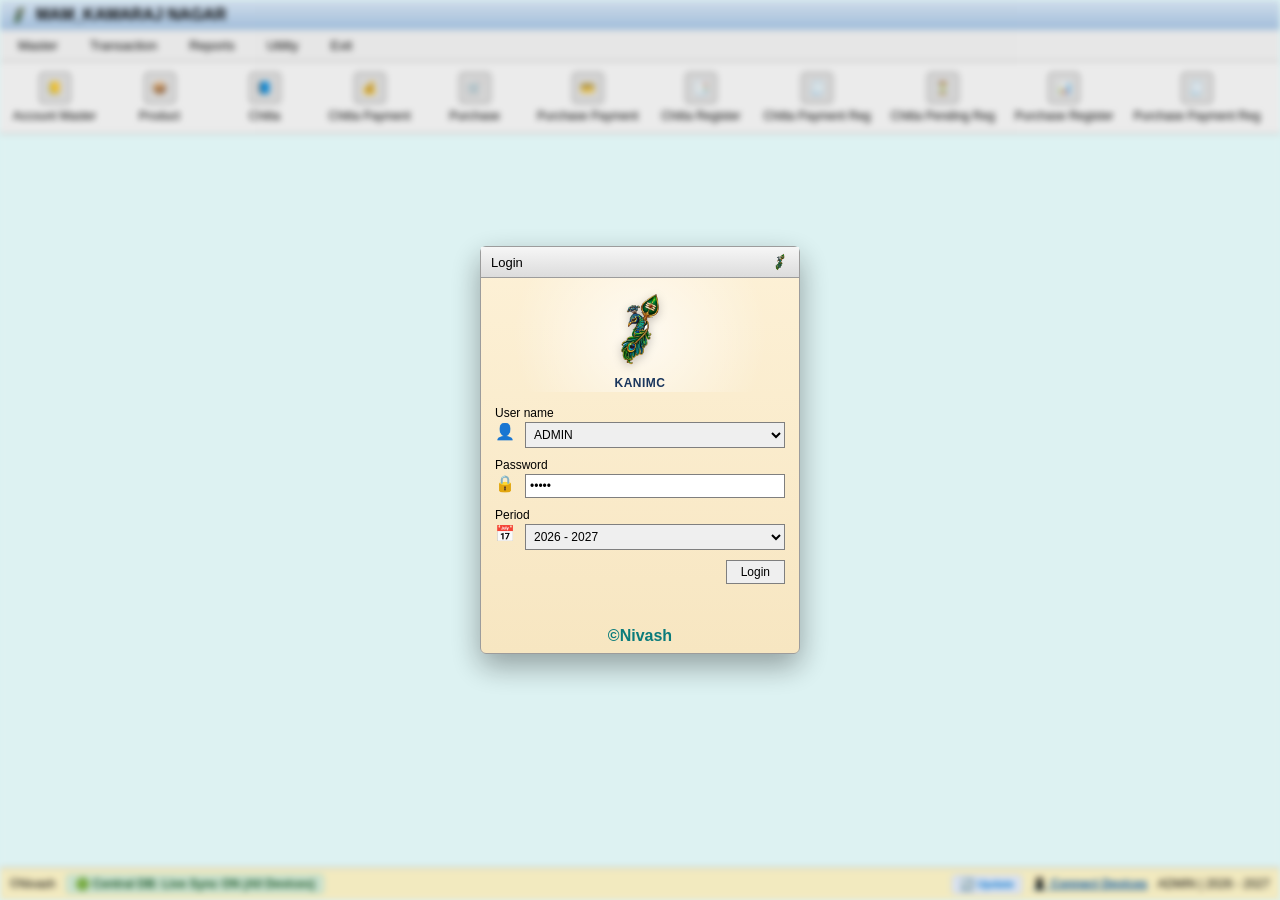
==== commit 9994dd93: "Fix false offline status by tracking Cloud Relay connection and increasing local probe timeout" ====
--- a/index.html
+++ b/index.html
@@ -2088,35 +2088,25 @@
 <div style="padding:15px; display:flex; flex-direction:column; gap:12px; font-size:13px;">
     <div style="background:#e8f4fd; border:1px solid #b8daff; padding:12px; border-radius:4px;">
         <div style="font-weight:bold; color:#004085; font-size:14px; margin-bottom:5px;">🌐 All Devices Connected to a Single Central Database</div>
-        <div>Every change made from any device (laptop, mobile phone, tablet) automatically syncs in real time across all open screens without manual page reloads.</div>
+        <div>Every device (Desktop .exe, Tablet APK, Web App) connects automatically to the shared real-time database. <b>You do NOT need to enter or use the same URL across devices.</b></div>
     </div>
 
-    <div style="border:1px solid #ccc; background:#fff; padding:12px; border-radius:4px;">
-        <div style="font-weight:bold; color:#222; margin-bottom:6px;">Desktop Server Wi-Fi Address (Sync with PC)</div>
-        <div style="color:#555; margin-bottom:8px;">Open this link in Chrome/Safari on your Phone/Tablet (or enter in Tablet APK) while connected to the same Wi-Fi:</div>
-        <div style="display:flex; gap:8px; align-items:center;">
-            <input type="text" id="wifiServerUrl" placeholder="http://192.168.1.4:8080" value="http://192.168.1.4:8080" style="font-size:14px; font-weight:bold; color:#0055aa; padding:6px; flex:1; background:#fff; border:1px solid #0055aa; border-radius:3px;">
-            <button type="button" onclick="copyWifiUrl()" style="padding:6px 14px; cursor:pointer; background:#28a745; color:#fff; border:none; border-radius:3px; font-weight:bold;">Copy URL</button>
-            <button type="button" onclick="saveTabletServerUrl()" style="padding:6px 14px; cursor:pointer; background:#0055aa; color:#fff; border:none; border-radius:3px; font-weight:bold;">Save & Connect</button>
+    <div style="border:1px solid #c3e6cb; background:#d4edda; padding:12px; border-radius:4px;">
+        <div style="font-weight:bold; color:#155724; font-size:14px; margin-bottom:5px;">⚡ Automatic Live Cloud Sync (Active)</div>
+        <div style="color:#155724; margin-bottom:8px;">Zero configuration required! Desktop, Tablet, and Mobile automatically discover and synchronize Chitta, Sales Bills, and Payments in real time.</div>
+        <div style="display:flex; justify-content:space-between; align-items:center;">
+            <div id="syncModalStatusText" style="color:#155724; font-size:12px; font-weight:bold;">Status: Connected & Synchronized</div>
+            <button type="button" onclick="forceSyncNow()" style="padding:6px 16px; cursor:pointer; background:#28a745; color:#fff; border:none; border-radius:3px; font-weight:bold;">Sync Now</button>
         </div>
     </div>
 
     <div style="border:1px solid #ccc; background:#fff; padding:12px; border-radius:4px;">
-        <div style="font-weight:bold; color:#222; margin-bottom:6px;">Option 2: Connect via Cloud / Internet / GitHub Pages</div>
-        <div style="color:#555; margin-bottom:8px;">Access anywhere over mobile data (4G/5G) or outside the office:</div>
+        <div style="font-weight:bold; color:#222; margin-bottom:6px;">Custom Local Server / LAN URL (Optional)</div>
+        <div style="color:#555; margin-bottom:8px;">Only needed if you are on an offline local Wi-Fi network without internet:</div>
         <div style="display:flex; gap:8px; align-items:center;">
-            <input type="text" id="cloudServerUrl" readonly value="https://lake-divine-independent-emacs.trycloudflare.com" style="font-size:13px; font-weight:bold; color:#28a745; padding:6px; flex:1; background:#f9f9f9; border:1px solid #ccc;">
-            <button type="button" onclick="copyCloudUrl()" style="padding:6px 14px; cursor:pointer;">Copy URL</button>
-        </div>
-    </div>
-
-    <div style="border:1px solid #ccc; background:#fff; padding:12px; border-radius:4px;">
-        <div style="display:flex; justify-content:space-between; align-items:center;">
-            <div>
-                <div style="font-weight:bold; color:#222;">⚡ Live Auto-Sync Status</div>
-                <div id="syncModalStatusText" style="color:#28a745; font-size:12px; margin-top:2px;">Connected • Checking updates every 2.5s</div>
-            </div>
-            <button type="button" onclick="forceSyncNow()" style="padding:6px 16px; cursor:pointer;">Sync Now</button>
+            <input type="text" id="wifiServerUrl" placeholder="http://192.168.1.4:8080" value="http://192.168.1.4:8080" style="font-size:13px; font-weight:bold; color:#0055aa; padding:6px; flex:1; background:#fff; border:1px solid #0055aa; border-radius:3px;">
+            <button type="button" onclick="copyWifiUrl()" style="padding:6px 14px; cursor:pointer; background:#6c757d; color:#fff; border:none; border-radius:3px;">Copy URL</button>
+            <button type="button" onclick="saveTabletServerUrl()" style="padding:6px 14px; cursor:pointer; background:#0055aa; color:#fff; border:none; border-radius:3px; font-weight:bold;">Save URL</button>
         </div>
     </div>
 </div>
@@ -6253,13 +6243,18 @@
     }, 2200);
 }
 
+let consecutiveSyncFailures = 0;
+
 function updateLiveSyncBadge(isOnline, status) {
     const badge = document.getElementById('liveSyncStatusIndicator');
     const modalText = document.getElementById('syncModalStatusText');
     const qLen = (typeof window.getOfflineQueueLength === 'function') ? window.getOfflineQueueLength() : 0;
+    const isLocalhost = (window.location.hostname === 'localhost' || window.location.hostname === '127.0.0.1');
+    const hasNet = (typeof navigator !== 'undefined' && navigator.onLine !== false);
+    const effectiveOnline = isOnline || isLocalhost || hasNet;
 
     if (badge) {
-        if (isOnline) {
+        if (effectiveOnline) {
             badge.style.background = '#d4edda';
             badge.style.color = '#155724';
             badge.style.borderColor = '#c3e6cb';
@@ -6276,7 +6271,7 @@
         }
     }
     if (modalText) {
-        if (isOnline) {
+        if (effectiveOnline) {
             modalText.innerText = 'Connected to Central Server • Chittas: ' + ((status && status.chittaCount) || 0) + ' (' + ((status && status.paidCount) || 0) + ' Paid) • Accounts: ' + ((status && status.accountCount) || 0) + (qLen > 0 ? ' • ' + qLen + ' syncing' : '');
             modalText.style.color = '#28a745';
         } else {
@@ -6288,17 +6283,22 @@
 
 async function checkSyncStatus(force = false) {
     if (isSyncInProgress) return;
+    const isLocalhost = (window.location.hostname === 'localhost' || window.location.hostname === '127.0.0.1');
     try {
         const res = await fetch('/api/sync/status', {
             cache: 'no-store',
             headers: { 'Bypass-Tunnel-Reminder': 'true' }
         });
         if (!res.ok) {
-            updateLiveSyncBadge(false);
+            consecutiveSyncFailures++;
+            if (consecutiveSyncFailures >= 3 && !isLocalhost) {
+                updateLiveSyncBadge(false);
+            }
             return;
         }
         const status = await res.json();
-        if (status.status === 'OFFLINE_STANDALONE') {
+        consecutiveSyncFailures = 0;
+        if (status.status === 'OFFLINE_STANDALONE' && !isLocalhost) {
             updateLiveSyncBadge(false, status);
             return;
         }
@@ -6338,7 +6338,10 @@
             isSyncInProgress = false;
         }
     } catch(err) {
-        updateLiveSyncBadge(false);
+        consecutiveSyncFailures++;
+        if (consecutiveSyncFailures >= 3 && !isLocalhost) {
+            updateLiveSyncBadge(false);
+        }
     }
 }
 
@@ -7071,7 +7074,7 @@
     // Paid To must NOT be automatically filled with farmer name; it must be entered manually by the user
     const pToEl = document.getElementById('cpPayPaidTo');
     if(pToEl) {
-        pToEl.value = c.paidTo || '';
+        pToEl.value = c.paid ? (c.paidTo || '') : '';
         pToEl.style.borderColor = '';
         if (!c.paid) {
             setTimeout(() => { pToEl.focus(); }, 60);
@@ -7176,14 +7179,18 @@
     const pToInput = document.getElementById('cpPayPaidTo');
     const paidTo = pToInput ? pToInput.value.trim() : '';
     if (!paidTo) {
-        showToast("⚠️ 'Paid to' is required. Please enter who received the payment before saving.");
+        showToast("⚠️ 'Paid to' is required! Enter recipient name to validate payment.");
         if (pToInput) {
             pToInput.style.borderColor = '#d9534f';
+            pToInput.style.outline = '2px solid #d9534f';
             pToInput.focus();
         }
         return;
     }
-    if (pToInput) pToInput.style.borderColor = '';
+    if (pToInput) {
+        pToInput.style.borderColor = '';
+        pToInput.style.outline = '';
+    }
     const payDate = document.getElementById('cpPayPaidOn')?.value || (typeof getPeriodCurrentDate === 'function' ? getPeriodCurrentDate() : new Date().toISOString().substring(0, 10));
     const pm = "CASH";
     
@@ -7254,11 +7261,11 @@
     }
     const paidOnEl = document.getElementById('chittaPaidOn');
     if (paidOnEl) {
-        paidOnEl.value = c.payDate ? String(c.payDate).substring(0, 10) : '';
+        paidOnEl.value = (c.paid && c.payDate) ? String(c.payDate).substring(0, 10) : '';
     }
     const paidToEl = document.getElementById('chittaPaidTo');
     if (paidToEl) {
-        paidToEl.value = c.paidTo || (c.paid ? (c.farmerAccount ? (c.farmerAccount.accountName || c.farmerAccount.name) : (c.farmerName || '')) : '');
+        paidToEl.value = (c.paid && c.paidTo) ? c.paidTo : '';
     }
     
     if (c.farmerAccount) {
@@ -7562,8 +7569,16 @@
                 chittaNo: savedNo,
                 chittaDate: dateVal,
                 farmerAccount: farmerAccObj,
-                farmerName: farmerAccObj.accountName
+                farmerName: farmerAccObj.accountName,
+                paid: !!isPaidRecord,
+                paidTo: isPaidRecord ? (chittas[currentChittaIndex]?.paidTo || null) : null,
+                payDate: isPaidRecord ? (chittas[currentChittaIndex]?.payDate || null) : null
             };
+            if (!isPaidRecord) {
+                recordToDisplay.paid = false;
+                recordToDisplay.paidTo = null;
+                recordToDisplay.payDate = null;
+            }
 
             // Locate newly saved chitta in chittas array (strictly by id or chittaNo on the same date)
             let targetIdx = -1;
@@ -7575,6 +7590,12 @@
             }
 
             if (targetIdx >= 0) {
+                // Ensure newly saved unpaid chitta never carries an old/default paidTo
+                if (!isPaidRecord) {
+                    chittas[targetIdx].paid = false;
+                    chittas[targetIdx].paidTo = null;
+                    chittas[targetIdx].payDate = null;
+                }
                 // Ensure local chittas[targetIdx] retains correct farmerAccount and farmerName
                 if (!chittas[targetIdx].farmerAccount && farmerAccObj) {
                     chittas[targetIdx].farmerAccount = farmerAccObj;
